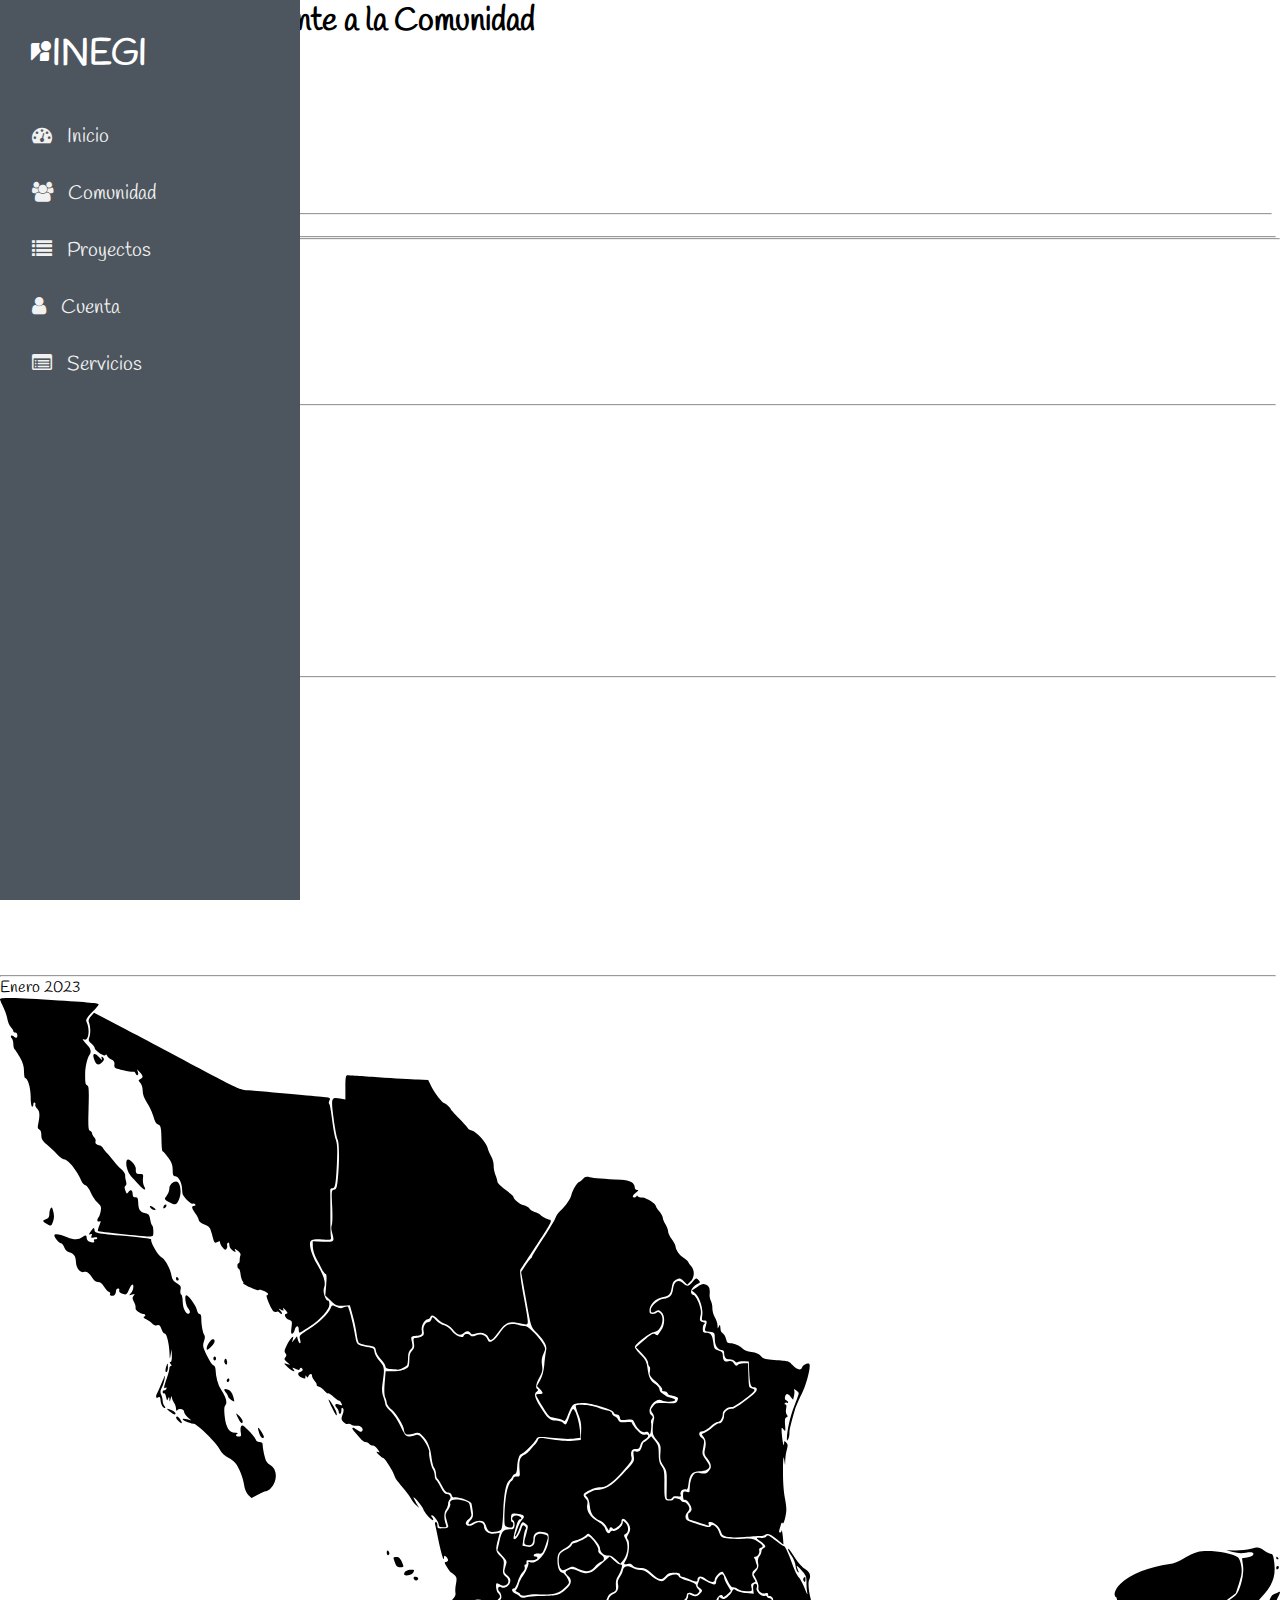
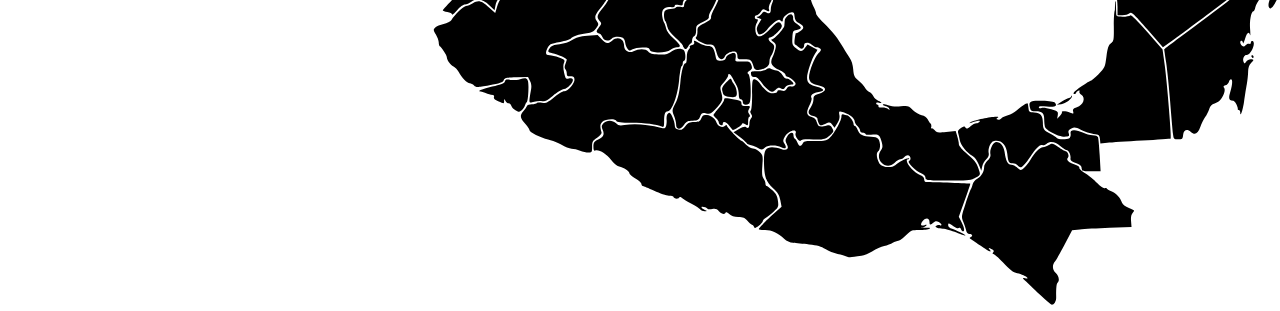
==== comunidad.html @ b6366cf2 "feat(): Mejoras de comunidad e interpolacion de paginas" ====
<!DOCTYPE html>
<html lang="en">
  <head>
    <meta charset="UTF-8">
    <meta http-equiv="X-UA-Compatible" content="IE=edge">
    <meta name="viewport" content="width=device-width, initial-scale=1.0">
    <title>Información Comunidad</title>
    <link rel="stylesheet" href="css/style.css" type="text/css" />
    <link
      rel="stylesheet"
      href="https://cdnjs.cloudflare.com/ajax/libs/font-awesome/4.7.0/css/font-awesome.min.css"
      />
    <link
      rel="stylesheet"
      href="https://fonts.googleapis.com/css2?family=Material+Symbols+Outlined:opsz,wght,FILL,GRAD@48,400,0,0"
      />
    <link rel="preconnect" href="https://fonts.googleapis.com" />
    <link rel="preconnect" href="https://fonts.gstatic.com" crossorigin />
    <link
      href="https://fonts.googleapis.com/css2?family=Handlee&display=swap"
      rel="stylesheet"
      />
    <link
      href="https://cdn.jsdelivr.net/npm/bootstrap@5.3.0-alpha1/dist/css/bootstrap.min.css"
      rel="stylesheet"
      integrity="sha384-GLhlTQ8iRABdZLl6O3oVMWSktQOp6b7In1Zl3/Jr59b6EGGoI1aFkw7cmDA6j6gD"
      crossorigin="anonymous">
  </head>
  <body>
    <div id="mySidenav" class="sidenav">
      <p class="logo">
        <span class="material-symbols-outlined"> streetview </span>INEGI
      </p>
      <a href="./index.html" class="icon-a"><i class="fa fa-dashboard icons"></i>
        &nbsp;&nbsp;Inicio</a>
      <a href="./comunidad.html" class="icon-a"><i class="fa fa-users icons"></i>
        &nbsp;&nbsp;Comunidad</a>
      <a href="#" class="icon-a"><i class="fa fa-list icons"></i>
        &nbsp;&nbsp;Proyectos</a>

      <a href="#" class="icon-a"><i class="fa fa-user icons"></i>
        &nbsp;&nbsp;Cuenta</a>
      <a href="#" class="icon-a"><i class="fa fa-list-alt icons"></i>
        &nbsp;&nbsp;Servicios</a>
    </div>
    <div class="container">
      <h1>Esta información referente a la Comunidad</h1>
      <div class="col-12 col-lg pe-lg-1">
        <div class="col-12 col-lg pe-lg-1">
          <div class="p-3 text-center shadow p-3 bg-body tarjHome1 rounded-2 border position-relative contTargetS">
              <a class="text-decoration-none position-absolute d-block w-100 h-100 top-0 start-0" href="/temas/estructura/" id="enlTarjS1" style="z-index:1" aria-labelledby="titulo_1"></a>
              <div class="d-flex align-items-center justify-content-center" style="height: 170px;">
                  <div>
                      <div class="mb-auto ms-auto me-auto h-100">
                          <h2 class="h5"><strong id="titulo_1">Población</strong></h2>
                          <strong class="fs-3 text-primary" id="valor_1_1">126,014,024</strong>
                          <small class="d-block" id="descripcion_1_1">personas</small>
                      </div>
                  </div>
              </div>
              <div class="position-absolute bottom-0 start-50 translate-middle-x w-100" style="height:27%">
                  <hr class="w-75 ms-auto me-auto" aria-hidden="true" tabindex="-1">
                  <div class="text-muted txt-color-sd-gray-800" id="periodo_1">2020</div>
              </div>
          </div>
        </div>
          <div class="p-3 text-center shadow p-3 bg-body border position-relative d-flex align-items-start contTargetS">
              <a class="text-decoration-none position-absolute d-block w-100 h-100 top-0 start-0" href="#" id="enlTarjS1" style="z-index:1"></a>
              <div class="mb-auto mt-3 ms-auto me-auto">
                  <h2 class="h5 indTargetS"><strong id="titulo_1"></strong></h2>
                  <strong class="fs-3 text-primary" id="valor_1"></strong>
                  <div id="umedida_1"></div>
              </div>
              <div class="position-absolute bottom-0 start-50 translate-middle-x w-100" style="height:27%">
                  <hr class="w-75 ms-auto me-auto" aria-hidden="true" tabindex="-1" />
                  <div class="text-secondary" id="periodo_1"></div>
              </div>
          </div>
      </div>
      <div class="col-12 col-lg pe-1">
          <div class="p-3 text-center shadow p-3 bg-body border position-relative d-flex align-items-start contTargetS">
              <a class="text-decoration-none position-absolute d-block w-100 h-100 top-0 start-0" href="#" id="enlTarjS2" style="z-index:1"></a>
              <div class="mb-auto mt-3 ms-auto me-auto">
                  <h2 class="h5 indTargetS"><strong id="titulo_2"></strong></h2>
                  <strong class="fs-3 text-primary" id="valor_2"></strong>
                  <div id="umedida_2"></div>
              </div>
              <div class="position-absolute bottom-0 start-50 translate-middle-x w-100" style="height:27%">
                  <hr class="w-75 ms-auto me-auto" aria-hidden="true" tabindex="-1" />
                  <div class="text-secondary" id="periodo_2"></div>
              </div>
          </div>
      </div>-->
      <div class="col-12 col-lg pe-lg-1">
          <div class="p-3 text-center shadow p-3 bg-body rounded-2 border position-relative" style="min-height: 17rem">
              <a class="text-decoration-none position-absolute d-block w-100 h-100 top-0 start-0" href="/temas/pib/" id="enlTarjS2" style="z-index:1" aria-labelledby="titulo_2"></a>
              <div class="pb-5 row">
                  <h2 class="h5 mt-5"><strong id="titulo_2">Producto Interno Bruto</strong></h2>
                  <!--<div class="text-muted">Serie desestacionalizada</div>-->
                  <div class="col pb-4 border-end" style="min-height:90px">
                      <strong class="fs-3 text-primary" id="valor_2_1">0.5%</strong>
                      <small class="d-block" id="descripcion_2_1">variación trimestral</small>
                  </div>
                  <div class="col pb-4">
                      <strong class="fs-3 text-primary" id="valor_2_2">3.7%</strong>
                      <small class="d-block" id="descripcion_2_2">variación anual</small>
                  </div>
                  <div class="position-absolute bottom-0 start-50 translate-middle-x" style="height:27%">
                      <hr aria-hidden="true" tabindex="-1">
                      <div class="text-muted txt-color-sd-gray-800" id="periodo_2">4° trimestre 2022</div>
                  </div>
              </div>
          </div>
      </div>
      <div class="col-12 col-lg pe-lg-1">
          <div class="p-3 text-center shadow p-3 bg-body rounded-2 border position-relative" style="min-height: 17rem">
              <a class="text-decoration-none position-absolute d-block w-100 h-100 top-0 start-0" href="/temas/inpc/" id="enlTarjS3" style="z-index:1" aria-labelledby="titulo_3"></a>
              <div class="pb-5 row">
                  <h2 class="h5 mt-5"><strong id="titulo_3">Inflación</strong></h2>
                  <div class="col pb-4 border-end" style="min-height:90px">
                      <strong class="fs-3 text-primary" id="valor_3_1">7.62%</strong>
                      <small class="d-block" id="descripcion_3_1">anual</small>
                  </div>
                  <div class="col pb-4">
                      <strong class="fs-3 text-primary" id="valor_3_2">0.56%</strong>
                      <small class="d-block" id="descripcion_3_2">mensual</small>
                  </div>
                  <div class="position-absolute bottom-0 start-50 translate-middle-x" style="height:27%">
                      <hr aria-hidden="true" tabindex="-1">
                      <div class="text-muted txt-color-sd-gray-800" id="periodo_3">Febrero 2023</div>
                  </div>
              </div>
          </div>
      </div>
      <div class="col-12 col-lg pe-lg-1">
          <div class="p-3 text-center shadow p-3 bg-body tarjHome2 rounded-2 border position-relative contTargetS">
              <a class="text-decoration-none position-absolute d-block w-100 h-100 top-0 start-0" href="/temas/empleo/" id="enlTarjS4" style="z-index:1" aria-labelledby="titulo_4"></a>
              <div class="d-flex align-items-center justify-content-center" style="height: 170px;">
                  <div>
                      <div class="mb-auto ms-auto me-auto h-100">
                          <h2 class="h5"><strong id="titulo_4">Tasa de Desocupación</strong></h2>
                          <!--<div class="text-muted">Serie desestacionalizada</div>-->
                          <strong class="fs-3 text-primary" id="valor_4_1">2.9%</strong>
                          <small class="d-block" id="descripcion_4_1">de la Población Económicamente Activa</small>
                      </div>
                  </div>
              </div>
              <div class="position-absolute bottom-0 start-50 translate-middle-x w-100" style="height:27%">
                  <hr class="w-75 ms-auto me-auto" aria-hidden="true" tabindex="-1">
                  <div class="text-muted txt-color-sd-gray-800" id="periodo_4">Enero 2023</div>
              </div>
          </div>
      </div>
  
        <svg aria-hidden="true" tabindex="-1" class="d-none d-lg-block
          mexico-cifras__mapa mexico-cifras__mapa_marg"
          xmlns="http://www.w3.org/2000/svg"
          xmlns:xlink="http://www.w3.org/1999/xlink" version="1.1" id="svg3919"
          viewBox="199.866 127.471 600 425" enable-background="new 199.866
          127.471 600 425" xml:space="preserve">
          <g id="g4">
            <g>
              <path data-id="0007" data-estado="Chiapas"
                d="M687.26,547.681c-2.815-2.635-5.821-5.483-6.681-6.33c-1.545-1.521-1.547-1.536-0.156-1.206
                c0.824,0.195,1.253,0.082,1.034-0.272c-0.384-0.62-2.87-1.724-4.745-2.102c-1.989-0.402-3.369-1.457-6.875-5.251
                c-1.933-2.091-3.856-3.801-4.275-3.801c-0.544,0-0.575-0.227-0.109-0.789c0.486-0.584,0.252-0.978-0.906-1.524
                c-1.338-0.632-1.455-0.608-0.814,0.163c1.508,1.814-0.676,0.9-4.515-1.894c-2.112-1.536-4.147-2.943-4.522-3.126
                c-0.465-0.226-0.434-0.447,0.099-0.695c1.209-0.564,0.923-1.511-0.457-1.511c-0.845,0-1.355-0.546-1.608-1.719
                c-0.203-0.945-0.803-2.748-1.332-4.008c-0.922-2.193-0.877-2.545,1.066-8.438c1.116-3.383,2.234-6.432,2.484-6.775
                c0.251-0.343,0.639-1.393,0.863-2.332c0.233-0.979,1.152-2.093,2.152-2.61c1.882-0.973,3.238-3.32,3.238-5.604
                c0-0.783,0.723-2.104,1.607-2.934c1.158-1.089,1.521-1.947,1.301-3.078c-0.422-2.172,1.308-5.631,2.815-5.631
                c1.883,0,3.483,1.95,3.859,4.702c0.577,4.23,1.469,5.924,3.12,5.924c0.814,0,1.99,0.562,2.612,1.249
                c0.622,0.688,1.439,1.245,1.815,1.239c0.864-0.014,2.973-2.223,4.507-4.724c2.148-3.504,4.52-5.892,5.85-5.892
                c0.722,0,2.021-0.465,2.889-1.032c1.52-0.995,1.677-0.962,4.372,0.938c1.537,1.083,3.059,1.971,3.381,1.971
                c1.045,0,1.887,2.242,1.125,3.003c-1.006,1.007,0.221,2.246,3.193,3.228c1.352,0.446,2.339,1.125,2.193,1.509
                c-0.146,0.384,1.072,1.532,2.708,2.551c1.636,1.02,4.158,3.093,5.607,4.608c1.696,1.773,2.976,2.623,3.595,2.385
                c0.527-0.201,0.96-0.116,0.96,0.189s0.936,0.865,2.08,1.243c2.106,0.694,4.275,3.037,5.038,5.438
                c0.257,0.81,1.509,1.733,3.251,2.398c2.693,1.027,2.781,1.139,1.792,2.23c-0.732,0.809-0.975,1.969-0.818,3.91l0.222,2.76
                l-10.314,0.411c-5.673,0.227-11.938,0.584-13.925,0.796l-3.609,0.383l-3.688,6.949c-2.028,3.822-3.944,7.239-4.259,7.595
                c-1.454,1.646-1.382,3.842,0.176,5.305c1.584,1.487,2.021,3.643,0.955,4.708c-0.53,0.531-0.686,2.19-0.663,7.092
                c0.007,1.581-0.993,3.189-1.983,3.189C692.642,552.471,690.074,550.314,687.26,547.681z">
                <title>Chiapas</title>
              </path>
              <path data-id="0020" data-estado="Oaxaca"
                d="M596.648,529.889c-0.553-0.31-2.423-0.83-4.155-1.16c-1.732-0.328-4.304-1.359-5.714-2.293
                c-1.996-1.32-3.694-1.806-7.673-2.188c-2.811-0.271-6.182-0.605-7.491-0.743c-1.426-0.149-3.058-0.885-4.063-1.83
                c-3.07-2.884-5.899-4.202-9.026-4.204c-1.633-0.001-2.969-0.182-2.969-0.4c0-0.218,0.633-1.041,1.406-1.829
                s1.688-1.73,2.031-2.095c0.344-0.363,2.114-2.002,3.934-3.64l3.308-2.978l-0.584-3.045c-0.469-2.44-1.146-3.56-3.402-5.625
                c-3.297-3.021-4.099-5.216-4.26-11.661c-0.145-5.829,0.688-7.484,3.768-7.484c1.183,0,3.083,0.338,4.225,0.751
                c2.806,1.014,3.947,0.014,2.683-2.35c-0.749-1.4-0.74-1.854,0.065-3.289c1.172-2.088,3.08-2.596,3.08-0.82
                c0,0.693,0.298,1.444,0.663,1.67s0.921,1.086,1.234,1.912c0.689,1.812,1.584,1.922,2.451,0.302
                c0.559-1.043,1.294-1.188,5.617-1.105c4.125,0.079,5.267-0.122,6.68-1.178c2.022-1.51,5.786-8.083,5.828-10.179
                c0.022-1.081,0.293-1.373,1.019-1.094c0.544,0.208,1.236,0.379,1.539,0.379c0.948,0,3.099,2.685,3.099,3.868
                c0,0.622,0.296,1.132,0.657,1.132s0.959,0.864,1.327,1.92c0.764,2.191,2.575,3.081,6.27,3.081c1.692,0,2.826,0.367,3.378,1.094
                c1.122,1.479,1.087,4.824-0.062,5.776c-0.974,0.809-0.806,2.861,0.448,5.451c0.976,2.015,5.658,2.654,7.551,1.031
                c1.947-1.67,5.99-3.629,6.48-3.139c0.228,0.227,0.085,0.412-0.316,0.412c-2.592,0,2.044,6.08,5.679,7.448
                c1.097,0.412,1.719,1.104,1.719,1.912c0,0.696,0.352,1.267,0.781,1.27c3.781,0.016,20.713,0.653,20.844,0.784
                c0.093,0.093-1.082,3.613-2.609,7.825l-2.778,7.657l1.258,2.465c1.337,2.62,1.619,4.391,0.7,4.391
                c-0.308,0-0.728-0.438-0.934-0.976s-0.686-0.786-1.063-0.552c-0.379,0.234-1.495-0.17-2.479-0.897
                c-2.135-1.578-2.467-1.628-2.467-0.367c0,0.526,0.492,1.123,1.094,1.324c2.787,0.937,7.033,2.986,7.033,3.396
                c0,0.251-1.899-0.354-4.22-1.345c-2.321-0.989-5.204-1.811-6.407-1.825c-2.731-0.033-4.355-0.893-2.81-1.485
                c0.575-0.221,1.303-0.244,1.615-0.05c0.313,0.193,0.569,0.063,0.569-0.289c0-0.352-0.587-0.954-1.303-1.337
                c-1.024-0.548-1.535-0.486-2.394,0.29c-1.453,1.315-1.93,1.246-1.93-0.281c0-1.92-1.703-2.208-3.07-0.521
                c-1.42,1.753-1.091,2.621,0.778,2.058c0.926-0.279,1.156-0.203,0.729,0.239c-0.344,0.355-1.328,0.775-2.188,0.933
                s-0.156,0.186,1.562,0.064c2.162-0.153,2.836-0.037,2.188,0.377c-0.517,0.331-2.66,0.604-4.765,0.609
                c-3.637,0.01-3.945,0.134-6.251,2.509c-1.334,1.375-2.927,2.501-3.541,2.501c-0.613,0-1.804,0.451-2.645,1.001
                c-0.84,0.551-2.655,1.256-4.034,1.565c-1.378,0.31-3.846,1.383-5.481,2.386c-1.638,1.002-3.961,1.979-5.164,2.174
                C598.839,530.375,597.61,530.427,596.648,529.889z">
                <title>Oaxaca</title>
              </path>
              <path data-id="0012" data-estado="Guerrero"
                d="M553.292,515.931c-0.204-0.529-0.64-0.963-0.969-0.963s-1.271-0.799-2.093-1.776
                c-1.218-1.447-2.013-1.783-4.301-1.818c-1.959-0.029-3.238-0.444-4.238-1.376c-0.788-0.734-1.53-1.041-1.65-0.683
                c-0.354,1.066-1.853,0.745-3.183-0.683c-0.948-1.017-1.691-1.244-3.125-0.957c-1.036,0.207-2.03,0.139-2.21-0.152
                c-0.438-0.708-2.847-1.314-2.847-0.718c0,0.26,0.633,0.776,1.406,1.149c1.39,0.67,1.39,0.678,0.076,0.721
                c-0.731,0.022-1.698-0.401-2.148-0.943c-0.45-0.543-2.243-1.7-3.983-2.572s-3.675-2.034-4.297-2.583
                c-0.874-0.77-1.242-0.82-1.613-0.221c-0.473,0.766-2.568,0.392-2.568-0.457c0-0.239-0.956-0.461-2.124-0.495
                c-1.168-0.032-4.287-1.073-6.932-2.312s-5.064-2.251-5.378-2.251s-0.569-0.41-0.569-0.911s-1.266-1.653-2.812-2.56
                c-1.548-0.906-2.813-2.012-2.813-2.455c0-1.021-2.606-2.749-4.848-3.212c-1.064-0.221-2.511-1.423-3.812-3.168
                c-2.095-2.812-5.725-4.942-7.354-4.317c-0.633,0.243-0.865-0.244-0.865-1.82c0-1.728,0.347-2.33,1.765-3.063
                c2.936-1.518,3.512-2.571,2.604-4.761c-0.678-1.638-0.633-2.059,0.334-3.126c1.44-1.591,4.328-1.58,5.93,0.021
                c1.036,1.037,1.722,1.181,3.907,0.824c4.813-0.787,10.549-0.333,17.436,1.381c1.338,0.332,1.738,0.156,2.077-0.911
                c0.231-0.728,0.34-2.091,0.241-3.03c-0.19-1.82,0.415-3.27,1.366-3.27c0.769,0,2.472,4.137,2.472,6.003
                c0,1.074,0.45,1.587,1.66,1.891c1.366,0.343,1.946,0.067,3.282-1.557c1.345-1.636,2.062-1.972,4.202-1.967
                c2.244,0.005,2.676-0.225,3.312-1.757c0.624-1.508,1.01-1.722,2.659-1.479c2.126,0.312,3.921,1.802,4.546,3.772
                c0.507,1.595,2.604,2.32,3.811,1.319c0.5-0.414,0.908-0.499,0.908-0.188c0,0.776,6.078,7.09,6.826,7.09
                c0.333,0,0.975,0.491,1.429,1.094c1.015,1.346,3.272,2.655,4.579,2.655c0.536,0,1.698,0.724,2.582,1.607
                c1.523,1.523,1.588,1.856,1.253,6.407c-0.271,3.654-0.139,5.089,0.552,6.013c0.499,0.668,0.907,1.723,0.907,2.345
                c0,0.621,0.23,1.13,0.512,1.13s1.512,0.915,2.733,2.031c1.743,1.593,2.304,2.661,2.596,4.946c0.354,2.782,0.262,3.012-2.055,5.104
                c-1.334,1.206-3.013,2.507-3.73,2.891c-0.719,0.384-1.306,1.058-1.306,1.497s-0.849,1.425-1.885,2.191
                C553.938,516.69,553.607,516.754,553.292,515.931z">
                <title>Guerrero</title>
              </path>
              <path data-id="0027" data-estado="Tabasco"
                d="M707.25,489.548c-0.229-0.229-0.416-0.874-0.416-1.434c0-0.624-1.024-1.396-2.657-2.001
                c-2.127-0.789-2.625-1.26-2.5-2.358c0.189-1.671-0.859-3.781-1.897-3.816c-0.418-0.014-1.733-0.857-2.924-1.875
                c-2.335-1.995-4.651-2.329-6.492-0.935c-0.635,0.48-1.576,0.712-2.092,0.516c-0.968-0.372-2.732,1.39-5.452,5.445
                c-2.04,3.041-3.835,5-4.581,5c-0.348,0-0.982-0.422-1.41-0.937c-0.428-0.517-1.43-0.938-2.228-0.938
                c-1.844,0-2.124-0.492-2.566-4.518c-0.432-3.92-2.282-6.108-5.164-6.108c-1.483,0-2.104,0.42-2.901,1.961
                c-0.59,1.139-0.871,2.679-0.673,3.671c0.254,1.271-0.033,2.062-1.12,3.083c-0.804,0.755-1.657,2.268-1.896,3.361l-0.434,1.986
                l-0.638-1.562c-1.32-3.23-2.312-4.708-3.618-5.391c-2.335-1.218-5.494-5.164-5.822-7.271c-0.173-1.115-0.506-2.614-0.739-3.332
                c-0.323-0.995-0.014-1.572,1.31-2.439c1.178-0.771,1.811-0.905,1.974-0.415c0.343,1.028,0.991,0.898,2.637-0.529
                c0.793-0.688,1.944-1.25,2.56-1.25c0.614,0,1.316-0.321,1.56-0.715c0.431-0.696-0.669-0.569-3.904,0.448
                c-1.042,0.327-1.038,0.288,0.054-0.404c1.301-0.826,9.053-2.458,11.608-2.443c1.12,0.006,1.321,0.162,0.711,0.549
                c-0.715,0.453-0.716,0.586-0.006,0.821c0.466,0.156,1.214-0.084,1.662-0.532s1.857-1.101,3.131-1.448
                c1.273-0.349,3.172-1.411,4.219-2.36c1.779-1.616,4.286-3.291,4.926-3.291c0.155,0,0.369,0.915,0.478,2.032
                c0.181,1.883,0.377,2.045,2.696,2.22c3.039,0.229,4.06,1.426,4.072,4.776c0.012,3.171,0.313,3.619,3.542,5.256
                c1.438,0.729,2.791,1.61,3.007,1.959c0.474,0.766,4.672,0.827,5.842,0.085c0.46-0.291,0.74-1.2,0.625-2.021
                c-0.172-1.218,0.097-1.528,1.461-1.686c0.92-0.106,2.808,0.386,4.194,1.094c1.389,0.708,3.489,1.287,4.669,1.287
                c1.338,0,2.283,0.356,2.509,0.943c0.199,0.52,0.553,4.316,0.785,8.438l0.424,7.494h-4.053
                C709.491,489.965,707.479,489.777,707.25,489.548z">
                <title>Tabasco</title>
              </path>
              <path data-id="0016" data-estado="Michoacán de Ocampo"
                d="M471.791,480.276c-1.203-0.463-3.007-0.863-4.009-0.89c-1.001-0.026-3.111-0.862-4.688-1.857
                c-1.577-0.997-4.408-2.133-6.292-2.524c-3.501-0.729-8.766-3.384-8.766-4.421c0-0.317-0.796-1.501-1.77-2.63
                c-2.649-3.073-2.834-4.101-1.107-6.154c0.829-0.985,1.61-2.1,1.735-2.478c0.126-0.377,1.148-0.711,2.271-0.744
                c1.123-0.031,2.194-0.304,2.38-0.605c0.186-0.302,1.262-0.376,2.389-0.164c1.782,0.334,2.51,0.01,5.568-2.48
                c1.936-1.576,4.101-2.866,4.813-2.866c1.878,0,5.062-3.699,4.841-5.626c-0.146-1.278-0.491-1.54-1.898-1.443
                c-1.398,0.096-1.719-0.144-1.719-1.282c0-0.77-0.292-1.69-0.648-2.047c-0.448-0.448-0.448-1.177,0-2.354
                c0.356-0.938,0.648-1.913,0.648-2.169c0-0.606-4.208-2.452-6.753-2.961c-2.26-0.452-2.365-0.692-1.089-2.515
                c0.67-0.956,1.844-1.396,4.444-1.664c2.245-0.231,4.398-0.937,5.906-1.934c1.766-1.169,3.594-1.68,7.166-2.004l4.794-0.434
                l1.795,1.965c2.095,2.293,3.021,2.426,4.992,0.716c2.62-2.271,5.626-0.969,5.626,2.439c0,2.331,2.322,3.66,4.427,2.534
                c2.466-1.32,5.76-1.256,6.859,0.134c0.749,0.945,1.868,1.264,4.874,1.387c3.254,0.134,4.228-0.081,5.869-1.292
                c2.14-1.579,4.788-1.89,5.976-0.701c0.905,0.905,1.007,4.875,0.125,4.875c-0.344,0-0.625,0.539-0.625,1.198
                c0,0.658-0.251,1.291-0.558,1.406c-0.306,0.114-0.829,3.091-1.161,6.613c-0.674,7.146-3.327,14.486-5.247,14.517
                c-1.315,0.022-1.786,1.293-1.786,4.824c0,2.454-0.145,2.766-1.094,2.359c-2.506-1.073-7.758-1.738-14.165-1.793
                c-4.854-0.043-6.896-0.285-7.084-0.841c-0.443-1.308-5.417-0.977-6.705,0.446c-1.021,1.128-1.067,1.999-0.262,4.979
                c0.138,0.506-0.776,1.568-2.102,2.449c-2.109,1.398-2.344,1.827-2.344,4.263c0,2.549-0.101,2.704-1.719,2.66
                C474.752,481.141,472.994,480.74,471.791,480.276z">
                <title>Michoacán de Ocampo</title>
              </path>
              <path data-id="0021" data-estado="Puebla"
                d="M555.182,479.075c-0.653-0.454-2.103-1.025-3.22-1.269c-1.118-0.242-2.031-0.67-2.031-0.949
                s-1.399-1.575-3.109-2.879l-3.109-2.371l2.564-1.457c1.788-1.016,2.795-1.266,3.323-0.827c1.009,0.837,1.581,0.171,1.581-1.839
                c0-0.905,0.344-1.99,0.766-2.412c0.599-0.599,0.602-1.028,0.013-1.971c-0.475-0.761-0.527-1.346-0.141-1.584
                c0.342-0.211,0.612-3.537,0.612-7.529c0-6.562,0.096-7.152,1.165-7.152c0.657,0,1.934,1.109,2.929,2.544
                c0.969,1.399,2.569,2.961,3.554,3.471c1.822,0.941,4.229,0.669,4.229-0.48c0-0.374,0.748-0.469,1.832-0.23
                c1.476,0.324,1.973,0.14,2.554-0.946c0.474-0.884,1.127-1.244,1.896-1.042c0.646,0.168,1.502-0.09,1.904-0.574
                c0.581-0.699,0.386-1.201-0.946-2.437c-0.924-0.854-2.086-1.554-2.584-1.554s-0.905-0.408-0.905-0.906
                c0-0.499-1.392-1.546-3.093-2.325c-3.495-1.604-4.318-3.286-2.935-5.993c0.481-0.943,1.083-2.673,1.335-3.845
                c0.39-1.806,0.233-2.306-1.019-3.269c-0.822-0.632-1.109-1.143-0.647-1.15c1.146-0.02,5.709-5.017,5.837-6.393
                c0.058-0.617,0.128-1.614,0.156-2.216c0.072-1.502,2.142-3.452,3.223-3.039c0.487,0.188,0.817,0.967,0.733,1.732
                c-0.107,0.976,0.446,1.775,1.853,2.678c2.376,1.523,2.318,2.419-0.182,2.853c-1.716,0.297-1.835,0.512-2.015,3.646
                c-0.172,2.993-0.012,3.486,1.562,4.841c2.222,1.91,2.932,1.895,4.384-0.099l1.172-1.609l2.163,1.141
                c1.188,0.627,2.263,1.193,2.386,1.26c0.124,0.065-0.319,0.91-0.985,1.875c-1.537,2.228-3.912,9.391-3.795,11.443
                c0.133,2.325,0.937,3.037,4.646,4.115c3.766,1.095,3.842,1.941,0.225,2.52c-2.334,0.374-3.529,1.587-2.77,2.814
                c0.198,0.322-0.244,1.836-0.984,3.366c-1.686,3.481-1.449,4.805,0.986,5.503c1.395,0.4,2.072,1.085,2.496,2.522
                c0.607,2.061,1.422,2.316,4.702,1.476c1.324-0.339,1.778-0.119,2.485,1.2c0.811,1.516,0.739,1.728-1.161,3.426
                c-2.104,1.879-3.091,2.067-9.595,1.831c-2.061-0.075-3.703,0.163-3.956,0.571c-0.608,0.984-2.936-2.101-2.479-3.286
                c1.048-2.732-3.576-1.392-5.053,1.464c-0.914,1.769-0.918,2.089-0.037,3.433c1.178,1.797,0.335,2.541-1.658,1.462
                c-2.004-1.086-6.227-1.037-7.41,0.085C557.295,479.979,556.587,480.053,555.182,479.075z">
                <title>Puebla</title>
              </path>
              <path data-id="0017" data-estado="Morelos"
                d="M541.804,468.713c-1.409-1.978-3.125-2.504-3.125-0.957c0,0.56-0.367,0.777-0.938,0.558
                c-0.516-0.197-0.938-0.754-0.938-1.235c0-0.482-0.562-1.358-1.25-1.947c-0.688-0.589-1.25-1.272-1.25-1.519s1.125-1.748,2.5-3.337
                c1.376-1.589,2.501-3.324,2.501-3.857c0-0.775,0.469-0.889,2.344-0.565c5.429,0.935,5.782,1.074,5.782,2.284
                c0,0.956,0.447,1.201,2.193,1.201c2.037,0,2.138,0.089,1.412,1.25c-0.624,1-0.624,1.5,0,2.5c0.463,0.741,0.524,1.25,0.15,1.25
                c-0.347,0-0.63,0.987-0.63,2.193c0,2.066-0.076,2.147-1.332,1.406c-1.073-0.633-1.388-0.633-1.62,0.008
                c-0.249,0.69-3.324,2.644-4.164,2.644C543.274,470.589,542.538,469.745,541.804,468.713z">
                <title>Morelos</title>
              </path>
              <path data-id="0015" data-estado="México"
                d="M517.216,469.547c-0.229-0.229-0.416-0.993-0.416-1.698c0-0.704-0.447-2.448-0.991-3.875
                c-0.964-2.522-0.945-2.684,0.673-5.876c1.225-2.416,1.819-4.869,2.256-9.303c0.598-6.065,1.5-9.459,2.514-9.459
                c0.302,0,0.549-1.246,0.549-2.768c0-1.587,0.388-3.155,0.908-3.677c0.499-0.499,0.723-1.093,0.496-1.319s0.225-0.578,1.003-0.781
                c0.862-0.226,1.286-0.704,1.086-1.226c-0.452-1.178,0.239-1.066,2.446,0.395c1.03,0.684,2.779,1.244,3.885,1.246
                c2.237,0.005,2.944,0.89,3.63,4.548c0.399,2.128,0.616,2.332,2.483,2.332c1.516,0,2.13-0.322,2.37-1.242
                c0.349-1.335,3.266-2.771,4.312-2.124c0.349,0.216,0.483,1.152,0.298,2.079c-0.335,1.676-0.316,1.686,3.196,1.643
                c3.311-0.041,3.571,0.065,4.149,1.687c0.527,1.479,0.409,1.874-0.822,2.736c-1.123,0.787-1.254,1.121-0.594,1.528
                c1.228,0.757,1.616,13.02,0.438,13.767c-1.524,0.967-3.03,0.62-3.03-0.697c0-0.693-0.417-1.249-0.938-1.249
                c-0.665,0-0.94-0.682-0.946-2.345c-0.006-1.289-0.407-3.047-0.893-3.906s-1.357-2.478-1.938-3.594
                c-1.093-2.104-2.162-2.679-2.162-1.16c0,0.479-0.88,1.813-1.955,2.963c-1.92,2.057-1.941,2.146-1.188,5.083
                c0.853,3.326,0.63,3.895-3.076,7.868c-1.695,1.816-2.232,2.044-4.038,1.705c-1.883-0.354-2.157-0.21-2.864,1.498
                c-0.699,1.688-1.068,1.889-3.478,1.889c-2.28,0-2.899,0.288-4.029,1.874C519.26,469.899,518.084,470.414,517.216,469.547z">
                <title>México</title>
              </path>
              <path data-id="0006" data-estado="Colima"
                d="M441.672,461.476c-0.921-0.485-1.855-1.446-2.074-2.136c-0.218-0.688-0.787-1.253-1.262-1.253
                c-0.476,0-1.151-0.492-1.501-1.093c-0.607-1.042-0.638-1.042-0.656,0c-0.023,1.325,0.055,1.321-2.811,0.125
                c-1.568-0.655-2.207-1.263-1.971-1.875c0.191-0.499,0.005-0.949-0.414-1.002c-1.464-0.183-2.025-0.34-3.772-1.058
                c-0.968-0.397-2.093-0.746-2.5-0.773c-1.483-0.103,3.117-1.682,7.224-2.481c3.162-0.615,4.308-1.118,4.592-2.015
                c0.312-0.981,0.758-1.123,2.5-0.798c1.167,0.219,3.258,0.058,4.648-0.358c3.591-1.075,4.092-0.355,3.87,5.559
                c-0.099,2.633-0.412,4.938-0.697,5.122c-0.285,0.185-0.704,0.931-0.93,1.659c-0.228,0.729-0.898,1.76-1.491,2.292
                C443.484,462.237,443.137,462.248,441.672,461.476z">
                <title>Colima</title>
              </path>
              <path data-id="0004" data-estado="Campeche"
                d="M723.077,415.428c0.01,2.008,0.043,2.031,3.01,2.031c1.65,0,3.268-0.261,3.595-0.58
                c0.37-0.361,3.334,2.546,7.867,7.716l7.272,8.294l0.99,7.13c1.107,7.967,3.276,34.173,2.859,34.547
                c-0.146,0.132-6.175,0.565-13.395,0.964c-7.22,0.397-14.584,0.886-16.364,1.083l-3.237,0.36l-0.201-2.098
                c-0.189-1.978-0.363-2.119-3.014-2.458c-1.548-0.196-4.138-1.021-5.757-1.83c-2.522-1.262-3.18-1.365-4.596-0.72
                c-1.342,0.611-1.58,1.044-1.264,2.3c0.361,1.44,0.226,1.547-1.959,1.547c-2.927,0-8.735-2.951-9.197-4.674
                c-0.188-0.695-0.344-2.263-0.349-3.482c-0.011-2.837-0.93-3.72-3.872-3.72c-1.999,0-2.424-0.24-2.755-1.562
                c-0.779-3.103-0.128-3.486,5.68-3.352c3.453,0.081,5.573,0.409,6.005,0.929c1.303,1.568-0.041,2.174-3.868,1.741
                c-2.688-0.305-3.698-0.214-3.698,0.329c0,0.469,0.477,0.597,1.275,0.344c0.702-0.224,2.768,0.063,4.591,0.638
                c3.063,0.963,3.293,1.17,3.019,2.707l-0.298,1.664l1.253-1.251c0.688-0.688,1.131-1.461,0.982-1.719
                c-0.389-0.678,1.942-0.575,3.903,0.17c1.509,0.574,1.647,0.513,1.356-0.599c-0.253-0.969,0.124-1.384,1.744-1.919
                c3.064-1.011,4.26-4.343,2.102-5.854c-0.721-0.505-1.124-1.218-0.897-1.585c0.254-0.41,0.039-0.524-0.557-0.296
                c-0.534,0.205-0.971,0.624-0.971,0.931s-0.281,0.558-0.625,0.558c-1.453,0-0.391-1.237,3.146-3.663
                c2.073-1.424,4.029-2.588,4.346-2.588c0.317,0,1.94-1.363,3.608-3.031c2.939-2.939,3.053-3.191,3.719-8.232
                c0.556-4.208,0.959-5.406,2.109-6.275c1.338-1.008,1.418-1.479,1.339-7.868c-0.047-3.738,0.181-7.214,0.504-7.727l0.081-3.118
                c0-0.86,0.143-1.212,0.316-0.782C722.954,412.068,723.04,413.745,723.077,415.428z
                M697.77,457.174
                c1.376-0.851,2.828-1.556,3.229-1.566s0.871-0.371,1.045-0.801s0.337-0.479,0.364-0.109c0.092,1.249-3.045,3.591-5.1,3.807
                l-2.039,0.216L697.77,457.174z">
                <title>Campeche</title>
              </path>
              <path data-id="0014" data-estado="Jalisco"
                d="M448.037,456.873c0-0.613,0.27-2.538,0.6-4.279c0.47-2.475,0.399-3.569-0.324-5.018
                l-0.924-1.852l-5.425,0.154c-4.709,0.134-5.497,0.316-5.974,1.384c-0.435,0.974-1.838,1.466-6.717,2.357
                c-5.7,1.042-6.246,1.051-7.187,0.109c-0.56-0.561-1.458-1.018-1.996-1.018c-1.197,0-3.916-2.775-5.185-5.293
                c-0.515-1.022-1.62-2.2-2.455-2.616c-1.539-0.767-3.108-2.989-3.148-4.46c-0.024-0.869-2.532-4.686-3.304-5.028
                c-0.257-0.114-0.469-0.872-0.469-1.684s-0.602-2.496-1.339-3.743c-1.252-2.122-1.271-2.337-0.292-3.317
                c0.576-0.576,2.344-1.33,3.93-1.674c1.586-0.344,3.194-1.135,3.574-1.759c1.549-2.544,5.817-6.679,6.894-6.679
                c0.633,0,2.094-0.583,3.247-1.296c2.623-1.62,4.037-1.232,7.689,2.111l2.761,2.528l0.843-2.892
                c0.464-1.59,1.121-3.062,1.458-3.271c0.915-0.565,0.744-2.768-0.296-3.807c-1.2-1.199-0.577-2.945,0.779-2.186
                c1.458,0.815,3.719-0.452,4.196-2.353c0.324-1.29,0.055-1.936-1.288-3.091c-1.59-1.368-1.652-1.609-0.986-3.832
                c0.938-3.129,1.02-2.82-1.478-5.584l-2.189-2.423l1.001-4.432c1.054-4.666,1.721-5.352,5.252-5.396
                c1.253-0.016,1.604-0.377,1.769-1.826c0.114-0.994-0.139-2.021-0.56-2.281c-1.368-0.845-0.116-2.576,1.708-2.36
                c1.703,0.202,2.889,1.761,1.34,1.761c-0.774,0-1.809,2.854-2.806,7.736c-0.277,1.358-0.156,1.729,0.497,1.513
                c0.92-0.305,2.051-2.182,3.072-5.098c0.523-1.494,0.778-1.66,1.561-1.011c0.594,0.494,0.727,1.029,0.362,1.474
                c-0.315,0.384-0.769,2.287-1.009,4.229l-0.437,3.53l1.965,0.432c2.507,0.551,3.789-0.479,3.789-3.043
                c0-2.512,1.487-3.485,4.22-2.764c2.401,0.636,2.428,0.849,0.701,5.586c-1.248,3.421-1.449,3.64-3.214,3.502
                c-1.061-0.084-2.004,0.193-2.159,0.633c-0.152,0.43,0.169,0.781,0.713,0.781c0.544,0,0.99,0.276,0.99,0.614
                c0,0.708-2.241,1.313-4.063,1.098c-0.885-0.105-1.196,0.171-1.066,0.945c0.101,0.602-0.129,1.094-0.511,1.094
                c-0.39,0-0.535,0.505-0.332,1.146c0.225,0.709-0.115,1.578-0.894,2.282c-0.691,0.626-1.731,2.642-2.311,4.48
                c-0.579,1.839-1.424,3.343-1.877,3.343c-1.376,0-0.919,1.761,0.581,2.236c0.772,0.245,1.712,0.866,2.088,1.381
                c0.53,0.724,1.234,0.817,3.128,0.413c1.344-0.287,3.709-0.546,5.257-0.576c9.413-0.182,9.675-0.234,12.712-2.6
                c3.28-2.556,3.837-4.828,1.666-6.793c-1.635-1.479-1.577-2.065,0.286-2.914c1.253-0.57,2.128-0.444,4.745,0.68
                c3.717,1.599,5.415,1.282,8.559-1.596c1.078-0.987,2.855-2.59,3.951-3.562l1.99-1.769l1.985,1.925
                c1.092,1.059,2.444,1.924,3.006,1.924c0.846,0,0.925,0.335,0.461,1.952c-0.309,1.073-1.058,2.69-1.666,3.594
                c-0.729,1.08-1.04,2.519-0.911,4.203c0.178,2.332,0.028,2.63-1.674,3.335c-1.06,0.438-2.026,1.399-2.231,2.219
                c-0.2,0.795-1.388,2.67-2.639,4.166c-3.307,3.953-3.695,5.064-2.439,6.98c1.002,1.528,0.985,1.688-0.348,3.492
                c-1.083,1.465-2.043,1.977-4.267,2.276c-3.915,0.527-6.692,1.431-7.542,2.453c-0.39,0.471-2.6,1.174-4.911,1.564
                c-4.874,0.821-5.185,0.989-6.221,3.347c-0.923,2.098-0.554,2.923,1.308,2.919c0.753-0.002,2.681,0.467,4.284,1.041
                c2.742,0.982,2.878,1.138,2.312,2.629c-0.403,1.059-0.364,2.578,0.116,4.581c0.644,2.682,0.87,2.959,2.152,2.637
                c0.788-0.198,1.617-0.062,1.843,0.303c0.664,1.073-2.138,4.28-4.081,4.669c-0.985,0.197-3.358,1.634-5.273,3.193
                c-2.657,2.164-3.827,2.748-4.942,2.47c-0.803-0.201-2.477-0.086-3.721,0.257C448.312,457.91,448.037,457.851,448.037,456.873z">
                <title>Jalisco</title>
              </path>
              <path data-id="0009" data-estado="Ciudad de México"
                d="M541.216,454.985c-1.769-0.275-2.239-0.682-2.654-2.291c-0.441-1.708-0.231-2.252,1.662-4.32
                c1.944-2.122,2.21-2.242,2.594-1.17c0.234,0.657,0.801,1.633,1.258,2.169s0.961,1.984,1.118,3.219
                C545.52,455.139,544.837,455.55,541.216,454.985z">
                <title>Ciudad de México</title>
              </path>
              <path data-id="0029" data-estado="Tlaxcala"
                d="M560.548,452.157c-0.865-0.457-2.496-2.117-3.624-3.688c-1.493-2.077-2.427-2.817-3.427-2.713
                c-1.005,0.105-1.43-0.235-1.576-1.263c-0.186-1.294,0.042-1.407,2.848-1.407c1.677,0,3.581-0.389,4.231-0.864
                c0.724-0.529,1.559-0.665,2.151-0.351c0.533,0.283,1.761,0.683,2.729,0.888c1.061,0.225,2.18,1.11,2.812,2.227
                c0.579,1.02,1.41,1.72,1.849,1.555c0.706-0.267,3.268,1.682,3.268,2.484c0,0.172-0.701,0.312-1.559,0.312
                c-0.861,0-1.894,0.539-2.311,1.206c-0.591,0.947-1.008,1.07-1.939,0.571c-0.917-0.49-1.492-0.35-2.533,0.62
                C562.277,452.842,561.936,452.892,560.548,452.157z">
                <title>Tlaxcala</title>
              </path>
              <path data-id="0013" data-estado="Hidalgo"
                d="M553.298,441.367c-1.188-3.775-1.342-3.907-4.604-3.907c-2.941,0-3.139-0.099-3.139-1.581
                c0-0.87-0.413-1.741-0.918-1.935c-1.48-0.568-4.345,0.671-5.021,2.174c-1.02,2.262-3.014,1.48-3.751-1.47
                c-0.878-3.514-1.365-4.061-3.632-4.083c-2.264-0.021-7.162-2.735-6.11-3.386c0.373-0.23,0.681-1.457,0.684-2.725
                c0.005-2.157,0.219-2.415,3.282-3.941c2.232-1.111,3.217-1.96,3.09-2.663c-0.102-0.566,0.673-2.591,1.72-4.499
                c1.048-1.908,1.904-3.877,1.904-4.375c0-0.726,0.23-0.761,1.162-0.178c0.936,0.584,1.477,0.493,2.771-0.464
                c0.884-0.654,1.906-1.831,2.271-2.613c0.604-1.3,0.786-1.348,2.074-0.543c0.776,0.484,2.918,1.046,4.76,1.246l3.348,0.364
                l-0.251-2.146c-0.158-1.355,0.041-2.261,0.539-2.452c1.03-0.395,1.563,0.509,1.065,1.806c-0.549,1.432,2.148,4.208,3.63,3.738
                c0.625-0.198,1.136-0.094,1.136,0.233s0.581,0.746,1.292,0.932c1.226,0.321,1.242,0.432,0.316,2.222
                c-0.536,1.036-0.806,2.323-0.599,2.86c0.436,1.138,0,1.228-1.654,0.342c-0.965-0.516-1.381-0.34-2.219,0.938
                c-0.567,0.864-1.421,1.572-1.896,1.572c-0.477,0-0.866,0.422-0.866,0.938s0.4,0.938,0.89,0.938c0.759,0,0.752,0.276-0.048,1.881
                c-1.047,2.099-0.635,5.5,0.731,6.023c1.228,0.47,3.312-0.841,6.217-3.918c2.852-3.019,3.734-3.313,4.672-1.562
                c0.512,0.957,0.197,1.619-1.697,3.578c-1.279,1.321-2.724,2.41-3.209,2.42c-1.547,0.028-1.438,1.463,0.193,2.531
                c1.31,0.858,1.512,1.365,1.203,3.009c-0.204,1.088-0.755,2.422-1.224,2.965s-0.852,1.816-0.852,2.833
                c0,1.377-0.464,2.121-1.816,2.92C556.362,442.794,553.743,442.783,553.298,441.367z">
                <title>Hidalgo</title>
              </path>
              <path data-id="0011" data-estado="Guanajuato"
                d="M504.454,432.997c-0.24-0.921-0.905-1.126-3.509-1.086c-1.767,0.027-3.813,0.43-4.55,0.894
                c-1.154,0.729-1.467,0.7-2.286-0.219c-0.521-0.585-1.046-1.907-1.163-2.938c-0.118-1.031-0.636-2.066-1.151-2.3
                c-1.658-0.752-4.26-0.54-5.225,0.425c-1.444,1.444-3.458,1.149-4.267-0.625c-0.392-0.859-0.878-1.566-1.08-1.572
                c-0.203-0.005-0.753-0.253-1.224-0.551c-0.691-0.438-0.582-0.91,0.577-2.479c1.345-1.819,1.369-2.006,0.386-3.092
                c-1.541-1.703-1.313-2.632,1.463-5.99c1.379-1.669,2.669-3.679,2.867-4.467c0.197-0.788,1.154-1.762,2.126-2.164
                c1.882-0.778,2.68-2.615,2.101-4.832c-0.218-0.832,0.13-2.036,0.897-3.114c0.688-0.968,1.351-2.458,1.471-3.312
                c0.27-1.91,2.402-2.38,4.412-0.973c0.77,0.539,2.392,0.981,3.604,0.983c1.661,0.002,2.812,0.561,4.669,2.265
                c1.354,1.245,3.279,2.497,4.274,2.782c1.529,0.438,2.057,0.256,3.387-1.172c1.729-1.857,5.235-2.352,5.853-0.824
                c0.193,0.476,2.092,1.4,4.22,2.054c2.32,0.713,3.869,1.536,3.869,2.058c0,0.479,0.422,1.293,0.938,1.809
                c0.834,0.833,0.829,1.047-0.043,1.918c-0.726,0.725-1.286,0.817-2.147,0.356c-1.812-0.969-3.123-0.739-3.123,0.551
                c0,0.645-0.422,1.523-0.938,1.951s-0.938,1.299-0.938,1.937c0,0.953-0.331,1.092-1.875,0.782c-1.252-0.25-1.876-0.125-1.876,0.377
                c0,0.477-0.794,0.683-2.174,0.563c-2.846-0.245-4.187,1.391-3.662,4.467c0.205,1.203,0.585,2.469,0.845,2.812
                s0.665,1.532,0.902,2.641c0.277,1.297,1.527,3.001,3.51,4.782c3.406,3.062,3.823,4.141,1.602,4.141
                c-0.813,0-2.157,0.534-2.986,1.187C512.077,434.698,504.896,434.68,504.454,432.997z">
                <title>Guanajuato</title>
              </path>
              <path data-id="0022" data-estado="Querétaro"
                d="M520.681,432.342c-0.416-0.416-0.76-1.052-0.764-1.413c-0.004-0.36-1.528-1.989-3.388-3.619
                c-2.286-2.005-3.52-3.622-3.814-5c-0.24-1.121-0.657-2.319-0.928-2.663c-0.683-0.865-0.889-3.546-0.366-4.743
                c0.272-0.623,1.295-1.026,2.745-1.081c1.271-0.047,2.403-0.363,2.516-0.7c0.113-0.338,1.029-0.449,2.037-0.248
                c1.537,0.308,1.831,0.165,1.831-0.886c0-0.688,0.422-1.602,0.938-2.03c0.517-0.428,0.938-1.336,0.938-2.019
                c0-0.937,0.269-1.13,1.095-0.79c2.503,1.03,3.196,0.972,4.454-0.377c1.317-1.413,1.317-1.418,0.073-2.577
                c-1.45-1.351-1.42-1.197-0.64-3.252l0.606-1.595l2.925,1.555c3.503,1.861,4.614,1.952,4.614,0.373
                c0-1.617,2.124-4.125,3.024-3.569c0.399,0.247,0.727,0.875,0.727,1.395c0,0.521,0.716,2.168,1.591,3.662l1.592,2.716l-1.746,1.618
                c-0.961,0.891-1.841,1.336-1.956,0.989c-0.509-1.524-2.397-0.512-3.2,1.715c-0.465,1.29-1.502,3.387-2.304,4.662
                c-0.803,1.273-1.311,2.705-1.128,3.181c0.221,0.573-0.729,1.369-2.822,2.362c-2.972,1.411-3.154,1.635-3.154,3.87
                c0,1.532-0.332,2.5-0.938,2.732c-0.516,0.197-0.938,1.032-0.938,1.855c0,0.822-0.216,1.495-0.48,1.495s-0.908,0.706-1.433,1.568
                C521.644,432.755,521.271,432.933,520.681,432.342z">
                <title>Querétaro</title>
              </path>
              <path data-id="0031" data-estado="Yucatán"
                d="M737.659,423.407c-6.594-7.544-7.443-8.305-8.349-7.485c-0.555,0.502-2.042,0.912-3.304,0.912
                h-2.295v-4.026c0-2.214-0.281-4.199-0.625-4.412c-1.516-0.938-0.591-3.835,2.031-6.366c4.557-4.398,13.487-7.979,23.055-9.244
                c1.676-0.222,4.44-1.325,6.564-2.619c2.018-1.23,4.934-2.575,6.481-2.989c4.663-1.247,15.843,0.188,18.905,2.427
                c0.645,0.472,1.286,2.155,1.587,4.167c0.42,2.804,0.246,4.166-1.028,8.062l-1.533,4.688l-12.455,9.376
                c-6.85,5.156-14.533,10.846-17.075,12.642l-4.62,3.267L737.659,423.407z">
                <title>Yucatán</title>
              </path>
              <path data-id="0032" data-estado="Zacatecas"
                d="M444.755,407.606c-0.602-0.132-1.094-0.481-1.094-0.777s-0.6-0.728-1.333-0.959
                c-0.732-0.232-1.055-0.604-0.715-0.824c0.339-0.22,0.956-1.438,1.369-2.705s1.267-2.96,1.896-3.761
                c1.542-1.96,3.152-5.913,2.638-6.472c-0.229-0.249,0.313-0.277,1.204-0.064c3.442,0.823,8.154-5.472,8.312-11.105
                c0.065-2.292-0.074-2.493-2.072-3.017c-3.064-0.801-5.047,0.378-5.047,3.001c0,2.383-1.11,3.492-3.002,2.997
                c-1.645-0.43-1.661-0.671-0.347-5.353c0.985-3.507,0.978-3.693-0.156-4.552c-1.758-1.331-1.929-1.209-3.055,2.183
                c-0.57,1.714-1.295,3.278-1.614,3.475c-0.724,0.447-0.747,0.581,0.571-3.233c0.609-1.762,1.584-3.681,2.167-4.264
                c1.885-1.885,1.126-2.572-3.315-3.006c-1.345-0.131-1.59,0.131-1.759,1.879c-0.117,1.212,0.09,2.032,0.512,2.032
                c0.389,0,0.618,0.633,0.508,1.406c-0.157,1.104-0.535,1.357-1.762,1.185c-0.859-0.121-1.78-0.543-2.044-0.937
                c-0.72-1.073-0.105-12.068,0.91-16.263c0.489-2.018,1.365-4.017,1.949-4.443c0.583-0.427,1.061-1.097,1.061-1.488
                s0.706-0.712,1.568-0.712c1.492,0,1.556-0.147,1.31-2.97c-0.377-4.318,0.143-6.144,2.03-7.116
                c0.911-0.469,2.192-1.516,2.847-2.327c0.656-0.81,1.666-1.936,2.245-2.5c0.578-0.564,1.242-1.554,1.475-2.197
                c0.364-1.01,0.871-1.121,3.694-0.803c1.8,0.202,4.538,0.6,6.085,0.885c1.547,0.284,4.501,0.365,6.564,0.178l3.75-0.339
                l0.183-4.164c0.145-3.272-0.143-4.97-1.345-7.927c-0.841-2.069-1.369-3.922-1.173-4.117c0.703-0.703,6.762-0.282,9.211,0.641
                c3.192,1.202,3.353,1.252,5.783,1.815c1.155,0.268,2.031,0.866,2.031,1.388c0,0.505,0.503,1.049,1.118,1.21
                c0.615,0.161,1.389,0.908,1.719,1.661c0.519,1.18,1.009,1.339,3.57,1.16c1.837-0.128,2.97,0.05,2.97,0.467
                c0,0.371,1.033,1.818,2.297,3.217c1.811,2.004,2.604,2.465,3.751,2.178c2.037-0.511,1.94,1.338-0.119,2.277
                c-0.933,0.425-1.78,1.5-2.084,2.643c-0.425,1.597-0.791,1.897-2.132,1.754c-1.867-0.199-2.631,1.288-1.985,3.862
                c0.346,1.378-0.3,2.384-4.507,7.022c-4.873,5.373-7.441,7.102-10.551,7.102c-2.065,0-6.925,2.198-7.358,3.329
                c-0.183,0.475,0.201,1.319,0.851,1.876c0.864,0.739,1.085,1.505,0.819,2.833c-0.574,2.87,1.221,5.832,4.801,7.923
                c1.829,1.068,3.284,2.414,3.487,3.224c0.496,1.975,1.978,3.121,2.447,1.895c0.206-0.534,0.845-0.812,1.483-0.645
                c1.373,0.358,4.423-2.317,4.423-3.882c0-1.071,0.053-1.07,1.25,0.013c1.552,1.404,1.642,4.404,0.156,5.241
                c-1.041,0.586-1.041,0.716,0.012,2.688c1.418,2.658,0.906,6.985-1.129,9.537l-1.457,1.827l-2.062-2.016
                c-1.186-1.159-2.599-1.952-3.323-1.866c-1.953,0.232-4.074-1.44-4.081-3.217c-0.004-0.978-1.037-2.686-2.741-4.533
                c-2.323-2.519-2.848-2.826-3.497-2.045c-1,1.204-4.271,2.821-5.707,2.821c-0.623,0-1.432,0.56-1.798,1.243
                c-0.366,0.685-1.474,1.663-2.463,2.174c-3.146,1.626-3.793,2.683-3.771,6.159c0.019,3.042,0.978,5.381,2.237,5.46
                c1.114,0.068,3.454,3.712,3.101,4.827c-0.196,0.616-1.532,2.024-2.97,3.13c-2.661,2.045-5.521,2.537-12.389,2.132
                c-1.203-0.07-2.891,0.101-3.75,0.381C446.552,407.616,445.356,407.738,444.755,407.606z">
                <title>Zacatecas</title>
              </path>
              <path data-id="0024" data-estado="San Luis Potosí"
                d="M545.903,404.626c-0.667-0.505-1.737-0.918-2.379-0.918c-0.805,0-1.65-1.061-2.733-3.426
                c-0.862-1.885-1.853-3.602-2.199-3.816c-0.872-0.538-3.664,2.204-3.664,3.601c0,1.612-1.856,1.438-4.36-0.41
                c-2.174-1.604-3.767-1.295-3.767,0.732c0,0.99-1.403,0.745-4.628-0.808c-0.998-0.48-2.193-0.874-2.657-0.874
                c-0.463,0-0.841-0.422-0.841-0.938c0-0.692-0.725-0.938-2.768-0.938c-2.208,0-3.017,0.316-3.997,1.562
                c-1.736,2.207-3.312,1.952-6.391-1.036c-2.269-2.201-3.104-2.613-5.466-2.693c-1.843-0.062-3.057-0.461-3.582-1.18
                c-0.568-0.777-1.256-0.97-2.423-0.677c-1.827,0.459-2.045-0.104-0.754-1.948c1.312-1.874,1.96-8.186,0.962-9.388
                c-0.669-0.805-0.62-1.292,0.28-2.815c1.231-2.085,0.922-3.893-1.03-6.026c-1.381-1.509-2.337-1.358-2.337,0.369
                c0,1.326-3.516,4.092-4.067,3.199c-0.615-0.994-1.557-0.713-1.587,0.475c-0.017,0.664-0.496,0.208-1.22-1.16
                c-0.664-1.256-2.01-2.595-3.036-3.02c-3.145-1.303-4.617-3.406-4.937-7.051c-0.172-1.962-0.688-3.615-1.271-4.076
                c-0.54-0.427-0.861-0.863-0.715-0.971c1.891-1.386,3.933-2.319,5.09-2.327c4.251-0.028,6.885-1.611,12.392-7.445
                c5.354-5.675,5.46-5.847,5.126-8.33c-0.314-2.346-0.24-2.511,0.983-2.191c1.522,0.398,2.339-0.38,2.948-2.811
                c0.237-0.943,0.682-1.715,0.988-1.715s1.162-0.605,1.902-1.345l1.346-1.346l1.764,2.127c1.52,1.833,1.765,2.674,1.779,6.093
                c0.014,3.042,0.331,4.407,1.365,5.858c1.171,1.645,1.34,2.688,1.283,7.91c-0.082,7.591,0.099,8.205,2.412,8.205
                c1.008,0,1.833-0.312,1.833-0.693c0-0.823,3.327-0.149,3.646,0.739c0.115,0.318,0.646,0.579,1.182,0.579
                c1.086,0,2.623,1.744,2.653,3.013c0.011,0.454-0.401,1.248-0.918,1.764c-1.141,1.141-1.217,2.987-0.156,3.78
                c0.43,0.321,2.981,1.255,5.669,2.075c4.047,1.235,4.979,1.343,5.419,0.633c0.815-1.319,3.145,0.5,3.998,3.123
                c0.614,1.886,1.038,2.207,3.512,2.666c1.547,0.286,4.888,0.383,7.423,0.214c4.179-0.278,4.835-0.157,7.032,1.296
                c2.646,1.752,2.941,2.355,1.434,2.935c-0.545,0.208-0.864,0.73-0.71,1.16c0.41,1.143-0.695,2.968-1.798,2.968
                c-0.61,0-0.774,0.281-0.456,0.782c0.272,0.43,0.514,0.922,0.536,1.094s0.264,0.971,0.538,1.774
                c0.385,1.129,0.199,1.671-0.812,2.38c-1.547,1.082-1.67,2.555-0.368,4.414c0.868,1.238,0.84,1.377-0.351,1.755
                c-1.055,0.336-1.219,0.745-0.893,2.232c0.395,1.795,0.36,1.821-2.307,1.801C548.335,405.553,546.571,405.131,545.903,404.626z">
                <title>San Luis Potosí</title>
              </path>
              <path data-id="0030" data-estado="Veracruz de Ignacio de la Llave"
                d="M633.695,493.018c0-0.808-0.71-1.54-2.031-2.098c-1.118-0.472-3.014-1.876-4.212-3.121
                c-1.712-1.775-1.995-2.378-1.316-2.798c1.042-0.644,0.457-2.536-0.783-2.536c-0.484,0-1.23,0.422-1.659,0.938
                c-0.428,0.516-1.221,0.938-1.762,0.938c-0.54,0-1.737,0.723-2.659,1.605c-4.047,3.876-9.686-1.271-6.45-5.889
                c0.86-1.228,0.896-1.831,0.243-4.161c-0.874-3.12-1.357-3.423-4.917-3.08c-1.44,0.139-2.583-0.022-2.583-0.363
                c0-0.338-0.562-0.613-1.25-0.613c-0.695,0-1.25-0.417-1.25-0.938c0-0.517-0.563-1.501-1.251-2.188s-1.259-1.601-1.271-2.03
                c-0.034-1.379-1.522-2.813-3.984-3.843c-3.264-1.362-3.654-1.276-3.228,0.717c0.249,1.164-0.058,2.414-0.951,3.871l-1.32,2.149
                l-1.052-1.394c-1.009-1.338-1.145-1.355-3.354-0.433c-2.167,0.905-2.338,0.891-2.947-0.247c-0.356-0.664-0.646-1.626-0.646-2.137
                c0-0.529-0.827-1.111-1.918-1.351c-2.506-0.551-2.876-1.712-1.267-3.973c0.72-1.01,1.309-2.682,1.309-3.712
                c0-1.658,0.309-1.974,2.657-2.717c3.576-1.132,3.718-3.064,0.275-3.78c-3.464-0.72-4.614-1.501-4.974-3.379
                c-0.419-2.188,2.322-9.575,4.374-11.787c1.282-1.383,1.423-1.821,0.723-2.265c-0.478-0.303-1.181-0.555-1.564-0.56
                s-1.413-0.573-2.289-1.262c-1.608-1.265-3.577-1.123-3.577,0.257c0,1.609-1.341,2.155-2.485,1.012
                c-0.61-0.61-1.388-1.216-1.728-1.345c-0.378-0.144-0.439-1.329-0.156-3.047c0.254-1.546,0.497-2.582,0.54-2.301
                c0.043,0.28,0.909-0.081,1.925-0.804c2.127-1.515,1.997-2.412-0.562-3.873c-1.342-0.766-1.875-1.59-2.022-3.126
                c-0.17-1.779-0.412-2.055-1.653-1.881c-1.753,0.245-3.859,2.223-3.859,3.622c0,0.83-0.171,0.874-0.937,0.237
                c-0.768-0.637-1.332-0.476-3.139,0.903c-1.211,0.924-2.622,2.321-3.136,3.104s-1.641,1.747-2.505,2.141
                c-1.42,0.647-1.632,0.558-2.194-0.921c-0.492-1.295-0.359-2.082,0.636-3.769l1.257-2.131l-1.399-0.562
                c-0.952-0.383-1.073-0.575-0.381-0.603c0.561-0.021,1.418-0.642,1.907-1.377c0.738-1.113,1.107-1.223,2.183-0.647
                c1.531,0.819,2.082,0.417,2.082-1.526c0-0.786,0.322-2.138,0.717-3.003c0.552-1.213,0.536-1.792-0.071-2.523
                c-0.434-0.522-1.037-0.795-1.342-0.606c-0.306,0.188-0.554-0.115-0.554-0.675c0-0.743-0.348-0.905-1.296-0.605
                c-1.678,0.533-3.682-1.22-3.256-2.85c0.173-0.661-0.265-2.313-0.973-3.672l-1.288-2.47l1.268-1.609
                c0.929-1.181,1.157-2.104,0.858-3.466c-0.271-1.236-0.08-2.323,0.576-3.26c0.541-0.772,0.984-1.875,0.984-2.449
                s0.422-1.205,0.938-1.403c1.503-0.576,1.102-1.492-1.396-3.189c-2.389-1.623-2.329-1.796,0.552-1.61
                c0.911,0.059,1.843-0.193,2.069-0.559c0.658-1.066,1.271-0.814,4.477,1.834c1.665,1.376,3.341,2.501,3.725,2.501
                c0.724,0,1.882,2.448,4.416,9.34c0.815,2.215,2.031,4.611,2.702,5.326s1.946,3.122,2.834,5.349
                c0.952,2.389,1.429,3.152,1.161,1.862c-0.25-1.203-0.418-3.454-0.376-5.001c0.068-2.463-0.238-3.164-2.46-5.625
                c-1.396-1.547-2.337-2.25-2.091-1.563c0.246,0.688,0.602,1.673,0.792,2.188c0.261,0.71,0.159,0.768-0.418,0.235
                c-0.42-0.386-0.841-1.65-0.936-2.812c-0.096-1.161-0.918-3.205-1.83-4.543c-0.912-1.337-1.657-2.729-1.657-3.095
                c0-0.891,0.56-0.202,3.407,4.187c1.307,2.015,3.294,4.204,4.417,4.867c2.343,1.381,3.017,3.132,2.035,5.285
                c-0.862,1.896,0.331,9.131,2.068,12.539c0.66,1.294,1.2,2.733,1.2,3.198c0,0.466,1.609,2.445,3.576,4.399
                c4.253,4.227,6.96,7.657,9.182,11.637c0.898,1.608,2.24,3.745,2.98,4.746c0.861,1.164,1.45,3.079,1.636,5.315
                c0.255,3.082,0.544,3.694,2.44,5.176c1.183,0.925,2.55,2.436,3.038,3.355c0.488,0.922,1.41,1.842,2.05,2.044
                c0.639,0.203,1.482,1.073,1.875,1.933c0.391,0.859,1.418,1.832,2.282,2.16c1.857,0.705,2.134,1.516,0.32,0.939
                c-0.717-0.228-1.25-0.112-1.25,0.271c0,0.367,0.281,0.667,0.625,0.667s0.555,0.349,0.469,0.775
                c-0.102,0.504,0.456,0.705,1.596,0.575c0.964-0.108,2.205,0.176,2.758,0.633c0.852,0.702,0.96,0.685,0.7-0.107
                c-0.169-0.516-0.918-1.027-1.665-1.138c-0.746-0.109-1.356-0.449-1.356-0.754s1.107-0.163,2.462,0.315
                c1.596,0.562,3.696,0.741,5.971,0.507c3.331-0.344,3.616-0.259,5.607,1.671c1.154,1.118,3.035,2.225,4.181,2.459
                c1.27,0.26,2.361,0.986,2.798,1.86c0.393,0.79,1.007,1.728,1.363,2.083c0.356,0.356,0.485,1.106,0.286,1.667
                c-0.2,0.56-0.133,0.808,0.148,0.553c0.282-0.256,0.926,0.125,1.432,0.847c0.841,1.201,1.3,1.276,5.414,0.892l4.494-0.422
                l0.738,2.46c0.405,1.353,0.74,2.989,0.747,3.637c0.005,0.646,1.303,2.302,2.882,3.678c4.547,3.957,5.306,4.873,6.226,7.516
                c1.146,3.295,1.2,3.112-1.355,4.62c-2.053,1.211-3.121,1.316-12.814,1.271C634.157,494.26,633.695,494.203,633.695,493.018z
                M576.464,400.528c-0.231-0.374-0.107-0.993,0.275-1.375c0.511-0.512,0.696-0.331,0.696,0.679
                C577.436,401.342,577.11,401.574,576.464,400.528z">
                <title>Veracruz de Ignacio de la Llave</title>
              </path>
              <path data-id="0001" data-estado="Aguascalientes" class="active"
                d="M462.751,394.984c-0.973-1.075-1.289-4.699-0.573-6.566c0.214-0.559,1.494-1.578,2.844-2.267
                c1.35-0.688,2.611-1.66,2.802-2.16c0.192-0.501,0.616-0.91,0.941-0.91c0.947,0,6.039-2.439,6.437-3.083
                c0.781-1.265,5.715,4.953,5.133,6.469c-0.2,0.521,0.292,1.312,1.181,1.895c1.907,1.249,1.958,2.711,0.119,3.416
                c-0.773,0.298-2.183,1.415-3.13,2.485c-2.029,2.288-3.94,2.468-7.771,0.729c-2.532-1.15-2.692-1.151-4.82-0.067
                C463.844,395.98,463.657,395.984,462.751,394.984z">
                <title>Aguascalientes</title>
              </path>
              <path data-id="0023" data-estado="Quintana Roo"
                d="M749.695,472.308c-0.191-1.462-0.79-8.282-1.331-15.157c-0.541-6.876-1.387-15.1-1.879-18.276
                c-0.492-3.176-0.895-5.91-0.895-6.076s2.084-1.787,4.63-3.601c6.301-4.49,27.254-20.267,28.862-21.73
                c2.116-1.927,4.046-9.631,3.472-13.854l-0.481-3.531l2.352-0.377c1.294-0.206,2.525-0.656,2.736-1
                c0.792-1.279-0.358-1.694-3.268-1.178c-2.075,0.369-3.936,0.271-6.109-0.322l-3.125-0.853l4.062,0.057
                c2.234,0.031,5.656-0.335,7.604-0.814c3.478-0.857,3.588-0.843,6.082,0.807c1.397,0.925,2.945,1.681,3.44,1.681
                c0.651,0,1.027,1.17,1.354,4.216c0.71,6.625-0.756,10.463-6.176,16.18c-1.262,1.331-2.468,3.334-2.68,4.451
                c-0.213,1.117-0.615,2.031-0.895,2.031c-1.056,0-1.914,4.426-1.6,8.243c0.178,2.17,0.174,3.454-0.011,2.852
                c-0.576-1.878-1.421-1.209-2.369,1.875c-0.503,1.633-0.933,2.477-0.957,1.875c-0.023-0.602-0.324-1.094-0.668-1.094
                c-0.915,0-0.764,1.607,0.229,2.432c0.651,0.541,1.047,0.477,1.663-0.265c0.444-0.535,1.185-0.829,1.646-0.652
                c0.478,0.184,0.838-0.095,0.838-0.648c0-0.534,0.352-0.853,0.781-0.708c1.832,0.617-0.878,6.945-2.799,6.534
                c-0.993-0.213-1.965,1.806-1.476,3.067c0.432,1.115,0.5,1.119,1.263,0.085c0.442-0.603,1.406-1.095,2.143-1.095
                c1.657,0,1.67,0.293,0.088,1.876c-0.841,0.841-1.263,2.12-1.288,3.907c-0.021,1.461-0.293,4.062-0.604,5.781
                c-0.312,1.719-0.887,5.375-1.278,8.126c-0.642,4.519-1.83,7.846-1.83,5.125c0-0.585-0.282-1.062-0.626-1.062
                s-0.579-0.211-0.523-0.469c0.214-0.995-1.36-3.907-2.117-3.916c-2.032-0.024-2.338-0.904-1.4-4.021
                c1.046-3.477,1.186-5.972,0.333-5.972c-0.321,0-0.757,0.549-0.97,1.219s-0.949,1.396-1.639,1.615
                c-0.916,0.291-1.077,0.606-0.602,1.178c1.014,1.223-1.011,5.697-2.995,6.617c-0.908,0.422-2.057,0.966-2.552,1.208
                c-0.495,0.243-1.168,1.266-1.495,2.271c-0.328,1.008-1.154,2.629-1.837,3.604s-1.71,3.082-2.283,4.685
                c-1.15,3.214-2.585,3.958-4.424,2.294c-1.771-1.604-3.403-0.969-3.634,1.411c-0.179,1.847-0.384,2.026-2.306,2.026
                C750.142,474.964,750.027,474.84,749.695,472.308z
                M786.536,436.211c-0.213-0.344-0.089-0.625,0.275-0.625
                s0.662,0.281,0.662,0.625s-0.124,0.625-0.276,0.625C787.046,436.836,786.748,436.555,786.536,436.211z
                M794.605,412.849
                c-0.541-1.409,0.951-5.427,2.151-5.792c0.567-0.174,1.523-0.578,2.125-0.898c1.449-0.775,1.358-0.268-0.671,3.754
                C796.409,413.485,795.221,414.452,794.605,412.849z
                M798.101,394.682c0-0.536,0.28-0.975,0.625-0.975
                c0.344,0,0.625,0.266,0.625,0.589s-0.281,0.762-0.625,0.975C798.381,395.482,798.101,395.218,798.101,394.682z
                M798.101,389.957
                c0-0.344,0.124-0.626,0.275-0.626s0.449,0.282,0.662,0.626s0.089,0.625-0.275,0.625S798.101,390.301,798.101,389.957z">
                <title>Quintana Roo</title>
              </path>
              <path data-id="0018" data-estado="Nayarit"
                d="M411.798,416.436c-0.01-0.392-1.003-0.897-2.207-1.122c-1.203-0.226-2.179-0.609-2.167-0.852
                c0.011-0.242,1.426-1.847,3.145-3.566c2.347-2.347,3.044-3.458,2.799-4.461c-0.18-0.734-0.078-2.663,0.225-4.287
                c0.462-2.47,0.371-3.131-0.552-4.055c-0.607-0.607-1.362-1.21-1.678-1.339s-1.218-1.288-2.004-2.578
                c-1.191-1.95-1.265-2.344-0.442-2.344c1.252,0,1.282-1.479,0.051-2.501c-0.788-0.653-0.944-0.54-0.976,0.705
                c-0.052,1.999-1.466-2.715-2.743-9.143c-0.546-2.751-1.162-5.633-1.367-6.406c-0.223-0.842-0.093-1.406,0.325-1.406
                c0.383,0,0.698,0.719,0.698,1.599c0,1.493,0.173,1.585,2.657,1.405c1.999-0.145,2.596-0.425,2.409-1.129
                c-0.136-0.516-0.535-1.953-0.887-3.193c-0.553-1.95-0.448-2.525,0.774-4.241c0.778-1.093,1.27-2.363,1.092-2.825
                c-0.806-2.101,2.232-2.809,6.53-1.521c2.093,0.627,2.453,1.014,2.764,2.968c0.196,1.237,0.456,2.741,0.577,3.343
                c0.124,0.617-0.468,1.636-1.355,2.334c-2.936,2.309-0.272,4.315,2.837,2.139c2.021-1.416,4.481-0.698,4.481,1.307
                c0,2.128,2.536,3.699,5.256,3.258l2.106-0.342l-0.861,3.231c-1.235,4.639-1.104,5.59,1.049,7.645
                c1.815,1.732,1.901,2.023,1.514,5.146c-0.375,3.024-0.277,3.414,1.143,4.53c2.707,2.13,0.413,5.393-2.641,3.759
                c-0.678-0.363-1.392-0.66-1.587-0.66c-0.769,0-0.296,3.718,0.584,4.598c1.168,1.168,1.185,1.919,0.065,2.849
                c-0.48,0.397-1.062,1.735-1.294,2.974l-0.422,2.249l-2.349-2.294c-3.032-2.96-6.156-3.582-8.548-1.7
                c-0.927,0.729-2.28,1.321-3.008,1.316c-0.784-0.006-2.269,1.076-3.648,2.656C412.864,415.947,411.809,416.826,411.798,416.436z
                M393.938,399.916c-0.575-0.931,0.092-1.438,1.289-0.978c0.552,0.212,0.829,0.669,0.615,1.015
                C395.335,400.773,394.458,400.756,393.938,399.916z
                M389.286,397.613c0.03-1.49,1.716-2.331,4.215-2.103
                c0.63,0.058,0.631,0.321,0.006,1.321C392.762,398.024,389.264,398.672,389.286,397.613z
                M385.026,392.256
                c-0.964-2.664-0.967-2.642,0.458-2.749c1.385-0.104,2.197,0.711,3.116,3.127c0.606,1.595,0.54,1.698-1.088,1.698
                C386.114,394.332,385.63,393.929,385.026,392.256z
                M381.149,387.42c0-0.708,0.281-1.114,0.625-0.901
                c0.344,0.213,0.625,0.792,0.625,1.287s-0.281,0.9-0.625,0.9C381.431,388.706,381.149,388.127,381.149,387.42z">
                <title>Nayarit</title>
              </path>
              <path data-id="0028" data-estado="Tamaulipas"
                d="M564.03,381.236c-2.795-2.418-4.591-3.079-5.61-2.062c-0.259,0.257-1.36,0.484-2.448,0.504
                s-4.229,0.241-6.979,0.492c-2.751,0.251-6.244,0.231-7.762-0.044c-2.389-0.433-2.854-0.778-3.459-2.574
                c-0.771-2.293-3.148-4.437-4.943-4.458c-0.813-0.01-1.045,0.287-0.774,0.993c0.252,0.657,0.112,0.902-0.402,0.706
                c-1.147-0.439-7.529-2.502-8.445-2.729c-0.897-0.224-1.082-3.359-0.198-3.359c0.32,0,0.758-0.553,0.972-1.229
                c0.461-1.452-2.047-5.207-3.186-4.77c-0.489,0.188-0.745-0.468-0.745-1.911c0-2.006,0.13-2.163,1.5-1.819
                c0.825,0.207,1.516,0.16,1.535-0.104c0.018-0.265,0.105-1.645,0.193-3.066c0.088-1.42,0.66-3.347,1.271-4.28
                c1.003-1.531,1.367-1.659,3.717-1.307c2.212,0.332,2.792,0.176,3.835-1.031c1.502-1.737,1.315-3.215-0.745-5.915
                c-1.214-1.592-1.473-2.463-1.129-3.788c0.76-2.919,0.552-5.121-0.606-6.401c-1.073-1.185-1.054-1.247,0.565-1.862
                c0.92-0.35,2.575-1.481,3.677-2.514c1.101-1.032,2.484-1.878,3.074-1.879c1.269-0.004,2.366-1.822,2.366-3.92
                c0-1.59,2.198-3.223,3.841-2.853c1.027,0.231,10.303-6.627,11.181-8.268c0.658-1.23,0.213-1.839-1.346-1.839
                c-1.277,0-1.718-1.812-1.958-8.052l-0.153-3.989l-2.188-0.173c-1.203-0.095-2.502,0.086-2.886,0.403
                c-0.446,0.367-0.982,0.233-1.483-0.37c-0.432-0.52-1.564-0.945-2.517-0.945c-1.759,0-2.49-0.934-2.49-3.176
                c0-0.749-0.434-1.199-1.154-1.199c-1.958,0-3.222-2.04-3.222-5.199c0-2.901-0.009-2.914-2.438-3.302
                c-2.39-0.382-2.426-0.428-1.875-2.348c0.777-2.709,0.73-2.903-0.696-2.903c-1.112,0-1.212-0.283-0.867-2.439
                c0.507-3.169-1.268-8.697-3.338-10.401l-1.552-1.278l2.55-1.688c2.198-1.455,2.768-1.587,4.133-0.966
                c1.535,0.7,1.911,1.772,1.656,4.737c-0.066,0.772,0.214,2.03,0.624,2.795c0.409,0.765,0.709,2.319,0.667,3.454
                c-0.043,1.135,0.477,3.05,1.154,4.256s1.251,2.958,1.275,3.893c0.039,1.512,0.104,1.562,0.581,0.45
                c0.555-1.292,0.649-1.108,0.875,1.719c0.035,0.43,0.533,1.133,1.107,1.563s1.229,1.625,1.456,2.656
                c0.316,1.44,0.755,1.875,1.896,1.875c1.979,0,4.762,1.229,5.918,2.612c0.558,0.667,2.205,1.279,4.063,1.509
                c2.202,0.273,3.499,0.825,4.389,1.87c1.072,1.26,2.018,1.537,6.251,1.835c7.026,0.496,6.812,0.438,8.479,2.28
                c2.053,2.269,4.104,2.82,4.605,1.238c0.363-1.145,2.748-2.272,3.408-1.612c0.854,0.854-1.424,9.756-3.589,14.019
                c-1.309,2.579-2.706,5.812-3.104,7.188c-2.117,7.303-2.625,9.462-2.634,11.208c-0.005,1.054-0.281,2.339-0.615,2.855
                c-0.539,0.833-0.604,0.833-0.597,0c0.041-3.892,1.52-10.587,3.381-15.309c1.22-3.092,2.217-5.907,2.217-6.257
                c0-0.349-0.592-1.004-1.315-1.456c-0.74-0.462-1.13-0.521-0.892-0.135c0.233,0.377,0.228,1.581-0.013,2.674l-0.437,1.988
                l-1.116-1.378c-1.395-1.723-2.235-1.751-2.67-0.09c-0.206,0.789,0.009,1.421,0.552,1.63c0.489,0.188,0.89,0.609,0.89,0.937
                c0,0.327-0.262,0.433-0.582,0.235c-0.32-0.198-0.759-0.074-0.975,0.275c-0.216,0.349-0.072,0.635,0.319,0.635
                c0.468,0,0.568,0.652,0.294,1.901c-0.254,1.157-0.124,2.255,0.333,2.805c0.594,0.715,0.561,0.978-0.162,1.255
                c-0.688,0.264-0.851,1.154-0.659,3.601c0.243,3.087,0.204,3.188-0.767,2.001c-0.965-1.18-1.005-1.029-0.72,2.704
                c0.275,3.584,1.043,6.24,1.043,3.607c0-0.982,0.093-0.993,0.97-0.117c0.79,0.79,0.849,1.41,0.316,3.326
                c-0.36,1.296-0.698,3.482-0.752,4.857l-0.098,2.5l-0.437-2.812c-0.308-1.979-0.465-0.473-0.532,5.087
                c-0.059,4.984,0.272,9.828,0.897,13.123c0.83,4.375,0.865,5.812,0.218,8.86c-0.442,2.086-0.969,3.32-1.234,2.891
                c-0.442-0.716-0.581-0.434-1.629,3.322c-0.167,0.603-0.004,1.094,0.362,1.094c0.367,0,0.708-0.491,0.759-1.094
                c0.051-0.602,0.283,0.594,0.518,2.657c0.233,2.062,0.366,3.835,0.294,3.938S565.64,382.629,564.03,381.236z">
                <title>Tamaulipas</title>
              </path>
              <path data-id="0010" data-estado="Durango"
                d="M429.197,377.452c-0.563-0.333-1.219-1.38-1.456-2.326s-0.761-1.93-1.164-2.186
                c-1.225-0.779-3.503-0.541-5.149,0.537c-2.085,1.366-2.702,0.588-0.983-1.242c1.133-1.205,1.316-1.951,1.033-4.217
                c-0.188-1.514-0.481-3.193-0.65-3.732c-0.356-1.133-6.568-3.274-7.954-2.742c-0.592,0.227-1.051-0.109-1.266-0.93
                c-0.203-0.776-0.85-1.285-1.634-1.285c-0.927,0-1.744-0.88-2.859-3.082c-0.859-1.693-1.848-3.257-2.199-3.474
                c-0.35-0.217-0.637-1.158-0.637-2.093s-0.402-2.274-0.894-2.977c-0.492-0.702-1.079-3.072-1.303-5.267
                c-0.452-4.418-1.849-7.646-4.297-9.931c-1.504-1.403-1.792-1.455-4.169-0.742c-2.724,0.815-4.338,0.222-4.338-1.597
                c0-1.813-3.354-7.481-5.698-9.628c-1.335-1.224-2.428-2.688-2.428-3.252s-0.316-1.721-0.703-2.57
                c-0.467-1.025-0.553-3.344-0.256-6.905l0.447-5.362h3.353c3.301,0,6.408-0.924,7.309-2.175c0.253-0.351,0.464-1.931,0.469-3.51
                c0.007-2.064,0.359-3.189,1.253-3.998c0.994-0.899,1.166-1.608,0.857-3.534c-0.348-2.182-0.255-2.41,0.986-2.41
                c0.754,0,1.945-0.307,2.646-0.683c1.016-0.543,1.198-1.074,0.892-2.602c-0.402-2.01,0.903-4.216,2.494-4.216
                c0.439,0,0.985-0.588,1.213-1.307c0.399-1.259,0.484-1.237,2.263,0.583c1.016,1.04,2.68,2.073,3.698,2.296
                c1.043,0.229,2.544,1.316,3.443,2.494c1.899,2.49,5.13,3.898,5.676,2.475c0.419-1.091,2.181-1.202,3.184-0.2
                c0.537,0.537,1.163,0.53,2.51-0.028c2.248-0.931,4.869-0.06,5.464,1.813c0.729,2.297,2.861,1.248,5.7-2.805
                c2.133-3.046,3.047-3.831,4.911-4.218c1.319-0.274,2.784-0.211,3.456,0.148c0.642,0.344,1.988,0.624,2.992,0.624
                c1.395,0,2.568,0.784,4.964,3.318c1.727,1.825,3.621,4.252,4.212,5.395c1.016,1.962,1.016,2.208,0.001,4.456
                c-0.783,1.736-0.958,3.143-0.649,5.206c0.354,2.358,0.159,3.301-1.173,5.688c-1.697,3.04-2.018,4.982-0.935,5.652
                c0.422,0.261,0.275,0.693-0.405,1.189c-1.38,1.009-0.933,2.771,1.836,7.226c3.257,5.242,4.396,6.25,7.056,6.25
                c1.282,0,2.829,0.464,3.463,1.038c1.416,1.281,1.517,1.179,2.976-2.963c0.65-1.843,1.416-3.429,1.704-3.523
                c0.954-0.314,2.971,5.701,3.225,9.619l0.25,3.857l-2.726,0.392c-1.5,0.215-4.274,0.223-6.165,0.017
                c-10.158-1.11-11.229-1.1-11.677,0.105c-0.546,1.468-6.128,7.085-7.041,7.085c-0.987,0-1.812,2.514-2.034,6.199
                c-0.124,2.066-0.471,3.176-0.991,3.176c-0.441,0-0.99,0.492-1.22,1.095c-0.23,0.602-0.933,1.516-1.562,2.031
                c-1.539,1.263-2.471,6.316-2.79,15.11c-0.167,4.602-0.539,7.519-1.009,7.896C433.515,377.678,430.306,378.109,429.197,377.452z">
                <title>Durango</title>
              </path>
              <path data-id="0019" data-estado="Nuevo León"
                d="M512.365,361.673c-0.032-0.43-0.01-3.404,0.052-6.608c0.103-5.38-0.02-6.025-1.574-8.375
                c-1.46-2.206-1.646-3.012-1.393-6.048c0.271-3.225,0.134-3.7-1.729-6.002c-1.755-2.171-2-2.912-1.863-5.625
                c0.086-1.719,0.354-3.595,0.596-4.168c0.255-0.608-0.014-1.732-0.643-2.692c-1.035-1.58-1.027-1.72,0.184-3.333
                c1.206-1.609,1.471-1.673,5.977-1.462c4.279,0.201,4.779,0.099,5.421-1.1c0.617-1.153,0.499-1.399-0.922-1.94
                c-0.896-0.34-2.002-0.619-2.458-0.619c-0.457,0-0.992-0.422-1.19-0.938c-0.198-0.516-0.947-0.937-1.667-0.937
                c-0.807,0-1.141-0.268-0.872-0.702c0.25-0.404-0.962-1.985-2.858-3.729c-2.921-2.685-3.25-3.238-2.918-4.899
                c0.206-1.029,0.103-2.04-0.23-2.246s-0.604-1.004-0.604-1.775c0-0.819-1.188-2.623-2.855-4.339l-2.854-2.937l3.938-3.381
                c3.222-2.766,4.149-3.269,5.097-2.762c0.637,0.341,1.204,0.526,1.263,0.413c0.058-0.114,0.736-1.11,1.509-2.213
                c1.868-2.668,1.928-7.015,0.119-8.651c-1.058-0.958-1.498-1.03-2.492-0.409c-1.702,1.063-2.474,0.938-2.474-0.404
                c0-1.912,3.326-4.861,5.966-5.289c3.084-0.5,4.051-1.53,4.486-4.773c0.465-3.468,2.473-4.602,4.613-2.607
                c1.904,1.774,2.657,1.676,4.568-0.595c1.538-1.828,1.67-1.868,2.707-0.832c0.746,0.747,0.855,1.168,0.346,1.338
                c-3.273,1.09-5.142,4.966-2.702,5.604c1.569,0.41,4.02,6.688,3.483,8.925c-0.726,3.026-0.644,3.365,0.905,3.746
                c1.053,0.259,1.306,0.538,0.781,0.861c-0.426,0.264-0.774,1.307-0.774,2.317c0,1.487,0.269,1.84,1.406,1.848
                c2.352,0.016,3.067,0.925,3.496,4.439c0.381,3.124,0.557,3.407,2.442,3.963c1.599,0.47,2.033,0.937,2.041,2.188
                c0.015,2.419,0.819,3.282,2.636,2.826c1.222-0.307,1.822-0.068,2.592,1.032c0.784,1.119,1.168,1.266,1.759,0.675
                c0.415-0.416,1.674-0.756,2.795-0.756h2.04l0.179,5.782c0.171,5.501,0.25,5.792,1.623,5.986c0.793,0.112,1.333,0.535,1.198,0.938
                c-0.416,1.246-9.458,7.918-10.517,7.758c-1.827-0.274-4.313,1.525-4.313,3.122c0,2.099-1.099,3.917-2.366,3.917
                c-0.59,0-2.179,0.984-3.53,2.188s-2.979,2.187-3.613,2.187c-1.814,0-2.054,1.736-0.422,3.056c1.365,1.106,1.414,1.378,0.791,4.417
                c-0.629,3.075-0.573,3.364,1.113,5.691c0.977,1.349,1.775,2.755,1.775,3.126c0,1.458-1.886,2.461-4.629,2.461
                c-3.397,0-4.719,1.509-5.221,5.963c-0.261,2.314-0.512,2.758-1.397,2.477c-1.346-0.427-2.777,1.2-2.255,2.563
                c0.322,0.837,0.047,0.968-1.551,0.733c-1.262-0.187-2.054,0.008-2.263,0.552C514.705,362.675,512.443,362.722,512.365,361.673z">
                <title>Nuevo León</title>
              </path>
              <path data-id="0005" data-estado="Coahuila de Zaragoza"
                d="M504.124,331.627c-0.319-0.814-0.817-1.019-1.752-0.722c-1.573,0.499-3.849-1.415-5.008-4.215
                c-0.75-1.811-0.903-1.874-3.762-1.535c-2.721,0.322-2.997,0.233-3.175-1.02c-0.127-0.887-0.636-1.373-1.438-1.374
                c-0.682-0.001-1.322-0.422-1.421-0.938c-0.261-1.347-10.988-4.637-14.527-4.454c-4.884,0.253-4.662,0.063-7.208,6.172
                c-0.922,2.214-1.259,2.529-2.021,1.896c-0.503-0.417-2.192-0.909-3.753-1.093c-2.781-0.327-2.9-0.435-5.86-5.333
                c-1.662-2.75-3.025-5.211-3.028-5.469c-0.004-0.258,0.696-0.469,1.555-0.469c1.917,0,1.956-0.44,0.2-2.308l-1.363-1.451
                l1.517-2.652c1.041-1.819,1.65-4.124,1.943-7.34c0.235-2.579,0.618-5.587,0.851-6.687c0.476-2.243-0.656-4.286-4.776-8.627
                c-2.364-2.49-2.383-2.551-4.669-15.325l-2.294-12.824l2.083-3.115c1.145-1.713,2.305-3.208,2.577-3.323
                c0.272-0.114,0.495-0.457,0.495-0.761s2.359-4.148,5.241-8.542c2.883-4.395,5.448-8.693,5.699-9.553
                c0.251-0.859,1.349-2.42,2.439-3.468c2.763-2.654,4.59-5.349,5.093-7.508c0.491-2.11,2.828-5.889,3.646-5.896
                c0.303-0.002,1.068-0.6,1.7-1.328c0.927-1.069,1.543-1.237,3.199-0.875c1.986,0.435,6.642,0.807,14.696,1.178
                c4.163,0.191,6.421,1.464,6.421,3.619c0,0.681,0.448,1.155,1.094,1.156c0.835,0.002,0.662,0.349-0.729,1.462
                c-1.336,1.069-1.61,1.59-1.024,1.952c0.47,0.291,1.023,0.139,1.345-0.368c0.3-0.473,0.55-0.58,0.556-0.236
                c0.007,0.344,1.029,0.698,2.274,0.787c2.128,0.152,6.333,2.845,6.441,4.124c0.023,0.294,0.748,1.37,1.607,2.392
                c0.859,1.021,1.563,2.328,1.565,2.902c0.001,0.575,0.563,1.967,1.25,3.093c0.687,1.126,1.248,2.646,1.248,3.378
                s0.743,2.307,1.651,3.498c0.908,1.19,1.697,2.624,1.754,3.184c0.197,1.98,1.689,4.185,3.817,5.643
                c1.185,0.811,2.153,1.649,2.154,1.863c0.001,0.213,0.649,1.142,1.442,2.064c1.793,2.085,1.58,5.428-0.468,7.353l-1.4,1.315
                l-1.628-1.628c-1.496-1.496-1.77-1.561-3.364-0.796c-1.356,0.65-1.839,1.429-2.202,3.555c-0.604,3.542-1.285,4.277-4.45,4.802
                c-3.103,0.515-5.994,3.424-6.033,6.07c-0.021,1.413,0.246,1.719,1.5,1.719c0.84,0,1.712-0.3,1.938-0.666
                c0.271-0.437,0.815-0.3,1.585,0.396c2.456,2.223,0.327,8.708-2.859,8.708c-1.69,0-8.971,5.705-9.029,7.075
                c-0.02,0.453,1.209,2.104,2.729,3.668c2.314,2.38,2.83,3.368,3.164,6.052c0.56,4.504,1.346,6.144,3.64,7.595
                c1.097,0.694,1.995,1.788,1.996,2.43c0,0.642,0.563,1.48,1.251,1.863s1.425,0.934,1.638,1.227
                c0.214,0.292,1.283,0.714,2.376,0.938s2.044,0.688,2.112,1.032c0.18,0.896-5.113,1.153-6.143,0.299
                c-1.165-0.967-3.12-0.254-4.655,1.697c-1.501,1.908-1.637,4.106-0.321,5.198c0.717,0.595,0.774,0.99,0.238,1.636
                c-0.388,0.469-0.57,1.373-0.402,2.011c0.166,0.637,0.12,2.256-0.103,3.597C504.67,332.165,504.461,332.484,504.124,331.627z">
                <title>Coahuila de Zaragoza</title>
              </path>
              <path data-id="0025" data-estado="Sinaloa"
                d="M405.529,374.415c0-1.341-2.271-4.46-3.248-4.46c-0.399,0-0.347,0.373,0.134,0.953
                c0.435,0.523,0.64,1.103,0.456,1.287c-0.518,0.518-4.203-3.631-4.608-5.188c-0.344-1.322-4.612-6.367-4.612-5.452
                c0,0.242,0.615,1.457,1.367,2.701l1.366,2.261l-1.43-1.248c-0.787-0.687-1.865-2.093-2.396-3.125
                c-0.531-1.032-2.472-3.596-4.312-5.697c-1.84-2.1-3.347-4.19-3.347-4.645c0-1.243-4.588-8.7-5.361-8.713
                c-0.37-0.006-1.348-0.729-2.173-1.608c-1.233-1.312-1.292-1.517-0.327-1.146c1.044,0.4,1.017,0.237-0.251-1.478
                c-0.784-1.06-1.767-1.797-2.183-1.637c-0.417,0.159-1.118-0.144-1.559-0.675c-0.441-0.532-1.31-0.966-1.931-0.966
                c-0.62,0-1.705-0.773-2.41-1.719c-0.706-0.945-1.906-2.343-2.669-3.106c-1.872-1.873-1.009-2.529,1.121-0.854
                c1.196,0.94,1.9,1.143,2.363,0.679c1.114-1.114-0.478-2.841-2.419-2.625c-0.929,0.104-2.05-0.112-2.493-0.479
                c-0.442-0.367-1.209-0.512-1.705-0.323c-0.495,0.19-1.428-0.236-2.072-0.949c-1.043-1.152-1.083-1.541-0.367-3.522
                c0.586-1.62,0.618-2.414,0.118-2.914c-0.501-0.501-0.688-0.229-0.688,0.999c0,0.929-0.281,1.688-0.625,1.688
                s-0.625-0.442-0.625-0.982s-0.424-1.407-0.943-1.926c-1.327-1.326-0.579-2.165,1.295-1.453c1.427,0.543,1.502,0.488,0.894-0.649
                c-0.365-0.682-0.885-1.241-1.155-1.241s-1.426-0.835-2.569-1.856c-1.144-1.021-2.296-1.721-2.563-1.557
                c-0.266,0.165-1.009-0.369-1.652-1.185c-0.642-0.816-1.794-1.683-2.56-1.926c-0.766-0.243-1.257-0.66-1.092-0.927
                s-0.253-1.079-0.928-1.804c-0.676-0.725-1.229-1.752-1.229-2.282c0-1.262-1.182-1.243-1.669,0.026
                c-0.306,0.797-0.483,0.828-0.908,0.156c-0.406-0.641-0.531-0.583-0.538,0.247c-0.008,0.919-0.239,0.977-1.538,0.384
                c-2.009-0.916-2.466-2.241-0.94-2.725c1.295-0.411,1.591-1.248,0.646-1.832c-0.314-0.195-0.688-0.003-0.831,0.424
                c-0.206,0.616-0.628,0.61-2.034-0.03c-1.586-0.723-1.689-0.706-0.968,0.164c1.463,1.762-0.477,1.065-2.618-0.941
                c-1.948-1.825-1.97-1.895-0.479-1.529l1.563,0.383l-1.48-1.287c-1.215-1.057-1.341-1.454-0.705-2.221
                c0.612-0.737,0.614-1.128,0.01-1.856c-0.614-0.74-0.5-1.468,0.58-3.7c0.74-1.528,1.793-3.15,2.341-3.605
                c0.879-0.729,0.944-0.643,0.555,0.73l-0.442,1.558l1.2-1.492l1.2-1.491l0.414,1.647c0.228,0.907,0.67,1.648,0.983,1.648
                c0.332,0,0.352-0.761,0.046-1.824c-0.503-1.755-0.352-1.932,4.066-4.73c4.819-3.052,9.307-7.407,10.286-9.981
                c0.563-1.481,0.635-1.496,2.54-0.546c1.575,0.786,2.276,0.834,3.562,0.249c0.881-0.401,1.796-0.505,2.035-0.23
                c0.594,0.683,2.991,10.457,3.444,14.042c0.452,3.579,1.066,4.121,5.36,4.735c3.159,0.451,3.4,0.608,3.598,2.338
                c0.116,1.021,1.171,2.917,2.344,4.216c2.339,2.589,2.457,3.379,1.498,10.012c-0.483,3.337-0.417,4.773,0.315,6.876
                c0.509,1.462,0.93,3.062,0.936,3.558c0.005,0.495,1.098,1.902,2.428,3.125c1.443,1.327,3.339,4.18,4.697,7.069
                c2.403,5.113,2.739,5.337,6.425,4.28c1.71-0.491,2.171-0.347,3.514,1.094c1.647,1.767,3.733,5.802,3.479,6.728
                c-0.327,1.185,0.88,6.825,1.716,8.017c0.483,0.69,0.879,2.021,0.879,2.955s0.287,1.876,0.637,2.093s1.339,1.779,2.199,3.474
                c1.092,2.156,1.939,3.082,2.82,3.082c1.495,0,2.307,1.663,1.303,2.668c-0.39,0.39-0.708,1.292-0.708,2.007
                c0,0.713-0.455,1.948-1.012,2.742c-0.996,1.423-0.961,4.532,0.08,7.116c0.364,0.901,0.1,1.093-1.501,1.093
                C405.992,375.58,405.529,375.303,405.529,374.415z
                M356.99,322.301c-1.148-1.857-3.286-6.37-3.103-6.552
                c0.335-0.335,3.273,4.421,3.656,5.92C357.942,323.229,357.72,323.483,356.99,322.301z">
                <title>Sinaloa</title>
              </path>
              <path data-id="0008" data-estado="Chihuahua"
                d="M383.181,301.367c-2.004-0.181-2.657-0.504-2.657-1.315c0-0.592-0.96-2.065-2.134-3.273
                c-1.211-1.247-2.225-2.995-2.344-4.042c-0.195-1.715-0.451-1.882-3.648-2.381c-1.891-0.295-3.772-0.808-4.18-1.14
                c-0.408-0.333-0.93-2.202-1.16-4.154c-0.23-1.953-1.037-5.801-1.792-8.551l-1.374-5l-3.16,0.192
                c-2.949,0.18-3.334,0.025-5.767-2.312l-2.606-2.504l0.42-5.033c0.278-3.334,0.201-5.033-0.23-5.033
                c-0.357,0-1.19-1.055-1.851-2.344c-0.661-1.29-1.864-3.579-2.674-5.088c-0.816-1.521-1.495-3.89-1.521-5.313l-0.047-2.569
                l4.845,0.198c5.421,0.222,5.463,0.178,4.189-4.408c-0.393-1.413-0.428-2.77-0.09-3.438c0.307-0.607,0.39-4.539,0.183-8.737
                c-0.359-7.304-0.321-7.643,0.875-7.813c1.06-0.151,1.322-0.845,1.721-4.554c0.822-7.631,0.803-17.381-0.038-18.892
                c-0.425-0.765-1.274-5.206-1.887-9.87c-1.273-9.686-1.15-10.07,2.995-9.371l2.522,0.426v-5.68c0-4.304,0.201-5.68,0.83-5.68
                c0.457,0,6.997,0.414,14.534,0.919c7.537,0.506,15.896,0.998,18.577,1.093l4.873,0.173L402.07,169
                c1.433,3.014,5.199,7.814,6.131,7.814c0.479,0,2.954,2.315,2.954,2.763c0,0.145,1.829,2.147,4.063,4.449
                c2.235,2.301,4.063,4.403,4.063,4.669c0,0.267,0.757,0.675,1.683,0.907c2.195,0.55,6.895,5.621,7.418,8.004
                c0.225,1.025,0.986,2.841,1.692,4.037c0.713,1.209,1.246,3.144,1.2,4.358c-0.045,1.202,0.333,3.177,0.839,4.389
                c0.507,1.212,0.924,2.662,0.927,3.222c0.004,0.56,1.692,2.245,3.751,3.745c2.06,1.5,3.745,2.962,3.745,3.249
                c0,1.157,2.937,3.575,4.849,3.993c1.12,0.245,2.314,0.961,2.652,1.593c0.338,0.632,1.441,1.331,2.452,1.552
                c1.011,0.222,2.197,0.836,2.637,1.366c0.705,0.85,3.231,2.196,4.392,2.342c1.356,0.17,0.487,1.853-6.037,11.684
                c-3.968,5.979-7.446,11.293-7.73,11.809c-0.305,0.556,0.324,5.516,1.547,12.188c2.66,14.511,2.674,13.715-0.229,13.132
                c-7.294-1.465-7.746-1.292-12.162,4.633c-2.519,3.38-3.204,3.653-4.119,1.645c-0.855-1.876-3.452-2.657-5.842-1.755
                c-1.347,0.508-1.905,0.459-2.466-0.217c-0.95-1.145-2.125-1.107-3.339,0.106c-1.332,1.332-3.127,0.655-5.092-1.92
                c-0.898-1.178-2.409-2.281-3.43-2.506c-1.003-0.22-2.6-1.223-3.549-2.228c-1.916-2.029-2.977-2.297-3.518-0.89
                c-0.198,0.516-0.72,0.947-1.161,0.958c-1.429,0.035-3.136,3.069-2.845,5.055c0.31,2.115,0.077,2.352-2.621,2.667
                c-2.525,0.294-2.546,0.328-1.938,3.028c0.424,1.879,0.304,2.489-0.66,3.361c-0.824,0.746-1.18,1.927-1.187,3.938
                c-0.005,1.58-0.216,3.159-0.469,3.51c-0.521,0.724-3.729,2.231-4.396,2.065C386.036,301.655,384.643,301.499,383.181,301.367z">
                <title>Chihuahua</title>
              </path>
              <path data-id="0003" data-estado="Baja California Sur"
                d="M316.143,360.272c-0.948-1.01-1.621-2.715-1.913-4.845c-0.248-1.808-1.255-4.945-2.241-6.973
                c-1.464-3.015-2.348-3.992-4.853-5.373c-1.953-1.076-3.473-2.486-4.193-3.892c-1.638-3.191-10.214-11.639-12.272-12.088
                c-2.709-0.592-5.164-1.629-5.164-2.183c0-0.278,0.915-0.253,2.032,0.056l2.032,0.561l-1.719-1.513
                c-0.945-0.832-1.719-2.041-1.719-2.686c0-1.272-2.423-1.604-3.272-0.449c-0.252,0.343-0.472-0.078-0.489-0.938
                c-0.016-0.859-0.442-2.109-0.947-2.776s-0.951-1.792-0.992-2.5c-0.052-0.904-0.216-0.729-0.551,0.588
                c-0.449,1.767-0.484,1.785-0.595,0.313c-0.108-1.428-0.16-1.456-0.611-0.313c-0.43,1.092-0.55,0.993-0.944-0.787
                c-0.249-1.12-0.71-1.877-1.026-1.682s-0.574-0.083-0.574-0.62c0-0.536,0.316-0.904,0.703-0.818
                c0.387,0.086,0.846-0.234,1.019-0.712c0.193-0.532,0.042-0.699-0.391-0.432c-0.987,0.61-0.891-0.156,0.543-4.325
                c0.688-1.999,1.25-4.152,1.25-4.786s0.316-1.152,0.702-1.152c0.485,0,0.461-0.29-0.077-0.938
                c-0.538-0.647-0.561-0.938-0.076-0.938c0.433,0,0.667-1.138,0.613-2.969l-0.089-2.969l-0.448,2.5
                c-0.444,2.478-0.449,2.47-0.563-0.938c-0.145-4.266-1.411-9.238-2.28-8.949c-0.357,0.119-1.011-0.784-1.454-2.007
                c-0.629-1.74-1.058-2.142-1.972-1.852c-0.699,0.222-1.628-0.081-2.313-0.755c-0.63-0.619-1.936-1.539-2.903-2.044
                c-0.967-0.505-1.451-1.021-1.075-1.146c1.028-0.343,0.821-1.373-0.276-1.373c-1.535,0-3.995-1.892-3.646-2.804
                c0.176-0.458-0.14-1.723-0.702-2.81c-0.848-1.639-0.883-2.145-0.206-2.959c0.716-0.863,0.626-0.923-0.743-0.497
                c-1.51,0.471-1.524,0.448-0.464-0.74c1.11-1.244,1.513-3.94,0.589-3.94c-0.278,0-0.993,1.106-1.589,2.458
                c-1.043,2.364-1.157,2.433-2.972,1.801c-1.206-0.42-1.768-0.969-1.556-1.521c0.189-0.493-0.063-0.863-0.587-0.863
                c-0.505,0-0.918,0.506-0.918,1.125c0,0.619-0.315,1.441-0.701,1.826c-0.797,0.797-2.602,0.342-2.069-0.521
                c0.192-0.31-0.085-0.73-0.616-0.934c-0.531-0.203-1.556-1.326-2.279-2.496c-0.888-1.437-1.788-2.125-2.775-2.125
                c-0.987,0-1.886-0.689-2.774-2.126c-1.385-2.241-2.636-3.038-3.967-2.527c-1.482,0.568-3.571-2.102-3.593-4.591
                c-0.024-2.773-0.962-4.156-3.199-4.712c-1.091-0.271-1.88-1.054-2.312-2.291c-0.361-1.034-1.039-1.879-1.508-1.879
                c-1.114,0-3.752-3.574-2.988-4.047c0.788-0.487,2.977-0.054,5.9,1.168c2.992,1.25,5.398,1.279,6.976,0.086
                c1.657-1.253,2.151-1.181,2.151,0.313c0,0.743,0.583,1.49,1.406,1.801c1.56,0.589,2.56,0.283,2.005-0.615
                c-0.198-0.32,0.079-0.581,0.615-0.581s0.974-0.287,0.974-0.637c0-0.368-0.663-0.471-1.57-0.243
                c-1.323,0.333-1.502,0.219-1.142-0.722c0.333-0.867,0.194-1.025-0.624-0.712c-0.835,0.321-0.761,0.008,0.36-1.517
                c1.299-1.765,1.429-1.814,1.612-0.608c0.249,1.633,0.276,1.639,14.924,2.963c6.599,0.597,11.868,1.295,11.709,1.551
                c-0.618,0.999,3.067,7.5,4.741,8.366c1.83,0.947,4.262,5.412,4.82,8.85c0.24,1.484,0.917,2.401,2.432,3.293
                c1.819,1.073,2.05,1.481,1.733,3.065c-0.209,1.047-0.072,2.007,0.323,2.251c0.378,0.234,0.694,1.745,0.702,3.358
                c0.016,3.306,1.897,6.577,3.096,5.383c0.485-0.483,0.318-1.13-0.592-2.287c-1.25-1.588-1.802-6.103-0.748-6.103
                c0.976,0,4.501,4.949,4.882,6.853c0.208,1.044,0.766,1.898,1.238,1.898c0.558,0,0.85,0.712,0.833,2.031
                c-0.038,2.869,0.69,6.895,1.408,7.79c0.398,0.496,0.348,1.543-0.145,3.037c-0.693,2.1-0.587,2.62,1.344,6.593
                c1.153,2.373,2.521,4.448,3.041,4.613c0.519,0.165,0.972,0.936,1.007,1.713c0.181,3.998,1.07,7.22,2.739,9.933
                c2.313,3.759,2.881,5.906,1.881,7.111c-0.546,0.658-0.638,2.144-0.316,5.146c0.563,5.258,2.077,7.644,4.895,7.714
                c1.094,0.027,1.637,0.191,1.208,0.364c-1.236,0.5-0.909,1.461,0.497,1.461c1.099,0,1.229-0.286,0.925-2.031
                c-0.195-1.117-0.087-2.438,0.24-2.935c0.476-0.723,1.226-0.24,3.764,2.42c1.743,1.828,3.169,3.711,3.169,4.185
                c0,0.502,0.652,0.862,1.563,0.862c1.198,0,1.562,0.324,1.562,1.388c0,0.763,0.352,2.922,0.781,4.797
                c0.635,2.77,1.158,3.632,2.781,4.593c3.377,1.998,3.49,7.502,0.224,10.942c-0.734,0.773-1.736,1.406-2.226,1.406
                c-0.49,0-2.15,0.703-3.69,1.562s-2.907,1.562-3.039,1.562C317.714,361.829,316.947,361.129,316.143,360.272z
                M321.338,331.364
                c-0.956-3.055-0.579-3.315,1.015-0.702c1.487,2.438,1.586,3.039,0.502,3.039C322.423,333.702,321.74,332.649,321.338,331.364z
                M283.416,325.683c-1.147-1.268-1.321-1.982-0.481-1.982c0.305,0,1.014,0.703,1.577,1.562
                C285.698,327.074,284.938,327.365,283.416,325.683z
                M311.565,324.617c-1.387-2.908-1.339-3.02,0.509-1.172
                c0.859,0.859,1.563,1.972,1.563,2.472C313.637,327.514,312.651,326.896,311.565,324.617z
                M279.568,321.402
                c-1.808-1.499-1.819-1.54-0.312-1.123c1.867,0.515,3.458,1.893,2.716,2.35C281.682,322.81,280.6,322.258,279.568,321.402z
                M276.134,319.017c-0.44-0.53-0.866-1.592-0.947-2.358c-0.238-2.267-0.266-2.309-1.244-1.934
                c-1.059,0.407-1.217-0.512-0.365-2.126c0.315-0.597,0.971-2.07,1.458-3.273c0.486-1.203,1.214-2.891,1.617-3.75
                c0.679-1.449,0.704-1.404,0.343,0.625c-0.214,1.203-0.805,3-1.312,3.993c-0.711,1.392-0.766,2.15-0.237,3.311
                c0.377,0.828,0.686,2.14,0.686,2.914c0,0.774,0.333,1.741,0.74,2.147c0.407,0.407,0.587,0.892,0.402,1.078
                C277.086,319.829,276.574,319.547,276.134,319.017z
                M308.13,315.838c-0.753-0.527-1.369-1.272-1.369-1.656
                c0-0.383-0.467-1.212-1.038-1.843c-1.313-1.451-0.83-1.968,1.14-1.219c0.999,0.38,1.777,1.399,2.254,2.955
                c0.401,1.306,0.651,2.453,0.555,2.549C309.577,316.719,308.882,316.365,308.13,315.838z
                M306.136,306.861
                c0-0.323,0.281-0.762,0.625-0.974c0.344-0.212,0.625,0.052,0.625,0.588s-0.281,0.974-0.625,0.974
                C306.417,307.449,306.136,307.185,306.136,306.861z
                M277.424,302.017c0.024-0.622,0.286-1.693,0.581-2.38
                c0.453-1.054,0.544-0.938,0.582,0.744c0.024,1.098-0.237,2.168-0.582,2.381C277.662,302.974,277.4,302.639,277.424,302.017z
                M305.096,298.344c-0.207-0.539-0.094-1.262,0.25-1.606c0.419-0.419,0.729-0.095,0.934,0.979
                C306.614,299.46,305.708,299.939,305.096,298.344z
                M299.885,296.511c0-0.515,0.281-0.937,0.625-0.937s0.625,0.422,0.625,0.937
                c0,0.516-0.281,0.938-0.625,0.938S299.885,297.027,299.885,296.511z
                M296.759,291.792c0-1.359,1.944-4.344,2.83-4.344
                c1.418,0,1.095,1.645-0.67,3.41C297.173,292.602,296.759,292.782,296.759,291.792z
                M282.381,258.971
                c0-0.536,0.281-0.801,0.625-0.588c0.344,0.212,0.625,0.651,0.625,0.975c0,0.324-0.281,0.588-0.625,0.588
                C282.663,259.946,282.381,259.507,282.381,258.971z">
                <title>Baja California Sur</title>
              </path>
              <path data-id="0002" data-estado="Baja California"
                d="M270.504,225.88c-0.998-1.201,0.02-1.214,1.6-0.02c1.02,0.771,1.05,0.921,0.196,0.938
                C271.74,226.809,270.933,226.396,270.504,225.88z
                M256.581,238.075c-5.767-0.593-10.624-1.216-10.792-1.384s0.12-1.324,0.64-2.569
                c0.839-2.007,0.84-2.224,0.008-1.905c-1.041,0.4-1.299-1.027-0.361-1.992c0.317-0.327,0.762-1.604,0.988-2.837
                c0.36-1.959,0.171-2.47-1.496-4.044c-1.049-0.99-2.479-3.126-3.175-4.746c-0.697-1.62-1.807-3.117-2.466-3.326
                c-0.659-0.209-1.511-1.142-1.892-2.074c-1.889-4.612-6.343-10.131-8.178-10.131c-0.567,0-2.032-1.055-3.255-2.344
                c-1.224-1.289-3.379-3.326-4.791-4.526c-2.138-1.818-2.566-2.563-2.566-4.464c0-1.469-0.34-2.413-0.953-2.648
                c-0.604-0.231-0.847-0.886-0.665-1.786c1.018-5.009,0.96-6.532-0.299-7.884c-0.7-0.751-1.113-1.624-0.918-1.939
                c0.195-0.315,0.069-0.75-0.28-0.966c-0.354-0.219-0.636,0.193-0.636,0.931c0,0.729-0.281,1.15-0.625,0.938
                c-0.344-0.212-0.625-2.329-0.625-4.703c0-4.134-1.378-8.736-2.616-8.736c-0.28,0-0.509-1.41-0.509-3.134
                c0-2.35-0.485-3.994-1.935-6.563c-1.064-1.885-2.189-3.585-2.5-3.777c-0.311-0.192-0.565-1.261-0.565-2.375
                c0-1.114-0.333-2.358-0.74-2.765s-0.542-0.937-0.302-1.177c0.241-0.241,0.771-0.104,1.177,0.302
                c1.092,1.092,1.74,0.902,1.74-0.511c0-0.695-0.417-1.25-0.938-1.25c-0.516,0-0.938-0.293-0.938-0.651
                c0-0.358-0.543-1.234-1.208-1.947s-1.391-2.459-1.615-3.88c-0.224-1.422-1.087-3.916-1.918-5.542
                c-0.831-1.627-1.511-3.244-1.511-3.594c0-0.879,5.686-0.806,24.067,0.31c18.313,1.111,22.192,1.479,22.192,2.104
                c0,0.253-1.413,1.927-3.141,3.718c-2.441,2.533-3.018,3.499-2.588,4.338c1.759,3.444,1.049,9.208-1.039,8.426
                c-0.944-0.354-0.955-0.276-0.108,0.792c0.516,0.651,1.43,1.688,2.032,2.304c1.166,1.194,1.427,2.989,0.578,3.965
                c-0.986,1.134-2.049,5.611-2.072,8.72c-0.034,4.699,0.083,5.351,1.025,5.712c0.704,0.27,0.812,2.241,0.579,10.608
                c-0.244,8.78-0.147,10.33,0.662,10.64c0.521,0.2,0.947,0.735,0.947,1.189s0.45,1.275,0.999,1.824
                c0.549,0.549,0.843,1.404,0.653,1.899c-0.356,0.929,0.488,1.743,2.053,1.979c0.49,0.074,1.171,0.635,1.513,1.247
                s1.243,1.732,2.001,2.49c0.758,0.758,2.043,2.312,2.856,3.454c0.813,1.141,2.406,2.89,3.541,3.886
                c1.134,0.996,2.007,2.264,1.939,2.818c-0.068,0.554,0.099,1.812,0.372,2.794c0.329,1.181,0.248,1.939-0.237,2.239
                c-0.542,0.335-0.559,0.915-0.064,2.213c0.638,1.679,0.708,1.705,1.536,0.574c0.991-1.355,1.907-0.772,1.907,1.213
                c0,0.933,0.386,1.35,1.25,1.35c1.041,0,1.266,0.447,1.341,2.669c0.107,3.155,0.905,4.294,3.392,4.841
                c1.551,0.341,1.893,0.781,2.227,2.867c0.217,1.355,0.639,2.615,0.937,2.8c0.299,0.185,0.543,1.444,0.543,2.799
                c0,2.444-0.018,2.463-2.344,2.381C268.121,239.191,262.348,238.668,256.581,238.075z
                M221.891,233.413
                c-2.233-1.234-2.304-1.518-0.544-2.187c1.231-0.468,1.652-1.066,1.659-2.361c0.012-2.21,1.024-4.045,1.464-2.654
                c0.856,2.71,0.921,4.243,0.259,6.077C223.919,234.527,223.912,234.53,221.891,233.413z
                M264.864,214.875
                c-1.4-1.51-3.052-3.308-3.67-3.996c-1.939-2.155-2.888-7.104-1.467-7.649c1.031-0.396,3.902,2.774,3.815,4.211
                c-0.127,2.102,0.165,2.5,1.837,2.5c1.621,0,1.731,0.156,1.502,2.116c-0.136,1.165,0.084,2.736,0.489,3.491
                C268.687,218.01,267.467,217.682,264.864,214.875z">
                <title>Baja California</title>
              </path>
              <path data-id="0026" data-estado="Sonora"
                d="M276.509,225.308c0.209-0.544,0.654-0.99,0.99-0.99c0.822,0,0.307,1.42-0.627,1.731
                C276.416,226.202,276.276,225.916,276.509,225.308z
                M279.727,223.414c-3.025-1.578-3.046-1.617-1.732-3.287
                c0.694-0.882,1.261-2.402,1.261-3.378c0-2.114,2.917-4.108,4.115-2.813c1.331,1.436,1.536,5.541,0.4,8.008
                C282.569,224.558,282.186,224.697,279.727,223.414z
                M336.496,281.949c0.374-2.817,0.285-3.163-0.909-3.542
                c-1.817-0.577-2.926-2.672-1.559-2.946c0.861-0.172,0.808-0.43-0.367-1.765c-0.965-1.097-1.271-1.232-1.024-0.455
                c0.307,0.969,0.175,1.017-1.042,0.378c-1.384-0.726-1.385-0.723-0.202,0.611c0.655,0.738,0.882,1.341,0.506,1.341
                c-0.377,0-0.871-0.3-1.098-0.668c-0.227-0.367-0.761-0.534-1.187-0.37c-0.427,0.164-1.09,0.103-1.475-0.135
                c-1.004-0.62-3.981-7.578-3.243-7.578c0.339,0,0.617-0.28,0.617-0.623c0-0.799-3.96-2.46-4.377-1.836
                c-0.173,0.258-2.001-0.337-4.063-1.323c-2.062-0.986-3.504-1.804-3.204-1.818c0.3-0.014,0.19-0.453-0.244-0.976
                s-0.883-1.998-0.998-3.276s-0.498-2.421-0.85-2.539c-0.787-0.262-0.861-2.61-0.083-2.61c0.307,0,0.543-0.633,0.524-1.406
                c-0.019-0.773,0.144-1.828,0.362-2.344c0.251-0.595-0.208-1.377-1.26-2.144c-1.434-1.044-1.602-1.064-1.252-0.154
                c0.375,0.977,0.293,0.979-1.14,0.04c-0.945-0.618-1.544-1.604-1.544-2.539c0-0.924-0.264-1.365-0.667-1.115
                c-0.367,0.227-0.534,0.762-0.371,1.188c0.164,0.426,0.037,1.171-0.282,1.656c-0.474,0.719-0.807,0.61-1.817-0.595
                c-0.681-0.812-1.238-1.876-1.238-2.366c0-0.687-0.276-0.743-1.212-0.241c-1.439,0.77-1.508,0.672-2.596-3.656
                c-0.775-3.082-1.069-3.459-3.519-4.509c-1.559-0.668-2.674-1.564-2.674-2.148c0-0.551-0.703-1.923-1.563-3.05
                c-1.793-2.351-1.985-3.493-0.588-3.493c0.536,0,0.789-0.3,0.562-0.668c-0.227-0.367-0.791-0.523-1.251-0.346
                c-0.858,0.329-4.582-3.419-4.759-4.79c-0.054-0.417-0.152-1.514-0.219-2.435c-0.207-2.859-1.586-5.429-3.026-5.634
                c-1.149-0.164-1.346-0.602-1.346-3.004c0-2.207-0.46-3.453-2.137-5.782c-1.176-1.633-2.345-2.969-2.598-2.969
                c-0.253,0-0.485-2.365-0.517-5.256c-0.064-5.945-0.328-7.006-1.837-7.4c-0.667-0.175-1.365-1.452-1.871-3.423
                c-0.443-1.73-1.773-4.647-2.956-6.482c-1.524-2.366-2.15-4.055-2.15-5.809c0-1.466-0.44-2.958-1.081-3.666
                c-1.024-1.132-1.024-1.226,0-1.799c1.42-0.794,1.364-1.549-0.24-3.225l-1.321-1.38l0.426,1.406
                c0.477,1.575-0.562,1.962-1.15,0.429c-0.206-0.537-0.602-0.837-0.878-0.666s-2.459-0.163-4.849-0.742
                c-4.073-0.987-4.334-1.154-4.16-2.658c0.141-1.215-0.205-1.783-1.424-2.338c-0.886-0.404-1.782-1.182-1.992-1.729
                c-0.24-0.625-0.535-0.748-0.793-0.33c-0.529,0.856-5.041-2.142-5.041-3.35c0-0.478-0.7-1.42-1.555-2.093
                c-1.369-1.077-1.479-1.445-0.912-3.07c0.64-1.835,0.496-5.196-0.304-7.116c-0.259-0.621,0.13-1.622,1.02-2.624l1.439-1.62
                l10.314,5.362c5.673,2.95,14.393,7.541,19.378,10.203c38.874,20.76,38.199,20.43,42.508,20.791
                c17.239,1.446,35.037,3.055,36.731,3.321c1.772,0.278,1.956,0.474,1.405,1.502c-0.348,0.651-0.393,1.332-0.1,1.513
                c0.293,0.181,0.889,3.362,1.323,7.07c0.434,3.707,1.216,8.006,1.738,9.553c0.752,2.23,0.869,4.561,0.559,11.25
                c-0.467,10.121-0.811,11.957-2.194,11.73c-0.766-0.125-1,0.299-0.941,1.708c0.068,1.632,0.127,9.555,0.13,17.501
                c0.001,1.375,0.095,3.063,0.209,3.75c0.194,1.167-0.083,1.236-4.204,1.041c-5.562-0.264-6.232,0.326-5.265,4.64
                c0.371,1.654,1.59,4.569,2.709,6.477c3.623,6.174,4.483,9.086,3.471,11.749c-0.617,1.624,0.751,5.784,1.902,5.784
                c0.361,0,0.657,0.805,0.657,1.787c0,2.422-4.06,6.942-9.39,10.453c-2.305,1.519-4.371,2.762-4.59,2.762
                c-0.219,0-0.398-0.727-0.398-1.615c0-1.992-1.382-1.724-1.875,0.365c-0.191,0.809-0.704,1.589-1.141,1.735
                C336.27,285.009,336.18,284.334,336.496,281.949z
                M244.35,157.095c-1.618-3.551-0.405-4.517,2.121-1.69
                c1.106,1.238,1.418,1.384,1.114,0.522c-0.292-0.827-0.196-1.057,0.31-0.745c0.993,0.614,0.919,1.352-0.251,2.522
                C246.233,159.114,245.181,158.92,244.35,157.095z">
                <title>Sonora</title>
              </path>
            </g>
          </g>
        </svg>


      </div>
    </div>
  </body>
</html>
---- css/style.css ----
.Graficas{
  display: grid;
  gap: 15px;
  justify-content: space-between;
  grid-template-columns: repeat(2,1fr);
  width: 100%;
 
 }
 .Graficas div{
 box-shadow: 2px 2px 2px 2px rgba(0, 0, 0, 0.2);
 
 width: 70%;
 }
 .Graficas canvas{
   height: 200px;
 }
 * {
   box-sizing: border-box;
   margin: 0;
   padding: 0;
 }
 
 body{
   background-color:#ffffff;
   font-family: 'Handlee', cursive;
 }
 .clearfix{
   clear: both;
 }
 .logo{
   margin: 0px;
   margin-left: 28px;
     font-weight: bold;
     color: white;
     margin-bottom: 30px;
 }
 .logo span{
   color: #ffffff;
 }
 .sidenav {
   height: 100%;
   width: 300px;
   position: fixed;
   z-index: 1;
   top: 0;
   left: 0;
   background-color: #4d565e;
   overflow: hidden;
   transition: 0.5s;
   padding-top: 30px;
 }
 .sidenav a {
   padding: 15px 8px 15px 32px;
   text-decoration: none;
   font-size: 20px;
   color: #f1f1f1;
   display: block;
   transition: 0.3s;
 }
 .sidenav a:hover {
   color: #f1f1f1;
   background-color:#1b203d;
 }
 .sidenav{
   top: 0;
   right: 25px;
   font-size: 36px;
 }
 #main  {
   overflow-y: scroll;
   padding: 16px;
   margin-left: 300px;
   width: 100%;
   height: 100%;
 }
 .head{
   padding:20px;
 }
 .col-div-6{
   width: 50%;
   float: left;
 }
 .profile{
   display: inline-block;
   float: right;
   width: 160px;
 }
 .pro-img{
   float: left;
   width: 40px;
   margin-top: 5px;
 }
 .profile p{
   color: black;
   font-weight: 500;
   margin-left: 55px;
   margin-top: 10px;
   font-size: 13.5px;
 }
 .profile p span{
   font-weight: 400;
     font-size: 12px;
     display: block;
     color: #8e8b8b;
 }
 .col-div-3{
   display: grid;
   grid-template-columns: repeat(1, 1fr);
   justify-content: center;
   align-items: center;
     gap: 20px;
    
   width: 40%;
   height: 65%;
   float: left;
 }
 .box{
   width: 85%;
   height: 100px;
   background-color: #ededf0;
   margin-left: 10px;
   padding:10px;
 }
 .box p{
    font-size: 35px;
     color: rgb(131, 69, 69);
     font-weight: bold;
     line-height: 30px;
     padding-left: 10px;
     margin-top: 20px;
     display: inline-block;
 }
 .box p span{
   font-size: 20px;
   font-weight: 400;
   color: #818181;
 }
 .box-icon{
   font-size: 40px!important;
     float: right;
     margin-top: 35px!important;
     color: #818181;
     padding-right: 10px;
 }
 .col-div-8{
   width: 70%;
   float: left;
 }
 .col-div-4{
   width: 30%;
   float: left;
 }
 .content-box{
   padding: 20px;
 }
 .content-box p{
   margin: 0px;
     font-size: 20px;
     color: #f7403b;
 }
 .content-box p span{
   float: right;
     background-color: #ddd;
     padding: 3px 10px;
     font-size: 15px;
 }
 .box-8, .box-4{
   width: 95%;
   background-color: #272c4a;
   height: 330px;
   
 }
 .nav2{
   display: none;
 }
 
 .box-8{
   margin-left: 10px;
 }
 table {
   font-family: arial, sans-serif;
   border-collapse: collapse;
   width: 100%;
   
 }
 td, th {
   text-align: left;
   padding:15px;
   color: #ddd;
   border-bottom: 1px solid #81818140;
 }
 .circle-wrap {
   margin: 50px auto;
   width: 150px;
   height: 150px;
   background: #e6e2e7;
   border-radius: 50%;
 }
 .circle-wrap .circle .mask,
 .circle-wrap .circle .fill {
   width: 150px;
   height: 150px;
   position: absolute;
   border-radius: 50%;
 }
 .circle-wrap .circle .mask {
   clip: rect(0px, 150px, 150px, 75px);
 }
 
 .circle-wrap .circle .mask .fill {
   clip: rect(0px, 75px, 150px, 0px);
   background-color: #f7403b;
 }
 .circle-wrap .circle .mask.full,
 .circle-wrap .circle .fill {
   animation: fill ease-in-out 3s;
   transform: rotate(126deg);
 }
 
 @keyframes fill {
   0% {
     transform: rotate(0deg);
   }
   100% {
     transform: rotate(126deg);
   }
 }
 .circle-wrap .inside-circle {
   width: 130px;
   height: 130px;
   border-radius: 50%;
   background: #fff;
   line-height: 130px;
   text-align: center;
   margin-top: 10px;
   margin-left: 10px;
   position: absolute;
   z-index: 100;
   font-weight: 700;
   font-size: 2em;
 }
 
 /*Comunidad Page Styles*/
 .col-12 {
  flex: 0 0 auto;
  width: 100%;
}
.col-lg {
  flex: 1 0 0%;
}
.pe-lg-1 {
  padding-right: 0.25rem !important;
}
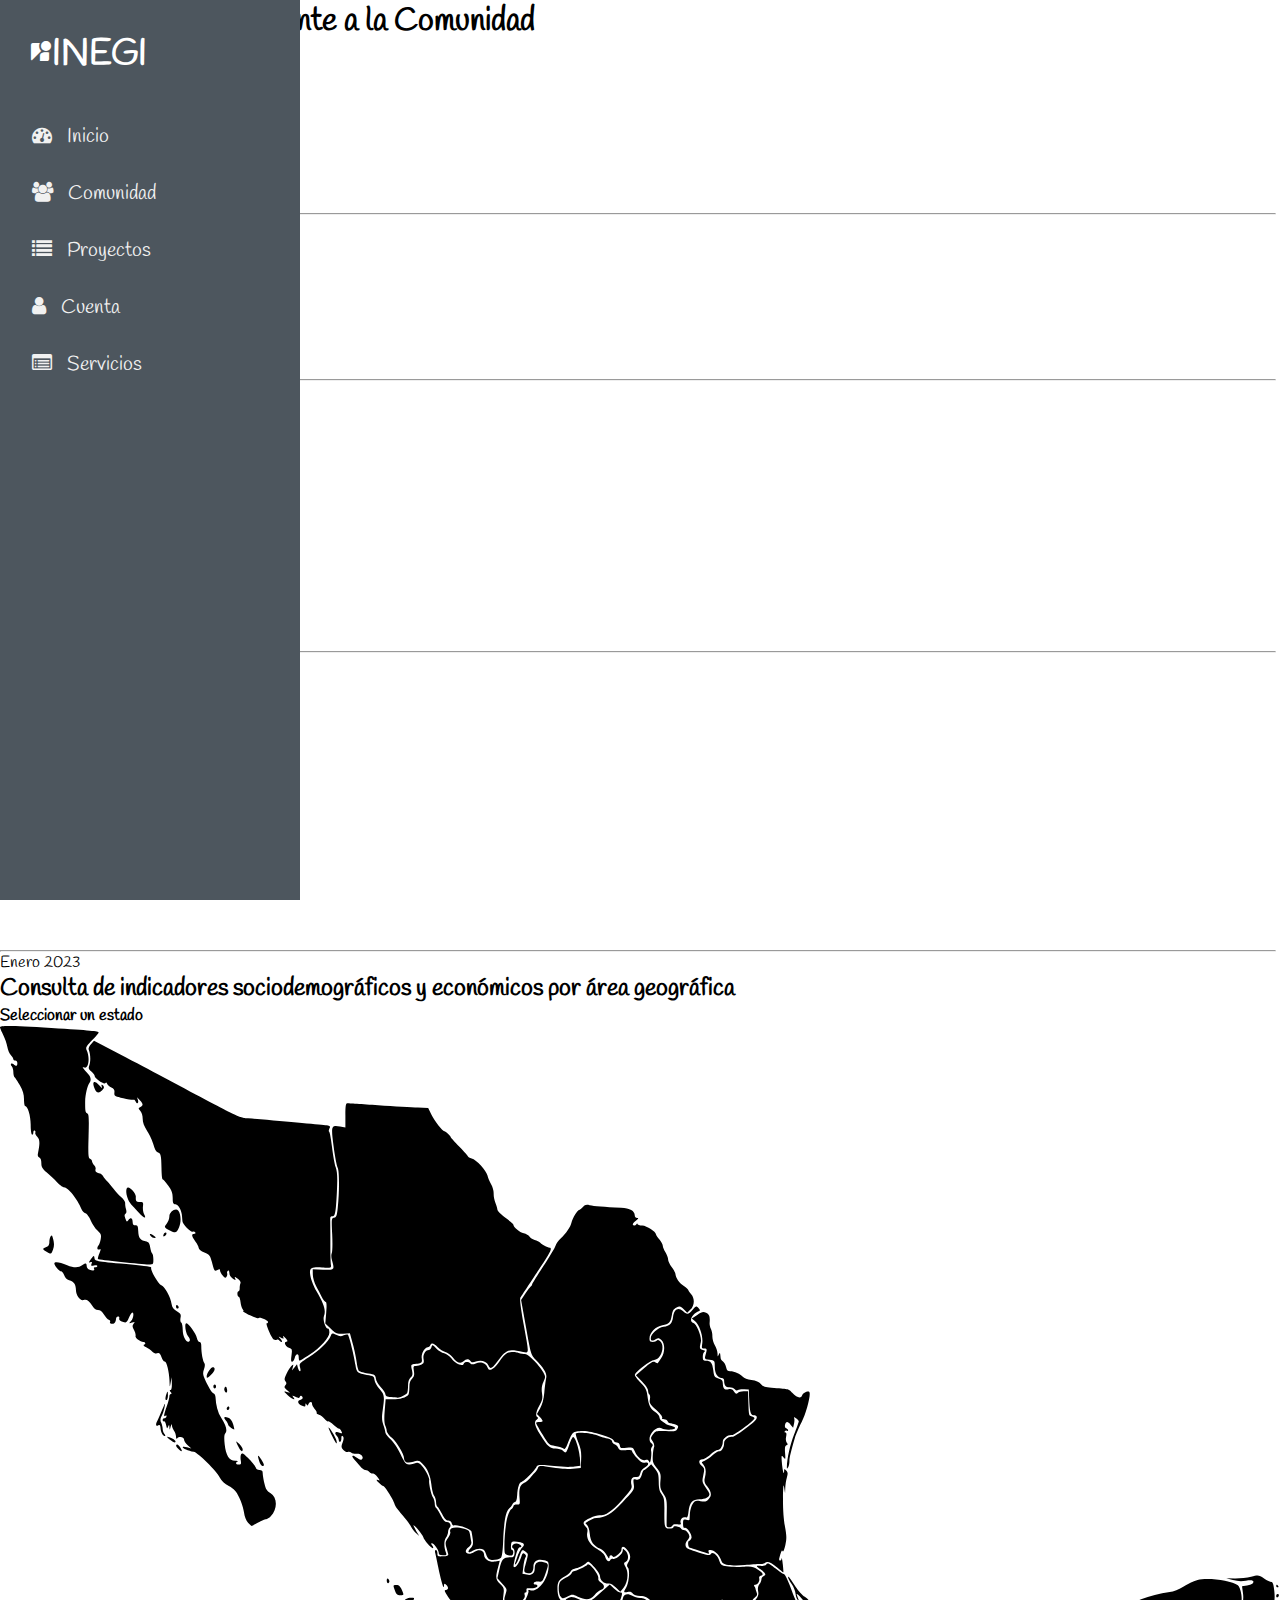
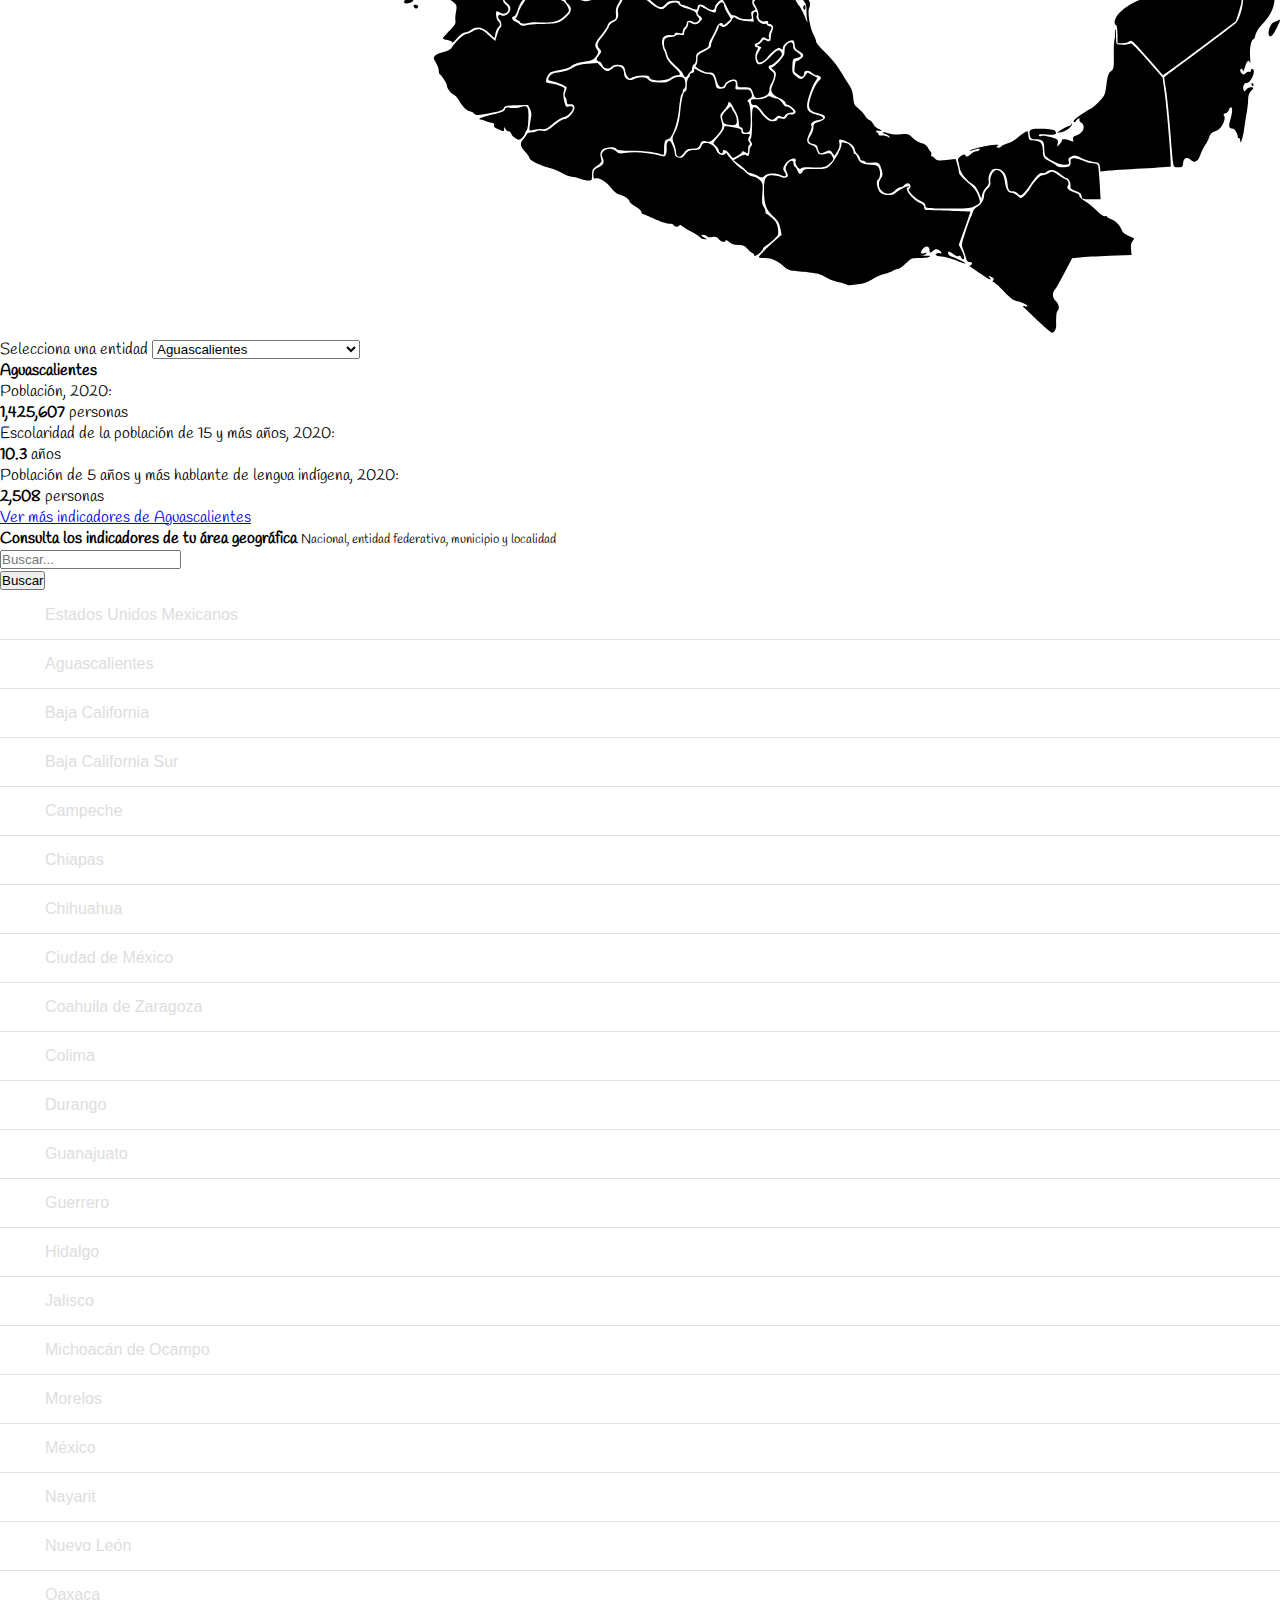
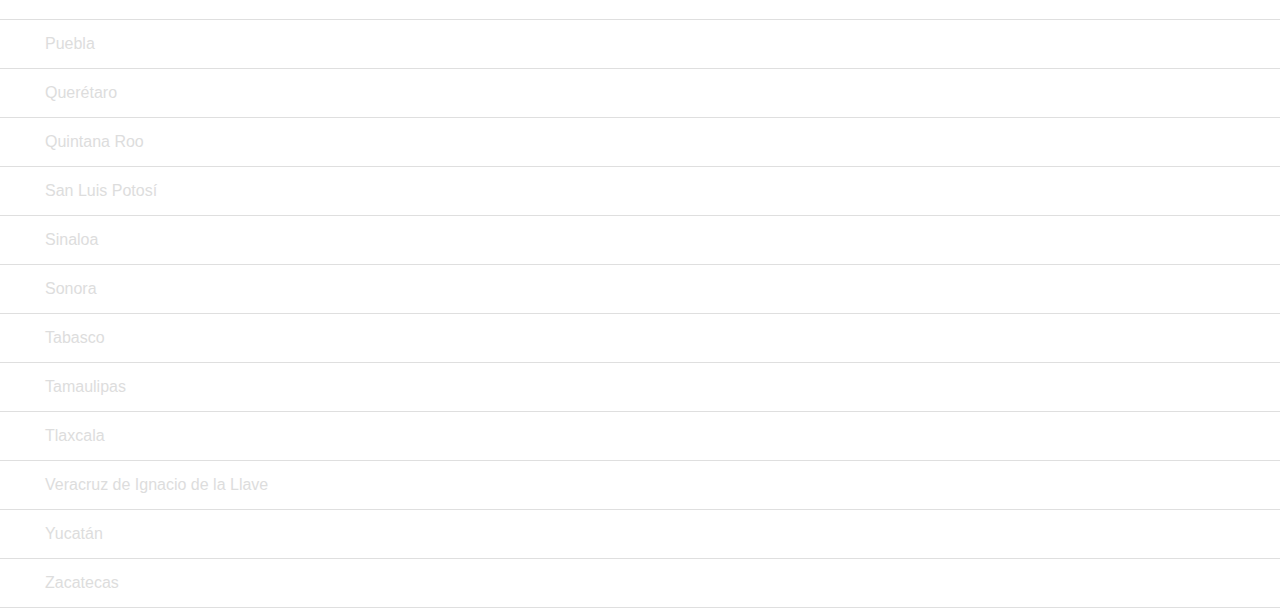
==== commit 87dee759: "feat(): Mejoras Diego Falconi" ====
--- a/comunidad.html
+++ b/comunidad.html
@@ -1,946 +1,1566 @@
 <!DOCTYPE html>
 <html lang="en">
-  <head>
-    <meta charset="UTF-8">
-    <meta http-equiv="X-UA-Compatible" content="IE=edge">
-    <meta name="viewport" content="width=device-width, initial-scale=1.0">
-    <title>Información Comunidad</title>
-    <link rel="stylesheet" href="css/style.css" type="text/css" />
-    <link
-      rel="stylesheet"
-      href="https://cdnjs.cloudflare.com/ajax/libs/font-awesome/4.7.0/css/font-awesome.min.css"
-      />
-    <link
-      rel="stylesheet"
-      href="https://fonts.googleapis.com/css2?family=Material+Symbols+Outlined:opsz,wght,FILL,GRAD@48,400,0,0"
-      />
-    <link rel="preconnect" href="https://fonts.googleapis.com" />
-    <link rel="preconnect" href="https://fonts.gstatic.com" crossorigin />
-    <link
-      href="https://fonts.googleapis.com/css2?family=Handlee&display=swap"
-      rel="stylesheet"
-      />
-    <link
-      href="https://cdn.jsdelivr.net/npm/bootstrap@5.3.0-alpha1/dist/css/bootstrap.min.css"
-      rel="stylesheet"
-      integrity="sha384-GLhlTQ8iRABdZLl6O3oVMWSktQOp6b7In1Zl3/Jr59b6EGGoI1aFkw7cmDA6j6gD"
-      crossorigin="anonymous">
-  </head>
-  <body>
-    <div id="mySidenav" class="sidenav">
-      <p class="logo">
-        <span class="material-symbols-outlined"> streetview </span>INEGI
-      </p>
-      <a href="./index.html" class="icon-a"><i class="fa fa-dashboard icons"></i>
-        &nbsp;&nbsp;Inicio</a>
-      <a href="./comunidad.html" class="icon-a"><i class="fa fa-users icons"></i>
-        &nbsp;&nbsp;Comunidad</a>
-      <a href="#" class="icon-a"><i class="fa fa-list icons"></i>
-        &nbsp;&nbsp;Proyectos</a>
 
-      <a href="#" class="icon-a"><i class="fa fa-user icons"></i>
-        &nbsp;&nbsp;Cuenta</a>
-      <a href="#" class="icon-a"><i class="fa fa-list-alt icons"></i>
-        &nbsp;&nbsp;Servicios</a>
+<head>
+  <meta charset="UTF-8">
+  <meta http-equiv="X-UA-Compatible" content="IE=edge">
+  <meta name="viewport" content="width=device-width, initial-scale=1.0">
+  <title>Información Comunidad</title>
+  <link rel="stylesheet" href="css/style.css" type="text/css" />
+  <link rel="stylesheet" href="https://cdnjs.cloudflare.com/ajax/libs/font-awesome/4.7.0/css/font-awesome.min.css" />
+  <link rel="stylesheet"
+    href="https://fonts.googleapis.com/css2?family=Material+Symbols+Outlined:opsz,wght,FILL,GRAD@48,400,0,0" />
+  <link rel="preconnect" href="https://fonts.googleapis.com" />
+  <link rel="preconnect" href="https://fonts.gstatic.com" crossorigin />
+  <link href="https://fonts.googleapis.com/css2?family=Handlee&display=swap" rel="stylesheet" />
+  <link href="https://cdn.jsdelivr.net/npm/bootstrap@5.3.0-alpha1/dist/css/bootstrap.min.css" rel="stylesheet"
+    integrity="sha384-GLhlTQ8iRABdZLl6O3oVMWSktQOp6b7In1Zl3/Jr59b6EGGoI1aFkw7cmDA6j6gD" crossorigin="anonymous">
+</head>
+
+<body>
+  <div id="mySidenav" class="sidenav">
+    <p class="logo">
+      <span class="material-symbols-outlined"> streetview </span>INEGI
+    </p>
+    <a href="./index.html" class="icon-a"><i class="fa fa-dashboard icons"></i>
+      &nbsp;&nbsp;Inicio</a>
+    <a href="./comunidad.html" class="icon-a"><i class="fa fa-users icons"></i>
+      &nbsp;&nbsp;Comunidad</a>
+    <a href="#" class="icon-a"><i class="fa fa-list icons"></i>
+      &nbsp;&nbsp;Proyectos</a>
+
+    <a href="#" class="icon-a"><i class="fa fa-user icons"></i>
+      &nbsp;&nbsp;Cuenta</a>
+    <a href="#" class="icon-a"><i class="fa fa-list-alt icons"></i>
+      &nbsp;&nbsp;Servicios</a>
+  </div>
+  <div class="container">
+    <h1>Esta información referente a la Comunidad</h1>
+<div class="row">
+  <div class="col-12 col-lg pe-lg-1">
+    <div class="p-3 text-center shadow p-3 bg-body tarjHome1 rounded-2 border position-relative contTargetS">
+        <a class="text-decoration-none position-absolute d-block w-100 h-100 top-0 start-0" href="/temas/estructura/" id="enlTarjS1" style="z-index:1" aria-labelledby="titulo_1"></a>
+        <div class="d-flex align-items-center justify-content-center" style="height: 170px;">
+            <div>
+                <div class="mb-auto ms-auto me-auto h-100">
+                    <h2 class="h5"><strong id="titulo_1">Población</strong></h2>
+                    <strong class="fs-3 text-primary" id="valor_1_1">126,014,024</strong>
+                    <small class="d-block" id="descripcion_1_1">personas</small>
+                </div>
+            </div>
+        </div>
+        <div class="position-absolute bottom-0 start-50 translate-middle-x w-100" style="height:27%">
+            <hr class="w-75 ms-auto me-auto" aria-hidden="true" tabindex="-1">
+            <div class="text-muted txt-color-sd-gray-800" id="periodo_1">2020</div>
+        </div>
     </div>
-    <div class="container">
-      <h1>Esta información referente a la Comunidad</h1>
-      <div class="col-12 col-lg pe-lg-1">
-        <div class="col-12 col-lg pe-lg-1">
-          <div class="p-3 text-center shadow p-3 bg-body tarjHome1 rounded-2 border position-relative contTargetS">
-              <a class="text-decoration-none position-absolute d-block w-100 h-100 top-0 start-0" href="/temas/estructura/" id="enlTarjS1" style="z-index:1" aria-labelledby="titulo_1"></a>
-              <div class="d-flex align-items-center justify-content-center" style="height: 170px;">
-                  <div>
-                      <div class="mb-auto ms-auto me-auto h-100">
-                          <h2 class="h5"><strong id="titulo_1">Población</strong></h2>
-                          <strong class="fs-3 text-primary" id="valor_1_1">126,014,024</strong>
-                          <small class="d-block" id="descripcion_1_1">personas</small>
+</div>
+<div class="col-12 col-lg pe-lg-1">
+    <div class="p-3 text-center shadow p-3 bg-body rounded-2 border position-relative" style="min-height: 17rem">
+        <a class="text-decoration-none position-absolute d-block w-100 h-100 top-0 start-0" href="/temas/pib/" id="enlTarjS2" style="z-index:1" aria-labelledby="titulo_2"></a>
+        <div class="pb-5 row">
+            <h2 class="h5 mt-5"><strong id="titulo_2">Producto Interno Bruto</strong></h2>
+            <!--<div class="text-muted">Serie desestacionalizada</div>-->
+            <div class="col pb-4 border-end" style="min-height:90px">
+                <strong class="fs-3 text-primary" id="valor_2_1">0.5%</strong>
+                <small class="d-block" id="descripcion_2_1">variación trimestral</small>
+            </div>
+            <div class="col pb-4">
+                <strong class="fs-3 text-primary" id="valor_2_2">3.7%</strong>
+                <small class="d-block" id="descripcion_2_2">variación anual</small>
+            </div>
+            <div class="position-absolute bottom-0 start-50 translate-middle-x" style="height:27%">
+                <hr aria-hidden="true" tabindex="-1">
+                <div class="text-muted txt-color-sd-gray-800" id="periodo_2">4° trimestre 2022</div>
+            </div>
+        </div>
+    </div>
+</div>
+<div class="col-12 col-lg pe-lg-1">
+    <div class="p-3 text-center shadow p-3 bg-body rounded-2 border position-relative" style="min-height: 17rem">
+        <a class="text-decoration-none position-absolute d-block w-100 h-100 top-0 start-0" href="/temas/inpc/" id="enlTarjS3" style="z-index:1" aria-labelledby="titulo_3"></a>
+        <div class="pb-5 row">
+            <h2 class="h5 mt-5"><strong id="titulo_3">Inflación</strong></h2>
+            <div class="col pb-4 border-end" style="min-height:90px">
+                <strong class="fs-3 text-primary" id="valor_3_1">7.62%</strong>
+                <small class="d-block" id="descripcion_3_1">anual</small>
+            </div>
+            <div class="col pb-4">
+                <strong class="fs-3 text-primary" id="valor_3_2">0.56%</strong>
+                <small class="d-block" id="descripcion_3_2">mensual</small>
+            </div>
+            <div class="position-absolute bottom-0 start-50 translate-middle-x" style="height:27%">
+                <hr aria-hidden="true" tabindex="-1">
+                <div class="text-muted txt-color-sd-gray-800" id="periodo_3">Febrero 2023</div>
+            </div>
+        </div>
+    </div>
+</div>
+<div class="col-12 col-lg pe-lg-1">
+    <div class="p-3 text-center shadow p-3 bg-body tarjHome2 rounded-2 border position-relative contTargetS">
+        <a class="text-decoration-none position-absolute d-block w-100 h-100 top-0 start-0" href="/temas/empleo/" id="enlTarjS4" style="z-index:1" aria-labelledby="titulo_4"></a>
+        <div class="d-flex align-items-center justify-content-center" style="height: 170px;">
+            <div>
+                <div class="mb-auto ms-auto me-auto h-100">
+                    <h2 class="h5"><strong id="titulo_4">Tasa de Desocupación</strong></h2>
+                    <!--<div class="text-muted">Serie desestacionalizada</div>-->
+                    <strong class="fs-3 text-primary" id="valor_4_1">2.9%</strong>
+                    <small class="d-block" id="descripcion_4_1">de la Población Económicamente Activa</small>
+                </div>
+            </div>
+        </div>
+        <div class="position-absolute bottom-0 start-50 translate-middle-x w-100" style="height:27%">
+            <hr class="w-75 ms-auto me-auto" aria-hidden="true" tabindex="-1">
+            <div class="text-muted txt-color-sd-gray-800" id="periodo_4">Enero 2023</div>
+        </div>
+    </div>
+</div>
+</div>
+    <div class="col">
+      <div class="border p-4 rounded-2">
+        <div class="row">
+          <h2 class="h4 text-primary">Consulta de indicadores sociodemográficos y económicos por área geográfica</h2>
+          <strong class="text-primary pb-2 pb-lg-4">Seleccionar un estado</strong>
+          <div class="col-lg-7 d-none d-lg-block">
+            <div>
+              <figure style="min-height:6rem" class="combMex__mov position-relative">
+                <svg aria-hidden="true" tabindex="-1"
+                  class="d-none d-lg-block mexico-cifras__mapa mexico-cifras__mapa_marg"
+                  xmlns="http://www.w3.org/2000/svg" xmlns:xlink="http://www.w3.org/1999/xlink" version="1.1"
+                  id="svg3919" viewBox="199.866 127.471 600 425" enable-background="new 199.866 127.471 600 425"
+                  xml:space="preserve">
+                  <g id="g4">
+                    <g>
+                      <path data-id="0007" data-estado="Chiapas" d="M687.26,547.681c-2.815-2.635-5.821-5.483-6.681-6.33c-1.545-1.521-1.547-1.536-0.156-1.206
+c0.824,0.195,1.253,0.082,1.034-0.272c-0.384-0.62-2.87-1.724-4.745-2.102c-1.989-0.402-3.369-1.457-6.875-5.251
+c-1.933-2.091-3.856-3.801-4.275-3.801c-0.544,0-0.575-0.227-0.109-0.789c0.486-0.584,0.252-0.978-0.906-1.524
+c-1.338-0.632-1.455-0.608-0.814,0.163c1.508,1.814-0.676,0.9-4.515-1.894c-2.112-1.536-4.147-2.943-4.522-3.126
+c-0.465-0.226-0.434-0.447,0.099-0.695c1.209-0.564,0.923-1.511-0.457-1.511c-0.845,0-1.355-0.546-1.608-1.719
+c-0.203-0.945-0.803-2.748-1.332-4.008c-0.922-2.193-0.877-2.545,1.066-8.438c1.116-3.383,2.234-6.432,2.484-6.775
+c0.251-0.343,0.639-1.393,0.863-2.332c0.233-0.979,1.152-2.093,2.152-2.61c1.882-0.973,3.238-3.32,3.238-5.604
+c0-0.783,0.723-2.104,1.607-2.934c1.158-1.089,1.521-1.947,1.301-3.078c-0.422-2.172,1.308-5.631,2.815-5.631
+c1.883,0,3.483,1.95,3.859,4.702c0.577,4.23,1.469,5.924,3.12,5.924c0.814,0,1.99,0.562,2.612,1.249
+c0.622,0.688,1.439,1.245,1.815,1.239c0.864-0.014,2.973-2.223,4.507-4.724c2.148-3.504,4.52-5.892,5.85-5.892
+c0.722,0,2.021-0.465,2.889-1.032c1.52-0.995,1.677-0.962,4.372,0.938c1.537,1.083,3.059,1.971,3.381,1.971
+c1.045,0,1.887,2.242,1.125,3.003c-1.006,1.007,0.221,2.246,3.193,3.228c1.352,0.446,2.339,1.125,2.193,1.509
+c-0.146,0.384,1.072,1.532,2.708,2.551c1.636,1.02,4.158,3.093,5.607,4.608c1.696,1.773,2.976,2.623,3.595,2.385
+c0.527-0.201,0.96-0.116,0.96,0.189s0.936,0.865,2.08,1.243c2.106,0.694,4.275,3.037,5.038,5.438
+c0.257,0.81,1.509,1.733,3.251,2.398c2.693,1.027,2.781,1.139,1.792,2.23c-0.732,0.809-0.975,1.969-0.818,3.91l0.222,2.76
+l-10.314,0.411c-5.673,0.227-11.938,0.584-13.925,0.796l-3.609,0.383l-3.688,6.949c-2.028,3.822-3.944,7.239-4.259,7.595
+c-1.454,1.646-1.382,3.842,0.176,5.305c1.584,1.487,2.021,3.643,0.955,4.708c-0.53,0.531-0.686,2.19-0.663,7.092
+c0.007,1.581-0.993,3.189-1.983,3.189C692.642,552.471,690.074,550.314,687.26,547.681z">
+                        <title>Chiapas</title>
+                      </path>
+                      <path data-id="0020" data-estado="Oaxaca" d="M596.648,529.889c-0.553-0.31-2.423-0.83-4.155-1.16c-1.732-0.328-4.304-1.359-5.714-2.293
+c-1.996-1.32-3.694-1.806-7.673-2.188c-2.811-0.271-6.182-0.605-7.491-0.743c-1.426-0.149-3.058-0.885-4.063-1.83
+c-3.07-2.884-5.899-4.202-9.026-4.204c-1.633-0.001-2.969-0.182-2.969-0.4c0-0.218,0.633-1.041,1.406-1.829
+s1.688-1.73,2.031-2.095c0.344-0.363,2.114-2.002,3.934-3.64l3.308-2.978l-0.584-3.045c-0.469-2.44-1.146-3.56-3.402-5.625
+c-3.297-3.021-4.099-5.216-4.26-11.661c-0.145-5.829,0.688-7.484,3.768-7.484c1.183,0,3.083,0.338,4.225,0.751
+c2.806,1.014,3.947,0.014,2.683-2.35c-0.749-1.4-0.74-1.854,0.065-3.289c1.172-2.088,3.08-2.596,3.08-0.82
+c0,0.693,0.298,1.444,0.663,1.67s0.921,1.086,1.234,1.912c0.689,1.812,1.584,1.922,2.451,0.302
+c0.559-1.043,1.294-1.188,5.617-1.105c4.125,0.079,5.267-0.122,6.68-1.178c2.022-1.51,5.786-8.083,5.828-10.179
+c0.022-1.081,0.293-1.373,1.019-1.094c0.544,0.208,1.236,0.379,1.539,0.379c0.948,0,3.099,2.685,3.099,3.868
+c0,0.622,0.296,1.132,0.657,1.132s0.959,0.864,1.327,1.92c0.764,2.191,2.575,3.081,6.27,3.081c1.692,0,2.826,0.367,3.378,1.094
+c1.122,1.479,1.087,4.824-0.062,5.776c-0.974,0.809-0.806,2.861,0.448,5.451c0.976,2.015,5.658,2.654,7.551,1.031
+c1.947-1.67,5.99-3.629,6.48-3.139c0.228,0.227,0.085,0.412-0.316,0.412c-2.592,0,2.044,6.08,5.679,7.448
+c1.097,0.412,1.719,1.104,1.719,1.912c0,0.696,0.352,1.267,0.781,1.27c3.781,0.016,20.713,0.653,20.844,0.784
+c0.093,0.093-1.082,3.613-2.609,7.825l-2.778,7.657l1.258,2.465c1.337,2.62,1.619,4.391,0.7,4.391
+c-0.308,0-0.728-0.438-0.934-0.976s-0.686-0.786-1.063-0.552c-0.379,0.234-1.495-0.17-2.479-0.897
+c-2.135-1.578-2.467-1.628-2.467-0.367c0,0.526,0.492,1.123,1.094,1.324c2.787,0.937,7.033,2.986,7.033,3.396
+c0,0.251-1.899-0.354-4.22-1.345c-2.321-0.989-5.204-1.811-6.407-1.825c-2.731-0.033-4.355-0.893-2.81-1.485
+c0.575-0.221,1.303-0.244,1.615-0.05c0.313,0.193,0.569,0.063,0.569-0.289c0-0.352-0.587-0.954-1.303-1.337
+c-1.024-0.548-1.535-0.486-2.394,0.29c-1.453,1.315-1.93,1.246-1.93-0.281c0-1.92-1.703-2.208-3.07-0.521
+c-1.42,1.753-1.091,2.621,0.778,2.058c0.926-0.279,1.156-0.203,0.729,0.239c-0.344,0.355-1.328,0.775-2.188,0.933
+s-0.156,0.186,1.562,0.064c2.162-0.153,2.836-0.037,2.188,0.377c-0.517,0.331-2.66,0.604-4.765,0.609
+c-3.637,0.01-3.945,0.134-6.251,2.509c-1.334,1.375-2.927,2.501-3.541,2.501c-0.613,0-1.804,0.451-2.645,1.001
+c-0.84,0.551-2.655,1.256-4.034,1.565c-1.378,0.31-3.846,1.383-5.481,2.386c-1.638,1.002-3.961,1.979-5.164,2.174
+                        C598.839,530.375,597.61,530.427,596.648,529.889z">
+                        <title>Oaxaca</title>
+                      </path>
+                      <path data-id="0012" data-estado="Guerrero" d="M553.292,515.931c-0.204-0.529-0.64-0.963-0.969-0.963s-1.271-0.799-2.093-1.776
+c-1.218-1.447-2.013-1.783-4.301-1.818c-1.959-0.029-3.238-0.444-4.238-1.376c-0.788-0.734-1.53-1.041-1.65-0.683
+c-0.354,1.066-1.853,0.745-3.183-0.683c-0.948-1.017-1.691-1.244-3.125-0.957c-1.036,0.207-2.03,0.139-2.21-0.152
+c-0.438-0.708-2.847-1.314-2.847-0.718c0,0.26,0.633,0.776,1.406,1.149c1.39,0.67,1.39,0.678,0.076,0.721
+c-0.731,0.022-1.698-0.401-2.148-0.943c-0.45-0.543-2.243-1.7-3.983-2.572s-3.675-2.034-4.297-2.583
+c-0.874-0.77-1.242-0.82-1.613-0.221c-0.473,0.766-2.568,0.392-2.568-0.457c0-0.239-0.956-0.461-2.124-0.495
+c-1.168-0.032-4.287-1.073-6.932-2.312s-5.064-2.251-5.378-2.251s-0.569-0.41-0.569-0.911s-1.266-1.653-2.812-2.56
+c-1.548-0.906-2.813-2.012-2.813-2.455c0-1.021-2.606-2.749-4.848-3.212c-1.064-0.221-2.511-1.423-3.812-3.168
+c-2.095-2.812-5.725-4.942-7.354-4.317c-0.633,0.243-0.865-0.244-0.865-1.82c0-1.728,0.347-2.33,1.765-3.063
+c2.936-1.518,3.512-2.571,2.604-4.761c-0.678-1.638-0.633-2.059,0.334-3.126c1.44-1.591,4.328-1.58,5.93,0.021
+c1.036,1.037,1.722,1.181,3.907,0.824c4.813-0.787,10.549-0.333,17.436,1.381c1.338,0.332,1.738,0.156,2.077-0.911
+c0.231-0.728,0.34-2.091,0.241-3.03c-0.19-1.82,0.415-3.27,1.366-3.27c0.769,0,2.472,4.137,2.472,6.003
+c0,1.074,0.45,1.587,1.66,1.891c1.366,0.343,1.946,0.067,3.282-1.557c1.345-1.636,2.062-1.972,4.202-1.967
+c2.244,0.005,2.676-0.225,3.312-1.757c0.624-1.508,1.01-1.722,2.659-1.479c2.126,0.312,3.921,1.802,4.546,3.772
+c0.507,1.595,2.604,2.32,3.811,1.319c0.5-0.414,0.908-0.499,0.908-0.188c0,0.776,6.078,7.09,6.826,7.09
+c0.333,0,0.975,0.491,1.429,1.094c1.015,1.346,3.272,2.655,4.579,2.655c0.536,0,1.698,0.724,2.582,1.607
+c1.523,1.523,1.588,1.856,1.253,6.407c-0.271,3.654-0.139,5.089,0.552,6.013c0.499,0.668,0.907,1.723,0.907,2.345
+c0,0.621,0.23,1.13,0.512,1.13s1.512,0.915,2.733,2.031c1.743,1.593,2.304,2.661,2.596,4.946c0.354,2.782,0.262,3.012-2.055,5.104
+c-1.334,1.206-3.013,2.507-3.73,2.891c-0.719,0.384-1.306,1.058-1.306,1.497s-0.849,1.425-1.885,2.191
+C553.938,516.69,553.607,516.754,553.292,515.931z">
+                        <title>Guerrero</title>
+                      </path>
+                      <path data-id="0027" data-estado="Tabasco" d="M707.25,489.548c-0.229-0.229-0.416-0.874-0.416-1.434c0-0.624-1.024-1.396-2.657-2.001
+c-2.127-0.789-2.625-1.26-2.5-2.358c0.189-1.671-0.859-3.781-1.897-3.816c-0.418-0.014-1.733-0.857-2.924-1.875
+c-2.335-1.995-4.651-2.329-6.492-0.935c-0.635,0.48-1.576,0.712-2.092,0.516c-0.968-0.372-2.732,1.39-5.452,5.445
+c-2.04,3.041-3.835,5-4.581,5c-0.348,0-0.982-0.422-1.41-0.937c-0.428-0.517-1.43-0.938-2.228-0.938
+c-1.844,0-2.124-0.492-2.566-4.518c-0.432-3.92-2.282-6.108-5.164-6.108c-1.483,0-2.104,0.42-2.901,1.961
+c-0.59,1.139-0.871,2.679-0.673,3.671c0.254,1.271-0.033,2.062-1.12,3.083c-0.804,0.755-1.657,2.268-1.896,3.361l-0.434,1.986
+l-0.638-1.562c-1.32-3.23-2.312-4.708-3.618-5.391c-2.335-1.218-5.494-5.164-5.822-7.271c-0.173-1.115-0.506-2.614-0.739-3.332
+c-0.323-0.995-0.014-1.572,1.31-2.439c1.178-0.771,1.811-0.905,1.974-0.415c0.343,1.028,0.991,0.898,2.637-0.529
+c0.793-0.688,1.944-1.25,2.56-1.25c0.614,0,1.316-0.321,1.56-0.715c0.431-0.696-0.669-0.569-3.904,0.448
+c-1.042,0.327-1.038,0.288,0.054-0.404c1.301-0.826,9.053-2.458,11.608-2.443c1.12,0.006,1.321,0.162,0.711,0.549
+c-0.715,0.453-0.716,0.586-0.006,0.821c0.466,0.156,1.214-0.084,1.662-0.532s1.857-1.101,3.131-1.448
+c1.273-0.349,3.172-1.411,4.219-2.36c1.779-1.616,4.286-3.291,4.926-3.291c0.155,0,0.369,0.915,0.478,2.032
+c0.181,1.883,0.377,2.045,2.696,2.22c3.039,0.229,4.06,1.426,4.072,4.776c0.012,3.171,0.313,3.619,3.542,5.256
+c1.438,0.729,2.791,1.61,3.007,1.959c0.474,0.766,4.672,0.827,5.842,0.085c0.46-0.291,0.74-1.2,0.625-2.021
+c-0.172-1.218,0.097-1.528,1.461-1.686c0.92-0.106,2.808,0.386,4.194,1.094c1.389,0.708,3.489,1.287,4.669,1.287
+c1.338,0,2.283,0.356,2.509,0.943c0.199,0.52,0.553,4.316,0.785,8.438l0.424,7.494h-4.053
+C709.491,489.965,707.479,489.777,707.25,489.548z">
+                        <title>Tabasco</title>
+                      </path>
+                      <path data-id="0016" data-estado="Michoacán de Ocampo" d="M471.791,480.276c-1.203-0.463-3.007-0.863-4.009-0.89c-1.001-0.026-3.111-0.862-4.688-1.857
+c-1.577-0.997-4.408-2.133-6.292-2.524c-3.501-0.729-8.766-3.384-8.766-4.421c0-0.317-0.796-1.501-1.77-2.63
+c-2.649-3.073-2.834-4.101-1.107-6.154c0.829-0.985,1.61-2.1,1.735-2.478c0.126-0.377,1.148-0.711,2.271-0.744
+c1.123-0.031,2.194-0.304,2.38-0.605c0.186-0.302,1.262-0.376,2.389-0.164c1.782,0.334,2.51,0.01,5.568-2.48
+c1.936-1.576,4.101-2.866,4.813-2.866c1.878,0,5.062-3.699,4.841-5.626c-0.146-1.278-0.491-1.54-1.898-1.443
+c-1.398,0.096-1.719-0.144-1.719-1.282c0-0.77-0.292-1.69-0.648-2.047c-0.448-0.448-0.448-1.177,0-2.354
+c0.356-0.938,0.648-1.913,0.648-2.169c0-0.606-4.208-2.452-6.753-2.961c-2.26-0.452-2.365-0.692-1.089-2.515
+c0.67-0.956,1.844-1.396,4.444-1.664c2.245-0.231,4.398-0.937,5.906-1.934c1.766-1.169,3.594-1.68,7.166-2.004l4.794-0.434
+l1.795,1.965c2.095,2.293,3.021,2.426,4.992,0.716c2.62-2.271,5.626-0.969,5.626,2.439c0,2.331,2.322,3.66,4.427,2.534
+c2.466-1.32,5.76-1.256,6.859,0.134c0.749,0.945,1.868,1.264,4.874,1.387c3.254,0.134,4.228-0.081,5.869-1.292
+c2.14-1.579,4.788-1.89,5.976-0.701c0.905,0.905,1.007,4.875,0.125,4.875c-0.344,0-0.625,0.539-0.625,1.198
+c0,0.658-0.251,1.291-0.558,1.406c-0.306,0.114-0.829,3.091-1.161,6.613c-0.674,7.146-3.327,14.486-5.247,14.517
+c-1.315,0.022-1.786,1.293-1.786,4.824c0,2.454-0.145,2.766-1.094,2.359c-2.506-1.073-7.758-1.738-14.165-1.793
+c-4.854-0.043-6.896-0.285-7.084-0.841c-0.443-1.308-5.417-0.977-6.705,0.446c-1.021,1.128-1.067,1.999-0.262,4.979
+c0.138,0.506-0.776,1.568-2.102,2.449c-2.109,1.398-2.344,1.827-2.344,4.263c0,2.549-0.101,2.704-1.719,2.66
+C474.752,481.141,472.994,480.74,471.791,480.276z">
+                        <title>Michoacán de Ocampo</title>
+                      </path>
+                      <path data-id="0021" data-estado="Puebla" d="M555.182,479.075c-0.653-0.454-2.103-1.025-3.22-1.269c-1.118-0.242-2.031-0.67-2.031-0.949
+s-1.399-1.575-3.109-2.879l-3.109-2.371l2.564-1.457c1.788-1.016,2.795-1.266,3.323-0.827c1.009,0.837,1.581,0.171,1.581-1.839
+c0-0.905,0.344-1.99,0.766-2.412c0.599-0.599,0.602-1.028,0.013-1.971c-0.475-0.761-0.527-1.346-0.141-1.584
+c0.342-0.211,0.612-3.537,0.612-7.529c0-6.562,0.096-7.152,1.165-7.152c0.657,0,1.934,1.109,2.929,2.544
+c0.969,1.399,2.569,2.961,3.554,3.471c1.822,0.941,4.229,0.669,4.229-0.48c0-0.374,0.748-0.469,1.832-0.23
+c1.476,0.324,1.973,0.14,2.554-0.946c0.474-0.884,1.127-1.244,1.896-1.042c0.646,0.168,1.502-0.09,1.904-0.574
+c0.581-0.699,0.386-1.201-0.946-2.437c-0.924-0.854-2.086-1.554-2.584-1.554s-0.905-0.408-0.905-0.906
+c0-0.499-1.392-1.546-3.093-2.325c-3.495-1.604-4.318-3.286-2.935-5.993c0.481-0.943,1.083-2.673,1.335-3.845
+c0.39-1.806,0.233-2.306-1.019-3.269c-0.822-0.632-1.109-1.143-0.647-1.15c1.146-0.02,5.709-5.017,5.837-6.393
+c0.058-0.617,0.128-1.614,0.156-2.216c0.072-1.502,2.142-3.452,3.223-3.039c0.487,0.188,0.817,0.967,0.733,1.732
+c-0.107,0.976,0.446,1.775,1.853,2.678c2.376,1.523,2.318,2.419-0.182,2.853c-1.716,0.297-1.835,0.512-2.015,3.646
+c-0.172,2.993-0.012,3.486,1.562,4.841c2.222,1.91,2.932,1.895,4.384-0.099l1.172-1.609l2.163,1.141
+c1.188,0.627,2.263,1.193,2.386,1.26c0.124,0.065-0.319,0.91-0.985,1.875c-1.537,2.228-3.912,9.391-3.795,11.443
+c0.133,2.325,0.937,3.037,4.646,4.115c3.766,1.095,3.842,1.941,0.225,2.52c-2.334,0.374-3.529,1.587-2.77,2.814
+c0.198,0.322-0.244,1.836-0.984,3.366c-1.686,3.481-1.449,4.805,0.986,5.503c1.395,0.4,2.072,1.085,2.496,2.522
+c0.607,2.061,1.422,2.316,4.702,1.476c1.324-0.339,1.778-0.119,2.485,1.2c0.811,1.516,0.739,1.728-1.161,3.426
+c-2.104,1.879-3.091,2.067-9.595,1.831c-2.061-0.075-3.703,0.163-3.956,0.571c-0.608,0.984-2.936-2.101-2.479-3.286
+c1.048-2.732-3.576-1.392-5.053,1.464c-0.914,1.769-0.918,2.089-0.037,3.433c1.178,1.797,0.335,2.541-1.658,1.462
+c-2.004-1.086-6.227-1.037-7.41,0.085C557.295,479.979,556.587,480.053,555.182,479.075z">
+                        <title>Puebla</title>
+                      </path>
+                      <path data-id="0017" data-estado="Morelos" d="M541.804,468.713c-1.409-1.978-3.125-2.504-3.125-0.957c0,0.56-0.367,0.777-0.938,0.558
+c-0.516-0.197-0.938-0.754-0.938-1.235c0-0.482-0.562-1.358-1.25-1.947c-0.688-0.589-1.25-1.272-1.25-1.519s1.125-1.748,2.5-3.337
+c1.376-1.589,2.501-3.324,2.501-3.857c0-0.775,0.469-0.889,2.344-0.565c5.429,0.935,5.782,1.074,5.782,2.284
+c0,0.956,0.447,1.201,2.193,1.201c2.037,0,2.138,0.089,1.412,1.25c-0.624,1-0.624,1.5,0,2.5c0.463,0.741,0.524,1.25,0.15,1.25
+c-0.347,0-0.63,0.987-0.63,2.193c0,2.066-0.076,2.147-1.332,1.406c-1.073-0.633-1.388-0.633-1.62,0.008
+c-0.249,0.69-3.324,2.644-4.164,2.644C543.274,470.589,542.538,469.745,541.804,468.713z">
+                        <title>Morelos</title>
+                      </path>
+                      <path data-id="0015" data-estado="México" d="M517.216,469.547c-0.229-0.229-0.416-0.993-0.416-1.698c0-0.704-0.447-2.448-0.991-3.875
+c-0.964-2.522-0.945-2.684,0.673-5.876c1.225-2.416,1.819-4.869,2.256-9.303c0.598-6.065,1.5-9.459,2.514-9.459
+c0.302,0,0.549-1.246,0.549-2.768c0-1.587,0.388-3.155,0.908-3.677c0.499-0.499,0.723-1.093,0.496-1.319s0.225-0.578,1.003-0.781
+c0.862-0.226,1.286-0.704,1.086-1.226c-0.452-1.178,0.239-1.066,2.446,0.395c1.03,0.684,2.779,1.244,3.885,1.246
+c2.237,0.005,2.944,0.89,3.63,4.548c0.399,2.128,0.616,2.332,2.483,2.332c1.516,0,2.13-0.322,2.37-1.242
+c0.349-1.335,3.266-2.771,4.312-2.124c0.349,0.216,0.483,1.152,0.298,2.079c-0.335,1.676-0.316,1.686,3.196,1.643
+c3.311-0.041,3.571,0.065,4.149,1.687c0.527,1.479,0.409,1.874-0.822,2.736c-1.123,0.787-1.254,1.121-0.594,1.528
+c1.228,0.757,1.616,13.02,0.438,13.767c-1.524,0.967-3.03,0.62-3.03-0.697c0-0.693-0.417-1.249-0.938-1.249
+c-0.665,0-0.94-0.682-0.946-2.345c-0.006-1.289-0.407-3.047-0.893-3.906s-1.357-2.478-1.938-3.594
+c-1.093-2.104-2.162-2.679-2.162-1.16c0,0.479-0.88,1.813-1.955,2.963c-1.92,2.057-1.941,2.146-1.188,5.083
+c0.853,3.326,0.63,3.895-3.076,7.868c-1.695,1.816-2.232,2.044-4.038,1.705c-1.883-0.354-2.157-0.21-2.864,1.498
+c-0.699,1.688-1.068,1.889-3.478,1.889c-2.28,0-2.899,0.288-4.029,1.874C519.26,469.899,518.084,470.414,517.216,469.547z">
+                        <title>México</title>
+                      </path>
+                      <path data-id="0006" data-estado="Colima" d="M441.672,461.476c-0.921-0.485-1.855-1.446-2.074-2.136c-0.218-0.688-0.787-1.253-1.262-1.253
+c-0.476,0-1.151-0.492-1.501-1.093c-0.607-1.042-0.638-1.042-0.656,0c-0.023,1.325,0.055,1.321-2.811,0.125
+c-1.568-0.655-2.207-1.263-1.971-1.875c0.191-0.499,0.005-0.949-0.414-1.002c-1.464-0.183-2.025-0.34-3.772-1.058
+c-0.968-0.397-2.093-0.746-2.5-0.773c-1.483-0.103,3.117-1.682,7.224-2.481c3.162-0.615,4.308-1.118,4.592-2.015
+c0.312-0.981,0.758-1.123,2.5-0.798c1.167,0.219,3.258,0.058,4.648-0.358c3.591-1.075,4.092-0.355,3.87,5.559
+c-0.099,2.633-0.412,4.938-0.697,5.122c-0.285,0.185-0.704,0.931-0.93,1.659c-0.228,0.729-0.898,1.76-1.491,2.292
+C443.484,462.237,443.137,462.248,441.672,461.476z">
+                        <title>Colima</title>
+                      </path>
+                      <path data-id="0004" data-estado="Campeche" d="M723.077,415.428c0.01,2.008,0.043,2.031,3.01,2.031c1.65,0,3.268-0.261,3.595-0.58
+c0.37-0.361,3.334,2.546,7.867,7.716l7.272,8.294l0.99,7.13c1.107,7.967,3.276,34.173,2.859,34.547
+c-0.146,0.132-6.175,0.565-13.395,0.964c-7.22,0.397-14.584,0.886-16.364,1.083l-3.237,0.36l-0.201-2.098
+c-0.189-1.978-0.363-2.119-3.014-2.458c-1.548-0.196-4.138-1.021-5.757-1.83c-2.522-1.262-3.18-1.365-4.596-0.72
+c-1.342,0.611-1.58,1.044-1.264,2.3c0.361,1.44,0.226,1.547-1.959,1.547c-2.927,0-8.735-2.951-9.197-4.674
+c-0.188-0.695-0.344-2.263-0.349-3.482c-0.011-2.837-0.93-3.72-3.872-3.72c-1.999,0-2.424-0.24-2.755-1.562
+c-0.779-3.103-0.128-3.486,5.68-3.352c3.453,0.081,5.573,0.409,6.005,0.929c1.303,1.568-0.041,2.174-3.868,1.741
+c-2.688-0.305-3.698-0.214-3.698,0.329c0,0.469,0.477,0.597,1.275,0.344c0.702-0.224,2.768,0.063,4.591,0.638
+c3.063,0.963,3.293,1.17,3.019,2.707l-0.298,1.664l1.253-1.251c0.688-0.688,1.131-1.461,0.982-1.719
+c-0.389-0.678,1.942-0.575,3.903,0.17c1.509,0.574,1.647,0.513,1.356-0.599c-0.253-0.969,0.124-1.384,1.744-1.919
+c3.064-1.011,4.26-4.343,2.102-5.854c-0.721-0.505-1.124-1.218-0.897-1.585c0.254-0.41,0.039-0.524-0.557-0.296
+c-0.534,0.205-0.971,0.624-0.971,0.931s-0.281,0.558-0.625,0.558c-1.453,0-0.391-1.237,3.146-3.663
+c2.073-1.424,4.029-2.588,4.346-2.588c0.317,0,1.94-1.363,3.608-3.031c2.939-2.939,3.053-3.191,3.719-8.232
+c0.556-4.208,0.959-5.406,2.109-6.275c1.338-1.008,1.418-1.479,1.339-7.868c-0.047-3.738,0.181-7.214,0.504-7.727l0.081-3.118
+c0-0.86,0.143-1.212,0.316-0.782C722.954,412.068,723.04,413.745,723.077,415.428z M697.77,457.174
+c1.376-0.851,2.828-1.556,3.229-1.566s0.871-0.371,1.045-0.801s0.337-0.479,0.364-0.109c0.092,1.249-3.045,3.591-5.1,3.807
+l-2.039,0.216L697.77,457.174z">
+                        <title>Campeche</title>
+                      </path>
+                      <path data-id="0014" data-estado="Jalisco"
+                        d="M448.037,456.873c0-0.613,0.27-2.538,0.6-4.279c0.47-2.475,0.399-3.569-0.324-5.018
+l-0.924-1.852l-5.425,0.154c-4.709,0.134-5.497,0.316-5.974,1.384c-0.435,0.974-1.838,1.466-6.717,2.357
+c-5.7,1.042-6.246,1.051-7.187,0.109c-0.56-0.561-1.458-1.018-1.996-1.018c-1.197,0-3.916-2.775-5.185-5.293
+c-0.515-1.022-1.62-2.2-2.455-2.616c-1.539-0.767-3.108-2.989-3.148-4.46c-0.024-0.869-2.532-4.686-3.304-5.028
+c-0.257-0.114-0.469-0.872-0.469-1.684s-0.602-2.496-1.339-3.743c-1.252-2.122-1.271-2.337-0.292-3.317
+c0.576-0.576,2.344-1.33,3.93-1.674c1.586-0.344,3.194-1.135,3.574-1.759c1.549-2.544,5.817-6.679,6.894-6.679
+c0.633,0,2.094-0.583,3.247-1.296c2.623-1.62,4.037-1.232,7.689,2.111l2.761,2.528l0.843-2.892
+c0.464-1.59,1.121-3.062,1.458-3.271c0.915-0.565,0.744-2.768-0.296-3.807c-1.2-1.199-0.577-2.945,0.779-2.186
+c1.458,0.815,3.719-0.452,4.196-2.353c0.324-1.29,0.055-1.936-1.288-3.091c-1.59-1.368-1.652-1.609-0.986-3.832
+c0.938-3.129,1.02-2.82-1.478-5.584l-2.189-2.423l1.001-4.432c1.054-4.666,1.721-5.352,5.252-5.396
+c1.253-0.016,1.604-0.377,1.769-1.826c0.114-0.994-0.139-2.021-0.56-2.281c-1.368-0.845-0.116-2.576,1.708-2.36
+c1.703,0.202,2.889,1.761,1.34,1.761c-0.774,0-1.809,2.854-2.806,7.736c-0.277,1.358-0.156,1.729,0.497,1.513
+c0.92-0.305,2.051-2.182,3.072-5.098c0.523-1.494,0.778-1.66,1.561-1.011c0.594,0.494,0.727,1.029,0.362,1.474
+c-0.315,0.384-0.769,2.287-1.009,4.229l-0.437,3.53l1.965,0.432c2.507,0.551,3.789-0.479,3.789-3.043
+c0-2.512,1.487-3.485,4.22-2.764c2.401,0.636,2.428,0.849,0.701,5.586c-1.248,3.421-1.449,3.64-3.214,3.502
+c-1.061-0.084-2.004,0.193-2.159,0.633c-0.152,0.43,0.169,0.781,0.713,0.781c0.544,0,0.99,0.276,0.99,0.614
+c0,0.708-2.241,1.313-4.063,1.098c-0.885-0.105-1.196,0.171-1.066,0.945c0.101,0.602-0.129,1.094-0.511,1.094
+c-0.39,0-0.535,0.505-0.332,1.146c0.225,0.709-0.115,1.578-0.894,2.282c-0.691,0.626-1.731,2.642-2.311,4.48
+c-0.579,1.839-1.424,3.343-1.877,3.343c-1.376,0-0.919,1.761,0.581,2.236c0.772,0.245,1.712,0.866,2.088,1.381
+c0.53,0.724,1.234,0.817,3.128,0.413c1.344-0.287,3.709-0.546,5.257-0.576c9.413-0.182,9.675-0.234,12.712-2.6
+c3.28-2.556,3.837-4.828,1.666-6.793c-1.635-1.479-1.577-2.065,0.286-2.914c1.253-0.57,2.128-0.444,4.745,0.68
+c3.717,1.599,5.415,1.282,8.559-1.596c1.078-0.987,2.855-2.59,3.951-3.562l1.99-1.769l1.985,1.925
+c1.092,1.059,2.444,1.924,3.006,1.924c0.846,0,0.925,0.335,0.461,1.952c-0.309,1.073-1.058,2.69-1.666,3.594
+c-0.729,1.08-1.04,2.519-0.911,4.203c0.178,2.332,0.028,2.63-1.674,3.335c-1.06,0.438-2.026,1.399-2.231,2.219
+c-0.2,0.795-1.388,2.67-2.639,4.166c-3.307,3.953-3.695,5.064-2.439,6.98c1.002,1.528,0.985,1.688-0.348,3.492
+c-1.083,1.465-2.043,1.977-4.267,2.276c-3.915,0.527-6.692,1.431-7.542,2.453c-0.39,0.471-2.6,1.174-4.911,1.564
+c-4.874,0.821-5.185,0.989-6.221,3.347c-0.923,2.098-0.554,2.923,1.308,2.919c0.753-0.002,2.681,0.467,4.284,1.041
+c2.742,0.982,2.878,1.138,2.312,2.629c-0.403,1.059-0.364,2.578,0.116,4.581c0.644,2.682,0.87,2.959,2.152,2.637
+c0.788-0.198,1.617-0.062,1.843,0.303c0.664,1.073-2.138,4.28-4.081,4.669c-0.985,0.197-3.358,1.634-5.273,3.193
+c-2.657,2.164-3.827,2.748-4.942,2.47c-0.803-0.201-2.477-0.086-3.721,0.257C448.312,457.91,448.037,457.851,448.037,456.873z">
+                        <title>Jalisco</title>
+                      </path>
+                      <path data-id="0009" data-estado="Ciudad de México" d="M541.216,454.985c-1.769-0.275-2.239-0.682-2.654-2.291c-0.441-1.708-0.231-2.252,1.662-4.32
+c1.944-2.122,2.21-2.242,2.594-1.17c0.234,0.657,0.801,1.633,1.258,2.169s0.961,1.984,1.118,3.219
+C545.52,455.139,544.837,455.55,541.216,454.985z">
+                        <title>Ciudad de México</title>
+                      </path>
+                      <path data-id="0029" data-estado="Tlaxcala" d="M560.548,452.157c-0.865-0.457-2.496-2.117-3.624-3.688c-1.493-2.077-2.427-2.817-3.427-2.713
+c-1.005,0.105-1.43-0.235-1.576-1.263c-0.186-1.294,0.042-1.407,2.848-1.407c1.677,0,3.581-0.389,4.231-0.864
+c0.724-0.529,1.559-0.665,2.151-0.351c0.533,0.283,1.761,0.683,2.729,0.888c1.061,0.225,2.18,1.11,2.812,2.227
+c0.579,1.02,1.41,1.72,1.849,1.555c0.706-0.267,3.268,1.682,3.268,2.484c0,0.172-0.701,0.312-1.559,0.312
+c-0.861,0-1.894,0.539-2.311,1.206c-0.591,0.947-1.008,1.07-1.939,0.571c-0.917-0.49-1.492-0.35-2.533,0.62
+C562.277,452.842,561.936,452.892,560.548,452.157z">
+                        <title>Tlaxcala</title>
+                      </path>
+                      <path data-id="0013" data-estado="Hidalgo" d="M553.298,441.367c-1.188-3.775-1.342-3.907-4.604-3.907c-2.941,0-3.139-0.099-3.139-1.581
+c0-0.87-0.413-1.741-0.918-1.935c-1.48-0.568-4.345,0.671-5.021,2.174c-1.02,2.262-3.014,1.48-3.751-1.47
+c-0.878-3.514-1.365-4.061-3.632-4.083c-2.264-0.021-7.162-2.735-6.11-3.386c0.373-0.23,0.681-1.457,0.684-2.725
+c0.005-2.157,0.219-2.415,3.282-3.941c2.232-1.111,3.217-1.96,3.09-2.663c-0.102-0.566,0.673-2.591,1.72-4.499
+c1.048-1.908,1.904-3.877,1.904-4.375c0-0.726,0.23-0.761,1.162-0.178c0.936,0.584,1.477,0.493,2.771-0.464
+c0.884-0.654,1.906-1.831,2.271-2.613c0.604-1.3,0.786-1.348,2.074-0.543c0.776,0.484,2.918,1.046,4.76,1.246l3.348,0.364
+l-0.251-2.146c-0.158-1.355,0.041-2.261,0.539-2.452c1.03-0.395,1.563,0.509,1.065,1.806c-0.549,1.432,2.148,4.208,3.63,3.738
+c0.625-0.198,1.136-0.094,1.136,0.233s0.581,0.746,1.292,0.932c1.226,0.321,1.242,0.432,0.316,2.222
+c-0.536,1.036-0.806,2.323-0.599,2.86c0.436,1.138,0,1.228-1.654,0.342c-0.965-0.516-1.381-0.34-2.219,0.938
+c-0.567,0.864-1.421,1.572-1.896,1.572c-0.477,0-0.866,0.422-0.866,0.938s0.4,0.938,0.89,0.938c0.759,0,0.752,0.276-0.048,1.881
+c-1.047,2.099-0.635,5.5,0.731,6.023c1.228,0.47,3.312-0.841,6.217-3.918c2.852-3.019,3.734-3.313,4.672-1.562
+c0.512,0.957,0.197,1.619-1.697,3.578c-1.279,1.321-2.724,2.41-3.209,2.42c-1.547,0.028-1.438,1.463,0.193,2.531
+c1.31,0.858,1.512,1.365,1.203,3.009c-0.204,1.088-0.755,2.422-1.224,2.965s-0.852,1.816-0.852,2.833
+c0,1.377-0.464,2.121-1.816,2.92C556.362,442.794,553.743,442.783,553.298,441.367z">
+                        <title>Hidalgo</title>
+                      </path>
+                      <path data-id="0011" data-estado="Guanajuato" d="M504.454,432.997c-0.24-0.921-0.905-1.126-3.509-1.086c-1.767,0.027-3.813,0.43-4.55,0.894
+c-1.154,0.729-1.467,0.7-2.286-0.219c-0.521-0.585-1.046-1.907-1.163-2.938c-0.118-1.031-0.636-2.066-1.151-2.3
+c-1.658-0.752-4.26-0.54-5.225,0.425c-1.444,1.444-3.458,1.149-4.267-0.625c-0.392-0.859-0.878-1.566-1.08-1.572
+c-0.203-0.005-0.753-0.253-1.224-0.551c-0.691-0.438-0.582-0.91,0.577-2.479c1.345-1.819,1.369-2.006,0.386-3.092
+c-1.541-1.703-1.313-2.632,1.463-5.99c1.379-1.669,2.669-3.679,2.867-4.467c0.197-0.788,1.154-1.762,2.126-2.164
+c1.882-0.778,2.68-2.615,2.101-4.832c-0.218-0.832,0.13-2.036,0.897-3.114c0.688-0.968,1.351-2.458,1.471-3.312
+c0.27-1.91,2.402-2.38,4.412-0.973c0.77,0.539,2.392,0.981,3.604,0.983c1.661,0.002,2.812,0.561,4.669,2.265
+c1.354,1.245,3.279,2.497,4.274,2.782c1.529,0.438,2.057,0.256,3.387-1.172c1.729-1.857,5.235-2.352,5.853-0.824
+c0.193,0.476,2.092,1.4,4.22,2.054c2.32,0.713,3.869,1.536,3.869,2.058c0,0.479,0.422,1.293,0.938,1.809
+c0.834,0.833,0.829,1.047-0.043,1.918c-0.726,0.725-1.286,0.817-2.147,0.356c-1.812-0.969-3.123-0.739-3.123,0.551
+c0,0.645-0.422,1.523-0.938,1.951s-0.938,1.299-0.938,1.937c0,0.953-0.331,1.092-1.875,0.782c-1.252-0.25-1.876-0.125-1.876,0.377
+c0,0.477-0.794,0.683-2.174,0.563c-2.846-0.245-4.187,1.391-3.662,4.467c0.205,1.203,0.585,2.469,0.845,2.812
+s0.665,1.532,0.902,2.641c0.277,1.297,1.527,3.001,3.51,4.782c3.406,3.062,3.823,4.141,1.602,4.141
+c-0.813,0-2.157,0.534-2.986,1.187C512.077,434.698,504.896,434.68,504.454,432.997z">
+                        <title>Guanajuato</title>
+                      </path>
+                      <path data-id="0022" data-estado="Querétaro" d="M520.681,432.342c-0.416-0.416-0.76-1.052-0.764-1.413c-0.004-0.36-1.528-1.989-3.388-3.619
+c-2.286-2.005-3.52-3.622-3.814-5c-0.24-1.121-0.657-2.319-0.928-2.663c-0.683-0.865-0.889-3.546-0.366-4.743
+c0.272-0.623,1.295-1.026,2.745-1.081c1.271-0.047,2.403-0.363,2.516-0.7c0.113-0.338,1.029-0.449,2.037-0.248
+c1.537,0.308,1.831,0.165,1.831-0.886c0-0.688,0.422-1.602,0.938-2.03c0.517-0.428,0.938-1.336,0.938-2.019
+c0-0.937,0.269-1.13,1.095-0.79c2.503,1.03,3.196,0.972,4.454-0.377c1.317-1.413,1.317-1.418,0.073-2.577
+c-1.45-1.351-1.42-1.197-0.64-3.252l0.606-1.595l2.925,1.555c3.503,1.861,4.614,1.952,4.614,0.373
+c0-1.617,2.124-4.125,3.024-3.569c0.399,0.247,0.727,0.875,0.727,1.395c0,0.521,0.716,2.168,1.591,3.662l1.592,2.716l-1.746,1.618
+c-0.961,0.891-1.841,1.336-1.956,0.989c-0.509-1.524-2.397-0.512-3.2,1.715c-0.465,1.29-1.502,3.387-2.304,4.662
+c-0.803,1.273-1.311,2.705-1.128,3.181c0.221,0.573-0.729,1.369-2.822,2.362c-2.972,1.411-3.154,1.635-3.154,3.87
+c0,1.532-0.332,2.5-0.938,2.732c-0.516,0.197-0.938,1.032-0.938,1.855c0,0.822-0.216,1.495-0.48,1.495s-0.908,0.706-1.433,1.568
+C521.644,432.755,521.271,432.933,520.681,432.342z">
+                        <title>Querétaro</title>
+                      </path>
+                      <path data-id="0031" data-estado="Yucatán" d="M737.659,423.407c-6.594-7.544-7.443-8.305-8.349-7.485c-0.555,0.502-2.042,0.912-3.304,0.912
+h-2.295v-4.026c0-2.214-0.281-4.199-0.625-4.412c-1.516-0.938-0.591-3.835,2.031-6.366c4.557-4.398,13.487-7.979,23.055-9.244
+c1.676-0.222,4.44-1.325,6.564-2.619c2.018-1.23,4.934-2.575,6.481-2.989c4.663-1.247,15.843,0.188,18.905,2.427
+c0.645,0.472,1.286,2.155,1.587,4.167c0.42,2.804,0.246,4.166-1.028,8.062l-1.533,4.688l-12.455,9.376
+c-6.85,5.156-14.533,10.846-17.075,12.642l-4.62,3.267L737.659,423.407z">
+                        <title>Yucatán</title>
+                      </path>
+                      <path data-id="0032" data-estado="Zacatecas" d="M444.755,407.606c-0.602-0.132-1.094-0.481-1.094-0.777s-0.6-0.728-1.333-0.959
+c-0.732-0.232-1.055-0.604-0.715-0.824c0.339-0.22,0.956-1.438,1.369-2.705s1.267-2.96,1.896-3.761
+c1.542-1.96,3.152-5.913,2.638-6.472c-0.229-0.249,0.313-0.277,1.204-0.064c3.442,0.823,8.154-5.472,8.312-11.105
+c0.065-2.292-0.074-2.493-2.072-3.017c-3.064-0.801-5.047,0.378-5.047,3.001c0,2.383-1.11,3.492-3.002,2.997
+c-1.645-0.43-1.661-0.671-0.347-5.353c0.985-3.507,0.978-3.693-0.156-4.552c-1.758-1.331-1.929-1.209-3.055,2.183
+c-0.57,1.714-1.295,3.278-1.614,3.475c-0.724,0.447-0.747,0.581,0.571-3.233c0.609-1.762,1.584-3.681,2.167-4.264
+c1.885-1.885,1.126-2.572-3.315-3.006c-1.345-0.131-1.59,0.131-1.759,1.879c-0.117,1.212,0.09,2.032,0.512,2.032
+c0.389,0,0.618,0.633,0.508,1.406c-0.157,1.104-0.535,1.357-1.762,1.185c-0.859-0.121-1.78-0.543-2.044-0.937
+c-0.72-1.073-0.105-12.068,0.91-16.263c0.489-2.018,1.365-4.017,1.949-4.443c0.583-0.427,1.061-1.097,1.061-1.488
+s0.706-0.712,1.568-0.712c1.492,0,1.556-0.147,1.31-2.97c-0.377-4.318,0.143-6.144,2.03-7.116
+c0.911-0.469,2.192-1.516,2.847-2.327c0.656-0.81,1.666-1.936,2.245-2.5c0.578-0.564,1.242-1.554,1.475-2.197
+c0.364-1.01,0.871-1.121,3.694-0.803c1.8,0.202,4.538,0.6,6.085,0.885c1.547,0.284,4.501,0.365,6.564,0.178l3.75-0.339
+l0.183-4.164c0.145-3.272-0.143-4.97-1.345-7.927c-0.841-2.069-1.369-3.922-1.173-4.117c0.703-0.703,6.762-0.282,9.211,0.641
+c3.192,1.202,3.353,1.252,5.783,1.815c1.155,0.268,2.031,0.866,2.031,1.388c0,0.505,0.503,1.049,1.118,1.21
+c0.615,0.161,1.389,0.908,1.719,1.661c0.519,1.18,1.009,1.339,3.57,1.16c1.837-0.128,2.97,0.05,2.97,0.467
+c0,0.371,1.033,1.818,2.297,3.217c1.811,2.004,2.604,2.465,3.751,2.178c2.037-0.511,1.94,1.338-0.119,2.277
+c-0.933,0.425-1.78,1.5-2.084,2.643c-0.425,1.597-0.791,1.897-2.132,1.754c-1.867-0.199-2.631,1.288-1.985,3.862
+c0.346,1.378-0.3,2.384-4.507,7.022c-4.873,5.373-7.441,7.102-10.551,7.102c-2.065,0-6.925,2.198-7.358,3.329
+c-0.183,0.475,0.201,1.319,0.851,1.876c0.864,0.739,1.085,1.505,0.819,2.833c-0.574,2.87,1.221,5.832,4.801,7.923
+c1.829,1.068,3.284,2.414,3.487,3.224c0.496,1.975,1.978,3.121,2.447,1.895c0.206-0.534,0.845-0.812,1.483-0.645
+c1.373,0.358,4.423-2.317,4.423-3.882c0-1.071,0.053-1.07,1.25,0.013c1.552,1.404,1.642,4.404,0.156,5.241
+c-1.041,0.586-1.041,0.716,0.012,2.688c1.418,2.658,0.906,6.985-1.129,9.537l-1.457,1.827l-2.062-2.016
+c-1.186-1.159-2.599-1.952-3.323-1.866c-1.953,0.232-4.074-1.44-4.081-3.217c-0.004-0.978-1.037-2.686-2.741-4.533
+c-2.323-2.519-2.848-2.826-3.497-2.045c-1,1.204-4.271,2.821-5.707,2.821c-0.623,0-1.432,0.56-1.798,1.243
+c-0.366,0.685-1.474,1.663-2.463,2.174c-3.146,1.626-3.793,2.683-3.771,6.159c0.019,3.042,0.978,5.381,2.237,5.46
+c1.114,0.068,3.454,3.712,3.101,4.827c-0.196,0.616-1.532,2.024-2.97,3.13c-2.661,2.045-5.521,2.537-12.389,2.132
+c-1.203-0.07-2.891,0.101-3.75,0.381C446.552,407.616,445.356,407.738,444.755,407.606z">
+                        <title>Zacatecas</title>
+                      </path>
+                      <path data-id="0024" data-estado="San Luis Potosí"
+                        d="M545.903,404.626c-0.667-0.505-1.737-0.918-2.379-0.918c-0.805,0-1.65-1.061-2.733-3.426
+c-0.862-1.885-1.853-3.602-2.199-3.816c-0.872-0.538-3.664,2.204-3.664,3.601c0,1.612-1.856,1.438-4.36-0.41
+c-2.174-1.604-3.767-1.295-3.767,0.732c0,0.99-1.403,0.745-4.628-0.808c-0.998-0.48-2.193-0.874-2.657-0.874
+c-0.463,0-0.841-0.422-0.841-0.938c0-0.692-0.725-0.938-2.768-0.938c-2.208,0-3.017,0.316-3.997,1.562
+c-1.736,2.207-3.312,1.952-6.391-1.036c-2.269-2.201-3.104-2.613-5.466-2.693c-1.843-0.062-3.057-0.461-3.582-1.18
+c-0.568-0.777-1.256-0.97-2.423-0.677c-1.827,0.459-2.045-0.104-0.754-1.948c1.312-1.874,1.96-8.186,0.962-9.388
+c-0.669-0.805-0.62-1.292,0.28-2.815c1.231-2.085,0.922-3.893-1.03-6.026c-1.381-1.509-2.337-1.358-2.337,0.369
+c0,1.326-3.516,4.092-4.067,3.199c-0.615-0.994-1.557-0.713-1.587,0.475c-0.017,0.664-0.496,0.208-1.22-1.16
+c-0.664-1.256-2.01-2.595-3.036-3.02c-3.145-1.303-4.617-3.406-4.937-7.051c-0.172-1.962-0.688-3.615-1.271-4.076
+c-0.54-0.427-0.861-0.863-0.715-0.971c1.891-1.386,3.933-2.319,5.09-2.327c4.251-0.028,6.885-1.611,12.392-7.445
+c5.354-5.675,5.46-5.847,5.126-8.33c-0.314-2.346-0.24-2.511,0.983-2.191c1.522,0.398,2.339-0.38,2.948-2.811
+c0.237-0.943,0.682-1.715,0.988-1.715s1.162-0.605,1.902-1.345l1.346-1.346l1.764,2.127c1.52,1.833,1.765,2.674,1.779,6.093
+c0.014,3.042,0.331,4.407,1.365,5.858c1.171,1.645,1.34,2.688,1.283,7.91c-0.082,7.591,0.099,8.205,2.412,8.205
+c1.008,0,1.833-0.312,1.833-0.693c0-0.823,3.327-0.149,3.646,0.739c0.115,0.318,0.646,0.579,1.182,0.579
+c1.086,0,2.623,1.744,2.653,3.013c0.011,0.454-0.401,1.248-0.918,1.764c-1.141,1.141-1.217,2.987-0.156,3.78
+c0.43,0.321,2.981,1.255,5.669,2.075c4.047,1.235,4.979,1.343,5.419,0.633c0.815-1.319,3.145,0.5,3.998,3.123
+c0.614,1.886,1.038,2.207,3.512,2.666c1.547,0.286,4.888,0.383,7.423,0.214c4.179-0.278,4.835-0.157,7.032,1.296
+c2.646,1.752,2.941,2.355,1.434,2.935c-0.545,0.208-0.864,0.73-0.71,1.16c0.41,1.143-0.695,2.968-1.798,2.968
+c-0.61,0-0.774,0.281-0.456,0.782c0.272,0.43,0.514,0.922,0.536,1.094s0.264,0.971,0.538,1.774
+c0.385,1.129,0.199,1.671-0.812,2.38c-1.547,1.082-1.67,2.555-0.368,4.414c0.868,1.238,0.84,1.377-0.351,1.755
+c-1.055,0.336-1.219,0.745-0.893,2.232c0.395,1.795,0.36,1.821-2.307,1.801C548.335,405.553,546.571,405.131,545.903,404.626z">
+                        <title>San Luis Potosí</title>
+                      </path>
+                      <path data-id="0030" data-estado="Veracruz de Ignacio de la Llave" d="M633.695,493.018c0-0.808-0.71-1.54-2.031-2.098c-1.118-0.472-3.014-1.876-4.212-3.121
+c-1.712-1.775-1.995-2.378-1.316-2.798c1.042-0.644,0.457-2.536-0.783-2.536c-0.484,0-1.23,0.422-1.659,0.938
+c-0.428,0.516-1.221,0.938-1.762,0.938c-0.54,0-1.737,0.723-2.659,1.605c-4.047,3.876-9.686-1.271-6.45-5.889
+c0.86-1.228,0.896-1.831,0.243-4.161c-0.874-3.12-1.357-3.423-4.917-3.08c-1.44,0.139-2.583-0.022-2.583-0.363
+c0-0.338-0.562-0.613-1.25-0.613c-0.695,0-1.25-0.417-1.25-0.938c0-0.517-0.563-1.501-1.251-2.188s-1.259-1.601-1.271-2.03
+c-0.034-1.379-1.522-2.813-3.984-3.843c-3.264-1.362-3.654-1.276-3.228,0.717c0.249,1.164-0.058,2.414-0.951,3.871l-1.32,2.149
+l-1.052-1.394c-1.009-1.338-1.145-1.355-3.354-0.433c-2.167,0.905-2.338,0.891-2.947-0.247c-0.356-0.664-0.646-1.626-0.646-2.137
+c0-0.529-0.827-1.111-1.918-1.351c-2.506-0.551-2.876-1.712-1.267-3.973c0.72-1.01,1.309-2.682,1.309-3.712
+c0-1.658,0.309-1.974,2.657-2.717c3.576-1.132,3.718-3.064,0.275-3.78c-3.464-0.72-4.614-1.501-4.974-3.379
+c-0.419-2.188,2.322-9.575,4.374-11.787c1.282-1.383,1.423-1.821,0.723-2.265c-0.478-0.303-1.181-0.555-1.564-0.56
+s-1.413-0.573-2.289-1.262c-1.608-1.265-3.577-1.123-3.577,0.257c0,1.609-1.341,2.155-2.485,1.012
+c-0.61-0.61-1.388-1.216-1.728-1.345c-0.378-0.144-0.439-1.329-0.156-3.047c0.254-1.546,0.497-2.582,0.54-2.301
+c0.043,0.28,0.909-0.081,1.925-0.804c2.127-1.515,1.997-2.412-0.562-3.873c-1.342-0.766-1.875-1.59-2.022-3.126
+c-0.17-1.779-0.412-2.055-1.653-1.881c-1.753,0.245-3.859,2.223-3.859,3.622c0,0.83-0.171,0.874-0.937,0.237
+c-0.768-0.637-1.332-0.476-3.139,0.903c-1.211,0.924-2.622,2.321-3.136,3.104s-1.641,1.747-2.505,2.141
+c-1.42,0.647-1.632,0.558-2.194-0.921c-0.492-1.295-0.359-2.082,0.636-3.769l1.257-2.131l-1.399-0.562
+c-0.952-0.383-1.073-0.575-0.381-0.603c0.561-0.021,1.418-0.642,1.907-1.377c0.738-1.113,1.107-1.223,2.183-0.647
+c1.531,0.819,2.082,0.417,2.082-1.526c0-0.786,0.322-2.138,0.717-3.003c0.552-1.213,0.536-1.792-0.071-2.523
+c-0.434-0.522-1.037-0.795-1.342-0.606c-0.306,0.188-0.554-0.115-0.554-0.675c0-0.743-0.348-0.905-1.296-0.605
+c-1.678,0.533-3.682-1.22-3.256-2.85c0.173-0.661-0.265-2.313-0.973-3.672l-1.288-2.47l1.268-1.609
+c0.929-1.181,1.157-2.104,0.858-3.466c-0.271-1.236-0.08-2.323,0.576-3.26c0.541-0.772,0.984-1.875,0.984-2.449
+s0.422-1.205,0.938-1.403c1.503-0.576,1.102-1.492-1.396-3.189c-2.389-1.623-2.329-1.796,0.552-1.61
+c0.911,0.059,1.843-0.193,2.069-0.559c0.658-1.066,1.271-0.814,4.477,1.834c1.665,1.376,3.341,2.501,3.725,2.501
+c0.724,0,1.882,2.448,4.416,9.34c0.815,2.215,2.031,4.611,2.702,5.326s1.946,3.122,2.834,5.349
+c0.952,2.389,1.429,3.152,1.161,1.862c-0.25-1.203-0.418-3.454-0.376-5.001c0.068-2.463-0.238-3.164-2.46-5.625
+c-1.396-1.547-2.337-2.25-2.091-1.563c0.246,0.688,0.602,1.673,0.792,2.188c0.261,0.71,0.159,0.768-0.418,0.235
+c-0.42-0.386-0.841-1.65-0.936-2.812c-0.096-1.161-0.918-3.205-1.83-4.543c-0.912-1.337-1.657-2.729-1.657-3.095
+c0-0.891,0.56-0.202,3.407,4.187c1.307,2.015,3.294,4.204,4.417,4.867c2.343,1.381,3.017,3.132,2.035,5.285
+c-0.862,1.896,0.331,9.131,2.068,12.539c0.66,1.294,1.2,2.733,1.2,3.198c0,0.466,1.609,2.445,3.576,4.399
+c4.253,4.227,6.96,7.657,9.182,11.637c0.898,1.608,2.24,3.745,2.98,4.746c0.861,1.164,1.45,3.079,1.636,5.315
+c0.255,3.082,0.544,3.694,2.44,5.176c1.183,0.925,2.55,2.436,3.038,3.355c0.488,0.922,1.41,1.842,2.05,2.044
+c0.639,0.203,1.482,1.073,1.875,1.933c0.391,0.859,1.418,1.832,2.282,2.16c1.857,0.705,2.134,1.516,0.32,0.939
+c-0.717-0.228-1.25-0.112-1.25,0.271c0,0.367,0.281,0.667,0.625,0.667s0.555,0.349,0.469,0.775
+c-0.102,0.504,0.456,0.705,1.596,0.575c0.964-0.108,2.205,0.176,2.758,0.633c0.852,0.702,0.96,0.685,0.7-0.107
+c-0.169-0.516-0.918-1.027-1.665-1.138c-0.746-0.109-1.356-0.449-1.356-0.754s1.107-0.163,2.462,0.315
+c1.596,0.562,3.696,0.741,5.971,0.507c3.331-0.344,3.616-0.259,5.607,1.671c1.154,1.118,3.035,2.225,4.181,2.459
+c1.27,0.26,2.361,0.986,2.798,1.86c0.393,0.79,1.007,1.728,1.363,2.083c0.356,0.356,0.485,1.106,0.286,1.667
+c-0.2,0.56-0.133,0.808,0.148,0.553c0.282-0.256,0.926,0.125,1.432,0.847c0.841,1.201,1.3,1.276,5.414,0.892l4.494-0.422
+l0.738,2.46c0.405,1.353,0.74,2.989,0.747,3.637c0.005,0.646,1.303,2.302,2.882,3.678c4.547,3.957,5.306,4.873,6.226,7.516
+c1.146,3.295,1.2,3.112-1.355,4.62c-2.053,1.211-3.121,1.316-12.814,1.271C634.157,494.26,633.695,494.203,633.695,493.018z
+M576.464,400.528c-0.231-0.374-0.107-0.993,0.275-1.375c0.511-0.512,0.696-0.331,0.696,0.679
+C577.436,401.342,577.11,401.574,576.464,400.528z">
+                        <title>Veracruz de Ignacio de la Llave</title>
+                      </path>
+                      <path data-id="0001" data-estado="Aguascalientes" class="active" d="M462.751,394.984c-0.973-1.075-1.289-4.699-0.573-6.566c0.214-0.559,1.494-1.578,2.844-2.267
+c1.35-0.688,2.611-1.66,2.802-2.16c0.192-0.501,0.616-0.91,0.941-0.91c0.947,0,6.039-2.439,6.437-3.083
+c0.781-1.265,5.715,4.953,5.133,6.469c-0.2,0.521,0.292,1.312,1.181,1.895c1.907,1.249,1.958,2.711,0.119,3.416
+c-0.773,0.298-2.183,1.415-3.13,2.485c-2.029,2.288-3.94,2.468-7.771,0.729c-2.532-1.15-2.692-1.151-4.82-0.067
+C463.844,395.98,463.657,395.984,462.751,394.984z">
+                        <title>Aguascalientes</title>
+                      </path>
+                      <path data-id="0023" data-estado="Quintana Roo" d="M749.695,472.308c-0.191-1.462-0.79-8.282-1.331-15.157c-0.541-6.876-1.387-15.1-1.879-18.276
+c-0.492-3.176-0.895-5.91-0.895-6.076s2.084-1.787,4.63-3.601c6.301-4.49,27.254-20.267,28.862-21.73
+c2.116-1.927,4.046-9.631,3.472-13.854l-0.481-3.531l2.352-0.377c1.294-0.206,2.525-0.656,2.736-1
+c0.792-1.279-0.358-1.694-3.268-1.178c-2.075,0.369-3.936,0.271-6.109-0.322l-3.125-0.853l4.062,0.057
+c2.234,0.031,5.656-0.335,7.604-0.814c3.478-0.857,3.588-0.843,6.082,0.807c1.397,0.925,2.945,1.681,3.44,1.681
+c0.651,0,1.027,1.17,1.354,4.216c0.71,6.625-0.756,10.463-6.176,16.18c-1.262,1.331-2.468,3.334-2.68,4.451
+c-0.213,1.117-0.615,2.031-0.895,2.031c-1.056,0-1.914,4.426-1.6,8.243c0.178,2.17,0.174,3.454-0.011,2.852
+c-0.576-1.878-1.421-1.209-2.369,1.875c-0.503,1.633-0.933,2.477-0.957,1.875c-0.023-0.602-0.324-1.094-0.668-1.094
+c-0.915,0-0.764,1.607,0.229,2.432c0.651,0.541,1.047,0.477,1.663-0.265c0.444-0.535,1.185-0.829,1.646-0.652
+c0.478,0.184,0.838-0.095,0.838-0.648c0-0.534,0.352-0.853,0.781-0.708c1.832,0.617-0.878,6.945-2.799,6.534
+c-0.993-0.213-1.965,1.806-1.476,3.067c0.432,1.115,0.5,1.119,1.263,0.085c0.442-0.603,1.406-1.095,2.143-1.095
+c1.657,0,1.67,0.293,0.088,1.876c-0.841,0.841-1.263,2.12-1.288,3.907c-0.021,1.461-0.293,4.062-0.604,5.781
+c-0.312,1.719-0.887,5.375-1.278,8.126c-0.642,4.519-1.83,7.846-1.83,5.125c0-0.585-0.282-1.062-0.626-1.062
+s-0.579-0.211-0.523-0.469c0.214-0.995-1.36-3.907-2.117-3.916c-2.032-0.024-2.338-0.904-1.4-4.021
+c1.046-3.477,1.186-5.972,0.333-5.972c-0.321,0-0.757,0.549-0.97,1.219s-0.949,1.396-1.639,1.615
+c-0.916,0.291-1.077,0.606-0.602,1.178c1.014,1.223-1.011,5.697-2.995,6.617c-0.908,0.422-2.057,0.966-2.552,1.208
+c-0.495,0.243-1.168,1.266-1.495,2.271c-0.328,1.008-1.154,2.629-1.837,3.604s-1.71,3.082-2.283,4.685
+c-1.15,3.214-2.585,3.958-4.424,2.294c-1.771-1.604-3.403-0.969-3.634,1.411c-0.179,1.847-0.384,2.026-2.306,2.026
+C750.142,474.964,750.027,474.84,749.695,472.308z M786.536,436.211c-0.213-0.344-0.089-0.625,0.275-0.625
+s0.662,0.281,0.662,0.625s-0.124,0.625-0.276,0.625C787.046,436.836,786.748,436.555,786.536,436.211z M794.605,412.849
+c-0.541-1.409,0.951-5.427,2.151-5.792c0.567-0.174,1.523-0.578,2.125-0.898c1.449-0.775,1.358-0.268-0.671,3.754
+C796.409,413.485,795.221,414.452,794.605,412.849z M798.101,394.682c0-0.536,0.28-0.975,0.625-0.975
+c0.344,0,0.625,0.266,0.625,0.589s-0.281,0.762-0.625,0.975C798.381,395.482,798.101,395.218,798.101,394.682z M798.101,389.957
+c0-0.344,0.124-0.626,0.275-0.626s0.449,0.282,0.662,0.626s0.089,0.625-0.275,0.625S798.101,390.301,798.101,389.957z">
+                        <title>Quintana Roo</title>
+                      </path>
+                      <path data-id="0018" data-estado="Nayarit" d="M411.798,416.436c-0.01-0.392-1.003-0.897-2.207-1.122c-1.203-0.226-2.179-0.609-2.167-0.852
+c0.011-0.242,1.426-1.847,3.145-3.566c2.347-2.347,3.044-3.458,2.799-4.461c-0.18-0.734-0.078-2.663,0.225-4.287
+c0.462-2.47,0.371-3.131-0.552-4.055c-0.607-0.607-1.362-1.21-1.678-1.339s-1.218-1.288-2.004-2.578
+c-1.191-1.95-1.265-2.344-0.442-2.344c1.252,0,1.282-1.479,0.051-2.501c-0.788-0.653-0.944-0.54-0.976,0.705
+c-0.052,1.999-1.466-2.715-2.743-9.143c-0.546-2.751-1.162-5.633-1.367-6.406c-0.223-0.842-0.093-1.406,0.325-1.406
+c0.383,0,0.698,0.719,0.698,1.599c0,1.493,0.173,1.585,2.657,1.405c1.999-0.145,2.596-0.425,2.409-1.129
+c-0.136-0.516-0.535-1.953-0.887-3.193c-0.553-1.95-0.448-2.525,0.774-4.241c0.778-1.093,1.27-2.363,1.092-2.825
+c-0.806-2.101,2.232-2.809,6.53-1.521c2.093,0.627,2.453,1.014,2.764,2.968c0.196,1.237,0.456,2.741,0.577,3.343
+c0.124,0.617-0.468,1.636-1.355,2.334c-2.936,2.309-0.272,4.315,2.837,2.139c2.021-1.416,4.481-0.698,4.481,1.307
+c0,2.128,2.536,3.699,5.256,3.258l2.106-0.342l-0.861,3.231c-1.235,4.639-1.104,5.59,1.049,7.645
+c1.815,1.732,1.901,2.023,1.514,5.146c-0.375,3.024-0.277,3.414,1.143,4.53c2.707,2.13,0.413,5.393-2.641,3.759
+c-0.678-0.363-1.392-0.66-1.587-0.66c-0.769,0-0.296,3.718,0.584,4.598c1.168,1.168,1.185,1.919,0.065,2.849
+c-0.48,0.397-1.062,1.735-1.294,2.974l-0.422,2.249l-2.349-2.294c-3.032-2.96-6.156-3.582-8.548-1.7
+c-0.927,0.729-2.28,1.321-3.008,1.316c-0.784-0.006-2.269,1.076-3.648,2.656C412.864,415.947,411.809,416.826,411.798,416.436z
+M393.938,399.916c-0.575-0.931,0.092-1.438,1.289-0.978c0.552,0.212,0.829,0.669,0.615,1.015
+C395.335,400.773,394.458,400.756,393.938,399.916z M389.286,397.613c0.03-1.49,1.716-2.331,4.215-2.103
+c0.63,0.058,0.631,0.321,0.006,1.321C392.762,398.024,389.264,398.672,389.286,397.613z M385.026,392.256
+c-0.964-2.664-0.967-2.642,0.458-2.749c1.385-0.104,2.197,0.711,3.116,3.127c0.606,1.595,0.54,1.698-1.088,1.698
+C386.114,394.332,385.63,393.929,385.026,392.256z M381.149,387.42c0-0.708,0.281-1.114,0.625-0.901
+c0.344,0.213,0.625,0.792,0.625,1.287s-0.281,0.9-0.625,0.9C381.431,388.706,381.149,388.127,381.149,387.42z">
+                        <title>Nayarit</title>
+                      </path>
+                      <path data-id="0028" data-estado="Tamaulipas" d="M564.03,381.236c-2.795-2.418-4.591-3.079-5.61-2.062c-0.259,0.257-1.36,0.484-2.448,0.504
+s-4.229,0.241-6.979,0.492c-2.751,0.251-6.244,0.231-7.762-0.044c-2.389-0.433-2.854-0.778-3.459-2.574
+c-0.771-2.293-3.148-4.437-4.943-4.458c-0.813-0.01-1.045,0.287-0.774,0.993c0.252,0.657,0.112,0.902-0.402,0.706
+c-1.147-0.439-7.529-2.502-8.445-2.729c-0.897-0.224-1.082-3.359-0.198-3.359c0.32,0,0.758-0.553,0.972-1.229
+c0.461-1.452-2.047-5.207-3.186-4.77c-0.489,0.188-0.745-0.468-0.745-1.911c0-2.006,0.13-2.163,1.5-1.819
+c0.825,0.207,1.516,0.16,1.535-0.104c0.018-0.265,0.105-1.645,0.193-3.066c0.088-1.42,0.66-3.347,1.271-4.28
+c1.003-1.531,1.367-1.659,3.717-1.307c2.212,0.332,2.792,0.176,3.835-1.031c1.502-1.737,1.315-3.215-0.745-5.915
+c-1.214-1.592-1.473-2.463-1.129-3.788c0.76-2.919,0.552-5.121-0.606-6.401c-1.073-1.185-1.054-1.247,0.565-1.862
+c0.92-0.35,2.575-1.481,3.677-2.514c1.101-1.032,2.484-1.878,3.074-1.879c1.269-0.004,2.366-1.822,2.366-3.92
+c0-1.59,2.198-3.223,3.841-2.853c1.027,0.231,10.303-6.627,11.181-8.268c0.658-1.23,0.213-1.839-1.346-1.839
+c-1.277,0-1.718-1.812-1.958-8.052l-0.153-3.989l-2.188-0.173c-1.203-0.095-2.502,0.086-2.886,0.403
+c-0.446,0.367-0.982,0.233-1.483-0.37c-0.432-0.52-1.564-0.945-2.517-0.945c-1.759,0-2.49-0.934-2.49-3.176
+c0-0.749-0.434-1.199-1.154-1.199c-1.958,0-3.222-2.04-3.222-5.199c0-2.901-0.009-2.914-2.438-3.302
+c-2.39-0.382-2.426-0.428-1.875-2.348c0.777-2.709,0.73-2.903-0.696-2.903c-1.112,0-1.212-0.283-0.867-2.439
+c0.507-3.169-1.268-8.697-3.338-10.401l-1.552-1.278l2.55-1.688c2.198-1.455,2.768-1.587,4.133-0.966
+c1.535,0.7,1.911,1.772,1.656,4.737c-0.066,0.772,0.214,2.03,0.624,2.795c0.409,0.765,0.709,2.319,0.667,3.454
+c-0.043,1.135,0.477,3.05,1.154,4.256s1.251,2.958,1.275,3.893c0.039,1.512,0.104,1.562,0.581,0.45
+c0.555-1.292,0.649-1.108,0.875,1.719c0.035,0.43,0.533,1.133,1.107,1.563s1.229,1.625,1.456,2.656
+c0.316,1.44,0.755,1.875,1.896,1.875c1.979,0,4.762,1.229,5.918,2.612c0.558,0.667,2.205,1.279,4.063,1.509
+c2.202,0.273,3.499,0.825,4.389,1.87c1.072,1.26,2.018,1.537,6.251,1.835c7.026,0.496,6.812,0.438,8.479,2.28
+c2.053,2.269,4.104,2.82,4.605,1.238c0.363-1.145,2.748-2.272,3.408-1.612c0.854,0.854-1.424,9.756-3.589,14.019
+c-1.309,2.579-2.706,5.812-3.104,7.188c-2.117,7.303-2.625,9.462-2.634,11.208c-0.005,1.054-0.281,2.339-0.615,2.855
+c-0.539,0.833-0.604,0.833-0.597,0c0.041-3.892,1.52-10.587,3.381-15.309c1.22-3.092,2.217-5.907,2.217-6.257
+c0-0.349-0.592-1.004-1.315-1.456c-0.74-0.462-1.13-0.521-0.892-0.135c0.233,0.377,0.228,1.581-0.013,2.674l-0.437,1.988
+l-1.116-1.378c-1.395-1.723-2.235-1.751-2.67-0.09c-0.206,0.789,0.009,1.421,0.552,1.63c0.489,0.188,0.89,0.609,0.89,0.937
+c0,0.327-0.262,0.433-0.582,0.235c-0.32-0.198-0.759-0.074-0.975,0.275c-0.216,0.349-0.072,0.635,0.319,0.635
+c0.468,0,0.568,0.652,0.294,1.901c-0.254,1.157-0.124,2.255,0.333,2.805c0.594,0.715,0.561,0.978-0.162,1.255
+c-0.688,0.264-0.851,1.154-0.659,3.601c0.243,3.087,0.204,3.188-0.767,2.001c-0.965-1.18-1.005-1.029-0.72,2.704
+c0.275,3.584,1.043,6.24,1.043,3.607c0-0.982,0.093-0.993,0.97-0.117c0.79,0.79,0.849,1.41,0.316,3.326
+c-0.36,1.296-0.698,3.482-0.752,4.857l-0.098,2.5l-0.437-2.812c-0.308-1.979-0.465-0.473-0.532,5.087
+c-0.059,4.984,0.272,9.828,0.897,13.123c0.83,4.375,0.865,5.812,0.218,8.86c-0.442,2.086-0.969,3.32-1.234,2.891
+c-0.442-0.716-0.581-0.434-1.629,3.322c-0.167,0.603-0.004,1.094,0.362,1.094c0.367,0,0.708-0.491,0.759-1.094
+c0.051-0.602,0.283,0.594,0.518,2.657c0.233,2.062,0.366,3.835,0.294,3.938S565.64,382.629,564.03,381.236z">
+                        <title>Tamaulipas</title>
+                      </path>
+                      <path data-id="0010" data-estado="Durango"
+                        d="M429.197,377.452c-0.563-0.333-1.219-1.38-1.456-2.326s-0.761-1.93-1.164-2.186
+c-1.225-0.779-3.503-0.541-5.149,0.537c-2.085,1.366-2.702,0.588-0.983-1.242c1.133-1.205,1.316-1.951,1.033-4.217
+c-0.188-1.514-0.481-3.193-0.65-3.732c-0.356-1.133-6.568-3.274-7.954-2.742c-0.592,0.227-1.051-0.109-1.266-0.93
+c-0.203-0.776-0.85-1.285-1.634-1.285c-0.927,0-1.744-0.88-2.859-3.082c-0.859-1.693-1.848-3.257-2.199-3.474
+c-0.35-0.217-0.637-1.158-0.637-2.093s-0.402-2.274-0.894-2.977c-0.492-0.702-1.079-3.072-1.303-5.267
+c-0.452-4.418-1.849-7.646-4.297-9.931c-1.504-1.403-1.792-1.455-4.169-0.742c-2.724,0.815-4.338,0.222-4.338-1.597
+c0-1.813-3.354-7.481-5.698-9.628c-1.335-1.224-2.428-2.688-2.428-3.252s-0.316-1.721-0.703-2.57
+c-0.467-1.025-0.553-3.344-0.256-6.905l0.447-5.362h3.353c3.301,0,6.408-0.924,7.309-2.175c0.253-0.351,0.464-1.931,0.469-3.51
+c0.007-2.064,0.359-3.189,1.253-3.998c0.994-0.899,1.166-1.608,0.857-3.534c-0.348-2.182-0.255-2.41,0.986-2.41
+c0.754,0,1.945-0.307,2.646-0.683c1.016-0.543,1.198-1.074,0.892-2.602c-0.402-2.01,0.903-4.216,2.494-4.216
+c0.439,0,0.985-0.588,1.213-1.307c0.399-1.259,0.484-1.237,2.263,0.583c1.016,1.04,2.68,2.073,3.698,2.296
+c1.043,0.229,2.544,1.316,3.443,2.494c1.899,2.49,5.13,3.898,5.676,2.475c0.419-1.091,2.181-1.202,3.184-0.2
+c0.537,0.537,1.163,0.53,2.51-0.028c2.248-0.931,4.869-0.06,5.464,1.813c0.729,2.297,2.861,1.248,5.7-2.805
+c2.133-3.046,3.047-3.831,4.911-4.218c1.319-0.274,2.784-0.211,3.456,0.148c0.642,0.344,1.988,0.624,2.992,0.624
+c1.395,0,2.568,0.784,4.964,3.318c1.727,1.825,3.621,4.252,4.212,5.395c1.016,1.962,1.016,2.208,0.001,4.456
+c-0.783,1.736-0.958,3.143-0.649,5.206c0.354,2.358,0.159,3.301-1.173,5.688c-1.697,3.04-2.018,4.982-0.935,5.652
+c0.422,0.261,0.275,0.693-0.405,1.189c-1.38,1.009-0.933,2.771,1.836,7.226c3.257,5.242,4.396,6.25,7.056,6.25
+c1.282,0,2.829,0.464,3.463,1.038c1.416,1.281,1.517,1.179,2.976-2.963c0.65-1.843,1.416-3.429,1.704-3.523
+c0.954-0.314,2.971,5.701,3.225,9.619l0.25,3.857l-2.726,0.392c-1.5,0.215-4.274,0.223-6.165,0.017
+c-10.158-1.11-11.229-1.1-11.677,0.105c-0.546,1.468-6.128,7.085-7.041,7.085c-0.987,0-1.812,2.514-2.034,6.199
+c-0.124,2.066-0.471,3.176-0.991,3.176c-0.441,0-0.99,0.492-1.22,1.095c-0.23,0.602-0.933,1.516-1.562,2.031
+c-1.539,1.263-2.471,6.316-2.79,15.11c-0.167,4.602-0.539,7.519-1.009,7.896C433.515,377.678,430.306,378.109,429.197,377.452z">
+                        <title>Durango</title>
+                      </path>
+                      <path data-id="0019" data-estado="Nuevo León"
+                        d="M512.365,361.673c-0.032-0.43-0.01-3.404,0.052-6.608c0.103-5.38-0.02-6.025-1.574-8.375
+c-1.46-2.206-1.646-3.012-1.393-6.048c0.271-3.225,0.134-3.7-1.729-6.002c-1.755-2.171-2-2.912-1.863-5.625
+c0.086-1.719,0.354-3.595,0.596-4.168c0.255-0.608-0.014-1.732-0.643-2.692c-1.035-1.58-1.027-1.72,0.184-3.333
+c1.206-1.609,1.471-1.673,5.977-1.462c4.279,0.201,4.779,0.099,5.421-1.1c0.617-1.153,0.499-1.399-0.922-1.94
+c-0.896-0.34-2.002-0.619-2.458-0.619c-0.457,0-0.992-0.422-1.19-0.938c-0.198-0.516-0.947-0.937-1.667-0.937
+c-0.807,0-1.141-0.268-0.872-0.702c0.25-0.404-0.962-1.985-2.858-3.729c-2.921-2.685-3.25-3.238-2.918-4.899
+c0.206-1.029,0.103-2.04-0.23-2.246s-0.604-1.004-0.604-1.775c0-0.819-1.188-2.623-2.855-4.339l-2.854-2.937l3.938-3.381
+c3.222-2.766,4.149-3.269,5.097-2.762c0.637,0.341,1.204,0.526,1.263,0.413c0.058-0.114,0.736-1.11,1.509-2.213
+c1.868-2.668,1.928-7.015,0.119-8.651c-1.058-0.958-1.498-1.03-2.492-0.409c-1.702,1.063-2.474,0.938-2.474-0.404
+c0-1.912,3.326-4.861,5.966-5.289c3.084-0.5,4.051-1.53,4.486-4.773c0.465-3.468,2.473-4.602,4.613-2.607
+c1.904,1.774,2.657,1.676,4.568-0.595c1.538-1.828,1.67-1.868,2.707-0.832c0.746,0.747,0.855,1.168,0.346,1.338
+c-3.273,1.09-5.142,4.966-2.702,5.604c1.569,0.41,4.02,6.688,3.483,8.925c-0.726,3.026-0.644,3.365,0.905,3.746
+c1.053,0.259,1.306,0.538,0.781,0.861c-0.426,0.264-0.774,1.307-0.774,2.317c0,1.487,0.269,1.84,1.406,1.848
+c2.352,0.016,3.067,0.925,3.496,4.439c0.381,3.124,0.557,3.407,2.442,3.963c1.599,0.47,2.033,0.937,2.041,2.188
+c0.015,2.419,0.819,3.282,2.636,2.826c1.222-0.307,1.822-0.068,2.592,1.032c0.784,1.119,1.168,1.266,1.759,0.675
+c0.415-0.416,1.674-0.756,2.795-0.756h2.04l0.179,5.782c0.171,5.501,0.25,5.792,1.623,5.986c0.793,0.112,1.333,0.535,1.198,0.938
+c-0.416,1.246-9.458,7.918-10.517,7.758c-1.827-0.274-4.313,1.525-4.313,3.122c0,2.099-1.099,3.917-2.366,3.917
+c-0.59,0-2.179,0.984-3.53,2.188s-2.979,2.187-3.613,2.187c-1.814,0-2.054,1.736-0.422,3.056c1.365,1.106,1.414,1.378,0.791,4.417
+c-0.629,3.075-0.573,3.364,1.113,5.691c0.977,1.349,1.775,2.755,1.775,3.126c0,1.458-1.886,2.461-4.629,2.461
+c-3.397,0-4.719,1.509-5.221,5.963c-0.261,2.314-0.512,2.758-1.397,2.477c-1.346-0.427-2.777,1.2-2.255,2.563
+c0.322,0.837,0.047,0.968-1.551,0.733c-1.262-0.187-2.054,0.008-2.263,0.552C514.705,362.675,512.443,362.722,512.365,361.673z">
+                        <title>Nuevo León</title>
+                      </path>
+                      <path data-id="0005" data-estado="Coahuila de Zaragoza"
+                        d="M504.124,331.627c-0.319-0.814-0.817-1.019-1.752-0.722c-1.573,0.499-3.849-1.415-5.008-4.215
+c-0.75-1.811-0.903-1.874-3.762-1.535c-2.721,0.322-2.997,0.233-3.175-1.02c-0.127-0.887-0.636-1.373-1.438-1.374
+c-0.682-0.001-1.322-0.422-1.421-0.938c-0.261-1.347-10.988-4.637-14.527-4.454c-4.884,0.253-4.662,0.063-7.208,6.172
+c-0.922,2.214-1.259,2.529-2.021,1.896c-0.503-0.417-2.192-0.909-3.753-1.093c-2.781-0.327-2.9-0.435-5.86-5.333
+c-1.662-2.75-3.025-5.211-3.028-5.469c-0.004-0.258,0.696-0.469,1.555-0.469c1.917,0,1.956-0.44,0.2-2.308l-1.363-1.451
+l1.517-2.652c1.041-1.819,1.65-4.124,1.943-7.34c0.235-2.579,0.618-5.587,0.851-6.687c0.476-2.243-0.656-4.286-4.776-8.627
+c-2.364-2.49-2.383-2.551-4.669-15.325l-2.294-12.824l2.083-3.115c1.145-1.713,2.305-3.208,2.577-3.323
+c0.272-0.114,0.495-0.457,0.495-0.761s2.359-4.148,5.241-8.542c2.883-4.395,5.448-8.693,5.699-9.553
+c0.251-0.859,1.349-2.42,2.439-3.468c2.763-2.654,4.59-5.349,5.093-7.508c0.491-2.11,2.828-5.889,3.646-5.896
+c0.303-0.002,1.068-0.6,1.7-1.328c0.927-1.069,1.543-1.237,3.199-0.875c1.986,0.435,6.642,0.807,14.696,1.178
+c4.163,0.191,6.421,1.464,6.421,3.619c0,0.681,0.448,1.155,1.094,1.156c0.835,0.002,0.662,0.349-0.729,1.462
+c-1.336,1.069-1.61,1.59-1.024,1.952c0.47,0.291,1.023,0.139,1.345-0.368c0.3-0.473,0.55-0.58,0.556-0.236
+c0.007,0.344,1.029,0.698,2.274,0.787c2.128,0.152,6.333,2.845,6.441,4.124c0.023,0.294,0.748,1.37,1.607,2.392
+c0.859,1.021,1.563,2.328,1.565,2.902c0.001,0.575,0.563,1.967,1.25,3.093c0.687,1.126,1.248,2.646,1.248,3.378
+s0.743,2.307,1.651,3.498c0.908,1.19,1.697,2.624,1.754,3.184c0.197,1.98,1.689,4.185,3.817,5.643
+c1.185,0.811,2.153,1.649,2.154,1.863c0.001,0.213,0.649,1.142,1.442,2.064c1.793,2.085,1.58,5.428-0.468,7.353l-1.4,1.315
+l-1.628-1.628c-1.496-1.496-1.77-1.561-3.364-0.796c-1.356,0.65-1.839,1.429-2.202,3.555c-0.604,3.542-1.285,4.277-4.45,4.802
+c-3.103,0.515-5.994,3.424-6.033,6.07c-0.021,1.413,0.246,1.719,1.5,1.719c0.84,0,1.712-0.3,1.938-0.666
+c0.271-0.437,0.815-0.3,1.585,0.396c2.456,2.223,0.327,8.708-2.859,8.708c-1.69,0-8.971,5.705-9.029,7.075
+c-0.02,0.453,1.209,2.104,2.729,3.668c2.314,2.38,2.83,3.368,3.164,6.052c0.56,4.504,1.346,6.144,3.64,7.595
+c1.097,0.694,1.995,1.788,1.996,2.43c0,0.642,0.563,1.48,1.251,1.863s1.425,0.934,1.638,1.227
+c0.214,0.292,1.283,0.714,2.376,0.938s2.044,0.688,2.112,1.032c0.18,0.896-5.113,1.153-6.143,0.299
+c-1.165-0.967-3.12-0.254-4.655,1.697c-1.501,1.908-1.637,4.106-0.321,5.198c0.717,0.595,0.774,0.99,0.238,1.636
+c-0.388,0.469-0.57,1.373-0.402,2.011c0.166,0.637,0.12,2.256-0.103,3.597C504.67,332.165,504.461,332.484,504.124,331.627z">
+                        <title>Coahuila de Zaragoza</title>
+                      </path>
+                      <path data-id="0025" data-estado="Sinaloa" d="M405.529,374.415c0-1.341-2.271-4.46-3.248-4.46c-0.399,0-0.347,0.373,0.134,0.953
+c0.435,0.523,0.64,1.103,0.456,1.287c-0.518,0.518-4.203-3.631-4.608-5.188c-0.344-1.322-4.612-6.367-4.612-5.452
+c0,0.242,0.615,1.457,1.367,2.701l1.366,2.261l-1.43-1.248c-0.787-0.687-1.865-2.093-2.396-3.125
+c-0.531-1.032-2.472-3.596-4.312-5.697c-1.84-2.1-3.347-4.19-3.347-4.645c0-1.243-4.588-8.7-5.361-8.713
+c-0.37-0.006-1.348-0.729-2.173-1.608c-1.233-1.312-1.292-1.517-0.327-1.146c1.044,0.4,1.017,0.237-0.251-1.478
+c-0.784-1.06-1.767-1.797-2.183-1.637c-0.417,0.159-1.118-0.144-1.559-0.675c-0.441-0.532-1.31-0.966-1.931-0.966
+c-0.62,0-1.705-0.773-2.41-1.719c-0.706-0.945-1.906-2.343-2.669-3.106c-1.872-1.873-1.009-2.529,1.121-0.854
+c1.196,0.94,1.9,1.143,2.363,0.679c1.114-1.114-0.478-2.841-2.419-2.625c-0.929,0.104-2.05-0.112-2.493-0.479
+c-0.442-0.367-1.209-0.512-1.705-0.323c-0.495,0.19-1.428-0.236-2.072-0.949c-1.043-1.152-1.083-1.541-0.367-3.522
+c0.586-1.62,0.618-2.414,0.118-2.914c-0.501-0.501-0.688-0.229-0.688,0.999c0,0.929-0.281,1.688-0.625,1.688
+s-0.625-0.442-0.625-0.982s-0.424-1.407-0.943-1.926c-1.327-1.326-0.579-2.165,1.295-1.453c1.427,0.543,1.502,0.488,0.894-0.649
+c-0.365-0.682-0.885-1.241-1.155-1.241s-1.426-0.835-2.569-1.856c-1.144-1.021-2.296-1.721-2.563-1.557
+c-0.266,0.165-1.009-0.369-1.652-1.185c-0.642-0.816-1.794-1.683-2.56-1.926c-0.766-0.243-1.257-0.66-1.092-0.927
+s-0.253-1.079-0.928-1.804c-0.676-0.725-1.229-1.752-1.229-2.282c0-1.262-1.182-1.243-1.669,0.026
+c-0.306,0.797-0.483,0.828-0.908,0.156c-0.406-0.641-0.531-0.583-0.538,0.247c-0.008,0.919-0.239,0.977-1.538,0.384
+c-2.009-0.916-2.466-2.241-0.94-2.725c1.295-0.411,1.591-1.248,0.646-1.832c-0.314-0.195-0.688-0.003-0.831,0.424
+c-0.206,0.616-0.628,0.61-2.034-0.03c-1.586-0.723-1.689-0.706-0.968,0.164c1.463,1.762-0.477,1.065-2.618-0.941
+c-1.948-1.825-1.97-1.895-0.479-1.529l1.563,0.383l-1.48-1.287c-1.215-1.057-1.341-1.454-0.705-2.221
+c0.612-0.737,0.614-1.128,0.01-1.856c-0.614-0.74-0.5-1.468,0.58-3.7c0.74-1.528,1.793-3.15,2.341-3.605
+c0.879-0.729,0.944-0.643,0.555,0.73l-0.442,1.558l1.2-1.492l1.2-1.491l0.414,1.647c0.228,0.907,0.67,1.648,0.983,1.648
+c0.332,0,0.352-0.761,0.046-1.824c-0.503-1.755-0.352-1.932,4.066-4.73c4.819-3.052,9.307-7.407,10.286-9.981
+c0.563-1.481,0.635-1.496,2.54-0.546c1.575,0.786,2.276,0.834,3.562,0.249c0.881-0.401,1.796-0.505,2.035-0.23
+c0.594,0.683,2.991,10.457,3.444,14.042c0.452,3.579,1.066,4.121,5.36,4.735c3.159,0.451,3.4,0.608,3.598,2.338
+c0.116,1.021,1.171,2.917,2.344,4.216c2.339,2.589,2.457,3.379,1.498,10.012c-0.483,3.337-0.417,4.773,0.315,6.876
+c0.509,1.462,0.93,3.062,0.936,3.558c0.005,0.495,1.098,1.902,2.428,3.125c1.443,1.327,3.339,4.18,4.697,7.069
+c2.403,5.113,2.739,5.337,6.425,4.28c1.71-0.491,2.171-0.347,3.514,1.094c1.647,1.767,3.733,5.802,3.479,6.728
+c-0.327,1.185,0.88,6.825,1.716,8.017c0.483,0.69,0.879,2.021,0.879,2.955s0.287,1.876,0.637,2.093s1.339,1.779,2.199,3.474
+c1.092,2.156,1.939,3.082,2.82,3.082c1.495,0,2.307,1.663,1.303,2.668c-0.39,0.39-0.708,1.292-0.708,2.007
+c0,0.713-0.455,1.948-1.012,2.742c-0.996,1.423-0.961,4.532,0.08,7.116c0.364,0.901,0.1,1.093-1.501,1.093
+C405.992,375.58,405.529,375.303,405.529,374.415z M356.99,322.301c-1.148-1.857-3.286-6.37-3.103-6.552
+c0.335-0.335,3.273,4.421,3.656,5.92C357.942,323.229,357.72,323.483,356.99,322.301z">
+                        <title>Sinaloa</title>
+                      </path>
+                      <path data-id="0008" data-estado="Chihuahua"
+                        d="M383.181,301.367c-2.004-0.181-2.657-0.504-2.657-1.315c0-0.592-0.96-2.065-2.134-3.273
+c-1.211-1.247-2.225-2.995-2.344-4.042c-0.195-1.715-0.451-1.882-3.648-2.381c-1.891-0.295-3.772-0.808-4.18-1.14
+c-0.408-0.333-0.93-2.202-1.16-4.154c-0.23-1.953-1.037-5.801-1.792-8.551l-1.374-5l-3.16,0.192
+c-2.949,0.18-3.334,0.025-5.767-2.312l-2.606-2.504l0.42-5.033c0.278-3.334,0.201-5.033-0.23-5.033
+c-0.357,0-1.19-1.055-1.851-2.344c-0.661-1.29-1.864-3.579-2.674-5.088c-0.816-1.521-1.495-3.89-1.521-5.313l-0.047-2.569
+l4.845,0.198c5.421,0.222,5.463,0.178,4.189-4.408c-0.393-1.413-0.428-2.77-0.09-3.438c0.307-0.607,0.39-4.539,0.183-8.737
+c-0.359-7.304-0.321-7.643,0.875-7.813c1.06-0.151,1.322-0.845,1.721-4.554c0.822-7.631,0.803-17.381-0.038-18.892
+c-0.425-0.765-1.274-5.206-1.887-9.87c-1.273-9.686-1.15-10.07,2.995-9.371l2.522,0.426v-5.68c0-4.304,0.201-5.68,0.83-5.68
+c0.457,0,6.997,0.414,14.534,0.919c7.537,0.506,15.896,0.998,18.577,1.093l4.873,0.173L402.07,169
+c1.433,3.014,5.199,7.814,6.131,7.814c0.479,0,2.954,2.315,2.954,2.763c0,0.145,1.829,2.147,4.063,4.449
+c2.235,2.301,4.063,4.403,4.063,4.669c0,0.267,0.757,0.675,1.683,0.907c2.195,0.55,6.895,5.621,7.418,8.004
+c0.225,1.025,0.986,2.841,1.692,4.037c0.713,1.209,1.246,3.144,1.2,4.358c-0.045,1.202,0.333,3.177,0.839,4.389
+c0.507,1.212,0.924,2.662,0.927,3.222c0.004,0.56,1.692,2.245,3.751,3.745c2.06,1.5,3.745,2.962,3.745,3.249
+c0,1.157,2.937,3.575,4.849,3.993c1.12,0.245,2.314,0.961,2.652,1.593c0.338,0.632,1.441,1.331,2.452,1.552
+c1.011,0.222,2.197,0.836,2.637,1.366c0.705,0.85,3.231,2.196,4.392,2.342c1.356,0.17,0.487,1.853-6.037,11.684
+c-3.968,5.979-7.446,11.293-7.73,11.809c-0.305,0.556,0.324,5.516,1.547,12.188c2.66,14.511,2.674,13.715-0.229,13.132
+c-7.294-1.465-7.746-1.292-12.162,4.633c-2.519,3.38-3.204,3.653-4.119,1.645c-0.855-1.876-3.452-2.657-5.842-1.755
+c-1.347,0.508-1.905,0.459-2.466-0.217c-0.95-1.145-2.125-1.107-3.339,0.106c-1.332,1.332-3.127,0.655-5.092-1.92
+c-0.898-1.178-2.409-2.281-3.43-2.506c-1.003-0.22-2.6-1.223-3.549-2.228c-1.916-2.029-2.977-2.297-3.518-0.89
+c-0.198,0.516-0.72,0.947-1.161,0.958c-1.429,0.035-3.136,3.069-2.845,5.055c0.31,2.115,0.077,2.352-2.621,2.667
+c-2.525,0.294-2.546,0.328-1.938,3.028c0.424,1.879,0.304,2.489-0.66,3.361c-0.824,0.746-1.18,1.927-1.187,3.938
+c-0.005,1.58-0.216,3.159-0.469,3.51c-0.521,0.724-3.729,2.231-4.396,2.065C386.036,301.655,384.643,301.499,383.181,301.367z">
+                        <title>Chihuahua</title>
+                      </path>
+                      <path data-id="0003" data-estado="Baja California Sur" d="M316.143,360.272c-0.948-1.01-1.621-2.715-1.913-4.845c-0.248-1.808-1.255-4.945-2.241-6.973
+c-1.464-3.015-2.348-3.992-4.853-5.373c-1.953-1.076-3.473-2.486-4.193-3.892c-1.638-3.191-10.214-11.639-12.272-12.088
+c-2.709-0.592-5.164-1.629-5.164-2.183c0-0.278,0.915-0.253,2.032,0.056l2.032,0.561l-1.719-1.513
+c-0.945-0.832-1.719-2.041-1.719-2.686c0-1.272-2.423-1.604-3.272-0.449c-0.252,0.343-0.472-0.078-0.489-0.938
+c-0.016-0.859-0.442-2.109-0.947-2.776s-0.951-1.792-0.992-2.5c-0.052-0.904-0.216-0.729-0.551,0.588
+c-0.449,1.767-0.484,1.785-0.595,0.313c-0.108-1.428-0.16-1.456-0.611-0.313c-0.43,1.092-0.55,0.993-0.944-0.787
+c-0.249-1.12-0.71-1.877-1.026-1.682s-0.574-0.083-0.574-0.62c0-0.536,0.316-0.904,0.703-0.818
+c0.387,0.086,0.846-0.234,1.019-0.712c0.193-0.532,0.042-0.699-0.391-0.432c-0.987,0.61-0.891-0.156,0.543-4.325
+c0.688-1.999,1.25-4.152,1.25-4.786s0.316-1.152,0.702-1.152c0.485,0,0.461-0.29-0.077-0.938
+c-0.538-0.647-0.561-0.938-0.076-0.938c0.433,0,0.667-1.138,0.613-2.969l-0.089-2.969l-0.448,2.5
+c-0.444,2.478-0.449,2.47-0.563-0.938c-0.145-4.266-1.411-9.238-2.28-8.949c-0.357,0.119-1.011-0.784-1.454-2.007
+c-0.629-1.74-1.058-2.142-1.972-1.852c-0.699,0.222-1.628-0.081-2.313-0.755c-0.63-0.619-1.936-1.539-2.903-2.044
+c-0.967-0.505-1.451-1.021-1.075-1.146c1.028-0.343,0.821-1.373-0.276-1.373c-1.535,0-3.995-1.892-3.646-2.804
+c0.176-0.458-0.14-1.723-0.702-2.81c-0.848-1.639-0.883-2.145-0.206-2.959c0.716-0.863,0.626-0.923-0.743-0.497
+c-1.51,0.471-1.524,0.448-0.464-0.74c1.11-1.244,1.513-3.94,0.589-3.94c-0.278,0-0.993,1.106-1.589,2.458
+c-1.043,2.364-1.157,2.433-2.972,1.801c-1.206-0.42-1.768-0.969-1.556-1.521c0.189-0.493-0.063-0.863-0.587-0.863
+c-0.505,0-0.918,0.506-0.918,1.125c0,0.619-0.315,1.441-0.701,1.826c-0.797,0.797-2.602,0.342-2.069-0.521
+c0.192-0.31-0.085-0.73-0.616-0.934c-0.531-0.203-1.556-1.326-2.279-2.496c-0.888-1.437-1.788-2.125-2.775-2.125
+c-0.987,0-1.886-0.689-2.774-2.126c-1.385-2.241-2.636-3.038-3.967-2.527c-1.482,0.568-3.571-2.102-3.593-4.591
+c-0.024-2.773-0.962-4.156-3.199-4.712c-1.091-0.271-1.88-1.054-2.312-2.291c-0.361-1.034-1.039-1.879-1.508-1.879
+c-1.114,0-3.752-3.574-2.988-4.047c0.788-0.487,2.977-0.054,5.9,1.168c2.992,1.25,5.398,1.279,6.976,0.086
+c1.657-1.253,2.151-1.181,2.151,0.313c0,0.743,0.583,1.49,1.406,1.801c1.56,0.589,2.56,0.283,2.005-0.615
+c-0.198-0.32,0.079-0.581,0.615-0.581s0.974-0.287,0.974-0.637c0-0.368-0.663-0.471-1.57-0.243
+c-1.323,0.333-1.502,0.219-1.142-0.722c0.333-0.867,0.194-1.025-0.624-0.712c-0.835,0.321-0.761,0.008,0.36-1.517
+c1.299-1.765,1.429-1.814,1.612-0.608c0.249,1.633,0.276,1.639,14.924,2.963c6.599,0.597,11.868,1.295,11.709,1.551
+c-0.618,0.999,3.067,7.5,4.741,8.366c1.83,0.947,4.262,5.412,4.82,8.85c0.24,1.484,0.917,2.401,2.432,3.293
+c1.819,1.073,2.05,1.481,1.733,3.065c-0.209,1.047-0.072,2.007,0.323,2.251c0.378,0.234,0.694,1.745,0.702,3.358
+c0.016,3.306,1.897,6.577,3.096,5.383c0.485-0.483,0.318-1.13-0.592-2.287c-1.25-1.588-1.802-6.103-0.748-6.103
+c0.976,0,4.501,4.949,4.882,6.853c0.208,1.044,0.766,1.898,1.238,1.898c0.558,0,0.85,0.712,0.833,2.031
+c-0.038,2.869,0.69,6.895,1.408,7.79c0.398,0.496,0.348,1.543-0.145,3.037c-0.693,2.1-0.587,2.62,1.344,6.593
+c1.153,2.373,2.521,4.448,3.041,4.613c0.519,0.165,0.972,0.936,1.007,1.713c0.181,3.998,1.07,7.22,2.739,9.933
+c2.313,3.759,2.881,5.906,1.881,7.111c-0.546,0.658-0.638,2.144-0.316,5.146c0.563,5.258,2.077,7.644,4.895,7.714
+c1.094,0.027,1.637,0.191,1.208,0.364c-1.236,0.5-0.909,1.461,0.497,1.461c1.099,0,1.229-0.286,0.925-2.031
+c-0.195-1.117-0.087-2.438,0.24-2.935c0.476-0.723,1.226-0.24,3.764,2.42c1.743,1.828,3.169,3.711,3.169,4.185
+c0,0.502,0.652,0.862,1.563,0.862c1.198,0,1.562,0.324,1.562,1.388c0,0.763,0.352,2.922,0.781,4.797
+c0.635,2.77,1.158,3.632,2.781,4.593c3.377,1.998,3.49,7.502,0.224,10.942c-0.734,0.773-1.736,1.406-2.226,1.406
+c-0.49,0-2.15,0.703-3.69,1.562s-2.907,1.562-3.039,1.562C317.714,361.829,316.947,361.129,316.143,360.272z M321.338,331.364
+c-0.956-3.055-0.579-3.315,1.015-0.702c1.487,2.438,1.586,3.039,0.502,3.039C322.423,333.702,321.74,332.649,321.338,331.364z
+M283.416,325.683c-1.147-1.268-1.321-1.982-0.481-1.982c0.305,0,1.014,0.703,1.577,1.562
+C285.698,327.074,284.938,327.365,283.416,325.683z M311.565,324.617c-1.387-2.908-1.339-3.02,0.509-1.172
+c0.859,0.859,1.563,1.972,1.563,2.472C313.637,327.514,312.651,326.896,311.565,324.617z M279.568,321.402
+c-1.808-1.499-1.819-1.54-0.312-1.123c1.867,0.515,3.458,1.893,2.716,2.35C281.682,322.81,280.6,322.258,279.568,321.402z
+M276.134,319.017c-0.44-0.53-0.866-1.592-0.947-2.358c-0.238-2.267-0.266-2.309-1.244-1.934
+c-1.059,0.407-1.217-0.512-0.365-2.126c0.315-0.597,0.971-2.07,1.458-3.273c0.486-1.203,1.214-2.891,1.617-3.75
+c0.679-1.449,0.704-1.404,0.343,0.625c-0.214,1.203-0.805,3-1.312,3.993c-0.711,1.392-0.766,2.15-0.237,3.311
+c0.377,0.828,0.686,2.14,0.686,2.914c0,0.774,0.333,1.741,0.74,2.147c0.407,0.407,0.587,0.892,0.402,1.078
+C277.086,319.829,276.574,319.547,276.134,319.017z M308.13,315.838c-0.753-0.527-1.369-1.272-1.369-1.656
+c0-0.383-0.467-1.212-1.038-1.843c-1.313-1.451-0.83-1.968,1.14-1.219c0.999,0.38,1.777,1.399,2.254,2.955
+c0.401,1.306,0.651,2.453,0.555,2.549C309.577,316.719,308.882,316.365,308.13,315.838z M306.136,306.861
+c0-0.323,0.281-0.762,0.625-0.974c0.344-0.212,0.625,0.052,0.625,0.588s-0.281,0.974-0.625,0.974
+C306.417,307.449,306.136,307.185,306.136,306.861z M277.424,302.017c0.024-0.622,0.286-1.693,0.581-2.38
+c0.453-1.054,0.544-0.938,0.582,0.744c0.024,1.098-0.237,2.168-0.582,2.381C277.662,302.974,277.4,302.639,277.424,302.017z
+M305.096,298.344c-0.207-0.539-0.094-1.262,0.25-1.606c0.419-0.419,0.729-0.095,0.934,0.979
+C306.614,299.46,305.708,299.939,305.096,298.344z M299.885,296.511c0-0.515,0.281-0.937,0.625-0.937s0.625,0.422,0.625,0.937
+c0,0.516-0.281,0.938-0.625,0.938S299.885,297.027,299.885,296.511z M296.759,291.792c0-1.359,1.944-4.344,2.83-4.344
+c1.418,0,1.095,1.645-0.67,3.41C297.173,292.602,296.759,292.782,296.759,291.792z M282.381,258.971
+c0-0.536,0.281-0.801,0.625-0.588c0.344,0.212,0.625,0.651,0.625,0.975c0,0.324-0.281,0.588-0.625,0.588
+C282.663,259.946,282.381,259.507,282.381,258.971z">
+                        <title>Baja California Sur</title>
+                      </path>
+                      <path data-id="0002" data-estado="Baja California" d="M270.504,225.88c-0.998-1.201,0.02-1.214,1.6-0.02c1.02,0.771,1.05,0.921,0.196,0.938
+C271.74,226.809,270.933,226.396,270.504,225.88z M256.581,238.075c-5.767-0.593-10.624-1.216-10.792-1.384s0.12-1.324,0.64-2.569
+c0.839-2.007,0.84-2.224,0.008-1.905c-1.041,0.4-1.299-1.027-0.361-1.992c0.317-0.327,0.762-1.604,0.988-2.837
+c0.36-1.959,0.171-2.47-1.496-4.044c-1.049-0.99-2.479-3.126-3.175-4.746c-0.697-1.62-1.807-3.117-2.466-3.326
+c-0.659-0.209-1.511-1.142-1.892-2.074c-1.889-4.612-6.343-10.131-8.178-10.131c-0.567,0-2.032-1.055-3.255-2.344
+c-1.224-1.289-3.379-3.326-4.791-4.526c-2.138-1.818-2.566-2.563-2.566-4.464c0-1.469-0.34-2.413-0.953-2.648
+c-0.604-0.231-0.847-0.886-0.665-1.786c1.018-5.009,0.96-6.532-0.299-7.884c-0.7-0.751-1.113-1.624-0.918-1.939
+c0.195-0.315,0.069-0.75-0.28-0.966c-0.354-0.219-0.636,0.193-0.636,0.931c0,0.729-0.281,1.15-0.625,0.938
+c-0.344-0.212-0.625-2.329-0.625-4.703c0-4.134-1.378-8.736-2.616-8.736c-0.28,0-0.509-1.41-0.509-3.134
+c0-2.35-0.485-3.994-1.935-6.563c-1.064-1.885-2.189-3.585-2.5-3.777c-0.311-0.192-0.565-1.261-0.565-2.375
+c0-1.114-0.333-2.358-0.74-2.765s-0.542-0.937-0.302-1.177c0.241-0.241,0.771-0.104,1.177,0.302
+c1.092,1.092,1.74,0.902,1.74-0.511c0-0.695-0.417-1.25-0.938-1.25c-0.516,0-0.938-0.293-0.938-0.651
+c0-0.358-0.543-1.234-1.208-1.947s-1.391-2.459-1.615-3.88c-0.224-1.422-1.087-3.916-1.918-5.542
+c-0.831-1.627-1.511-3.244-1.511-3.594c0-0.879,5.686-0.806,24.067,0.31c18.313,1.111,22.192,1.479,22.192,2.104
+c0,0.253-1.413,1.927-3.141,3.718c-2.441,2.533-3.018,3.499-2.588,4.338c1.759,3.444,1.049,9.208-1.039,8.426
+c-0.944-0.354-0.955-0.276-0.108,0.792c0.516,0.651,1.43,1.688,2.032,2.304c1.166,1.194,1.427,2.989,0.578,3.965
+c-0.986,1.134-2.049,5.611-2.072,8.72c-0.034,4.699,0.083,5.351,1.025,5.712c0.704,0.27,0.812,2.241,0.579,10.608
+c-0.244,8.78-0.147,10.33,0.662,10.64c0.521,0.2,0.947,0.735,0.947,1.189s0.45,1.275,0.999,1.824
+c0.549,0.549,0.843,1.404,0.653,1.899c-0.356,0.929,0.488,1.743,2.053,1.979c0.49,0.074,1.171,0.635,1.513,1.247
+s1.243,1.732,2.001,2.49c0.758,0.758,2.043,2.312,2.856,3.454c0.813,1.141,2.406,2.89,3.541,3.886
+c1.134,0.996,2.007,2.264,1.939,2.818c-0.068,0.554,0.099,1.812,0.372,2.794c0.329,1.181,0.248,1.939-0.237,2.239
+c-0.542,0.335-0.559,0.915-0.064,2.213c0.638,1.679,0.708,1.705,1.536,0.574c0.991-1.355,1.907-0.772,1.907,1.213
+c0,0.933,0.386,1.35,1.25,1.35c1.041,0,1.266,0.447,1.341,2.669c0.107,3.155,0.905,4.294,3.392,4.841
+c1.551,0.341,1.893,0.781,2.227,2.867c0.217,1.355,0.639,2.615,0.937,2.8c0.299,0.185,0.543,1.444,0.543,2.799
+c0,2.444-0.018,2.463-2.344,2.381C268.121,239.191,262.348,238.668,256.581,238.075z M221.891,233.413
+c-2.233-1.234-2.304-1.518-0.544-2.187c1.231-0.468,1.652-1.066,1.659-2.361c0.012-2.21,1.024-4.045,1.464-2.654
+c0.856,2.71,0.921,4.243,0.259,6.077C223.919,234.527,223.912,234.53,221.891,233.413z M264.864,214.875
+c-1.4-1.51-3.052-3.308-3.67-3.996c-1.939-2.155-2.888-7.104-1.467-7.649c1.031-0.396,3.902,2.774,3.815,4.211
+c-0.127,2.102,0.165,2.5,1.837,2.5c1.621,0,1.731,0.156,1.502,2.116c-0.136,1.165,0.084,2.736,0.489,3.491
+C268.687,218.01,267.467,217.682,264.864,214.875z">
+                        <title>Baja California</title>
+                      </path>
+                      <path data-id="0026" data-estado="Sonora" d="M276.509,225.308c0.209-0.544,0.654-0.99,0.99-0.99c0.822,0,0.307,1.42-0.627,1.731
+C276.416,226.202,276.276,225.916,276.509,225.308z M279.727,223.414c-3.025-1.578-3.046-1.617-1.732-3.287
+c0.694-0.882,1.261-2.402,1.261-3.378c0-2.114,2.917-4.108,4.115-2.813c1.331,1.436,1.536,5.541,0.4,8.008
+C282.569,224.558,282.186,224.697,279.727,223.414z M336.496,281.949c0.374-2.817,0.285-3.163-0.909-3.542
+c-1.817-0.577-2.926-2.672-1.559-2.946c0.861-0.172,0.808-0.43-0.367-1.765c-0.965-1.097-1.271-1.232-1.024-0.455
+c0.307,0.969,0.175,1.017-1.042,0.378c-1.384-0.726-1.385-0.723-0.202,0.611c0.655,0.738,0.882,1.341,0.506,1.341
+c-0.377,0-0.871-0.3-1.098-0.668c-0.227-0.367-0.761-0.534-1.187-0.37c-0.427,0.164-1.09,0.103-1.475-0.135
+c-1.004-0.62-3.981-7.578-3.243-7.578c0.339,0,0.617-0.28,0.617-0.623c0-0.799-3.96-2.46-4.377-1.836
+c-0.173,0.258-2.001-0.337-4.063-1.323c-2.062-0.986-3.504-1.804-3.204-1.818c0.3-0.014,0.19-0.453-0.244-0.976
+s-0.883-1.998-0.998-3.276s-0.498-2.421-0.85-2.539c-0.787-0.262-0.861-2.61-0.083-2.61c0.307,0,0.543-0.633,0.524-1.406
+c-0.019-0.773,0.144-1.828,0.362-2.344c0.251-0.595-0.208-1.377-1.26-2.144c-1.434-1.044-1.602-1.064-1.252-0.154
+c0.375,0.977,0.293,0.979-1.14,0.04c-0.945-0.618-1.544-1.604-1.544-2.539c0-0.924-0.264-1.365-0.667-1.115
+c-0.367,0.227-0.534,0.762-0.371,1.188c0.164,0.426,0.037,1.171-0.282,1.656c-0.474,0.719-0.807,0.61-1.817-0.595
+c-0.681-0.812-1.238-1.876-1.238-2.366c0-0.687-0.276-0.743-1.212-0.241c-1.439,0.77-1.508,0.672-2.596-3.656
+c-0.775-3.082-1.069-3.459-3.519-4.509c-1.559-0.668-2.674-1.564-2.674-2.148c0-0.551-0.703-1.923-1.563-3.05
+c-1.793-2.351-1.985-3.493-0.588-3.493c0.536,0,0.789-0.3,0.562-0.668c-0.227-0.367-0.791-0.523-1.251-0.346
+c-0.858,0.329-4.582-3.419-4.759-4.79c-0.054-0.417-0.152-1.514-0.219-2.435c-0.207-2.859-1.586-5.429-3.026-5.634
+c-1.149-0.164-1.346-0.602-1.346-3.004c0-2.207-0.46-3.453-2.137-5.782c-1.176-1.633-2.345-2.969-2.598-2.969
+c-0.253,0-0.485-2.365-0.517-5.256c-0.064-5.945-0.328-7.006-1.837-7.4c-0.667-0.175-1.365-1.452-1.871-3.423
+c-0.443-1.73-1.773-4.647-2.956-6.482c-1.524-2.366-2.15-4.055-2.15-5.809c0-1.466-0.44-2.958-1.081-3.666
+c-1.024-1.132-1.024-1.226,0-1.799c1.42-0.794,1.364-1.549-0.24-3.225l-1.321-1.38l0.426,1.406
+c0.477,1.575-0.562,1.962-1.15,0.429c-0.206-0.537-0.602-0.837-0.878-0.666s-2.459-0.163-4.849-0.742
+c-4.073-0.987-4.334-1.154-4.16-2.658c0.141-1.215-0.205-1.783-1.424-2.338c-0.886-0.404-1.782-1.182-1.992-1.729
+c-0.24-0.625-0.535-0.748-0.793-0.33c-0.529,0.856-5.041-2.142-5.041-3.35c0-0.478-0.7-1.42-1.555-2.093
+c-1.369-1.077-1.479-1.445-0.912-3.07c0.64-1.835,0.496-5.196-0.304-7.116c-0.259-0.621,0.13-1.622,1.02-2.624l1.439-1.62
+l10.314,5.362c5.673,2.95,14.393,7.541,19.378,10.203c38.874,20.76,38.199,20.43,42.508,20.791
+c17.239,1.446,35.037,3.055,36.731,3.321c1.772,0.278,1.956,0.474,1.405,1.502c-0.348,0.651-0.393,1.332-0.1,1.513
+c0.293,0.181,0.889,3.362,1.323,7.07c0.434,3.707,1.216,8.006,1.738,9.553c0.752,2.23,0.869,4.561,0.559,11.25
+c-0.467,10.121-0.811,11.957-2.194,11.73c-0.766-0.125-1,0.299-0.941,1.708c0.068,1.632,0.127,9.555,0.13,17.501
+c0.001,1.375,0.095,3.063,0.209,3.75c0.194,1.167-0.083,1.236-4.204,1.041c-5.562-0.264-6.232,0.326-5.265,4.64
+c0.371,1.654,1.59,4.569,2.709,6.477c3.623,6.174,4.483,9.086,3.471,11.749c-0.617,1.624,0.751,5.784,1.902,5.784
+c0.361,0,0.657,0.805,0.657,1.787c0,2.422-4.06,6.942-9.39,10.453c-2.305,1.519-4.371,2.762-4.59,2.762
+c-0.219,0-0.398-0.727-0.398-1.615c0-1.992-1.382-1.724-1.875,0.365c-0.191,0.809-0.704,1.589-1.141,1.735
+C336.27,285.009,336.18,284.334,336.496,281.949z M244.35,157.095c-1.618-3.551-0.405-4.517,2.121-1.69
+c1.106,1.238,1.418,1.384,1.114,0.522c-0.292-0.827-0.196-1.057,0.31-0.745c0.993,0.614,0.919,1.352-0.251,2.522
+C246.233,159.114,245.181,158.92,244.35,157.095z">
+                        <title>Sonora</title>
+                      </path>
+                    </g>
+                  </g>
+                </svg>
+
+              </figure>
+            </div>
+          </div>
+          <div id="indApiRes" class="col">
+            <div class="w-100 pb-3 text-end">
+              <div class="form-inline d-block d-lg-none pb-2">
+                <div class="dropdown w-100">
+                  <label for="cb1-listbox" class="d-none">
+                    Selecciona una entidad
+                  </label>
+                  <select class="dropdown-menu d-inline-block position-relative w-100" id="cb1-listbox"
+                    name="mexCifras">
+                    <!--<option id="lb1-01" value="0000" class="notranslate">Estados Unidos Mexicanos</option>-->
+                    <option id="lb1-02" value="0001" class="notranslate">Aguascalientes</option>
+                    <option id="lb1-03" value="0002" class="notranslate">Baja California</option>
+                    <option id="lb1-04" value="0003" class="notranslate">Baja California Sur</option>
+                    <option id="lb1-05" value="0004" class="notranslate">Campeche</option>
+                    <option id="lb1-06" value="0005" class="notranslate">Coahuila de Zaragoza</option>
+                    <option id="lb1-07" value="0006" class="notranslate">Colima</option>
+                    <option id="lb1-08" value="0007" class="notranslate">Chiapas</option>
+                    <option id="lb1-09" value="0008" class="notranslate">Chihuahua</option>
+                    <option id="lb1-10" value="0009" class="notranslate">Ciudad de México</option>
+                    <option id="lb1-11" value="0010" class="notranslate">Durango</option>
+                    <option id="lb1-12" value="0011" class="notranslate">Guanajuato</option>
+                    <option id="lb1-13" value="0012" class="notranslate">Guerrero</option>
+                    <option id="lb1-14" value="0013" class="notranslate">Hidalgo</option>
+                    <option id="lb1-15" value="0014" class="notranslate">Jalisco</option>
+                    <option id="lb1-16" value="0015" class="notranslate">México</option>
+                    <option id="lb1-17" value="0016" class="notranslate">Michoacán de Ocampo</option>
+                    <option id="lb1-18" value="0017" class="notranslate">Morelos</option>
+                    <option id="lb1-19" value="0018" class="notranslate">Nayarit</option>
+                    <option id="lb1-20" value="0019" class="notranslate">Nuevo León</option>
+                    <option id="lb1-21" value="0020" class="notranslate">Oaxaca</option>
+                    <option id="lb1-22" value="0021" class="notranslate">Puebla</option>
+                    <option id="lb1-23" value="0022" class="notranslate">Querétaro</option>
+                    <option id="lb1-24" value="0023" class="notranslate">Quintana Roo</option>
+                    <option id="lb1-25" value="0024" class="notranslate">San Luis Potosí</option>
+                    <option id="lb1-26" value="0025" class="notranslate">Sinaloa</option>
+                    <option id="lb1-27" value="0026" class="notranslate">Sonora</option>
+                    <option id="lb1-28" value="0027" class="notranslate">Tabasco</option>
+                    <option id="lb1-29" value="0028" class="notranslate">Tamaulipas</option>
+                    <option id="lb1-30" value="0029" class="notranslate">Tlaxcala</option>
+                    <option id="lb1-31" value="0030" class="notranslate">Veracruz de Ignacio de la Llave</option>
+                    <option id="lb1-32" value="0031" class="notranslate">Yucatán</option>
+                    <option id="lb1-33" value="0032" class="notranslate">Zacatecas</option>
+                  </select>
+                </div>
+
+              </div>
+              <p class="text-primary d-none d-lg-block"><strong id="entIndMex" class="h5">Aguascalientes</strong></p>
+              <p><span id="indTitMex0">Población,</span> <span id="indFrMex0">2020:</span></p>
+              <p><strong class="text-primary" id="indDatMex0">1,425,607</strong> <span id="indUniMex0">personas</span>
+              </p>
+              <p><span id="indTitMex1">Escolaridad de la población de 15 y más años,</span> <span
+                  id="indFrMex1">2020:</span></p>
+              <p><strong class="text-primary" id="indDatMex1">10.3</strong> <span id="indUniMex1">años</span></p>
+              <p><span id="indTitMex2">Población de 5 años y más hablante de lengua indígena,</span> <span
+                  id="indFrMex2">2020:</span></p>
+              <p><strong class="text-primary" id="indDatMex2">2,508</strong> <span id="indUniMex2">personas</span></p>
+              <a id="verMasIndMex" target="_blank" href="/app/areasgeograficas/?ag=01">Ver más indicadores de
+                Aguascalientes</a>
+            </div>
+            <div class="border p-3 rounded-2">
+              <strong class="text-primary d-block pb-1">Consulta los indicadores de tu área geográfica</strong>
+              <small class="d-block pb-2">Nacional, entidad federativa, municipio y localidad</small>
+              <div id="treeAreageografica">
+                <div class="dropdown">
+                  <form class="d-flex" role="search" display="flex !important;">
+                    <div id="dropdownAgeo" class="input-group dropdown-toggle bt" data-bs-toggle="dropdown"
+                      aria-expanded="false" onclick="SitioINEGI_TreeAgeoBeta('#treeAreageografica').onDropAgeo(event);">
+                      <div class="input-group"><input type="text" id="txtageo_treeAreageografica"
+                          placeholder="Buscar..." class="form-control quitabtnLimp"
+                          onkeyup="SitioINEGI_TreeAgeoBeta('#treeAreageografica').validaUp(event);"
+                          onkeypress="SitioINEGI_TreeAgeoBeta('#treeAreageografica').validaKey(event);"><span
+                          id="btnlimpia_treeAreageografica" class="input-group-text btnLimp inegi-cerrar"
+                          style="display:none;" aria-hidden="true"
+                          onclick="SitioINEGI_TreeAgeoBeta('#treeAreageografica').buttonLimpia('treeAreageografica'); return false;"></span>
                       </div>
-                  </div>
+                    </div><button id="btnageo_treeAreageografica" class="btn btn-primary" type="submit"
+                      onclick="SitioINEGI_TreeAgeoBeta('#treeAreageografica').buttonFind('treeAreageografica'); return false;">Buscar</button>
+                    <div class="dropdown-menu dmenu" aria-labelledby="dropdownAgeo"
+                      onclick="SitioINEGI_TreeAgeoBeta('#treeAreageografica').onclickAgeo(event)" id="ddAgeo">
+                      <div class="col-12" id="tree_treeAreageografica">
+                        <ul class="tree">
+                          <li class="closed" id="li_0700">
+                            <table width="100%">
+                              <tbody>
+                                <tr>
+                                  <td style="white-space: nowrap; vertical-align: top; padding-top:4px;" width="1%"
+                                    align="left"></td>
+                                  <td align="left"><label id="label_0700_1" class="notranslate ttl negro"
+                                      onclick="SitioINEGI_TreeAgeoBeta('#treeAreageografica').clickLI('0700_1','Estados Unidos Mexicanos',this,'listado');">Estados
+                                      Unidos Mexicanos</label>
+                                    <ul class="tree" id="ul_0700"></ul>
+                                  </td>
+                                </tr>
+                              </tbody>
+                            </table>
+                          </li>
+                          <li class="closed" id="li_07000001">
+                            <table width="100%">
+                              <tbody>
+                                <tr>
+                                  <td style="white-space: nowrap; vertical-align: top; padding-top:4px;" width="1%"
+                                    align="left"><span id="img_07000001" style="vertical-align: sub; cursor: pointer;"
+                                      class="inegi-mascirculo span" data-bs-original-title="Abrir"
+                                      data-bs-toggle="tooltip"
+                                      onclick="SitioINEGI_TreeAgeoBeta('#treeAreageografica').trataNodo('07000001','Aguascalientes');"></span>
+                                  </td>
+                                  <td align="left"><label id="label_07000001_1" class="notranslate ttl negro"
+                                      onclick="SitioINEGI_TreeAgeoBeta('#treeAreageografica').clickLI('07000001_1','Aguascalientes',this,'listado');">Aguascalientes</label>
+                                    <ul class="tree" id="ul_07000001"></ul>
+                                  </td>
+                                </tr>
+                              </tbody>
+                            </table>
+                          </li>
+                          <li class="closed" id="li_07000002">
+                            <table width="100%">
+                              <tbody>
+                                <tr>
+                                  <td style="white-space: nowrap; vertical-align: top; padding-top:4px;" width="1%"
+                                    align="left"><span id="img_07000002" style="vertical-align: sub; cursor: pointer;"
+                                      class="inegi-mascirculo span" data-bs-original-title="Abrir"
+                                      data-bs-toggle="tooltip"
+                                      onclick="SitioINEGI_TreeAgeoBeta('#treeAreageografica').trataNodo('07000002','Baja California');"></span>
+                                  </td>
+                                  <td align="left"><label id="label_07000002_1" class="notranslate ttl negro"
+                                      onclick="SitioINEGI_TreeAgeoBeta('#treeAreageografica').clickLI('07000002_1','Baja California',this,'listado');">Baja
+                                      California</label>
+                                    <ul class="tree" id="ul_07000002"></ul>
+                                  </td>
+                                </tr>
+                              </tbody>
+                            </table>
+                          </li>
+                          <li class="closed" id="li_07000003">
+                            <table width="100%">
+                              <tbody>
+                                <tr>
+                                  <td style="white-space: nowrap; vertical-align: top; padding-top:4px;" width="1%"
+                                    align="left"><span id="img_07000003" style="vertical-align: sub; cursor: pointer;"
+                                      class="inegi-mascirculo span" data-bs-original-title="Abrir"
+                                      data-bs-toggle="tooltip"
+                                      onclick="SitioINEGI_TreeAgeoBeta('#treeAreageografica').trataNodo('07000003','Baja California Sur');"></span>
+                                  </td>
+                                  <td align="left"><label id="label_07000003_1" class="notranslate ttl negro"
+                                      onclick="SitioINEGI_TreeAgeoBeta('#treeAreageografica').clickLI('07000003_1','Baja California Sur',this,'listado');">Baja
+                                      California Sur</label>
+                                    <ul class="tree" id="ul_07000003"></ul>
+                                  </td>
+                                </tr>
+                              </tbody>
+                            </table>
+                          </li>
+                          <li class="closed" id="li_07000004">
+                            <table width="100%">
+                              <tbody>
+                                <tr>
+                                  <td style="white-space: nowrap; vertical-align: top; padding-top:4px;" width="1%"
+                                    align="left"><span id="img_07000004" style="vertical-align: sub; cursor: pointer;"
+                                      class="inegi-mascirculo span" data-bs-original-title="Abrir"
+                                      data-bs-toggle="tooltip"
+                                      onclick="SitioINEGI_TreeAgeoBeta('#treeAreageografica').trataNodo('07000004','Campeche');"></span>
+                                  </td>
+                                  <td align="left"><label id="label_07000004_1" class="notranslate ttl negro"
+                                      onclick="SitioINEGI_TreeAgeoBeta('#treeAreageografica').clickLI('07000004_1','Campeche',this,'listado');">Campeche</label>
+                                    <ul class="tree" id="ul_07000004"></ul>
+                                  </td>
+                                </tr>
+                              </tbody>
+                            </table>
+                          </li>
+                          <li class="closed" id="li_07000007">
+                            <table width="100%">
+                              <tbody>
+                                <tr>
+                                  <td style="white-space: nowrap; vertical-align: top; padding-top:4px;" width="1%"
+                                    align="left"><span id="img_07000007" style="vertical-align: sub; cursor: pointer;"
+                                      class="inegi-mascirculo span" data-bs-original-title="Abrir"
+                                      data-bs-toggle="tooltip"
+                                      onclick="SitioINEGI_TreeAgeoBeta('#treeAreageografica').trataNodo('07000007','Chiapas');"></span>
+                                  </td>
+                                  <td align="left"><label id="label_07000007_1" class="notranslate ttl negro"
+                                      onclick="SitioINEGI_TreeAgeoBeta('#treeAreageografica').clickLI('07000007_1','Chiapas',this,'listado');">Chiapas</label>
+                                    <ul class="tree" id="ul_07000007"></ul>
+                                  </td>
+                                </tr>
+                              </tbody>
+                            </table>
+                          </li>
+                          <li class="closed" id="li_07000008">
+                            <table width="100%">
+                              <tbody>
+                                <tr>
+                                  <td style="white-space: nowrap; vertical-align: top; padding-top:4px;" width="1%"
+                                    align="left"><span id="img_07000008" style="vertical-align: sub; cursor: pointer;"
+                                      class="inegi-mascirculo span" data-bs-original-title="Abrir"
+                                      data-bs-toggle="tooltip"
+                                      onclick="SitioINEGI_TreeAgeoBeta('#treeAreageografica').trataNodo('07000008','Chihuahua');"></span>
+                                  </td>
+                                  <td align="left"><label id="label_07000008_1" class="notranslate ttl negro"
+                                      onclick="SitioINEGI_TreeAgeoBeta('#treeAreageografica').clickLI('07000008_1','Chihuahua',this,'listado');">Chihuahua</label>
+                                    <ul class="tree" id="ul_07000008"></ul>
+                                  </td>
+                                </tr>
+                              </tbody>
+                            </table>
+                          </li>
+                          <li class="closed" id="li_07000009">
+                            <table width="100%">
+                              <tbody>
+                                <tr>
+                                  <td style="white-space: nowrap; vertical-align: top; padding-top:4px;" width="1%"
+                                    align="left"><span id="img_07000009" style="vertical-align: sub; cursor: pointer;"
+                                      class="inegi-mascirculo span" data-bs-original-title="Abrir"
+                                      data-bs-toggle="tooltip"
+                                      onclick="SitioINEGI_TreeAgeoBeta('#treeAreageografica').trataNodo('07000009','Ciudad de México');"></span>
+                                  </td>
+                                  <td align="left"><label id="label_07000009_1" class="notranslate ttl negro"
+                                      onclick="SitioINEGI_TreeAgeoBeta('#treeAreageografica').clickLI('07000009_1','Ciudad de México',this,'listado');">Ciudad
+                                      de México</label>
+                                    <ul class="tree" id="ul_07000009"></ul>
+                                  </td>
+                                </tr>
+                              </tbody>
+                            </table>
+                          </li>
+                          <li class="closed" id="li_07000005">
+                            <table width="100%">
+                              <tbody>
+                                <tr>
+                                  <td style="white-space: nowrap; vertical-align: top; padding-top:4px;" width="1%"
+                                    align="left"><span id="img_07000005" style="vertical-align: sub; cursor: pointer;"
+                                      class="inegi-mascirculo span" data-bs-original-title="Abrir"
+                                      data-bs-toggle="tooltip"
+                                      onclick="SitioINEGI_TreeAgeoBeta('#treeAreageografica').trataNodo('07000005','Coahuila de Zaragoza');"></span>
+                                  </td>
+                                  <td align="left"><label id="label_07000005_1" class="notranslate ttl negro"
+                                      onclick="SitioINEGI_TreeAgeoBeta('#treeAreageografica').clickLI('07000005_1','Coahuila de Zaragoza',this,'listado');">Coahuila
+                                      de Zaragoza</label>
+                                    <ul class="tree" id="ul_07000005"></ul>
+                                  </td>
+                                </tr>
+                              </tbody>
+                            </table>
+                          </li>
+                          <li class="closed" id="li_07000006">
+                            <table width="100%">
+                              <tbody>
+                                <tr>
+                                  <td style="white-space: nowrap; vertical-align: top; padding-top:4px;" width="1%"
+                                    align="left"><span id="img_07000006" style="vertical-align: sub; cursor: pointer;"
+                                      class="inegi-mascirculo span" data-bs-original-title="Abrir"
+                                      data-bs-toggle="tooltip"
+                                      onclick="SitioINEGI_TreeAgeoBeta('#treeAreageografica').trataNodo('07000006','Colima');"></span>
+                                  </td>
+                                  <td align="left"><label id="label_07000006_1" class="notranslate ttl negro"
+                                      onclick="SitioINEGI_TreeAgeoBeta('#treeAreageografica').clickLI('07000006_1','Colima',this,'listado');">Colima</label>
+                                    <ul class="tree" id="ul_07000006"></ul>
+                                  </td>
+                                </tr>
+                              </tbody>
+                            </table>
+                          </li>
+                          <li class="closed" id="li_07000010">
+                            <table width="100%">
+                              <tbody>
+                                <tr>
+                                  <td style="white-space: nowrap; vertical-align: top; padding-top:4px;" width="1%"
+                                    align="left"><span id="img_07000010" style="vertical-align: sub; cursor: pointer;"
+                                      class="inegi-mascirculo span" data-bs-original-title="Abrir"
+                                      data-bs-toggle="tooltip"
+                                      onclick="SitioINEGI_TreeAgeoBeta('#treeAreageografica').trataNodo('07000010','Durango');"></span>
+                                  </td>
+                                  <td align="left"><label id="label_07000010_1" class="notranslate ttl negro"
+                                      onclick="SitioINEGI_TreeAgeoBeta('#treeAreageografica').clickLI('07000010_1','Durango',this,'listado');">Durango</label>
+                                    <ul class="tree" id="ul_07000010"></ul>
+                                  </td>
+                                </tr>
+                              </tbody>
+                            </table>
+                          </li>
+                          <li class="closed" id="li_07000011">
+                            <table width="100%">
+                              <tbody>
+                                <tr>
+                                  <td style="white-space: nowrap; vertical-align: top; padding-top:4px;" width="1%"
+                                    align="left"><span id="img_07000011" style="vertical-align: sub; cursor: pointer;"
+                                      class="inegi-mascirculo span" data-bs-original-title="Abrir"
+                                      data-bs-toggle="tooltip"
+                                      onclick="SitioINEGI_TreeAgeoBeta('#treeAreageografica').trataNodo('07000011','Guanajuato');"></span>
+                                  </td>
+                                  <td align="left"><label id="label_07000011_1" class="notranslate ttl negro"
+                                      onclick="SitioINEGI_TreeAgeoBeta('#treeAreageografica').clickLI('07000011_1','Guanajuato',this,'listado');">Guanajuato</label>
+                                    <ul class="tree" id="ul_07000011"></ul>
+                                  </td>
+                                </tr>
+                              </tbody>
+                            </table>
+                          </li>
+                          <li class="closed" id="li_07000012">
+                            <table width="100%">
+                              <tbody>
+                                <tr>
+                                  <td style="white-space: nowrap; vertical-align: top; padding-top:4px;" width="1%"
+                                    align="left"><span id="img_07000012" style="vertical-align: sub; cursor: pointer;"
+                                      class="inegi-mascirculo span" data-bs-original-title="Abrir"
+                                      data-bs-toggle="tooltip"
+                                      onclick="SitioINEGI_TreeAgeoBeta('#treeAreageografica').trataNodo('07000012','Guerrero');"></span>
+                                  </td>
+                                  <td align="left"><label id="label_07000012_1" class="notranslate ttl negro"
+                                      onclick="SitioINEGI_TreeAgeoBeta('#treeAreageografica').clickLI('07000012_1','Guerrero',this,'listado');">Guerrero</label>
+                                    <ul class="tree" id="ul_07000012"></ul>
+                                  </td>
+                                </tr>
+                              </tbody>
+                            </table>
+                          </li>
+                          <li class="closed" id="li_07000013">
+                            <table width="100%">
+                              <tbody>
+                                <tr>
+                                  <td style="white-space: nowrap; vertical-align: top; padding-top:4px;" width="1%"
+                                    align="left"><span id="img_07000013" style="vertical-align: sub; cursor: pointer;"
+                                      class="inegi-mascirculo span" data-bs-original-title="Abrir"
+                                      data-bs-toggle="tooltip"
+                                      onclick="SitioINEGI_TreeAgeoBeta('#treeAreageografica').trataNodo('07000013','Hidalgo');"></span>
+                                  </td>
+                                  <td align="left"><label id="label_07000013_1" class="notranslate ttl negro"
+                                      onclick="SitioINEGI_TreeAgeoBeta('#treeAreageografica').clickLI('07000013_1','Hidalgo',this,'listado');">Hidalgo</label>
+                                    <ul class="tree" id="ul_07000013"></ul>
+                                  </td>
+                                </tr>
+                              </tbody>
+                            </table>
+                          </li>
+                          <li class="closed" id="li_07000014">
+                            <table width="100%">
+                              <tbody>
+                                <tr>
+                                  <td style="white-space: nowrap; vertical-align: top; padding-top:4px;" width="1%"
+                                    align="left"><span id="img_07000014" style="vertical-align: sub; cursor: pointer;"
+                                      class="inegi-mascirculo span" data-bs-original-title="Abrir"
+                                      data-bs-toggle="tooltip"
+                                      onclick="SitioINEGI_TreeAgeoBeta('#treeAreageografica').trataNodo('07000014','Jalisco');"></span>
+                                  </td>
+                                  <td align="left"><label id="label_07000014_1" class="notranslate ttl negro"
+                                      onclick="SitioINEGI_TreeAgeoBeta('#treeAreageografica').clickLI('07000014_1','Jalisco',this,'listado');">Jalisco</label>
+                                    <ul class="tree" id="ul_07000014"></ul>
+                                  </td>
+                                </tr>
+                              </tbody>
+                            </table>
+                          </li>
+                          <li class="closed" id="li_07000016">
+                            <table width="100%">
+                              <tbody>
+                                <tr>
+                                  <td style="white-space: nowrap; vertical-align: top; padding-top:4px;" width="1%"
+                                    align="left"><span id="img_07000016" style="vertical-align: sub; cursor: pointer;"
+                                      class="inegi-mascirculo span" data-bs-original-title="Abrir"
+                                      data-bs-toggle="tooltip"
+                                      onclick="SitioINEGI_TreeAgeoBeta('#treeAreageografica').trataNodo('07000016','Michoacán de Ocampo');"></span>
+                                  </td>
+                                  <td align="left"><label id="label_07000016_1" class="notranslate ttl negro"
+                                      onclick="SitioINEGI_TreeAgeoBeta('#treeAreageografica').clickLI('07000016_1','Michoacán de Ocampo',this,'listado');">Michoacán
+                                      de Ocampo</label>
+                                    <ul class="tree" id="ul_07000016"></ul>
+                                  </td>
+                                </tr>
+                              </tbody>
+                            </table>
+                          </li>
+                          <li class="closed" id="li_07000017">
+                            <table width="100%">
+                              <tbody>
+                                <tr>
+                                  <td style="white-space: nowrap; vertical-align: top; padding-top:4px;" width="1%"
+                                    align="left"><span id="img_07000017" style="vertical-align: sub; cursor: pointer;"
+                                      class="inegi-mascirculo span" data-bs-original-title="Abrir"
+                                      data-bs-toggle="tooltip"
+                                      onclick="SitioINEGI_TreeAgeoBeta('#treeAreageografica').trataNodo('07000017','Morelos');"></span>
+                                  </td>
+                                  <td align="left"><label id="label_07000017_1" class="notranslate ttl negro"
+                                      onclick="SitioINEGI_TreeAgeoBeta('#treeAreageografica').clickLI('07000017_1','Morelos',this,'listado');">Morelos</label>
+                                    <ul class="tree" id="ul_07000017"></ul>
+                                  </td>
+                                </tr>
+                              </tbody>
+                            </table>
+                          </li>
+                          <li class="closed" id="li_07000015">
+                            <table width="100%">
+                              <tbody>
+                                <tr>
+                                  <td style="white-space: nowrap; vertical-align: top; padding-top:4px;" width="1%"
+                                    align="left"><span id="img_07000015" style="vertical-align: sub; cursor: pointer;"
+                                      class="inegi-mascirculo span" data-bs-original-title="Abrir"
+                                      data-bs-toggle="tooltip"
+                                      onclick="SitioINEGI_TreeAgeoBeta('#treeAreageografica').trataNodo('07000015','México');"></span>
+                                  </td>
+                                  <td align="left"><label id="label_07000015_1" class="notranslate ttl negro"
+                                      onclick="SitioINEGI_TreeAgeoBeta('#treeAreageografica').clickLI('07000015_1','México',this,'listado');">México</label>
+                                    <ul class="tree" id="ul_07000015"></ul>
+                                  </td>
+                                </tr>
+                              </tbody>
+                            </table>
+                          </li>
+                          <li class="closed" id="li_07000018">
+                            <table width="100%">
+                              <tbody>
+                                <tr>
+                                  <td style="white-space: nowrap; vertical-align: top; padding-top:4px;" width="1%"
+                                    align="left"><span id="img_07000018" style="vertical-align: sub; cursor: pointer;"
+                                      class="inegi-mascirculo span" data-bs-original-title="Abrir"
+                                      data-bs-toggle="tooltip"
+                                      onclick="SitioINEGI_TreeAgeoBeta('#treeAreageografica').trataNodo('07000018','Nayarit');"></span>
+                                  </td>
+                                  <td align="left"><label id="label_07000018_1" class="notranslate ttl negro"
+                                      onclick="SitioINEGI_TreeAgeoBeta('#treeAreageografica').clickLI('07000018_1','Nayarit',this,'listado');">Nayarit</label>
+                                    <ul class="tree" id="ul_07000018"></ul>
+                                  </td>
+                                </tr>
+                              </tbody>
+                            </table>
+                          </li>
+                          <li class="closed" id="li_07000019">
+                            <table width="100%">
+                              <tbody>
+                                <tr>
+                                  <td style="white-space: nowrap; vertical-align: top; padding-top:4px;" width="1%"
+                                    align="left"><span id="img_07000019" style="vertical-align: sub; cursor: pointer;"
+                                      class="inegi-mascirculo span" data-bs-original-title="Abrir"
+                                      data-bs-toggle="tooltip"
+                                      onclick="SitioINEGI_TreeAgeoBeta('#treeAreageografica').trataNodo('07000019','Nuevo León');"></span>
+                                  </td>
+                                  <td align="left"><label id="label_07000019_1" class="notranslate ttl negro"
+                                      onclick="SitioINEGI_TreeAgeoBeta('#treeAreageografica').clickLI('07000019_1','Nuevo León',this,'listado');">Nuevo
+                                      León</label>
+                                    <ul class="tree" id="ul_07000019"></ul>
+                                  </td>
+                                </tr>
+                              </tbody>
+                            </table>
+                          </li>
+                          <li class="closed" id="li_07000020">
+                            <table width="100%">
+                              <tbody>
+                                <tr>
+                                  <td style="white-space: nowrap; vertical-align: top; padding-top:4px;" width="1%"
+                                    align="left"><span id="img_07000020" style="vertical-align: sub; cursor: pointer;"
+                                      class="inegi-mascirculo span" data-bs-original-title="Abrir"
+                                      data-bs-toggle="tooltip"
+                                      onclick="SitioINEGI_TreeAgeoBeta('#treeAreageografica').trataNodo('07000020','Oaxaca');"></span>
+                                  </td>
+                                  <td align="left"><label id="label_07000020_1" class="notranslate ttl negro"
+                                      onclick="SitioINEGI_TreeAgeoBeta('#treeAreageografica').clickLI('07000020_1','Oaxaca',this,'listado');">Oaxaca</label>
+                                    <ul class="tree" id="ul_07000020"></ul>
+                                  </td>
+                                </tr>
+                              </tbody>
+                            </table>
+                          </li>
+                          <li class="closed" id="li_07000021">
+                            <table width="100%">
+                              <tbody>
+                                <tr>
+                                  <td style="white-space: nowrap; vertical-align: top; padding-top:4px;" width="1%"
+                                    align="left"><span id="img_07000021" style="vertical-align: sub; cursor: pointer;"
+                                      class="inegi-mascirculo span" data-bs-original-title="Abrir"
+                                      data-bs-toggle="tooltip"
+                                      onclick="SitioINEGI_TreeAgeoBeta('#treeAreageografica').trataNodo('07000021','Puebla');"></span>
+                                  </td>
+                                  <td align="left"><label id="label_07000021_1" class="notranslate ttl negro"
+                                      onclick="SitioINEGI_TreeAgeoBeta('#treeAreageografica').clickLI('07000021_1','Puebla',this,'listado');">Puebla</label>
+                                    <ul class="tree" id="ul_07000021"></ul>
+                                  </td>
+                                </tr>
+                              </tbody>
+                            </table>
+                          </li>
+                          <li class="closed" id="li_07000022">
+                            <table width="100%">
+                              <tbody>
+                                <tr>
+                                  <td style="white-space: nowrap; vertical-align: top; padding-top:4px;" width="1%"
+                                    align="left"><span id="img_07000022" style="vertical-align: sub; cursor: pointer;"
+                                      class="inegi-mascirculo span" data-bs-original-title="Abrir"
+                                      data-bs-toggle="tooltip"
+                                      onclick="SitioINEGI_TreeAgeoBeta('#treeAreageografica').trataNodo('07000022','Querétaro');"></span>
+                                  </td>
+                                  <td align="left"><label id="label_07000022_1" class="notranslate ttl negro"
+                                      onclick="SitioINEGI_TreeAgeoBeta('#treeAreageografica').clickLI('07000022_1','Querétaro',this,'listado');">Querétaro</label>
+                                    <ul class="tree" id="ul_07000022"></ul>
+                                  </td>
+                                </tr>
+                              </tbody>
+                            </table>
+                          </li>
+                          <li class="closed" id="li_07000023">
+                            <table width="100%">
+                              <tbody>
+                                <tr>
+                                  <td style="white-space: nowrap; vertical-align: top; padding-top:4px;" width="1%"
+                                    align="left"><span id="img_07000023" style="vertical-align: sub; cursor: pointer;"
+                                      class="inegi-mascirculo span" data-bs-original-title="Abrir"
+                                      data-bs-toggle="tooltip"
+                                      onclick="SitioINEGI_TreeAgeoBeta('#treeAreageografica').trataNodo('07000023','Quintana Roo');"></span>
+                                  </td>
+                                  <td align="left"><label id="label_07000023_1" class="notranslate ttl negro"
+                                      onclick="SitioINEGI_TreeAgeoBeta('#treeAreageografica').clickLI('07000023_1','Quintana Roo',this,'listado');">Quintana
+                                      Roo</label>
+                                    <ul class="tree" id="ul_07000023"></ul>
+                                  </td>
+                                </tr>
+                              </tbody>
+                            </table>
+                          </li>
+                          <li class="closed" id="li_07000024">
+                            <table width="100%">
+                              <tbody>
+                                <tr>
+                                  <td style="white-space: nowrap; vertical-align: top; padding-top:4px;" width="1%"
+                                    align="left"><span id="img_07000024" style="vertical-align: sub; cursor: pointer;"
+                                      class="inegi-mascirculo span" data-bs-original-title="Abrir"
+                                      data-bs-toggle="tooltip"
+                                      onclick="SitioINEGI_TreeAgeoBeta('#treeAreageografica').trataNodo('07000024','San Luis Potosí');"></span>
+                                  </td>
+                                  <td align="left"><label id="label_07000024_1" class="notranslate ttl negro"
+                                      onclick="SitioINEGI_TreeAgeoBeta('#treeAreageografica').clickLI('07000024_1','San Luis Potosí',this,'listado');">San
+                                      Luis Potosí</label>
+                                    <ul class="tree" id="ul_07000024"></ul>
+                                  </td>
+                                </tr>
+                              </tbody>
+                            </table>
+                          </li>
+                          <li class="closed" id="li_07000025">
+                            <table width="100%">
+                              <tbody>
+                                <tr>
+                                  <td style="white-space: nowrap; vertical-align: top; padding-top:4px;" width="1%"
+                                    align="left"><span id="img_07000025" style="vertical-align: sub; cursor: pointer;"
+                                      class="inegi-mascirculo span" data-bs-original-title="Abrir"
+                                      data-bs-toggle="tooltip"
+                                      onclick="SitioINEGI_TreeAgeoBeta('#treeAreageografica').trataNodo('07000025','Sinaloa');"></span>
+                                  </td>
+                                  <td align="left"><label id="label_07000025_1" class="notranslate ttl negro"
+                                      onclick="SitioINEGI_TreeAgeoBeta('#treeAreageografica').clickLI('07000025_1','Sinaloa',this,'listado');">Sinaloa</label>
+                                    <ul class="tree" id="ul_07000025"></ul>
+                                  </td>
+                                </tr>
+                              </tbody>
+                            </table>
+                          </li>
+                          <li class="closed" id="li_07000026">
+                            <table width="100%">
+                              <tbody>
+                                <tr>
+                                  <td style="white-space: nowrap; vertical-align: top; padding-top:4px;" width="1%"
+                                    align="left"><span id="img_07000026" style="vertical-align: sub; cursor: pointer;"
+                                      class="inegi-mascirculo span" data-bs-original-title="Abrir"
+                                      data-bs-toggle="tooltip"
+                                      onclick="SitioINEGI_TreeAgeoBeta('#treeAreageografica').trataNodo('07000026','Sonora');"></span>
+                                  </td>
+                                  <td align="left"><label id="label_07000026_1" class="notranslate ttl negro"
+                                      onclick="SitioINEGI_TreeAgeoBeta('#treeAreageografica').clickLI('07000026_1','Sonora',this,'listado');">Sonora</label>
+                                    <ul class="tree" id="ul_07000026"></ul>
+                                  </td>
+                                </tr>
+                              </tbody>
+                            </table>
+                          </li>
+                          <li class="closed" id="li_07000027">
+                            <table width="100%">
+                              <tbody>
+                                <tr>
+                                  <td style="white-space: nowrap; vertical-align: top; padding-top:4px;" width="1%"
+                                    align="left"><span id="img_07000027" style="vertical-align: sub; cursor: pointer;"
+                                      class="inegi-mascirculo span" data-bs-original-title="Abrir"
+                                      data-bs-toggle="tooltip"
+                                      onclick="SitioINEGI_TreeAgeoBeta('#treeAreageografica').trataNodo('07000027','Tabasco');"></span>
+                                  </td>
+                                  <td align="left"><label id="label_07000027_1" class="notranslate ttl negro"
+                                      onclick="SitioINEGI_TreeAgeoBeta('#treeAreageografica').clickLI('07000027_1','Tabasco',this,'listado');">Tabasco</label>
+                                    <ul class="tree" id="ul_07000027"></ul>
+                                  </td>
+                                </tr>
+                              </tbody>
+                            </table>
+                          </li>
+                          <li class="closed" id="li_07000028">
+                            <table width="100%">
+                              <tbody>
+                                <tr>
+                                  <td style="white-space: nowrap; vertical-align: top; padding-top:4px;" width="1%"
+                                    align="left"><span id="img_07000028" style="vertical-align: sub; cursor: pointer;"
+                                      class="inegi-mascirculo span" data-bs-original-title="Abrir"
+                                      data-bs-toggle="tooltip"
+                                      onclick="SitioINEGI_TreeAgeoBeta('#treeAreageografica').trataNodo('07000028','Tamaulipas');"></span>
+                                  </td>
+                                  <td align="left"><label id="label_07000028_1" class="notranslate ttl negro"
+                                      onclick="SitioINEGI_TreeAgeoBeta('#treeAreageografica').clickLI('07000028_1','Tamaulipas',this,'listado');">Tamaulipas</label>
+                                    <ul class="tree" id="ul_07000028"></ul>
+                                  </td>
+                                </tr>
+                              </tbody>
+                            </table>
+                          </li>
+                          <li class="closed" id="li_07000029">
+                            <table width="100%">
+                              <tbody>
+                                <tr>
+                                  <td style="white-space: nowrap; vertical-align: top; padding-top:4px;" width="1%"
+                                    align="left"><span id="img_07000029" style="vertical-align: sub; cursor: pointer;"
+                                      class="inegi-mascirculo span" data-bs-original-title="Abrir"
+                                      data-bs-toggle="tooltip"
+                                      onclick="SitioINEGI_TreeAgeoBeta('#treeAreageografica').trataNodo('07000029','Tlaxcala');"></span>
+                                  </td>
+                                  <td align="left"><label id="label_07000029_1" class="notranslate ttl negro"
+                                      onclick="SitioINEGI_TreeAgeoBeta('#treeAreageografica').clickLI('07000029_1','Tlaxcala',this,'listado');">Tlaxcala</label>
+                                    <ul class="tree" id="ul_07000029"></ul>
+                                  </td>
+                                </tr>
+                              </tbody>
+                            </table>
+                          </li>
+                          <li class="closed" id="li_07000030">
+                            <table width="100%">
+                              <tbody>
+                                <tr>
+                                  <td style="white-space: nowrap; vertical-align: top; padding-top:4px;" width="1%"
+                                    align="left"><span id="img_07000030" style="vertical-align: sub; cursor: pointer;"
+                                      class="inegi-mascirculo span" data-bs-original-title="Abrir"
+                                      data-bs-toggle="tooltip"
+                                      onclick="SitioINEGI_TreeAgeoBeta('#treeAreageografica').trataNodo('07000030','Veracruz de Ignacio de la Llave');"></span>
+                                  </td>
+                                  <td align="left"><label id="label_07000030_1" class="notranslate ttl negro"
+                                      onclick="SitioINEGI_TreeAgeoBeta('#treeAreageografica').clickLI('07000030_1','Veracruz de Ignacio de la Llave',this,'listado');">Veracruz
+                                      de Ignacio de la Llave</label>
+                                    <ul class="tree" id="ul_07000030"></ul>
+                                  </td>
+                                </tr>
+                              </tbody>
+                            </table>
+                          </li>
+                          <li class="closed" id="li_07000031">
+                            <table width="100%">
+                              <tbody>
+                                <tr>
+                                  <td style="white-space: nowrap; vertical-align: top; padding-top:4px;" width="1%"
+                                    align="left"><span id="img_07000031" style="vertical-align: sub; cursor: pointer;"
+                                      class="inegi-mascirculo span" data-bs-original-title="Abrir"
+                                      data-bs-toggle="tooltip"
+                                      onclick="SitioINEGI_TreeAgeoBeta('#treeAreageografica').trataNodo('07000031','Yucatán');"></span>
+                                  </td>
+                                  <td align="left"><label id="label_07000031_1" class="notranslate ttl negro"
+                                      onclick="SitioINEGI_TreeAgeoBeta('#treeAreageografica').clickLI('07000031_1','Yucatán',this,'listado');">Yucatán</label>
+                                    <ul class="tree" id="ul_07000031"></ul>
+                                  </td>
+                                </tr>
+                              </tbody>
+                            </table>
+                          </li>
+                          <li class="closed" id="li_07000032">
+                            <table width="100%">
+                              <tbody>
+                                <tr>
+                                  <td style="white-space: nowrap; vertical-align: top; padding-top:4px;" width="1%"
+                                    align="left"><span id="img_07000032" style="vertical-align: sub; cursor: pointer;"
+                                      class="inegi-mascirculo span" data-bs-original-title="Abrir"
+                                      data-bs-toggle="tooltip"
+                                      onclick="SitioINEGI_TreeAgeoBeta('#treeAreageografica').trataNodo('07000032','Zacatecas');"></span>
+                                  </td>
+                                  <td align="left"><label id="label_07000032_1" class="notranslate ttl negro"
+                                      onclick="SitioINEGI_TreeAgeoBeta('#treeAreageografica').clickLI('07000032_1','Zacatecas',this,'listado');">Zacatecas</label>
+                                    <ul class="tree" id="ul_07000032"></ul>
+                                  </td>
+                                </tr>
+                              </tbody>
+                            </table>
+                          </li>
+                        </ul>
+                      </div>
+                      <div class="col-12" id="buscador_treeAreageografica"></div>
+                    </div>
+                  </form>
+                </div>
               </div>
-              <div class="position-absolute bottom-0 start-50 translate-middle-x w-100" style="height:27%">
-                  <hr class="w-75 ms-auto me-auto" aria-hidden="true" tabindex="-1">
-                  <div class="text-muted txt-color-sd-gray-800" id="periodo_1">2020</div>
-              </div>
-          </div>
-        </div>
-          <div class="p-3 text-center shadow p-3 bg-body border position-relative d-flex align-items-start contTargetS">
-              <a class="text-decoration-none position-absolute d-block w-100 h-100 top-0 start-0" href="#" id="enlTarjS1" style="z-index:1"></a>
-              <div class="mb-auto mt-3 ms-auto me-auto">
-                  <h2 class="h5 indTargetS"><strong id="titulo_1"></strong></h2>
-                  <strong class="fs-3 text-primary" id="valor_1"></strong>
-                  <div id="umedida_1"></div>
-              </div>
-              <div class="position-absolute bottom-0 start-50 translate-middle-x w-100" style="height:27%">
-                  <hr class="w-75 ms-auto me-auto" aria-hidden="true" tabindex="-1" />
-                  <div class="text-secondary" id="periodo_1"></div>
-              </div>
-          </div>
-      </div>
-      <div class="col-12 col-lg pe-1">
-          <div class="p-3 text-center shadow p-3 bg-body border position-relative d-flex align-items-start contTargetS">
-              <a class="text-decoration-none position-absolute d-block w-100 h-100 top-0 start-0" href="#" id="enlTarjS2" style="z-index:1"></a>
-              <div class="mb-auto mt-3 ms-auto me-auto">
-                  <h2 class="h5 indTargetS"><strong id="titulo_2"></strong></h2>
-                  <strong class="fs-3 text-primary" id="valor_2"></strong>
-                  <div id="umedida_2"></div>
-              </div>
-              <div class="position-absolute bottom-0 start-50 translate-middle-x w-100" style="height:27%">
-                  <hr class="w-75 ms-auto me-auto" aria-hidden="true" tabindex="-1" />
-                  <div class="text-secondary" id="periodo_2"></div>
-              </div>
-          </div>
-      </div>-->
-      <div class="col-12 col-lg pe-lg-1">
-          <div class="p-3 text-center shadow p-3 bg-body rounded-2 border position-relative" style="min-height: 17rem">
-              <a class="text-decoration-none position-absolute d-block w-100 h-100 top-0 start-0" href="/temas/pib/" id="enlTarjS2" style="z-index:1" aria-labelledby="titulo_2"></a>
-              <div class="pb-5 row">
-                  <h2 class="h5 mt-5"><strong id="titulo_2">Producto Interno Bruto</strong></h2>
-                  <!--<div class="text-muted">Serie desestacionalizada</div>-->
-                  <div class="col pb-4 border-end" style="min-height:90px">
-                      <strong class="fs-3 text-primary" id="valor_2_1">0.5%</strong>
-                      <small class="d-block" id="descripcion_2_1">variación trimestral</small>
-                  </div>
-                  <div class="col pb-4">
-                      <strong class="fs-3 text-primary" id="valor_2_2">3.7%</strong>
-                      <small class="d-block" id="descripcion_2_2">variación anual</small>
-                  </div>
-                  <div class="position-absolute bottom-0 start-50 translate-middle-x" style="height:27%">
-                      <hr aria-hidden="true" tabindex="-1">
-                      <div class="text-muted txt-color-sd-gray-800" id="periodo_2">4° trimestre 2022</div>
-                  </div>
-              </div>
-          </div>
-      </div>
-      <div class="col-12 col-lg pe-lg-1">
-          <div class="p-3 text-center shadow p-3 bg-body rounded-2 border position-relative" style="min-height: 17rem">
-              <a class="text-decoration-none position-absolute d-block w-100 h-100 top-0 start-0" href="/temas/inpc/" id="enlTarjS3" style="z-index:1" aria-labelledby="titulo_3"></a>
-              <div class="pb-5 row">
-                  <h2 class="h5 mt-5"><strong id="titulo_3">Inflación</strong></h2>
-                  <div class="col pb-4 border-end" style="min-height:90px">
-                      <strong class="fs-3 text-primary" id="valor_3_1">7.62%</strong>
-                      <small class="d-block" id="descripcion_3_1">anual</small>
-                  </div>
-                  <div class="col pb-4">
-                      <strong class="fs-3 text-primary" id="valor_3_2">0.56%</strong>
-                      <small class="d-block" id="descripcion_3_2">mensual</small>
-                  </div>
-                  <div class="position-absolute bottom-0 start-50 translate-middle-x" style="height:27%">
-                      <hr aria-hidden="true" tabindex="-1">
-                      <div class="text-muted txt-color-sd-gray-800" id="periodo_3">Febrero 2023</div>
-                  </div>
-              </div>
-          </div>
-      </div>
-      <div class="col-12 col-lg pe-lg-1">
-          <div class="p-3 text-center shadow p-3 bg-body tarjHome2 rounded-2 border position-relative contTargetS">
-              <a class="text-decoration-none position-absolute d-block w-100 h-100 top-0 start-0" href="/temas/empleo/" id="enlTarjS4" style="z-index:1" aria-labelledby="titulo_4"></a>
-              <div class="d-flex align-items-center justify-content-center" style="height: 170px;">
-                  <div>
-                      <div class="mb-auto ms-auto me-auto h-100">
-                          <h2 class="h5"><strong id="titulo_4">Tasa de Desocupación</strong></h2>
-                          <!--<div class="text-muted">Serie desestacionalizada</div>-->
-                          <strong class="fs-3 text-primary" id="valor_4_1">2.9%</strong>
-                          <small class="d-block" id="descripcion_4_1">de la Población Económicamente Activa</small>
-                      </div>
-                  </div>
-              </div>
-              <div class="position-absolute bottom-0 start-50 translate-middle-x w-100" style="height:27%">
-                  <hr class="w-75 ms-auto me-auto" aria-hidden="true" tabindex="-1">
-                  <div class="text-muted txt-color-sd-gray-800" id="periodo_4">Enero 2023</div>
-              </div>
-          </div>
-      </div>
-  
-        <svg aria-hidden="true" tabindex="-1" class="d-none d-lg-block
-          mexico-cifras__mapa mexico-cifras__mapa_marg"
-          xmlns="http://www.w3.org/2000/svg"
-          xmlns:xlink="http://www.w3.org/1999/xlink" version="1.1" id="svg3919"
-          viewBox="199.866 127.471 600 425" enable-background="new 199.866
-          127.471 600 425" xml:space="preserve">
-          <g id="g4">
-            <g>
-              <path data-id="0007" data-estado="Chiapas"
-                d="M687.26,547.681c-2.815-2.635-5.821-5.483-6.681-6.33c-1.545-1.521-1.547-1.536-0.156-1.206
-                c0.824,0.195,1.253,0.082,1.034-0.272c-0.384-0.62-2.87-1.724-4.745-2.102c-1.989-0.402-3.369-1.457-6.875-5.251
-                c-1.933-2.091-3.856-3.801-4.275-3.801c-0.544,0-0.575-0.227-0.109-0.789c0.486-0.584,0.252-0.978-0.906-1.524
-                c-1.338-0.632-1.455-0.608-0.814,0.163c1.508,1.814-0.676,0.9-4.515-1.894c-2.112-1.536-4.147-2.943-4.522-3.126
-                c-0.465-0.226-0.434-0.447,0.099-0.695c1.209-0.564,0.923-1.511-0.457-1.511c-0.845,0-1.355-0.546-1.608-1.719
-                c-0.203-0.945-0.803-2.748-1.332-4.008c-0.922-2.193-0.877-2.545,1.066-8.438c1.116-3.383,2.234-6.432,2.484-6.775
-                c0.251-0.343,0.639-1.393,0.863-2.332c0.233-0.979,1.152-2.093,2.152-2.61c1.882-0.973,3.238-3.32,3.238-5.604
-                c0-0.783,0.723-2.104,1.607-2.934c1.158-1.089,1.521-1.947,1.301-3.078c-0.422-2.172,1.308-5.631,2.815-5.631
-                c1.883,0,3.483,1.95,3.859,4.702c0.577,4.23,1.469,5.924,3.12,5.924c0.814,0,1.99,0.562,2.612,1.249
-                c0.622,0.688,1.439,1.245,1.815,1.239c0.864-0.014,2.973-2.223,4.507-4.724c2.148-3.504,4.52-5.892,5.85-5.892
-                c0.722,0,2.021-0.465,2.889-1.032c1.52-0.995,1.677-0.962,4.372,0.938c1.537,1.083,3.059,1.971,3.381,1.971
-                c1.045,0,1.887,2.242,1.125,3.003c-1.006,1.007,0.221,2.246,3.193,3.228c1.352,0.446,2.339,1.125,2.193,1.509
-                c-0.146,0.384,1.072,1.532,2.708,2.551c1.636,1.02,4.158,3.093,5.607,4.608c1.696,1.773,2.976,2.623,3.595,2.385
-                c0.527-0.201,0.96-0.116,0.96,0.189s0.936,0.865,2.08,1.243c2.106,0.694,4.275,3.037,5.038,5.438
-                c0.257,0.81,1.509,1.733,3.251,2.398c2.693,1.027,2.781,1.139,1.792,2.23c-0.732,0.809-0.975,1.969-0.818,3.91l0.222,2.76
-                l-10.314,0.411c-5.673,0.227-11.938,0.584-13.925,0.796l-3.609,0.383l-3.688,6.949c-2.028,3.822-3.944,7.239-4.259,7.595
-                c-1.454,1.646-1.382,3.842,0.176,5.305c1.584,1.487,2.021,3.643,0.955,4.708c-0.53,0.531-0.686,2.19-0.663,7.092
-                c0.007,1.581-0.993,3.189-1.983,3.189C692.642,552.471,690.074,550.314,687.26,547.681z">
-                <title>Chiapas</title>
-              </path>
-              <path data-id="0020" data-estado="Oaxaca"
-                d="M596.648,529.889c-0.553-0.31-2.423-0.83-4.155-1.16c-1.732-0.328-4.304-1.359-5.714-2.293
-                c-1.996-1.32-3.694-1.806-7.673-2.188c-2.811-0.271-6.182-0.605-7.491-0.743c-1.426-0.149-3.058-0.885-4.063-1.83
-                c-3.07-2.884-5.899-4.202-9.026-4.204c-1.633-0.001-2.969-0.182-2.969-0.4c0-0.218,0.633-1.041,1.406-1.829
-                s1.688-1.73,2.031-2.095c0.344-0.363,2.114-2.002,3.934-3.64l3.308-2.978l-0.584-3.045c-0.469-2.44-1.146-3.56-3.402-5.625
-                c-3.297-3.021-4.099-5.216-4.26-11.661c-0.145-5.829,0.688-7.484,3.768-7.484c1.183,0,3.083,0.338,4.225,0.751
-                c2.806,1.014,3.947,0.014,2.683-2.35c-0.749-1.4-0.74-1.854,0.065-3.289c1.172-2.088,3.08-2.596,3.08-0.82
-                c0,0.693,0.298,1.444,0.663,1.67s0.921,1.086,1.234,1.912c0.689,1.812,1.584,1.922,2.451,0.302
-                c0.559-1.043,1.294-1.188,5.617-1.105c4.125,0.079,5.267-0.122,6.68-1.178c2.022-1.51,5.786-8.083,5.828-10.179
-                c0.022-1.081,0.293-1.373,1.019-1.094c0.544,0.208,1.236,0.379,1.539,0.379c0.948,0,3.099,2.685,3.099,3.868
-                c0,0.622,0.296,1.132,0.657,1.132s0.959,0.864,1.327,1.92c0.764,2.191,2.575,3.081,6.27,3.081c1.692,0,2.826,0.367,3.378,1.094
-                c1.122,1.479,1.087,4.824-0.062,5.776c-0.974,0.809-0.806,2.861,0.448,5.451c0.976,2.015,5.658,2.654,7.551,1.031
-                c1.947-1.67,5.99-3.629,6.48-3.139c0.228,0.227,0.085,0.412-0.316,0.412c-2.592,0,2.044,6.08,5.679,7.448
-                c1.097,0.412,1.719,1.104,1.719,1.912c0,0.696,0.352,1.267,0.781,1.27c3.781,0.016,20.713,0.653,20.844,0.784
-                c0.093,0.093-1.082,3.613-2.609,7.825l-2.778,7.657l1.258,2.465c1.337,2.62,1.619,4.391,0.7,4.391
-                c-0.308,0-0.728-0.438-0.934-0.976s-0.686-0.786-1.063-0.552c-0.379,0.234-1.495-0.17-2.479-0.897
-                c-2.135-1.578-2.467-1.628-2.467-0.367c0,0.526,0.492,1.123,1.094,1.324c2.787,0.937,7.033,2.986,7.033,3.396
-                c0,0.251-1.899-0.354-4.22-1.345c-2.321-0.989-5.204-1.811-6.407-1.825c-2.731-0.033-4.355-0.893-2.81-1.485
-                c0.575-0.221,1.303-0.244,1.615-0.05c0.313,0.193,0.569,0.063,0.569-0.289c0-0.352-0.587-0.954-1.303-1.337
-                c-1.024-0.548-1.535-0.486-2.394,0.29c-1.453,1.315-1.93,1.246-1.93-0.281c0-1.92-1.703-2.208-3.07-0.521
-                c-1.42,1.753-1.091,2.621,0.778,2.058c0.926-0.279,1.156-0.203,0.729,0.239c-0.344,0.355-1.328,0.775-2.188,0.933
-                s-0.156,0.186,1.562,0.064c2.162-0.153,2.836-0.037,2.188,0.377c-0.517,0.331-2.66,0.604-4.765,0.609
-                c-3.637,0.01-3.945,0.134-6.251,2.509c-1.334,1.375-2.927,2.501-3.541,2.501c-0.613,0-1.804,0.451-2.645,1.001
-                c-0.84,0.551-2.655,1.256-4.034,1.565c-1.378,0.31-3.846,1.383-5.481,2.386c-1.638,1.002-3.961,1.979-5.164,2.174
-                C598.839,530.375,597.61,530.427,596.648,529.889z">
-                <title>Oaxaca</title>
-              </path>
-              <path data-id="0012" data-estado="Guerrero"
-                d="M553.292,515.931c-0.204-0.529-0.64-0.963-0.969-0.963s-1.271-0.799-2.093-1.776
-                c-1.218-1.447-2.013-1.783-4.301-1.818c-1.959-0.029-3.238-0.444-4.238-1.376c-0.788-0.734-1.53-1.041-1.65-0.683
-                c-0.354,1.066-1.853,0.745-3.183-0.683c-0.948-1.017-1.691-1.244-3.125-0.957c-1.036,0.207-2.03,0.139-2.21-0.152
-                c-0.438-0.708-2.847-1.314-2.847-0.718c0,0.26,0.633,0.776,1.406,1.149c1.39,0.67,1.39,0.678,0.076,0.721
-                c-0.731,0.022-1.698-0.401-2.148-0.943c-0.45-0.543-2.243-1.7-3.983-2.572s-3.675-2.034-4.297-2.583
-                c-0.874-0.77-1.242-0.82-1.613-0.221c-0.473,0.766-2.568,0.392-2.568-0.457c0-0.239-0.956-0.461-2.124-0.495
-                c-1.168-0.032-4.287-1.073-6.932-2.312s-5.064-2.251-5.378-2.251s-0.569-0.41-0.569-0.911s-1.266-1.653-2.812-2.56
-                c-1.548-0.906-2.813-2.012-2.813-2.455c0-1.021-2.606-2.749-4.848-3.212c-1.064-0.221-2.511-1.423-3.812-3.168
-                c-2.095-2.812-5.725-4.942-7.354-4.317c-0.633,0.243-0.865-0.244-0.865-1.82c0-1.728,0.347-2.33,1.765-3.063
-                c2.936-1.518,3.512-2.571,2.604-4.761c-0.678-1.638-0.633-2.059,0.334-3.126c1.44-1.591,4.328-1.58,5.93,0.021
-                c1.036,1.037,1.722,1.181,3.907,0.824c4.813-0.787,10.549-0.333,17.436,1.381c1.338,0.332,1.738,0.156,2.077-0.911
-                c0.231-0.728,0.34-2.091,0.241-3.03c-0.19-1.82,0.415-3.27,1.366-3.27c0.769,0,2.472,4.137,2.472,6.003
-                c0,1.074,0.45,1.587,1.66,1.891c1.366,0.343,1.946,0.067,3.282-1.557c1.345-1.636,2.062-1.972,4.202-1.967
-                c2.244,0.005,2.676-0.225,3.312-1.757c0.624-1.508,1.01-1.722,2.659-1.479c2.126,0.312,3.921,1.802,4.546,3.772
-                c0.507,1.595,2.604,2.32,3.811,1.319c0.5-0.414,0.908-0.499,0.908-0.188c0,0.776,6.078,7.09,6.826,7.09
-                c0.333,0,0.975,0.491,1.429,1.094c1.015,1.346,3.272,2.655,4.579,2.655c0.536,0,1.698,0.724,2.582,1.607
-                c1.523,1.523,1.588,1.856,1.253,6.407c-0.271,3.654-0.139,5.089,0.552,6.013c0.499,0.668,0.907,1.723,0.907,2.345
-                c0,0.621,0.23,1.13,0.512,1.13s1.512,0.915,2.733,2.031c1.743,1.593,2.304,2.661,2.596,4.946c0.354,2.782,0.262,3.012-2.055,5.104
-                c-1.334,1.206-3.013,2.507-3.73,2.891c-0.719,0.384-1.306,1.058-1.306,1.497s-0.849,1.425-1.885,2.191
-                C553.938,516.69,553.607,516.754,553.292,515.931z">
-                <title>Guerrero</title>
-              </path>
-              <path data-id="0027" data-estado="Tabasco"
-                d="M707.25,489.548c-0.229-0.229-0.416-0.874-0.416-1.434c0-0.624-1.024-1.396-2.657-2.001
-                c-2.127-0.789-2.625-1.26-2.5-2.358c0.189-1.671-0.859-3.781-1.897-3.816c-0.418-0.014-1.733-0.857-2.924-1.875
-                c-2.335-1.995-4.651-2.329-6.492-0.935c-0.635,0.48-1.576,0.712-2.092,0.516c-0.968-0.372-2.732,1.39-5.452,5.445
-                c-2.04,3.041-3.835,5-4.581,5c-0.348,0-0.982-0.422-1.41-0.937c-0.428-0.517-1.43-0.938-2.228-0.938
-                c-1.844,0-2.124-0.492-2.566-4.518c-0.432-3.92-2.282-6.108-5.164-6.108c-1.483,0-2.104,0.42-2.901,1.961
-                c-0.59,1.139-0.871,2.679-0.673,3.671c0.254,1.271-0.033,2.062-1.12,3.083c-0.804,0.755-1.657,2.268-1.896,3.361l-0.434,1.986
-                l-0.638-1.562c-1.32-3.23-2.312-4.708-3.618-5.391c-2.335-1.218-5.494-5.164-5.822-7.271c-0.173-1.115-0.506-2.614-0.739-3.332
-                c-0.323-0.995-0.014-1.572,1.31-2.439c1.178-0.771,1.811-0.905,1.974-0.415c0.343,1.028,0.991,0.898,2.637-0.529
-                c0.793-0.688,1.944-1.25,2.56-1.25c0.614,0,1.316-0.321,1.56-0.715c0.431-0.696-0.669-0.569-3.904,0.448
-                c-1.042,0.327-1.038,0.288,0.054-0.404c1.301-0.826,9.053-2.458,11.608-2.443c1.12,0.006,1.321,0.162,0.711,0.549
-                c-0.715,0.453-0.716,0.586-0.006,0.821c0.466,0.156,1.214-0.084,1.662-0.532s1.857-1.101,3.131-1.448
-                c1.273-0.349,3.172-1.411,4.219-2.36c1.779-1.616,4.286-3.291,4.926-3.291c0.155,0,0.369,0.915,0.478,2.032
-                c0.181,1.883,0.377,2.045,2.696,2.22c3.039,0.229,4.06,1.426,4.072,4.776c0.012,3.171,0.313,3.619,3.542,5.256
-                c1.438,0.729,2.791,1.61,3.007,1.959c0.474,0.766,4.672,0.827,5.842,0.085c0.46-0.291,0.74-1.2,0.625-2.021
-                c-0.172-1.218,0.097-1.528,1.461-1.686c0.92-0.106,2.808,0.386,4.194,1.094c1.389,0.708,3.489,1.287,4.669,1.287
-                c1.338,0,2.283,0.356,2.509,0.943c0.199,0.52,0.553,4.316,0.785,8.438l0.424,7.494h-4.053
-                C709.491,489.965,707.479,489.777,707.25,489.548z">
-                <title>Tabasco</title>
-              </path>
-              <path data-id="0016" data-estado="Michoacán de Ocampo"
-                d="M471.791,480.276c-1.203-0.463-3.007-0.863-4.009-0.89c-1.001-0.026-3.111-0.862-4.688-1.857
-                c-1.577-0.997-4.408-2.133-6.292-2.524c-3.501-0.729-8.766-3.384-8.766-4.421c0-0.317-0.796-1.501-1.77-2.63
-                c-2.649-3.073-2.834-4.101-1.107-6.154c0.829-0.985,1.61-2.1,1.735-2.478c0.126-0.377,1.148-0.711,2.271-0.744
-                c1.123-0.031,2.194-0.304,2.38-0.605c0.186-0.302,1.262-0.376,2.389-0.164c1.782,0.334,2.51,0.01,5.568-2.48
-                c1.936-1.576,4.101-2.866,4.813-2.866c1.878,0,5.062-3.699,4.841-5.626c-0.146-1.278-0.491-1.54-1.898-1.443
-                c-1.398,0.096-1.719-0.144-1.719-1.282c0-0.77-0.292-1.69-0.648-2.047c-0.448-0.448-0.448-1.177,0-2.354
-                c0.356-0.938,0.648-1.913,0.648-2.169c0-0.606-4.208-2.452-6.753-2.961c-2.26-0.452-2.365-0.692-1.089-2.515
-                c0.67-0.956,1.844-1.396,4.444-1.664c2.245-0.231,4.398-0.937,5.906-1.934c1.766-1.169,3.594-1.68,7.166-2.004l4.794-0.434
-                l1.795,1.965c2.095,2.293,3.021,2.426,4.992,0.716c2.62-2.271,5.626-0.969,5.626,2.439c0,2.331,2.322,3.66,4.427,2.534
-                c2.466-1.32,5.76-1.256,6.859,0.134c0.749,0.945,1.868,1.264,4.874,1.387c3.254,0.134,4.228-0.081,5.869-1.292
-                c2.14-1.579,4.788-1.89,5.976-0.701c0.905,0.905,1.007,4.875,0.125,4.875c-0.344,0-0.625,0.539-0.625,1.198
-                c0,0.658-0.251,1.291-0.558,1.406c-0.306,0.114-0.829,3.091-1.161,6.613c-0.674,7.146-3.327,14.486-5.247,14.517
-                c-1.315,0.022-1.786,1.293-1.786,4.824c0,2.454-0.145,2.766-1.094,2.359c-2.506-1.073-7.758-1.738-14.165-1.793
-                c-4.854-0.043-6.896-0.285-7.084-0.841c-0.443-1.308-5.417-0.977-6.705,0.446c-1.021,1.128-1.067,1.999-0.262,4.979
-                c0.138,0.506-0.776,1.568-2.102,2.449c-2.109,1.398-2.344,1.827-2.344,4.263c0,2.549-0.101,2.704-1.719,2.66
-                C474.752,481.141,472.994,480.74,471.791,480.276z">
-                <title>Michoacán de Ocampo</title>
-              </path>
-              <path data-id="0021" data-estado="Puebla"
-                d="M555.182,479.075c-0.653-0.454-2.103-1.025-3.22-1.269c-1.118-0.242-2.031-0.67-2.031-0.949
-                s-1.399-1.575-3.109-2.879l-3.109-2.371l2.564-1.457c1.788-1.016,2.795-1.266,3.323-0.827c1.009,0.837,1.581,0.171,1.581-1.839
-                c0-0.905,0.344-1.99,0.766-2.412c0.599-0.599,0.602-1.028,0.013-1.971c-0.475-0.761-0.527-1.346-0.141-1.584
-                c0.342-0.211,0.612-3.537,0.612-7.529c0-6.562,0.096-7.152,1.165-7.152c0.657,0,1.934,1.109,2.929,2.544
-                c0.969,1.399,2.569,2.961,3.554,3.471c1.822,0.941,4.229,0.669,4.229-0.48c0-0.374,0.748-0.469,1.832-0.23
-                c1.476,0.324,1.973,0.14,2.554-0.946c0.474-0.884,1.127-1.244,1.896-1.042c0.646,0.168,1.502-0.09,1.904-0.574
-                c0.581-0.699,0.386-1.201-0.946-2.437c-0.924-0.854-2.086-1.554-2.584-1.554s-0.905-0.408-0.905-0.906
-                c0-0.499-1.392-1.546-3.093-2.325c-3.495-1.604-4.318-3.286-2.935-5.993c0.481-0.943,1.083-2.673,1.335-3.845
-                c0.39-1.806,0.233-2.306-1.019-3.269c-0.822-0.632-1.109-1.143-0.647-1.15c1.146-0.02,5.709-5.017,5.837-6.393
-                c0.058-0.617,0.128-1.614,0.156-2.216c0.072-1.502,2.142-3.452,3.223-3.039c0.487,0.188,0.817,0.967,0.733,1.732
-                c-0.107,0.976,0.446,1.775,1.853,2.678c2.376,1.523,2.318,2.419-0.182,2.853c-1.716,0.297-1.835,0.512-2.015,3.646
-                c-0.172,2.993-0.012,3.486,1.562,4.841c2.222,1.91,2.932,1.895,4.384-0.099l1.172-1.609l2.163,1.141
-                c1.188,0.627,2.263,1.193,2.386,1.26c0.124,0.065-0.319,0.91-0.985,1.875c-1.537,2.228-3.912,9.391-3.795,11.443
-                c0.133,2.325,0.937,3.037,4.646,4.115c3.766,1.095,3.842,1.941,0.225,2.52c-2.334,0.374-3.529,1.587-2.77,2.814
-                c0.198,0.322-0.244,1.836-0.984,3.366c-1.686,3.481-1.449,4.805,0.986,5.503c1.395,0.4,2.072,1.085,2.496,2.522
-                c0.607,2.061,1.422,2.316,4.702,1.476c1.324-0.339,1.778-0.119,2.485,1.2c0.811,1.516,0.739,1.728-1.161,3.426
-                c-2.104,1.879-3.091,2.067-9.595,1.831c-2.061-0.075-3.703,0.163-3.956,0.571c-0.608,0.984-2.936-2.101-2.479-3.286
-                c1.048-2.732-3.576-1.392-5.053,1.464c-0.914,1.769-0.918,2.089-0.037,3.433c1.178,1.797,0.335,2.541-1.658,1.462
-                c-2.004-1.086-6.227-1.037-7.41,0.085C557.295,479.979,556.587,480.053,555.182,479.075z">
-                <title>Puebla</title>
-              </path>
-              <path data-id="0017" data-estado="Morelos"
-                d="M541.804,468.713c-1.409-1.978-3.125-2.504-3.125-0.957c0,0.56-0.367,0.777-0.938,0.558
-                c-0.516-0.197-0.938-0.754-0.938-1.235c0-0.482-0.562-1.358-1.25-1.947c-0.688-0.589-1.25-1.272-1.25-1.519s1.125-1.748,2.5-3.337
-                c1.376-1.589,2.501-3.324,2.501-3.857c0-0.775,0.469-0.889,2.344-0.565c5.429,0.935,5.782,1.074,5.782,2.284
-                c0,0.956,0.447,1.201,2.193,1.201c2.037,0,2.138,0.089,1.412,1.25c-0.624,1-0.624,1.5,0,2.5c0.463,0.741,0.524,1.25,0.15,1.25
-                c-0.347,0-0.63,0.987-0.63,2.193c0,2.066-0.076,2.147-1.332,1.406c-1.073-0.633-1.388-0.633-1.62,0.008
-                c-0.249,0.69-3.324,2.644-4.164,2.644C543.274,470.589,542.538,469.745,541.804,468.713z">
-                <title>Morelos</title>
-              </path>
-              <path data-id="0015" data-estado="México"
-                d="M517.216,469.547c-0.229-0.229-0.416-0.993-0.416-1.698c0-0.704-0.447-2.448-0.991-3.875
-                c-0.964-2.522-0.945-2.684,0.673-5.876c1.225-2.416,1.819-4.869,2.256-9.303c0.598-6.065,1.5-9.459,2.514-9.459
-                c0.302,0,0.549-1.246,0.549-2.768c0-1.587,0.388-3.155,0.908-3.677c0.499-0.499,0.723-1.093,0.496-1.319s0.225-0.578,1.003-0.781
-                c0.862-0.226,1.286-0.704,1.086-1.226c-0.452-1.178,0.239-1.066,2.446,0.395c1.03,0.684,2.779,1.244,3.885,1.246
-                c2.237,0.005,2.944,0.89,3.63,4.548c0.399,2.128,0.616,2.332,2.483,2.332c1.516,0,2.13-0.322,2.37-1.242
-                c0.349-1.335,3.266-2.771,4.312-2.124c0.349,0.216,0.483,1.152,0.298,2.079c-0.335,1.676-0.316,1.686,3.196,1.643
-                c3.311-0.041,3.571,0.065,4.149,1.687c0.527,1.479,0.409,1.874-0.822,2.736c-1.123,0.787-1.254,1.121-0.594,1.528
-                c1.228,0.757,1.616,13.02,0.438,13.767c-1.524,0.967-3.03,0.62-3.03-0.697c0-0.693-0.417-1.249-0.938-1.249
-                c-0.665,0-0.94-0.682-0.946-2.345c-0.006-1.289-0.407-3.047-0.893-3.906s-1.357-2.478-1.938-3.594
-                c-1.093-2.104-2.162-2.679-2.162-1.16c0,0.479-0.88,1.813-1.955,2.963c-1.92,2.057-1.941,2.146-1.188,5.083
-                c0.853,3.326,0.63,3.895-3.076,7.868c-1.695,1.816-2.232,2.044-4.038,1.705c-1.883-0.354-2.157-0.21-2.864,1.498
-                c-0.699,1.688-1.068,1.889-3.478,1.889c-2.28,0-2.899,0.288-4.029,1.874C519.26,469.899,518.084,470.414,517.216,469.547z">
-                <title>México</title>
-              </path>
-              <path data-id="0006" data-estado="Colima"
-                d="M441.672,461.476c-0.921-0.485-1.855-1.446-2.074-2.136c-0.218-0.688-0.787-1.253-1.262-1.253
-                c-0.476,0-1.151-0.492-1.501-1.093c-0.607-1.042-0.638-1.042-0.656,0c-0.023,1.325,0.055,1.321-2.811,0.125
-                c-1.568-0.655-2.207-1.263-1.971-1.875c0.191-0.499,0.005-0.949-0.414-1.002c-1.464-0.183-2.025-0.34-3.772-1.058
-                c-0.968-0.397-2.093-0.746-2.5-0.773c-1.483-0.103,3.117-1.682,7.224-2.481c3.162-0.615,4.308-1.118,4.592-2.015
-                c0.312-0.981,0.758-1.123,2.5-0.798c1.167,0.219,3.258,0.058,4.648-0.358c3.591-1.075,4.092-0.355,3.87,5.559
-                c-0.099,2.633-0.412,4.938-0.697,5.122c-0.285,0.185-0.704,0.931-0.93,1.659c-0.228,0.729-0.898,1.76-1.491,2.292
-                C443.484,462.237,443.137,462.248,441.672,461.476z">
-                <title>Colima</title>
-              </path>
-              <path data-id="0004" data-estado="Campeche"
-                d="M723.077,415.428c0.01,2.008,0.043,2.031,3.01,2.031c1.65,0,3.268-0.261,3.595-0.58
-                c0.37-0.361,3.334,2.546,7.867,7.716l7.272,8.294l0.99,7.13c1.107,7.967,3.276,34.173,2.859,34.547
-                c-0.146,0.132-6.175,0.565-13.395,0.964c-7.22,0.397-14.584,0.886-16.364,1.083l-3.237,0.36l-0.201-2.098
-                c-0.189-1.978-0.363-2.119-3.014-2.458c-1.548-0.196-4.138-1.021-5.757-1.83c-2.522-1.262-3.18-1.365-4.596-0.72
-                c-1.342,0.611-1.58,1.044-1.264,2.3c0.361,1.44,0.226,1.547-1.959,1.547c-2.927,0-8.735-2.951-9.197-4.674
-                c-0.188-0.695-0.344-2.263-0.349-3.482c-0.011-2.837-0.93-3.72-3.872-3.72c-1.999,0-2.424-0.24-2.755-1.562
-                c-0.779-3.103-0.128-3.486,5.68-3.352c3.453,0.081,5.573,0.409,6.005,0.929c1.303,1.568-0.041,2.174-3.868,1.741
-                c-2.688-0.305-3.698-0.214-3.698,0.329c0,0.469,0.477,0.597,1.275,0.344c0.702-0.224,2.768,0.063,4.591,0.638
-                c3.063,0.963,3.293,1.17,3.019,2.707l-0.298,1.664l1.253-1.251c0.688-0.688,1.131-1.461,0.982-1.719
-                c-0.389-0.678,1.942-0.575,3.903,0.17c1.509,0.574,1.647,0.513,1.356-0.599c-0.253-0.969,0.124-1.384,1.744-1.919
-                c3.064-1.011,4.26-4.343,2.102-5.854c-0.721-0.505-1.124-1.218-0.897-1.585c0.254-0.41,0.039-0.524-0.557-0.296
-                c-0.534,0.205-0.971,0.624-0.971,0.931s-0.281,0.558-0.625,0.558c-1.453,0-0.391-1.237,3.146-3.663
-                c2.073-1.424,4.029-2.588,4.346-2.588c0.317,0,1.94-1.363,3.608-3.031c2.939-2.939,3.053-3.191,3.719-8.232
-                c0.556-4.208,0.959-5.406,2.109-6.275c1.338-1.008,1.418-1.479,1.339-7.868c-0.047-3.738,0.181-7.214,0.504-7.727l0.081-3.118
-                c0-0.86,0.143-1.212,0.316-0.782C722.954,412.068,723.04,413.745,723.077,415.428z
-                M697.77,457.174
-                c1.376-0.851,2.828-1.556,3.229-1.566s0.871-0.371,1.045-0.801s0.337-0.479,0.364-0.109c0.092,1.249-3.045,3.591-5.1,3.807
-                l-2.039,0.216L697.77,457.174z">
-                <title>Campeche</title>
-              </path>
-              <path data-id="0014" data-estado="Jalisco"
-                d="M448.037,456.873c0-0.613,0.27-2.538,0.6-4.279c0.47-2.475,0.399-3.569-0.324-5.018
-                l-0.924-1.852l-5.425,0.154c-4.709,0.134-5.497,0.316-5.974,1.384c-0.435,0.974-1.838,1.466-6.717,2.357
-                c-5.7,1.042-6.246,1.051-7.187,0.109c-0.56-0.561-1.458-1.018-1.996-1.018c-1.197,0-3.916-2.775-5.185-5.293
-                c-0.515-1.022-1.62-2.2-2.455-2.616c-1.539-0.767-3.108-2.989-3.148-4.46c-0.024-0.869-2.532-4.686-3.304-5.028
-                c-0.257-0.114-0.469-0.872-0.469-1.684s-0.602-2.496-1.339-3.743c-1.252-2.122-1.271-2.337-0.292-3.317
-                c0.576-0.576,2.344-1.33,3.93-1.674c1.586-0.344,3.194-1.135,3.574-1.759c1.549-2.544,5.817-6.679,6.894-6.679
-                c0.633,0,2.094-0.583,3.247-1.296c2.623-1.62,4.037-1.232,7.689,2.111l2.761,2.528l0.843-2.892
-                c0.464-1.59,1.121-3.062,1.458-3.271c0.915-0.565,0.744-2.768-0.296-3.807c-1.2-1.199-0.577-2.945,0.779-2.186
-                c1.458,0.815,3.719-0.452,4.196-2.353c0.324-1.29,0.055-1.936-1.288-3.091c-1.59-1.368-1.652-1.609-0.986-3.832
-                c0.938-3.129,1.02-2.82-1.478-5.584l-2.189-2.423l1.001-4.432c1.054-4.666,1.721-5.352,5.252-5.396
-                c1.253-0.016,1.604-0.377,1.769-1.826c0.114-0.994-0.139-2.021-0.56-2.281c-1.368-0.845-0.116-2.576,1.708-2.36
-                c1.703,0.202,2.889,1.761,1.34,1.761c-0.774,0-1.809,2.854-2.806,7.736c-0.277,1.358-0.156,1.729,0.497,1.513
-                c0.92-0.305,2.051-2.182,3.072-5.098c0.523-1.494,0.778-1.66,1.561-1.011c0.594,0.494,0.727,1.029,0.362,1.474
-                c-0.315,0.384-0.769,2.287-1.009,4.229l-0.437,3.53l1.965,0.432c2.507,0.551,3.789-0.479,3.789-3.043
-                c0-2.512,1.487-3.485,4.22-2.764c2.401,0.636,2.428,0.849,0.701,5.586c-1.248,3.421-1.449,3.64-3.214,3.502
-                c-1.061-0.084-2.004,0.193-2.159,0.633c-0.152,0.43,0.169,0.781,0.713,0.781c0.544,0,0.99,0.276,0.99,0.614
-                c0,0.708-2.241,1.313-4.063,1.098c-0.885-0.105-1.196,0.171-1.066,0.945c0.101,0.602-0.129,1.094-0.511,1.094
-                c-0.39,0-0.535,0.505-0.332,1.146c0.225,0.709-0.115,1.578-0.894,2.282c-0.691,0.626-1.731,2.642-2.311,4.48
-                c-0.579,1.839-1.424,3.343-1.877,3.343c-1.376,0-0.919,1.761,0.581,2.236c0.772,0.245,1.712,0.866,2.088,1.381
-                c0.53,0.724,1.234,0.817,3.128,0.413c1.344-0.287,3.709-0.546,5.257-0.576c9.413-0.182,9.675-0.234,12.712-2.6
-                c3.28-2.556,3.837-4.828,1.666-6.793c-1.635-1.479-1.577-2.065,0.286-2.914c1.253-0.57,2.128-0.444,4.745,0.68
-                c3.717,1.599,5.415,1.282,8.559-1.596c1.078-0.987,2.855-2.59,3.951-3.562l1.99-1.769l1.985,1.925
-                c1.092,1.059,2.444,1.924,3.006,1.924c0.846,0,0.925,0.335,0.461,1.952c-0.309,1.073-1.058,2.69-1.666,3.594
-                c-0.729,1.08-1.04,2.519-0.911,4.203c0.178,2.332,0.028,2.63-1.674,3.335c-1.06,0.438-2.026,1.399-2.231,2.219
-                c-0.2,0.795-1.388,2.67-2.639,4.166c-3.307,3.953-3.695,5.064-2.439,6.98c1.002,1.528,0.985,1.688-0.348,3.492
-                c-1.083,1.465-2.043,1.977-4.267,2.276c-3.915,0.527-6.692,1.431-7.542,2.453c-0.39,0.471-2.6,1.174-4.911,1.564
-                c-4.874,0.821-5.185,0.989-6.221,3.347c-0.923,2.098-0.554,2.923,1.308,2.919c0.753-0.002,2.681,0.467,4.284,1.041
-                c2.742,0.982,2.878,1.138,2.312,2.629c-0.403,1.059-0.364,2.578,0.116,4.581c0.644,2.682,0.87,2.959,2.152,2.637
-                c0.788-0.198,1.617-0.062,1.843,0.303c0.664,1.073-2.138,4.28-4.081,4.669c-0.985,0.197-3.358,1.634-5.273,3.193
-                c-2.657,2.164-3.827,2.748-4.942,2.47c-0.803-0.201-2.477-0.086-3.721,0.257C448.312,457.91,448.037,457.851,448.037,456.873z">
-                <title>Jalisco</title>
-              </path>
-              <path data-id="0009" data-estado="Ciudad de México"
-                d="M541.216,454.985c-1.769-0.275-2.239-0.682-2.654-2.291c-0.441-1.708-0.231-2.252,1.662-4.32
-                c1.944-2.122,2.21-2.242,2.594-1.17c0.234,0.657,0.801,1.633,1.258,2.169s0.961,1.984,1.118,3.219
-                C545.52,455.139,544.837,455.55,541.216,454.985z">
-                <title>Ciudad de México</title>
-              </path>
-              <path data-id="0029" data-estado="Tlaxcala"
-                d="M560.548,452.157c-0.865-0.457-2.496-2.117-3.624-3.688c-1.493-2.077-2.427-2.817-3.427-2.713
-                c-1.005,0.105-1.43-0.235-1.576-1.263c-0.186-1.294,0.042-1.407,2.848-1.407c1.677,0,3.581-0.389,4.231-0.864
-                c0.724-0.529,1.559-0.665,2.151-0.351c0.533,0.283,1.761,0.683,2.729,0.888c1.061,0.225,2.18,1.11,2.812,2.227
-                c0.579,1.02,1.41,1.72,1.849,1.555c0.706-0.267,3.268,1.682,3.268,2.484c0,0.172-0.701,0.312-1.559,0.312
-                c-0.861,0-1.894,0.539-2.311,1.206c-0.591,0.947-1.008,1.07-1.939,0.571c-0.917-0.49-1.492-0.35-2.533,0.62
-                C562.277,452.842,561.936,452.892,560.548,452.157z">
-                <title>Tlaxcala</title>
-              </path>
-              <path data-id="0013" data-estado="Hidalgo"
-                d="M553.298,441.367c-1.188-3.775-1.342-3.907-4.604-3.907c-2.941,0-3.139-0.099-3.139-1.581
-                c0-0.87-0.413-1.741-0.918-1.935c-1.48-0.568-4.345,0.671-5.021,2.174c-1.02,2.262-3.014,1.48-3.751-1.47
-                c-0.878-3.514-1.365-4.061-3.632-4.083c-2.264-0.021-7.162-2.735-6.11-3.386c0.373-0.23,0.681-1.457,0.684-2.725
-                c0.005-2.157,0.219-2.415,3.282-3.941c2.232-1.111,3.217-1.96,3.09-2.663c-0.102-0.566,0.673-2.591,1.72-4.499
-                c1.048-1.908,1.904-3.877,1.904-4.375c0-0.726,0.23-0.761,1.162-0.178c0.936,0.584,1.477,0.493,2.771-0.464
-                c0.884-0.654,1.906-1.831,2.271-2.613c0.604-1.3,0.786-1.348,2.074-0.543c0.776,0.484,2.918,1.046,4.76,1.246l3.348,0.364
-                l-0.251-2.146c-0.158-1.355,0.041-2.261,0.539-2.452c1.03-0.395,1.563,0.509,1.065,1.806c-0.549,1.432,2.148,4.208,3.63,3.738
-                c0.625-0.198,1.136-0.094,1.136,0.233s0.581,0.746,1.292,0.932c1.226,0.321,1.242,0.432,0.316,2.222
-                c-0.536,1.036-0.806,2.323-0.599,2.86c0.436,1.138,0,1.228-1.654,0.342c-0.965-0.516-1.381-0.34-2.219,0.938
-                c-0.567,0.864-1.421,1.572-1.896,1.572c-0.477,0-0.866,0.422-0.866,0.938s0.4,0.938,0.89,0.938c0.759,0,0.752,0.276-0.048,1.881
-                c-1.047,2.099-0.635,5.5,0.731,6.023c1.228,0.47,3.312-0.841,6.217-3.918c2.852-3.019,3.734-3.313,4.672-1.562
-                c0.512,0.957,0.197,1.619-1.697,3.578c-1.279,1.321-2.724,2.41-3.209,2.42c-1.547,0.028-1.438,1.463,0.193,2.531
-                c1.31,0.858,1.512,1.365,1.203,3.009c-0.204,1.088-0.755,2.422-1.224,2.965s-0.852,1.816-0.852,2.833
-                c0,1.377-0.464,2.121-1.816,2.92C556.362,442.794,553.743,442.783,553.298,441.367z">
-                <title>Hidalgo</title>
-              </path>
-              <path data-id="0011" data-estado="Guanajuato"
-                d="M504.454,432.997c-0.24-0.921-0.905-1.126-3.509-1.086c-1.767,0.027-3.813,0.43-4.55,0.894
-                c-1.154,0.729-1.467,0.7-2.286-0.219c-0.521-0.585-1.046-1.907-1.163-2.938c-0.118-1.031-0.636-2.066-1.151-2.3
-                c-1.658-0.752-4.26-0.54-5.225,0.425c-1.444,1.444-3.458,1.149-4.267-0.625c-0.392-0.859-0.878-1.566-1.08-1.572
-                c-0.203-0.005-0.753-0.253-1.224-0.551c-0.691-0.438-0.582-0.91,0.577-2.479c1.345-1.819,1.369-2.006,0.386-3.092
-                c-1.541-1.703-1.313-2.632,1.463-5.99c1.379-1.669,2.669-3.679,2.867-4.467c0.197-0.788,1.154-1.762,2.126-2.164
-                c1.882-0.778,2.68-2.615,2.101-4.832c-0.218-0.832,0.13-2.036,0.897-3.114c0.688-0.968,1.351-2.458,1.471-3.312
-                c0.27-1.91,2.402-2.38,4.412-0.973c0.77,0.539,2.392,0.981,3.604,0.983c1.661,0.002,2.812,0.561,4.669,2.265
-                c1.354,1.245,3.279,2.497,4.274,2.782c1.529,0.438,2.057,0.256,3.387-1.172c1.729-1.857,5.235-2.352,5.853-0.824
-                c0.193,0.476,2.092,1.4,4.22,2.054c2.32,0.713,3.869,1.536,3.869,2.058c0,0.479,0.422,1.293,0.938,1.809
-                c0.834,0.833,0.829,1.047-0.043,1.918c-0.726,0.725-1.286,0.817-2.147,0.356c-1.812-0.969-3.123-0.739-3.123,0.551
-                c0,0.645-0.422,1.523-0.938,1.951s-0.938,1.299-0.938,1.937c0,0.953-0.331,1.092-1.875,0.782c-1.252-0.25-1.876-0.125-1.876,0.377
-                c0,0.477-0.794,0.683-2.174,0.563c-2.846-0.245-4.187,1.391-3.662,4.467c0.205,1.203,0.585,2.469,0.845,2.812
-                s0.665,1.532,0.902,2.641c0.277,1.297,1.527,3.001,3.51,4.782c3.406,3.062,3.823,4.141,1.602,4.141
-                c-0.813,0-2.157,0.534-2.986,1.187C512.077,434.698,504.896,434.68,504.454,432.997z">
-                <title>Guanajuato</title>
-              </path>
-              <path data-id="0022" data-estado="Querétaro"
-                d="M520.681,432.342c-0.416-0.416-0.76-1.052-0.764-1.413c-0.004-0.36-1.528-1.989-3.388-3.619
-                c-2.286-2.005-3.52-3.622-3.814-5c-0.24-1.121-0.657-2.319-0.928-2.663c-0.683-0.865-0.889-3.546-0.366-4.743
-                c0.272-0.623,1.295-1.026,2.745-1.081c1.271-0.047,2.403-0.363,2.516-0.7c0.113-0.338,1.029-0.449,2.037-0.248
-                c1.537,0.308,1.831,0.165,1.831-0.886c0-0.688,0.422-1.602,0.938-2.03c0.517-0.428,0.938-1.336,0.938-2.019
-                c0-0.937,0.269-1.13,1.095-0.79c2.503,1.03,3.196,0.972,4.454-0.377c1.317-1.413,1.317-1.418,0.073-2.577
-                c-1.45-1.351-1.42-1.197-0.64-3.252l0.606-1.595l2.925,1.555c3.503,1.861,4.614,1.952,4.614,0.373
-                c0-1.617,2.124-4.125,3.024-3.569c0.399,0.247,0.727,0.875,0.727,1.395c0,0.521,0.716,2.168,1.591,3.662l1.592,2.716l-1.746,1.618
-                c-0.961,0.891-1.841,1.336-1.956,0.989c-0.509-1.524-2.397-0.512-3.2,1.715c-0.465,1.29-1.502,3.387-2.304,4.662
-                c-0.803,1.273-1.311,2.705-1.128,3.181c0.221,0.573-0.729,1.369-2.822,2.362c-2.972,1.411-3.154,1.635-3.154,3.87
-                c0,1.532-0.332,2.5-0.938,2.732c-0.516,0.197-0.938,1.032-0.938,1.855c0,0.822-0.216,1.495-0.48,1.495s-0.908,0.706-1.433,1.568
-                C521.644,432.755,521.271,432.933,520.681,432.342z">
-                <title>Querétaro</title>
-              </path>
-              <path data-id="0031" data-estado="Yucatán"
-                d="M737.659,423.407c-6.594-7.544-7.443-8.305-8.349-7.485c-0.555,0.502-2.042,0.912-3.304,0.912
-                h-2.295v-4.026c0-2.214-0.281-4.199-0.625-4.412c-1.516-0.938-0.591-3.835,2.031-6.366c4.557-4.398,13.487-7.979,23.055-9.244
-                c1.676-0.222,4.44-1.325,6.564-2.619c2.018-1.23,4.934-2.575,6.481-2.989c4.663-1.247,15.843,0.188,18.905,2.427
-                c0.645,0.472,1.286,2.155,1.587,4.167c0.42,2.804,0.246,4.166-1.028,8.062l-1.533,4.688l-12.455,9.376
-                c-6.85,5.156-14.533,10.846-17.075,12.642l-4.62,3.267L737.659,423.407z">
-                <title>Yucatán</title>
-              </path>
-              <path data-id="0032" data-estado="Zacatecas"
-                d="M444.755,407.606c-0.602-0.132-1.094-0.481-1.094-0.777s-0.6-0.728-1.333-0.959
-                c-0.732-0.232-1.055-0.604-0.715-0.824c0.339-0.22,0.956-1.438,1.369-2.705s1.267-2.96,1.896-3.761
-                c1.542-1.96,3.152-5.913,2.638-6.472c-0.229-0.249,0.313-0.277,1.204-0.064c3.442,0.823,8.154-5.472,8.312-11.105
-                c0.065-2.292-0.074-2.493-2.072-3.017c-3.064-0.801-5.047,0.378-5.047,3.001c0,2.383-1.11,3.492-3.002,2.997
-                c-1.645-0.43-1.661-0.671-0.347-5.353c0.985-3.507,0.978-3.693-0.156-4.552c-1.758-1.331-1.929-1.209-3.055,2.183
-                c-0.57,1.714-1.295,3.278-1.614,3.475c-0.724,0.447-0.747,0.581,0.571-3.233c0.609-1.762,1.584-3.681,2.167-4.264
-                c1.885-1.885,1.126-2.572-3.315-3.006c-1.345-0.131-1.59,0.131-1.759,1.879c-0.117,1.212,0.09,2.032,0.512,2.032
-                c0.389,0,0.618,0.633,0.508,1.406c-0.157,1.104-0.535,1.357-1.762,1.185c-0.859-0.121-1.78-0.543-2.044-0.937
-                c-0.72-1.073-0.105-12.068,0.91-16.263c0.489-2.018,1.365-4.017,1.949-4.443c0.583-0.427,1.061-1.097,1.061-1.488
-                s0.706-0.712,1.568-0.712c1.492,0,1.556-0.147,1.31-2.97c-0.377-4.318,0.143-6.144,2.03-7.116
-                c0.911-0.469,2.192-1.516,2.847-2.327c0.656-0.81,1.666-1.936,2.245-2.5c0.578-0.564,1.242-1.554,1.475-2.197
-                c0.364-1.01,0.871-1.121,3.694-0.803c1.8,0.202,4.538,0.6,6.085,0.885c1.547,0.284,4.501,0.365,6.564,0.178l3.75-0.339
-                l0.183-4.164c0.145-3.272-0.143-4.97-1.345-7.927c-0.841-2.069-1.369-3.922-1.173-4.117c0.703-0.703,6.762-0.282,9.211,0.641
-                c3.192,1.202,3.353,1.252,5.783,1.815c1.155,0.268,2.031,0.866,2.031,1.388c0,0.505,0.503,1.049,1.118,1.21
-                c0.615,0.161,1.389,0.908,1.719,1.661c0.519,1.18,1.009,1.339,3.57,1.16c1.837-0.128,2.97,0.05,2.97,0.467
-                c0,0.371,1.033,1.818,2.297,3.217c1.811,2.004,2.604,2.465,3.751,2.178c2.037-0.511,1.94,1.338-0.119,2.277
-                c-0.933,0.425-1.78,1.5-2.084,2.643c-0.425,1.597-0.791,1.897-2.132,1.754c-1.867-0.199-2.631,1.288-1.985,3.862
-                c0.346,1.378-0.3,2.384-4.507,7.022c-4.873,5.373-7.441,7.102-10.551,7.102c-2.065,0-6.925,2.198-7.358,3.329
-                c-0.183,0.475,0.201,1.319,0.851,1.876c0.864,0.739,1.085,1.505,0.819,2.833c-0.574,2.87,1.221,5.832,4.801,7.923
-                c1.829,1.068,3.284,2.414,3.487,3.224c0.496,1.975,1.978,3.121,2.447,1.895c0.206-0.534,0.845-0.812,1.483-0.645
-                c1.373,0.358,4.423-2.317,4.423-3.882c0-1.071,0.053-1.07,1.25,0.013c1.552,1.404,1.642,4.404,0.156,5.241
-                c-1.041,0.586-1.041,0.716,0.012,2.688c1.418,2.658,0.906,6.985-1.129,9.537l-1.457,1.827l-2.062-2.016
-                c-1.186-1.159-2.599-1.952-3.323-1.866c-1.953,0.232-4.074-1.44-4.081-3.217c-0.004-0.978-1.037-2.686-2.741-4.533
-                c-2.323-2.519-2.848-2.826-3.497-2.045c-1,1.204-4.271,2.821-5.707,2.821c-0.623,0-1.432,0.56-1.798,1.243
-                c-0.366,0.685-1.474,1.663-2.463,2.174c-3.146,1.626-3.793,2.683-3.771,6.159c0.019,3.042,0.978,5.381,2.237,5.46
-                c1.114,0.068,3.454,3.712,3.101,4.827c-0.196,0.616-1.532,2.024-2.97,3.13c-2.661,2.045-5.521,2.537-12.389,2.132
-                c-1.203-0.07-2.891,0.101-3.75,0.381C446.552,407.616,445.356,407.738,444.755,407.606z">
-                <title>Zacatecas</title>
-              </path>
-              <path data-id="0024" data-estado="San Luis Potosí"
-                d="M545.903,404.626c-0.667-0.505-1.737-0.918-2.379-0.918c-0.805,0-1.65-1.061-2.733-3.426
-                c-0.862-1.885-1.853-3.602-2.199-3.816c-0.872-0.538-3.664,2.204-3.664,3.601c0,1.612-1.856,1.438-4.36-0.41
-                c-2.174-1.604-3.767-1.295-3.767,0.732c0,0.99-1.403,0.745-4.628-0.808c-0.998-0.48-2.193-0.874-2.657-0.874
-                c-0.463,0-0.841-0.422-0.841-0.938c0-0.692-0.725-0.938-2.768-0.938c-2.208,0-3.017,0.316-3.997,1.562
-                c-1.736,2.207-3.312,1.952-6.391-1.036c-2.269-2.201-3.104-2.613-5.466-2.693c-1.843-0.062-3.057-0.461-3.582-1.18
-                c-0.568-0.777-1.256-0.97-2.423-0.677c-1.827,0.459-2.045-0.104-0.754-1.948c1.312-1.874,1.96-8.186,0.962-9.388
-                c-0.669-0.805-0.62-1.292,0.28-2.815c1.231-2.085,0.922-3.893-1.03-6.026c-1.381-1.509-2.337-1.358-2.337,0.369
-                c0,1.326-3.516,4.092-4.067,3.199c-0.615-0.994-1.557-0.713-1.587,0.475c-0.017,0.664-0.496,0.208-1.22-1.16
-                c-0.664-1.256-2.01-2.595-3.036-3.02c-3.145-1.303-4.617-3.406-4.937-7.051c-0.172-1.962-0.688-3.615-1.271-4.076
-                c-0.54-0.427-0.861-0.863-0.715-0.971c1.891-1.386,3.933-2.319,5.09-2.327c4.251-0.028,6.885-1.611,12.392-7.445
-                c5.354-5.675,5.46-5.847,5.126-8.33c-0.314-2.346-0.24-2.511,0.983-2.191c1.522,0.398,2.339-0.38,2.948-2.811
-                c0.237-0.943,0.682-1.715,0.988-1.715s1.162-0.605,1.902-1.345l1.346-1.346l1.764,2.127c1.52,1.833,1.765,2.674,1.779,6.093
-                c0.014,3.042,0.331,4.407,1.365,5.858c1.171,1.645,1.34,2.688,1.283,7.91c-0.082,7.591,0.099,8.205,2.412,8.205
-                c1.008,0,1.833-0.312,1.833-0.693c0-0.823,3.327-0.149,3.646,0.739c0.115,0.318,0.646,0.579,1.182,0.579
-                c1.086,0,2.623,1.744,2.653,3.013c0.011,0.454-0.401,1.248-0.918,1.764c-1.141,1.141-1.217,2.987-0.156,3.78
-                c0.43,0.321,2.981,1.255,5.669,2.075c4.047,1.235,4.979,1.343,5.419,0.633c0.815-1.319,3.145,0.5,3.998,3.123
-                c0.614,1.886,1.038,2.207,3.512,2.666c1.547,0.286,4.888,0.383,7.423,0.214c4.179-0.278,4.835-0.157,7.032,1.296
-                c2.646,1.752,2.941,2.355,1.434,2.935c-0.545,0.208-0.864,0.73-0.71,1.16c0.41,1.143-0.695,2.968-1.798,2.968
-                c-0.61,0-0.774,0.281-0.456,0.782c0.272,0.43,0.514,0.922,0.536,1.094s0.264,0.971,0.538,1.774
-                c0.385,1.129,0.199,1.671-0.812,2.38c-1.547,1.082-1.67,2.555-0.368,4.414c0.868,1.238,0.84,1.377-0.351,1.755
-                c-1.055,0.336-1.219,0.745-0.893,2.232c0.395,1.795,0.36,1.821-2.307,1.801C548.335,405.553,546.571,405.131,545.903,404.626z">
-                <title>San Luis Potosí</title>
-              </path>
-              <path data-id="0030" data-estado="Veracruz de Ignacio de la Llave"
-                d="M633.695,493.018c0-0.808-0.71-1.54-2.031-2.098c-1.118-0.472-3.014-1.876-4.212-3.121
-                c-1.712-1.775-1.995-2.378-1.316-2.798c1.042-0.644,0.457-2.536-0.783-2.536c-0.484,0-1.23,0.422-1.659,0.938
-                c-0.428,0.516-1.221,0.938-1.762,0.938c-0.54,0-1.737,0.723-2.659,1.605c-4.047,3.876-9.686-1.271-6.45-5.889
-                c0.86-1.228,0.896-1.831,0.243-4.161c-0.874-3.12-1.357-3.423-4.917-3.08c-1.44,0.139-2.583-0.022-2.583-0.363
-                c0-0.338-0.562-0.613-1.25-0.613c-0.695,0-1.25-0.417-1.25-0.938c0-0.517-0.563-1.501-1.251-2.188s-1.259-1.601-1.271-2.03
-                c-0.034-1.379-1.522-2.813-3.984-3.843c-3.264-1.362-3.654-1.276-3.228,0.717c0.249,1.164-0.058,2.414-0.951,3.871l-1.32,2.149
-                l-1.052-1.394c-1.009-1.338-1.145-1.355-3.354-0.433c-2.167,0.905-2.338,0.891-2.947-0.247c-0.356-0.664-0.646-1.626-0.646-2.137
-                c0-0.529-0.827-1.111-1.918-1.351c-2.506-0.551-2.876-1.712-1.267-3.973c0.72-1.01,1.309-2.682,1.309-3.712
-                c0-1.658,0.309-1.974,2.657-2.717c3.576-1.132,3.718-3.064,0.275-3.78c-3.464-0.72-4.614-1.501-4.974-3.379
-                c-0.419-2.188,2.322-9.575,4.374-11.787c1.282-1.383,1.423-1.821,0.723-2.265c-0.478-0.303-1.181-0.555-1.564-0.56
-                s-1.413-0.573-2.289-1.262c-1.608-1.265-3.577-1.123-3.577,0.257c0,1.609-1.341,2.155-2.485,1.012
-                c-0.61-0.61-1.388-1.216-1.728-1.345c-0.378-0.144-0.439-1.329-0.156-3.047c0.254-1.546,0.497-2.582,0.54-2.301
-                c0.043,0.28,0.909-0.081,1.925-0.804c2.127-1.515,1.997-2.412-0.562-3.873c-1.342-0.766-1.875-1.59-2.022-3.126
-                c-0.17-1.779-0.412-2.055-1.653-1.881c-1.753,0.245-3.859,2.223-3.859,3.622c0,0.83-0.171,0.874-0.937,0.237
-                c-0.768-0.637-1.332-0.476-3.139,0.903c-1.211,0.924-2.622,2.321-3.136,3.104s-1.641,1.747-2.505,2.141
-                c-1.42,0.647-1.632,0.558-2.194-0.921c-0.492-1.295-0.359-2.082,0.636-3.769l1.257-2.131l-1.399-0.562
-                c-0.952-0.383-1.073-0.575-0.381-0.603c0.561-0.021,1.418-0.642,1.907-1.377c0.738-1.113,1.107-1.223,2.183-0.647
-                c1.531,0.819,2.082,0.417,2.082-1.526c0-0.786,0.322-2.138,0.717-3.003c0.552-1.213,0.536-1.792-0.071-2.523
-                c-0.434-0.522-1.037-0.795-1.342-0.606c-0.306,0.188-0.554-0.115-0.554-0.675c0-0.743-0.348-0.905-1.296-0.605
-                c-1.678,0.533-3.682-1.22-3.256-2.85c0.173-0.661-0.265-2.313-0.973-3.672l-1.288-2.47l1.268-1.609
-                c0.929-1.181,1.157-2.104,0.858-3.466c-0.271-1.236-0.08-2.323,0.576-3.26c0.541-0.772,0.984-1.875,0.984-2.449
-                s0.422-1.205,0.938-1.403c1.503-0.576,1.102-1.492-1.396-3.189c-2.389-1.623-2.329-1.796,0.552-1.61
-                c0.911,0.059,1.843-0.193,2.069-0.559c0.658-1.066,1.271-0.814,4.477,1.834c1.665,1.376,3.341,2.501,3.725,2.501
-                c0.724,0,1.882,2.448,4.416,9.34c0.815,2.215,2.031,4.611,2.702,5.326s1.946,3.122,2.834,5.349
-                c0.952,2.389,1.429,3.152,1.161,1.862c-0.25-1.203-0.418-3.454-0.376-5.001c0.068-2.463-0.238-3.164-2.46-5.625
-                c-1.396-1.547-2.337-2.25-2.091-1.563c0.246,0.688,0.602,1.673,0.792,2.188c0.261,0.71,0.159,0.768-0.418,0.235
-                c-0.42-0.386-0.841-1.65-0.936-2.812c-0.096-1.161-0.918-3.205-1.83-4.543c-0.912-1.337-1.657-2.729-1.657-3.095
-                c0-0.891,0.56-0.202,3.407,4.187c1.307,2.015,3.294,4.204,4.417,4.867c2.343,1.381,3.017,3.132,2.035,5.285
-                c-0.862,1.896,0.331,9.131,2.068,12.539c0.66,1.294,1.2,2.733,1.2,3.198c0,0.466,1.609,2.445,3.576,4.399
-                c4.253,4.227,6.96,7.657,9.182,11.637c0.898,1.608,2.24,3.745,2.98,4.746c0.861,1.164,1.45,3.079,1.636,5.315
-                c0.255,3.082,0.544,3.694,2.44,5.176c1.183,0.925,2.55,2.436,3.038,3.355c0.488,0.922,1.41,1.842,2.05,2.044
-                c0.639,0.203,1.482,1.073,1.875,1.933c0.391,0.859,1.418,1.832,2.282,2.16c1.857,0.705,2.134,1.516,0.32,0.939
-                c-0.717-0.228-1.25-0.112-1.25,0.271c0,0.367,0.281,0.667,0.625,0.667s0.555,0.349,0.469,0.775
-                c-0.102,0.504,0.456,0.705,1.596,0.575c0.964-0.108,2.205,0.176,2.758,0.633c0.852,0.702,0.96,0.685,0.7-0.107
-                c-0.169-0.516-0.918-1.027-1.665-1.138c-0.746-0.109-1.356-0.449-1.356-0.754s1.107-0.163,2.462,0.315
-                c1.596,0.562,3.696,0.741,5.971,0.507c3.331-0.344,3.616-0.259,5.607,1.671c1.154,1.118,3.035,2.225,4.181,2.459
-                c1.27,0.26,2.361,0.986,2.798,1.86c0.393,0.79,1.007,1.728,1.363,2.083c0.356,0.356,0.485,1.106,0.286,1.667
-                c-0.2,0.56-0.133,0.808,0.148,0.553c0.282-0.256,0.926,0.125,1.432,0.847c0.841,1.201,1.3,1.276,5.414,0.892l4.494-0.422
-                l0.738,2.46c0.405,1.353,0.74,2.989,0.747,3.637c0.005,0.646,1.303,2.302,2.882,3.678c4.547,3.957,5.306,4.873,6.226,7.516
-                c1.146,3.295,1.2,3.112-1.355,4.62c-2.053,1.211-3.121,1.316-12.814,1.271C634.157,494.26,633.695,494.203,633.695,493.018z
-                M576.464,400.528c-0.231-0.374-0.107-0.993,0.275-1.375c0.511-0.512,0.696-0.331,0.696,0.679
-                C577.436,401.342,577.11,401.574,576.464,400.528z">
-                <title>Veracruz de Ignacio de la Llave</title>
-              </path>
-              <path data-id="0001" data-estado="Aguascalientes" class="active"
-                d="M462.751,394.984c-0.973-1.075-1.289-4.699-0.573-6.566c0.214-0.559,1.494-1.578,2.844-2.267
-                c1.35-0.688,2.611-1.66,2.802-2.16c0.192-0.501,0.616-0.91,0.941-0.91c0.947,0,6.039-2.439,6.437-3.083
-                c0.781-1.265,5.715,4.953,5.133,6.469c-0.2,0.521,0.292,1.312,1.181,1.895c1.907,1.249,1.958,2.711,0.119,3.416
-                c-0.773,0.298-2.183,1.415-3.13,2.485c-2.029,2.288-3.94,2.468-7.771,0.729c-2.532-1.15-2.692-1.151-4.82-0.067
-                C463.844,395.98,463.657,395.984,462.751,394.984z">
-                <title>Aguascalientes</title>
-              </path>
-              <path data-id="0023" data-estado="Quintana Roo"
-                d="M749.695,472.308c-0.191-1.462-0.79-8.282-1.331-15.157c-0.541-6.876-1.387-15.1-1.879-18.276
-                c-0.492-3.176-0.895-5.91-0.895-6.076s2.084-1.787,4.63-3.601c6.301-4.49,27.254-20.267,28.862-21.73
-                c2.116-1.927,4.046-9.631,3.472-13.854l-0.481-3.531l2.352-0.377c1.294-0.206,2.525-0.656,2.736-1
-                c0.792-1.279-0.358-1.694-3.268-1.178c-2.075,0.369-3.936,0.271-6.109-0.322l-3.125-0.853l4.062,0.057
-                c2.234,0.031,5.656-0.335,7.604-0.814c3.478-0.857,3.588-0.843,6.082,0.807c1.397,0.925,2.945,1.681,3.44,1.681
-                c0.651,0,1.027,1.17,1.354,4.216c0.71,6.625-0.756,10.463-6.176,16.18c-1.262,1.331-2.468,3.334-2.68,4.451
-                c-0.213,1.117-0.615,2.031-0.895,2.031c-1.056,0-1.914,4.426-1.6,8.243c0.178,2.17,0.174,3.454-0.011,2.852
-                c-0.576-1.878-1.421-1.209-2.369,1.875c-0.503,1.633-0.933,2.477-0.957,1.875c-0.023-0.602-0.324-1.094-0.668-1.094
-                c-0.915,0-0.764,1.607,0.229,2.432c0.651,0.541,1.047,0.477,1.663-0.265c0.444-0.535,1.185-0.829,1.646-0.652
-                c0.478,0.184,0.838-0.095,0.838-0.648c0-0.534,0.352-0.853,0.781-0.708c1.832,0.617-0.878,6.945-2.799,6.534
-                c-0.993-0.213-1.965,1.806-1.476,3.067c0.432,1.115,0.5,1.119,1.263,0.085c0.442-0.603,1.406-1.095,2.143-1.095
-                c1.657,0,1.67,0.293,0.088,1.876c-0.841,0.841-1.263,2.12-1.288,3.907c-0.021,1.461-0.293,4.062-0.604,5.781
-                c-0.312,1.719-0.887,5.375-1.278,8.126c-0.642,4.519-1.83,7.846-1.83,5.125c0-0.585-0.282-1.062-0.626-1.062
-                s-0.579-0.211-0.523-0.469c0.214-0.995-1.36-3.907-2.117-3.916c-2.032-0.024-2.338-0.904-1.4-4.021
-                c1.046-3.477,1.186-5.972,0.333-5.972c-0.321,0-0.757,0.549-0.97,1.219s-0.949,1.396-1.639,1.615
-                c-0.916,0.291-1.077,0.606-0.602,1.178c1.014,1.223-1.011,5.697-2.995,6.617c-0.908,0.422-2.057,0.966-2.552,1.208
-                c-0.495,0.243-1.168,1.266-1.495,2.271c-0.328,1.008-1.154,2.629-1.837,3.604s-1.71,3.082-2.283,4.685
-                c-1.15,3.214-2.585,3.958-4.424,2.294c-1.771-1.604-3.403-0.969-3.634,1.411c-0.179,1.847-0.384,2.026-2.306,2.026
-                C750.142,474.964,750.027,474.84,749.695,472.308z
-                M786.536,436.211c-0.213-0.344-0.089-0.625,0.275-0.625
-                s0.662,0.281,0.662,0.625s-0.124,0.625-0.276,0.625C787.046,436.836,786.748,436.555,786.536,436.211z
-                M794.605,412.849
-                c-0.541-1.409,0.951-5.427,2.151-5.792c0.567-0.174,1.523-0.578,2.125-0.898c1.449-0.775,1.358-0.268-0.671,3.754
-                C796.409,413.485,795.221,414.452,794.605,412.849z
-                M798.101,394.682c0-0.536,0.28-0.975,0.625-0.975
-                c0.344,0,0.625,0.266,0.625,0.589s-0.281,0.762-0.625,0.975C798.381,395.482,798.101,395.218,798.101,394.682z
-                M798.101,389.957
-                c0-0.344,0.124-0.626,0.275-0.626s0.449,0.282,0.662,0.626s0.089,0.625-0.275,0.625S798.101,390.301,798.101,389.957z">
-                <title>Quintana Roo</title>
-              </path>
-              <path data-id="0018" data-estado="Nayarit"
-                d="M411.798,416.436c-0.01-0.392-1.003-0.897-2.207-1.122c-1.203-0.226-2.179-0.609-2.167-0.852
-                c0.011-0.242,1.426-1.847,3.145-3.566c2.347-2.347,3.044-3.458,2.799-4.461c-0.18-0.734-0.078-2.663,0.225-4.287
-                c0.462-2.47,0.371-3.131-0.552-4.055c-0.607-0.607-1.362-1.21-1.678-1.339s-1.218-1.288-2.004-2.578
-                c-1.191-1.95-1.265-2.344-0.442-2.344c1.252,0,1.282-1.479,0.051-2.501c-0.788-0.653-0.944-0.54-0.976,0.705
-                c-0.052,1.999-1.466-2.715-2.743-9.143c-0.546-2.751-1.162-5.633-1.367-6.406c-0.223-0.842-0.093-1.406,0.325-1.406
-                c0.383,0,0.698,0.719,0.698,1.599c0,1.493,0.173,1.585,2.657,1.405c1.999-0.145,2.596-0.425,2.409-1.129
-                c-0.136-0.516-0.535-1.953-0.887-3.193c-0.553-1.95-0.448-2.525,0.774-4.241c0.778-1.093,1.27-2.363,1.092-2.825
-                c-0.806-2.101,2.232-2.809,6.53-1.521c2.093,0.627,2.453,1.014,2.764,2.968c0.196,1.237,0.456,2.741,0.577,3.343
-                c0.124,0.617-0.468,1.636-1.355,2.334c-2.936,2.309-0.272,4.315,2.837,2.139c2.021-1.416,4.481-0.698,4.481,1.307
-                c0,2.128,2.536,3.699,5.256,3.258l2.106-0.342l-0.861,3.231c-1.235,4.639-1.104,5.59,1.049,7.645
-                c1.815,1.732,1.901,2.023,1.514,5.146c-0.375,3.024-0.277,3.414,1.143,4.53c2.707,2.13,0.413,5.393-2.641,3.759
-                c-0.678-0.363-1.392-0.66-1.587-0.66c-0.769,0-0.296,3.718,0.584,4.598c1.168,1.168,1.185,1.919,0.065,2.849
-                c-0.48,0.397-1.062,1.735-1.294,2.974l-0.422,2.249l-2.349-2.294c-3.032-2.96-6.156-3.582-8.548-1.7
-                c-0.927,0.729-2.28,1.321-3.008,1.316c-0.784-0.006-2.269,1.076-3.648,2.656C412.864,415.947,411.809,416.826,411.798,416.436z
-                M393.938,399.916c-0.575-0.931,0.092-1.438,1.289-0.978c0.552,0.212,0.829,0.669,0.615,1.015
-                C395.335,400.773,394.458,400.756,393.938,399.916z
-                M389.286,397.613c0.03-1.49,1.716-2.331,4.215-2.103
-                c0.63,0.058,0.631,0.321,0.006,1.321C392.762,398.024,389.264,398.672,389.286,397.613z
-                M385.026,392.256
-                c-0.964-2.664-0.967-2.642,0.458-2.749c1.385-0.104,2.197,0.711,3.116,3.127c0.606,1.595,0.54,1.698-1.088,1.698
-                C386.114,394.332,385.63,393.929,385.026,392.256z
-                M381.149,387.42c0-0.708,0.281-1.114,0.625-0.901
-                c0.344,0.213,0.625,0.792,0.625,1.287s-0.281,0.9-0.625,0.9C381.431,388.706,381.149,388.127,381.149,387.42z">
-                <title>Nayarit</title>
-              </path>
-              <path data-id="0028" data-estado="Tamaulipas"
-                d="M564.03,381.236c-2.795-2.418-4.591-3.079-5.61-2.062c-0.259,0.257-1.36,0.484-2.448,0.504
-                s-4.229,0.241-6.979,0.492c-2.751,0.251-6.244,0.231-7.762-0.044c-2.389-0.433-2.854-0.778-3.459-2.574
-                c-0.771-2.293-3.148-4.437-4.943-4.458c-0.813-0.01-1.045,0.287-0.774,0.993c0.252,0.657,0.112,0.902-0.402,0.706
-                c-1.147-0.439-7.529-2.502-8.445-2.729c-0.897-0.224-1.082-3.359-0.198-3.359c0.32,0,0.758-0.553,0.972-1.229
-                c0.461-1.452-2.047-5.207-3.186-4.77c-0.489,0.188-0.745-0.468-0.745-1.911c0-2.006,0.13-2.163,1.5-1.819
-                c0.825,0.207,1.516,0.16,1.535-0.104c0.018-0.265,0.105-1.645,0.193-3.066c0.088-1.42,0.66-3.347,1.271-4.28
-                c1.003-1.531,1.367-1.659,3.717-1.307c2.212,0.332,2.792,0.176,3.835-1.031c1.502-1.737,1.315-3.215-0.745-5.915
-                c-1.214-1.592-1.473-2.463-1.129-3.788c0.76-2.919,0.552-5.121-0.606-6.401c-1.073-1.185-1.054-1.247,0.565-1.862
-                c0.92-0.35,2.575-1.481,3.677-2.514c1.101-1.032,2.484-1.878,3.074-1.879c1.269-0.004,2.366-1.822,2.366-3.92
-                c0-1.59,2.198-3.223,3.841-2.853c1.027,0.231,10.303-6.627,11.181-8.268c0.658-1.23,0.213-1.839-1.346-1.839
-                c-1.277,0-1.718-1.812-1.958-8.052l-0.153-3.989l-2.188-0.173c-1.203-0.095-2.502,0.086-2.886,0.403
-                c-0.446,0.367-0.982,0.233-1.483-0.37c-0.432-0.52-1.564-0.945-2.517-0.945c-1.759,0-2.49-0.934-2.49-3.176
-                c0-0.749-0.434-1.199-1.154-1.199c-1.958,0-3.222-2.04-3.222-5.199c0-2.901-0.009-2.914-2.438-3.302
-                c-2.39-0.382-2.426-0.428-1.875-2.348c0.777-2.709,0.73-2.903-0.696-2.903c-1.112,0-1.212-0.283-0.867-2.439
-                c0.507-3.169-1.268-8.697-3.338-10.401l-1.552-1.278l2.55-1.688c2.198-1.455,2.768-1.587,4.133-0.966
-                c1.535,0.7,1.911,1.772,1.656,4.737c-0.066,0.772,0.214,2.03,0.624,2.795c0.409,0.765,0.709,2.319,0.667,3.454
-                c-0.043,1.135,0.477,3.05,1.154,4.256s1.251,2.958,1.275,3.893c0.039,1.512,0.104,1.562,0.581,0.45
-                c0.555-1.292,0.649-1.108,0.875,1.719c0.035,0.43,0.533,1.133,1.107,1.563s1.229,1.625,1.456,2.656
-                c0.316,1.44,0.755,1.875,1.896,1.875c1.979,0,4.762,1.229,5.918,2.612c0.558,0.667,2.205,1.279,4.063,1.509
-                c2.202,0.273,3.499,0.825,4.389,1.87c1.072,1.26,2.018,1.537,6.251,1.835c7.026,0.496,6.812,0.438,8.479,2.28
-                c2.053,2.269,4.104,2.82,4.605,1.238c0.363-1.145,2.748-2.272,3.408-1.612c0.854,0.854-1.424,9.756-3.589,14.019
-                c-1.309,2.579-2.706,5.812-3.104,7.188c-2.117,7.303-2.625,9.462-2.634,11.208c-0.005,1.054-0.281,2.339-0.615,2.855
-                c-0.539,0.833-0.604,0.833-0.597,0c0.041-3.892,1.52-10.587,3.381-15.309c1.22-3.092,2.217-5.907,2.217-6.257
-                c0-0.349-0.592-1.004-1.315-1.456c-0.74-0.462-1.13-0.521-0.892-0.135c0.233,0.377,0.228,1.581-0.013,2.674l-0.437,1.988
-                l-1.116-1.378c-1.395-1.723-2.235-1.751-2.67-0.09c-0.206,0.789,0.009,1.421,0.552,1.63c0.489,0.188,0.89,0.609,0.89,0.937
-                c0,0.327-0.262,0.433-0.582,0.235c-0.32-0.198-0.759-0.074-0.975,0.275c-0.216,0.349-0.072,0.635,0.319,0.635
-                c0.468,0,0.568,0.652,0.294,1.901c-0.254,1.157-0.124,2.255,0.333,2.805c0.594,0.715,0.561,0.978-0.162,1.255
-                c-0.688,0.264-0.851,1.154-0.659,3.601c0.243,3.087,0.204,3.188-0.767,2.001c-0.965-1.18-1.005-1.029-0.72,2.704
-                c0.275,3.584,1.043,6.24,1.043,3.607c0-0.982,0.093-0.993,0.97-0.117c0.79,0.79,0.849,1.41,0.316,3.326
-                c-0.36,1.296-0.698,3.482-0.752,4.857l-0.098,2.5l-0.437-2.812c-0.308-1.979-0.465-0.473-0.532,5.087
-                c-0.059,4.984,0.272,9.828,0.897,13.123c0.83,4.375,0.865,5.812,0.218,8.86c-0.442,2.086-0.969,3.32-1.234,2.891
-                c-0.442-0.716-0.581-0.434-1.629,3.322c-0.167,0.603-0.004,1.094,0.362,1.094c0.367,0,0.708-0.491,0.759-1.094
-                c0.051-0.602,0.283,0.594,0.518,2.657c0.233,2.062,0.366,3.835,0.294,3.938S565.64,382.629,564.03,381.236z">
-                <title>Tamaulipas</title>
-              </path>
-              <path data-id="0010" data-estado="Durango"
-                d="M429.197,377.452c-0.563-0.333-1.219-1.38-1.456-2.326s-0.761-1.93-1.164-2.186
-                c-1.225-0.779-3.503-0.541-5.149,0.537c-2.085,1.366-2.702,0.588-0.983-1.242c1.133-1.205,1.316-1.951,1.033-4.217
-                c-0.188-1.514-0.481-3.193-0.65-3.732c-0.356-1.133-6.568-3.274-7.954-2.742c-0.592,0.227-1.051-0.109-1.266-0.93
-                c-0.203-0.776-0.85-1.285-1.634-1.285c-0.927,0-1.744-0.88-2.859-3.082c-0.859-1.693-1.848-3.257-2.199-3.474
-                c-0.35-0.217-0.637-1.158-0.637-2.093s-0.402-2.274-0.894-2.977c-0.492-0.702-1.079-3.072-1.303-5.267
-                c-0.452-4.418-1.849-7.646-4.297-9.931c-1.504-1.403-1.792-1.455-4.169-0.742c-2.724,0.815-4.338,0.222-4.338-1.597
-                c0-1.813-3.354-7.481-5.698-9.628c-1.335-1.224-2.428-2.688-2.428-3.252s-0.316-1.721-0.703-2.57
-                c-0.467-1.025-0.553-3.344-0.256-6.905l0.447-5.362h3.353c3.301,0,6.408-0.924,7.309-2.175c0.253-0.351,0.464-1.931,0.469-3.51
-                c0.007-2.064,0.359-3.189,1.253-3.998c0.994-0.899,1.166-1.608,0.857-3.534c-0.348-2.182-0.255-2.41,0.986-2.41
-                c0.754,0,1.945-0.307,2.646-0.683c1.016-0.543,1.198-1.074,0.892-2.602c-0.402-2.01,0.903-4.216,2.494-4.216
-                c0.439,0,0.985-0.588,1.213-1.307c0.399-1.259,0.484-1.237,2.263,0.583c1.016,1.04,2.68,2.073,3.698,2.296
-                c1.043,0.229,2.544,1.316,3.443,2.494c1.899,2.49,5.13,3.898,5.676,2.475c0.419-1.091,2.181-1.202,3.184-0.2
-                c0.537,0.537,1.163,0.53,2.51-0.028c2.248-0.931,4.869-0.06,5.464,1.813c0.729,2.297,2.861,1.248,5.7-2.805
-                c2.133-3.046,3.047-3.831,4.911-4.218c1.319-0.274,2.784-0.211,3.456,0.148c0.642,0.344,1.988,0.624,2.992,0.624
-                c1.395,0,2.568,0.784,4.964,3.318c1.727,1.825,3.621,4.252,4.212,5.395c1.016,1.962,1.016,2.208,0.001,4.456
-                c-0.783,1.736-0.958,3.143-0.649,5.206c0.354,2.358,0.159,3.301-1.173,5.688c-1.697,3.04-2.018,4.982-0.935,5.652
-                c0.422,0.261,0.275,0.693-0.405,1.189c-1.38,1.009-0.933,2.771,1.836,7.226c3.257,5.242,4.396,6.25,7.056,6.25
-                c1.282,0,2.829,0.464,3.463,1.038c1.416,1.281,1.517,1.179,2.976-2.963c0.65-1.843,1.416-3.429,1.704-3.523
-                c0.954-0.314,2.971,5.701,3.225,9.619l0.25,3.857l-2.726,0.392c-1.5,0.215-4.274,0.223-6.165,0.017
-                c-10.158-1.11-11.229-1.1-11.677,0.105c-0.546,1.468-6.128,7.085-7.041,7.085c-0.987,0-1.812,2.514-2.034,6.199
-                c-0.124,2.066-0.471,3.176-0.991,3.176c-0.441,0-0.99,0.492-1.22,1.095c-0.23,0.602-0.933,1.516-1.562,2.031
-                c-1.539,1.263-2.471,6.316-2.79,15.11c-0.167,4.602-0.539,7.519-1.009,7.896C433.515,377.678,430.306,378.109,429.197,377.452z">
-                <title>Durango</title>
-              </path>
-              <path data-id="0019" data-estado="Nuevo León"
-                d="M512.365,361.673c-0.032-0.43-0.01-3.404,0.052-6.608c0.103-5.38-0.02-6.025-1.574-8.375
-                c-1.46-2.206-1.646-3.012-1.393-6.048c0.271-3.225,0.134-3.7-1.729-6.002c-1.755-2.171-2-2.912-1.863-5.625
-                c0.086-1.719,0.354-3.595,0.596-4.168c0.255-0.608-0.014-1.732-0.643-2.692c-1.035-1.58-1.027-1.72,0.184-3.333
-                c1.206-1.609,1.471-1.673,5.977-1.462c4.279,0.201,4.779,0.099,5.421-1.1c0.617-1.153,0.499-1.399-0.922-1.94
-                c-0.896-0.34-2.002-0.619-2.458-0.619c-0.457,0-0.992-0.422-1.19-0.938c-0.198-0.516-0.947-0.937-1.667-0.937
-                c-0.807,0-1.141-0.268-0.872-0.702c0.25-0.404-0.962-1.985-2.858-3.729c-2.921-2.685-3.25-3.238-2.918-4.899
-                c0.206-1.029,0.103-2.04-0.23-2.246s-0.604-1.004-0.604-1.775c0-0.819-1.188-2.623-2.855-4.339l-2.854-2.937l3.938-3.381
-                c3.222-2.766,4.149-3.269,5.097-2.762c0.637,0.341,1.204,0.526,1.263,0.413c0.058-0.114,0.736-1.11,1.509-2.213
-                c1.868-2.668,1.928-7.015,0.119-8.651c-1.058-0.958-1.498-1.03-2.492-0.409c-1.702,1.063-2.474,0.938-2.474-0.404
-                c0-1.912,3.326-4.861,5.966-5.289c3.084-0.5,4.051-1.53,4.486-4.773c0.465-3.468,2.473-4.602,4.613-2.607
-                c1.904,1.774,2.657,1.676,4.568-0.595c1.538-1.828,1.67-1.868,2.707-0.832c0.746,0.747,0.855,1.168,0.346,1.338
-                c-3.273,1.09-5.142,4.966-2.702,5.604c1.569,0.41,4.02,6.688,3.483,8.925c-0.726,3.026-0.644,3.365,0.905,3.746
-                c1.053,0.259,1.306,0.538,0.781,0.861c-0.426,0.264-0.774,1.307-0.774,2.317c0,1.487,0.269,1.84,1.406,1.848
-                c2.352,0.016,3.067,0.925,3.496,4.439c0.381,3.124,0.557,3.407,2.442,3.963c1.599,0.47,2.033,0.937,2.041,2.188
-                c0.015,2.419,0.819,3.282,2.636,2.826c1.222-0.307,1.822-0.068,2.592,1.032c0.784,1.119,1.168,1.266,1.759,0.675
-                c0.415-0.416,1.674-0.756,2.795-0.756h2.04l0.179,5.782c0.171,5.501,0.25,5.792,1.623,5.986c0.793,0.112,1.333,0.535,1.198,0.938
-                c-0.416,1.246-9.458,7.918-10.517,7.758c-1.827-0.274-4.313,1.525-4.313,3.122c0,2.099-1.099,3.917-2.366,3.917
-                c-0.59,0-2.179,0.984-3.53,2.188s-2.979,2.187-3.613,2.187c-1.814,0-2.054,1.736-0.422,3.056c1.365,1.106,1.414,1.378,0.791,4.417
-                c-0.629,3.075-0.573,3.364,1.113,5.691c0.977,1.349,1.775,2.755,1.775,3.126c0,1.458-1.886,2.461-4.629,2.461
-                c-3.397,0-4.719,1.509-5.221,5.963c-0.261,2.314-0.512,2.758-1.397,2.477c-1.346-0.427-2.777,1.2-2.255,2.563
-                c0.322,0.837,0.047,0.968-1.551,0.733c-1.262-0.187-2.054,0.008-2.263,0.552C514.705,362.675,512.443,362.722,512.365,361.673z">
-                <title>Nuevo León</title>
-              </path>
-              <path data-id="0005" data-estado="Coahuila de Zaragoza"
-                d="M504.124,331.627c-0.319-0.814-0.817-1.019-1.752-0.722c-1.573,0.499-3.849-1.415-5.008-4.215
-                c-0.75-1.811-0.903-1.874-3.762-1.535c-2.721,0.322-2.997,0.233-3.175-1.02c-0.127-0.887-0.636-1.373-1.438-1.374
-                c-0.682-0.001-1.322-0.422-1.421-0.938c-0.261-1.347-10.988-4.637-14.527-4.454c-4.884,0.253-4.662,0.063-7.208,6.172
-                c-0.922,2.214-1.259,2.529-2.021,1.896c-0.503-0.417-2.192-0.909-3.753-1.093c-2.781-0.327-2.9-0.435-5.86-5.333
-                c-1.662-2.75-3.025-5.211-3.028-5.469c-0.004-0.258,0.696-0.469,1.555-0.469c1.917,0,1.956-0.44,0.2-2.308l-1.363-1.451
-                l1.517-2.652c1.041-1.819,1.65-4.124,1.943-7.34c0.235-2.579,0.618-5.587,0.851-6.687c0.476-2.243-0.656-4.286-4.776-8.627
-                c-2.364-2.49-2.383-2.551-4.669-15.325l-2.294-12.824l2.083-3.115c1.145-1.713,2.305-3.208,2.577-3.323
-                c0.272-0.114,0.495-0.457,0.495-0.761s2.359-4.148,5.241-8.542c2.883-4.395,5.448-8.693,5.699-9.553
-                c0.251-0.859,1.349-2.42,2.439-3.468c2.763-2.654,4.59-5.349,5.093-7.508c0.491-2.11,2.828-5.889,3.646-5.896
-                c0.303-0.002,1.068-0.6,1.7-1.328c0.927-1.069,1.543-1.237,3.199-0.875c1.986,0.435,6.642,0.807,14.696,1.178
-                c4.163,0.191,6.421,1.464,6.421,3.619c0,0.681,0.448,1.155,1.094,1.156c0.835,0.002,0.662,0.349-0.729,1.462
-                c-1.336,1.069-1.61,1.59-1.024,1.952c0.47,0.291,1.023,0.139,1.345-0.368c0.3-0.473,0.55-0.58,0.556-0.236
-                c0.007,0.344,1.029,0.698,2.274,0.787c2.128,0.152,6.333,2.845,6.441,4.124c0.023,0.294,0.748,1.37,1.607,2.392
-                c0.859,1.021,1.563,2.328,1.565,2.902c0.001,0.575,0.563,1.967,1.25,3.093c0.687,1.126,1.248,2.646,1.248,3.378
-                s0.743,2.307,1.651,3.498c0.908,1.19,1.697,2.624,1.754,3.184c0.197,1.98,1.689,4.185,3.817,5.643
-                c1.185,0.811,2.153,1.649,2.154,1.863c0.001,0.213,0.649,1.142,1.442,2.064c1.793,2.085,1.58,5.428-0.468,7.353l-1.4,1.315
-                l-1.628-1.628c-1.496-1.496-1.77-1.561-3.364-0.796c-1.356,0.65-1.839,1.429-2.202,3.555c-0.604,3.542-1.285,4.277-4.45,4.802
-                c-3.103,0.515-5.994,3.424-6.033,6.07c-0.021,1.413,0.246,1.719,1.5,1.719c0.84,0,1.712-0.3,1.938-0.666
-                c0.271-0.437,0.815-0.3,1.585,0.396c2.456,2.223,0.327,8.708-2.859,8.708c-1.69,0-8.971,5.705-9.029,7.075
-                c-0.02,0.453,1.209,2.104,2.729,3.668c2.314,2.38,2.83,3.368,3.164,6.052c0.56,4.504,1.346,6.144,3.64,7.595
-                c1.097,0.694,1.995,1.788,1.996,2.43c0,0.642,0.563,1.48,1.251,1.863s1.425,0.934,1.638,1.227
-                c0.214,0.292,1.283,0.714,2.376,0.938s2.044,0.688,2.112,1.032c0.18,0.896-5.113,1.153-6.143,0.299
-                c-1.165-0.967-3.12-0.254-4.655,1.697c-1.501,1.908-1.637,4.106-0.321,5.198c0.717,0.595,0.774,0.99,0.238,1.636
-                c-0.388,0.469-0.57,1.373-0.402,2.011c0.166,0.637,0.12,2.256-0.103,3.597C504.67,332.165,504.461,332.484,504.124,331.627z">
-                <title>Coahuila de Zaragoza</title>
-              </path>
-              <path data-id="0025" data-estado="Sinaloa"
-                d="M405.529,374.415c0-1.341-2.271-4.46-3.248-4.46c-0.399,0-0.347,0.373,0.134,0.953
-                c0.435,0.523,0.64,1.103,0.456,1.287c-0.518,0.518-4.203-3.631-4.608-5.188c-0.344-1.322-4.612-6.367-4.612-5.452
-                c0,0.242,0.615,1.457,1.367,2.701l1.366,2.261l-1.43-1.248c-0.787-0.687-1.865-2.093-2.396-3.125
-                c-0.531-1.032-2.472-3.596-4.312-5.697c-1.84-2.1-3.347-4.19-3.347-4.645c0-1.243-4.588-8.7-5.361-8.713
-                c-0.37-0.006-1.348-0.729-2.173-1.608c-1.233-1.312-1.292-1.517-0.327-1.146c1.044,0.4,1.017,0.237-0.251-1.478
-                c-0.784-1.06-1.767-1.797-2.183-1.637c-0.417,0.159-1.118-0.144-1.559-0.675c-0.441-0.532-1.31-0.966-1.931-0.966
-                c-0.62,0-1.705-0.773-2.41-1.719c-0.706-0.945-1.906-2.343-2.669-3.106c-1.872-1.873-1.009-2.529,1.121-0.854
-                c1.196,0.94,1.9,1.143,2.363,0.679c1.114-1.114-0.478-2.841-2.419-2.625c-0.929,0.104-2.05-0.112-2.493-0.479
-                c-0.442-0.367-1.209-0.512-1.705-0.323c-0.495,0.19-1.428-0.236-2.072-0.949c-1.043-1.152-1.083-1.541-0.367-3.522
-                c0.586-1.62,0.618-2.414,0.118-2.914c-0.501-0.501-0.688-0.229-0.688,0.999c0,0.929-0.281,1.688-0.625,1.688
-                s-0.625-0.442-0.625-0.982s-0.424-1.407-0.943-1.926c-1.327-1.326-0.579-2.165,1.295-1.453c1.427,0.543,1.502,0.488,0.894-0.649
-                c-0.365-0.682-0.885-1.241-1.155-1.241s-1.426-0.835-2.569-1.856c-1.144-1.021-2.296-1.721-2.563-1.557
-                c-0.266,0.165-1.009-0.369-1.652-1.185c-0.642-0.816-1.794-1.683-2.56-1.926c-0.766-0.243-1.257-0.66-1.092-0.927
-                s-0.253-1.079-0.928-1.804c-0.676-0.725-1.229-1.752-1.229-2.282c0-1.262-1.182-1.243-1.669,0.026
-                c-0.306,0.797-0.483,0.828-0.908,0.156c-0.406-0.641-0.531-0.583-0.538,0.247c-0.008,0.919-0.239,0.977-1.538,0.384
-                c-2.009-0.916-2.466-2.241-0.94-2.725c1.295-0.411,1.591-1.248,0.646-1.832c-0.314-0.195-0.688-0.003-0.831,0.424
-                c-0.206,0.616-0.628,0.61-2.034-0.03c-1.586-0.723-1.689-0.706-0.968,0.164c1.463,1.762-0.477,1.065-2.618-0.941
-                c-1.948-1.825-1.97-1.895-0.479-1.529l1.563,0.383l-1.48-1.287c-1.215-1.057-1.341-1.454-0.705-2.221
-                c0.612-0.737,0.614-1.128,0.01-1.856c-0.614-0.74-0.5-1.468,0.58-3.7c0.74-1.528,1.793-3.15,2.341-3.605
-                c0.879-0.729,0.944-0.643,0.555,0.73l-0.442,1.558l1.2-1.492l1.2-1.491l0.414,1.647c0.228,0.907,0.67,1.648,0.983,1.648
-                c0.332,0,0.352-0.761,0.046-1.824c-0.503-1.755-0.352-1.932,4.066-4.73c4.819-3.052,9.307-7.407,10.286-9.981
-                c0.563-1.481,0.635-1.496,2.54-0.546c1.575,0.786,2.276,0.834,3.562,0.249c0.881-0.401,1.796-0.505,2.035-0.23
-                c0.594,0.683,2.991,10.457,3.444,14.042c0.452,3.579,1.066,4.121,5.36,4.735c3.159,0.451,3.4,0.608,3.598,2.338
-                c0.116,1.021,1.171,2.917,2.344,4.216c2.339,2.589,2.457,3.379,1.498,10.012c-0.483,3.337-0.417,4.773,0.315,6.876
-                c0.509,1.462,0.93,3.062,0.936,3.558c0.005,0.495,1.098,1.902,2.428,3.125c1.443,1.327,3.339,4.18,4.697,7.069
-                c2.403,5.113,2.739,5.337,6.425,4.28c1.71-0.491,2.171-0.347,3.514,1.094c1.647,1.767,3.733,5.802,3.479,6.728
-                c-0.327,1.185,0.88,6.825,1.716,8.017c0.483,0.69,0.879,2.021,0.879,2.955s0.287,1.876,0.637,2.093s1.339,1.779,2.199,3.474
-                c1.092,2.156,1.939,3.082,2.82,3.082c1.495,0,2.307,1.663,1.303,2.668c-0.39,0.39-0.708,1.292-0.708,2.007
-                c0,0.713-0.455,1.948-1.012,2.742c-0.996,1.423-0.961,4.532,0.08,7.116c0.364,0.901,0.1,1.093-1.501,1.093
-                C405.992,375.58,405.529,375.303,405.529,374.415z
-                M356.99,322.301c-1.148-1.857-3.286-6.37-3.103-6.552
-                c0.335-0.335,3.273,4.421,3.656,5.92C357.942,323.229,357.72,323.483,356.99,322.301z">
-                <title>Sinaloa</title>
-              </path>
-              <path data-id="0008" data-estado="Chihuahua"
-                d="M383.181,301.367c-2.004-0.181-2.657-0.504-2.657-1.315c0-0.592-0.96-2.065-2.134-3.273
-                c-1.211-1.247-2.225-2.995-2.344-4.042c-0.195-1.715-0.451-1.882-3.648-2.381c-1.891-0.295-3.772-0.808-4.18-1.14
-                c-0.408-0.333-0.93-2.202-1.16-4.154c-0.23-1.953-1.037-5.801-1.792-8.551l-1.374-5l-3.16,0.192
-                c-2.949,0.18-3.334,0.025-5.767-2.312l-2.606-2.504l0.42-5.033c0.278-3.334,0.201-5.033-0.23-5.033
-                c-0.357,0-1.19-1.055-1.851-2.344c-0.661-1.29-1.864-3.579-2.674-5.088c-0.816-1.521-1.495-3.89-1.521-5.313l-0.047-2.569
-                l4.845,0.198c5.421,0.222,5.463,0.178,4.189-4.408c-0.393-1.413-0.428-2.77-0.09-3.438c0.307-0.607,0.39-4.539,0.183-8.737
-                c-0.359-7.304-0.321-7.643,0.875-7.813c1.06-0.151,1.322-0.845,1.721-4.554c0.822-7.631,0.803-17.381-0.038-18.892
-                c-0.425-0.765-1.274-5.206-1.887-9.87c-1.273-9.686-1.15-10.07,2.995-9.371l2.522,0.426v-5.68c0-4.304,0.201-5.68,0.83-5.68
-                c0.457,0,6.997,0.414,14.534,0.919c7.537,0.506,15.896,0.998,18.577,1.093l4.873,0.173L402.07,169
-                c1.433,3.014,5.199,7.814,6.131,7.814c0.479,0,2.954,2.315,2.954,2.763c0,0.145,1.829,2.147,4.063,4.449
-                c2.235,2.301,4.063,4.403,4.063,4.669c0,0.267,0.757,0.675,1.683,0.907c2.195,0.55,6.895,5.621,7.418,8.004
-                c0.225,1.025,0.986,2.841,1.692,4.037c0.713,1.209,1.246,3.144,1.2,4.358c-0.045,1.202,0.333,3.177,0.839,4.389
-                c0.507,1.212,0.924,2.662,0.927,3.222c0.004,0.56,1.692,2.245,3.751,3.745c2.06,1.5,3.745,2.962,3.745,3.249
-                c0,1.157,2.937,3.575,4.849,3.993c1.12,0.245,2.314,0.961,2.652,1.593c0.338,0.632,1.441,1.331,2.452,1.552
-                c1.011,0.222,2.197,0.836,2.637,1.366c0.705,0.85,3.231,2.196,4.392,2.342c1.356,0.17,0.487,1.853-6.037,11.684
-                c-3.968,5.979-7.446,11.293-7.73,11.809c-0.305,0.556,0.324,5.516,1.547,12.188c2.66,14.511,2.674,13.715-0.229,13.132
-                c-7.294-1.465-7.746-1.292-12.162,4.633c-2.519,3.38-3.204,3.653-4.119,1.645c-0.855-1.876-3.452-2.657-5.842-1.755
-                c-1.347,0.508-1.905,0.459-2.466-0.217c-0.95-1.145-2.125-1.107-3.339,0.106c-1.332,1.332-3.127,0.655-5.092-1.92
-                c-0.898-1.178-2.409-2.281-3.43-2.506c-1.003-0.22-2.6-1.223-3.549-2.228c-1.916-2.029-2.977-2.297-3.518-0.89
-                c-0.198,0.516-0.72,0.947-1.161,0.958c-1.429,0.035-3.136,3.069-2.845,5.055c0.31,2.115,0.077,2.352-2.621,2.667
-                c-2.525,0.294-2.546,0.328-1.938,3.028c0.424,1.879,0.304,2.489-0.66,3.361c-0.824,0.746-1.18,1.927-1.187,3.938
-                c-0.005,1.58-0.216,3.159-0.469,3.51c-0.521,0.724-3.729,2.231-4.396,2.065C386.036,301.655,384.643,301.499,383.181,301.367z">
-                <title>Chihuahua</title>
-              </path>
-              <path data-id="0003" data-estado="Baja California Sur"
-                d="M316.143,360.272c-0.948-1.01-1.621-2.715-1.913-4.845c-0.248-1.808-1.255-4.945-2.241-6.973
-                c-1.464-3.015-2.348-3.992-4.853-5.373c-1.953-1.076-3.473-2.486-4.193-3.892c-1.638-3.191-10.214-11.639-12.272-12.088
-                c-2.709-0.592-5.164-1.629-5.164-2.183c0-0.278,0.915-0.253,2.032,0.056l2.032,0.561l-1.719-1.513
-                c-0.945-0.832-1.719-2.041-1.719-2.686c0-1.272-2.423-1.604-3.272-0.449c-0.252,0.343-0.472-0.078-0.489-0.938
-                c-0.016-0.859-0.442-2.109-0.947-2.776s-0.951-1.792-0.992-2.5c-0.052-0.904-0.216-0.729-0.551,0.588
-                c-0.449,1.767-0.484,1.785-0.595,0.313c-0.108-1.428-0.16-1.456-0.611-0.313c-0.43,1.092-0.55,0.993-0.944-0.787
-                c-0.249-1.12-0.71-1.877-1.026-1.682s-0.574-0.083-0.574-0.62c0-0.536,0.316-0.904,0.703-0.818
-                c0.387,0.086,0.846-0.234,1.019-0.712c0.193-0.532,0.042-0.699-0.391-0.432c-0.987,0.61-0.891-0.156,0.543-4.325
-                c0.688-1.999,1.25-4.152,1.25-4.786s0.316-1.152,0.702-1.152c0.485,0,0.461-0.29-0.077-0.938
-                c-0.538-0.647-0.561-0.938-0.076-0.938c0.433,0,0.667-1.138,0.613-2.969l-0.089-2.969l-0.448,2.5
-                c-0.444,2.478-0.449,2.47-0.563-0.938c-0.145-4.266-1.411-9.238-2.28-8.949c-0.357,0.119-1.011-0.784-1.454-2.007
-                c-0.629-1.74-1.058-2.142-1.972-1.852c-0.699,0.222-1.628-0.081-2.313-0.755c-0.63-0.619-1.936-1.539-2.903-2.044
-                c-0.967-0.505-1.451-1.021-1.075-1.146c1.028-0.343,0.821-1.373-0.276-1.373c-1.535,0-3.995-1.892-3.646-2.804
-                c0.176-0.458-0.14-1.723-0.702-2.81c-0.848-1.639-0.883-2.145-0.206-2.959c0.716-0.863,0.626-0.923-0.743-0.497
-                c-1.51,0.471-1.524,0.448-0.464-0.74c1.11-1.244,1.513-3.94,0.589-3.94c-0.278,0-0.993,1.106-1.589,2.458
-                c-1.043,2.364-1.157,2.433-2.972,1.801c-1.206-0.42-1.768-0.969-1.556-1.521c0.189-0.493-0.063-0.863-0.587-0.863
-                c-0.505,0-0.918,0.506-0.918,1.125c0,0.619-0.315,1.441-0.701,1.826c-0.797,0.797-2.602,0.342-2.069-0.521
-                c0.192-0.31-0.085-0.73-0.616-0.934c-0.531-0.203-1.556-1.326-2.279-2.496c-0.888-1.437-1.788-2.125-2.775-2.125
-                c-0.987,0-1.886-0.689-2.774-2.126c-1.385-2.241-2.636-3.038-3.967-2.527c-1.482,0.568-3.571-2.102-3.593-4.591
-                c-0.024-2.773-0.962-4.156-3.199-4.712c-1.091-0.271-1.88-1.054-2.312-2.291c-0.361-1.034-1.039-1.879-1.508-1.879
-                c-1.114,0-3.752-3.574-2.988-4.047c0.788-0.487,2.977-0.054,5.9,1.168c2.992,1.25,5.398,1.279,6.976,0.086
-                c1.657-1.253,2.151-1.181,2.151,0.313c0,0.743,0.583,1.49,1.406,1.801c1.56,0.589,2.56,0.283,2.005-0.615
-                c-0.198-0.32,0.079-0.581,0.615-0.581s0.974-0.287,0.974-0.637c0-0.368-0.663-0.471-1.57-0.243
-                c-1.323,0.333-1.502,0.219-1.142-0.722c0.333-0.867,0.194-1.025-0.624-0.712c-0.835,0.321-0.761,0.008,0.36-1.517
-                c1.299-1.765,1.429-1.814,1.612-0.608c0.249,1.633,0.276,1.639,14.924,2.963c6.599,0.597,11.868,1.295,11.709,1.551
-                c-0.618,0.999,3.067,7.5,4.741,8.366c1.83,0.947,4.262,5.412,4.82,8.85c0.24,1.484,0.917,2.401,2.432,3.293
-                c1.819,1.073,2.05,1.481,1.733,3.065c-0.209,1.047-0.072,2.007,0.323,2.251c0.378,0.234,0.694,1.745,0.702,3.358
-                c0.016,3.306,1.897,6.577,3.096,5.383c0.485-0.483,0.318-1.13-0.592-2.287c-1.25-1.588-1.802-6.103-0.748-6.103
-                c0.976,0,4.501,4.949,4.882,6.853c0.208,1.044,0.766,1.898,1.238,1.898c0.558,0,0.85,0.712,0.833,2.031
-                c-0.038,2.869,0.69,6.895,1.408,7.79c0.398,0.496,0.348,1.543-0.145,3.037c-0.693,2.1-0.587,2.62,1.344,6.593
-                c1.153,2.373,2.521,4.448,3.041,4.613c0.519,0.165,0.972,0.936,1.007,1.713c0.181,3.998,1.07,7.22,2.739,9.933
-                c2.313,3.759,2.881,5.906,1.881,7.111c-0.546,0.658-0.638,2.144-0.316,5.146c0.563,5.258,2.077,7.644,4.895,7.714
-                c1.094,0.027,1.637,0.191,1.208,0.364c-1.236,0.5-0.909,1.461,0.497,1.461c1.099,0,1.229-0.286,0.925-2.031
-                c-0.195-1.117-0.087-2.438,0.24-2.935c0.476-0.723,1.226-0.24,3.764,2.42c1.743,1.828,3.169,3.711,3.169,4.185
-                c0,0.502,0.652,0.862,1.563,0.862c1.198,0,1.562,0.324,1.562,1.388c0,0.763,0.352,2.922,0.781,4.797
-                c0.635,2.77,1.158,3.632,2.781,4.593c3.377,1.998,3.49,7.502,0.224,10.942c-0.734,0.773-1.736,1.406-2.226,1.406
-                c-0.49,0-2.15,0.703-3.69,1.562s-2.907,1.562-3.039,1.562C317.714,361.829,316.947,361.129,316.143,360.272z
-                M321.338,331.364
-                c-0.956-3.055-0.579-3.315,1.015-0.702c1.487,2.438,1.586,3.039,0.502,3.039C322.423,333.702,321.74,332.649,321.338,331.364z
-                M283.416,325.683c-1.147-1.268-1.321-1.982-0.481-1.982c0.305,0,1.014,0.703,1.577,1.562
-                C285.698,327.074,284.938,327.365,283.416,325.683z
-                M311.565,324.617c-1.387-2.908-1.339-3.02,0.509-1.172
-                c0.859,0.859,1.563,1.972,1.563,2.472C313.637,327.514,312.651,326.896,311.565,324.617z
-                M279.568,321.402
-                c-1.808-1.499-1.819-1.54-0.312-1.123c1.867,0.515,3.458,1.893,2.716,2.35C281.682,322.81,280.6,322.258,279.568,321.402z
-                M276.134,319.017c-0.44-0.53-0.866-1.592-0.947-2.358c-0.238-2.267-0.266-2.309-1.244-1.934
-                c-1.059,0.407-1.217-0.512-0.365-2.126c0.315-0.597,0.971-2.07,1.458-3.273c0.486-1.203,1.214-2.891,1.617-3.75
-                c0.679-1.449,0.704-1.404,0.343,0.625c-0.214,1.203-0.805,3-1.312,3.993c-0.711,1.392-0.766,2.15-0.237,3.311
-                c0.377,0.828,0.686,2.14,0.686,2.914c0,0.774,0.333,1.741,0.74,2.147c0.407,0.407,0.587,0.892,0.402,1.078
-                C277.086,319.829,276.574,319.547,276.134,319.017z
-                M308.13,315.838c-0.753-0.527-1.369-1.272-1.369-1.656
-                c0-0.383-0.467-1.212-1.038-1.843c-1.313-1.451-0.83-1.968,1.14-1.219c0.999,0.38,1.777,1.399,2.254,2.955
-                c0.401,1.306,0.651,2.453,0.555,2.549C309.577,316.719,308.882,316.365,308.13,315.838z
-                M306.136,306.861
-                c0-0.323,0.281-0.762,0.625-0.974c0.344-0.212,0.625,0.052,0.625,0.588s-0.281,0.974-0.625,0.974
-                C306.417,307.449,306.136,307.185,306.136,306.861z
-                M277.424,302.017c0.024-0.622,0.286-1.693,0.581-2.38
-                c0.453-1.054,0.544-0.938,0.582,0.744c0.024,1.098-0.237,2.168-0.582,2.381C277.662,302.974,277.4,302.639,277.424,302.017z
-                M305.096,298.344c-0.207-0.539-0.094-1.262,0.25-1.606c0.419-0.419,0.729-0.095,0.934,0.979
-                C306.614,299.46,305.708,299.939,305.096,298.344z
-                M299.885,296.511c0-0.515,0.281-0.937,0.625-0.937s0.625,0.422,0.625,0.937
-                c0,0.516-0.281,0.938-0.625,0.938S299.885,297.027,299.885,296.511z
-                M296.759,291.792c0-1.359,1.944-4.344,2.83-4.344
-                c1.418,0,1.095,1.645-0.67,3.41C297.173,292.602,296.759,292.782,296.759,291.792z
-                M282.381,258.971
-                c0-0.536,0.281-0.801,0.625-0.588c0.344,0.212,0.625,0.651,0.625,0.975c0,0.324-0.281,0.588-0.625,0.588
-                C282.663,259.946,282.381,259.507,282.381,258.971z">
-                <title>Baja California Sur</title>
-              </path>
-              <path data-id="0002" data-estado="Baja California"
-                d="M270.504,225.88c-0.998-1.201,0.02-1.214,1.6-0.02c1.02,0.771,1.05,0.921,0.196,0.938
-                C271.74,226.809,270.933,226.396,270.504,225.88z
-                M256.581,238.075c-5.767-0.593-10.624-1.216-10.792-1.384s0.12-1.324,0.64-2.569
-                c0.839-2.007,0.84-2.224,0.008-1.905c-1.041,0.4-1.299-1.027-0.361-1.992c0.317-0.327,0.762-1.604,0.988-2.837
-                c0.36-1.959,0.171-2.47-1.496-4.044c-1.049-0.99-2.479-3.126-3.175-4.746c-0.697-1.62-1.807-3.117-2.466-3.326
-                c-0.659-0.209-1.511-1.142-1.892-2.074c-1.889-4.612-6.343-10.131-8.178-10.131c-0.567,0-2.032-1.055-3.255-2.344
-                c-1.224-1.289-3.379-3.326-4.791-4.526c-2.138-1.818-2.566-2.563-2.566-4.464c0-1.469-0.34-2.413-0.953-2.648
-                c-0.604-0.231-0.847-0.886-0.665-1.786c1.018-5.009,0.96-6.532-0.299-7.884c-0.7-0.751-1.113-1.624-0.918-1.939
-                c0.195-0.315,0.069-0.75-0.28-0.966c-0.354-0.219-0.636,0.193-0.636,0.931c0,0.729-0.281,1.15-0.625,0.938
-                c-0.344-0.212-0.625-2.329-0.625-4.703c0-4.134-1.378-8.736-2.616-8.736c-0.28,0-0.509-1.41-0.509-3.134
-                c0-2.35-0.485-3.994-1.935-6.563c-1.064-1.885-2.189-3.585-2.5-3.777c-0.311-0.192-0.565-1.261-0.565-2.375
-                c0-1.114-0.333-2.358-0.74-2.765s-0.542-0.937-0.302-1.177c0.241-0.241,0.771-0.104,1.177,0.302
-                c1.092,1.092,1.74,0.902,1.74-0.511c0-0.695-0.417-1.25-0.938-1.25c-0.516,0-0.938-0.293-0.938-0.651
-                c0-0.358-0.543-1.234-1.208-1.947s-1.391-2.459-1.615-3.88c-0.224-1.422-1.087-3.916-1.918-5.542
-                c-0.831-1.627-1.511-3.244-1.511-3.594c0-0.879,5.686-0.806,24.067,0.31c18.313,1.111,22.192,1.479,22.192,2.104
-                c0,0.253-1.413,1.927-3.141,3.718c-2.441,2.533-3.018,3.499-2.588,4.338c1.759,3.444,1.049,9.208-1.039,8.426
-                c-0.944-0.354-0.955-0.276-0.108,0.792c0.516,0.651,1.43,1.688,2.032,2.304c1.166,1.194,1.427,2.989,0.578,3.965
-                c-0.986,1.134-2.049,5.611-2.072,8.72c-0.034,4.699,0.083,5.351,1.025,5.712c0.704,0.27,0.812,2.241,0.579,10.608
-                c-0.244,8.78-0.147,10.33,0.662,10.64c0.521,0.2,0.947,0.735,0.947,1.189s0.45,1.275,0.999,1.824
-                c0.549,0.549,0.843,1.404,0.653,1.899c-0.356,0.929,0.488,1.743,2.053,1.979c0.49,0.074,1.171,0.635,1.513,1.247
-                s1.243,1.732,2.001,2.49c0.758,0.758,2.043,2.312,2.856,3.454c0.813,1.141,2.406,2.89,3.541,3.886
-                c1.134,0.996,2.007,2.264,1.939,2.818c-0.068,0.554,0.099,1.812,0.372,2.794c0.329,1.181,0.248,1.939-0.237,2.239
-                c-0.542,0.335-0.559,0.915-0.064,2.213c0.638,1.679,0.708,1.705,1.536,0.574c0.991-1.355,1.907-0.772,1.907,1.213
-                c0,0.933,0.386,1.35,1.25,1.35c1.041,0,1.266,0.447,1.341,2.669c0.107,3.155,0.905,4.294,3.392,4.841
-                c1.551,0.341,1.893,0.781,2.227,2.867c0.217,1.355,0.639,2.615,0.937,2.8c0.299,0.185,0.543,1.444,0.543,2.799
-                c0,2.444-0.018,2.463-2.344,2.381C268.121,239.191,262.348,238.668,256.581,238.075z
-                M221.891,233.413
-                c-2.233-1.234-2.304-1.518-0.544-2.187c1.231-0.468,1.652-1.066,1.659-2.361c0.012-2.21,1.024-4.045,1.464-2.654
-                c0.856,2.71,0.921,4.243,0.259,6.077C223.919,234.527,223.912,234.53,221.891,233.413z
-                M264.864,214.875
-                c-1.4-1.51-3.052-3.308-3.67-3.996c-1.939-2.155-2.888-7.104-1.467-7.649c1.031-0.396,3.902,2.774,3.815,4.211
-                c-0.127,2.102,0.165,2.5,1.837,2.5c1.621,0,1.731,0.156,1.502,2.116c-0.136,1.165,0.084,2.736,0.489,3.491
-                C268.687,218.01,267.467,217.682,264.864,214.875z">
-                <title>Baja California</title>
-              </path>
-              <path data-id="0026" data-estado="Sonora"
-                d="M276.509,225.308c0.209-0.544,0.654-0.99,0.99-0.99c0.822,0,0.307,1.42-0.627,1.731
-                C276.416,226.202,276.276,225.916,276.509,225.308z
-                M279.727,223.414c-3.025-1.578-3.046-1.617-1.732-3.287
-                c0.694-0.882,1.261-2.402,1.261-3.378c0-2.114,2.917-4.108,4.115-2.813c1.331,1.436,1.536,5.541,0.4,8.008
-                C282.569,224.558,282.186,224.697,279.727,223.414z
-                M336.496,281.949c0.374-2.817,0.285-3.163-0.909-3.542
-                c-1.817-0.577-2.926-2.672-1.559-2.946c0.861-0.172,0.808-0.43-0.367-1.765c-0.965-1.097-1.271-1.232-1.024-0.455
-                c0.307,0.969,0.175,1.017-1.042,0.378c-1.384-0.726-1.385-0.723-0.202,0.611c0.655,0.738,0.882,1.341,0.506,1.341
-                c-0.377,0-0.871-0.3-1.098-0.668c-0.227-0.367-0.761-0.534-1.187-0.37c-0.427,0.164-1.09,0.103-1.475-0.135
-                c-1.004-0.62-3.981-7.578-3.243-7.578c0.339,0,0.617-0.28,0.617-0.623c0-0.799-3.96-2.46-4.377-1.836
-                c-0.173,0.258-2.001-0.337-4.063-1.323c-2.062-0.986-3.504-1.804-3.204-1.818c0.3-0.014,0.19-0.453-0.244-0.976
-                s-0.883-1.998-0.998-3.276s-0.498-2.421-0.85-2.539c-0.787-0.262-0.861-2.61-0.083-2.61c0.307,0,0.543-0.633,0.524-1.406
-                c-0.019-0.773,0.144-1.828,0.362-2.344c0.251-0.595-0.208-1.377-1.26-2.144c-1.434-1.044-1.602-1.064-1.252-0.154
-                c0.375,0.977,0.293,0.979-1.14,0.04c-0.945-0.618-1.544-1.604-1.544-2.539c0-0.924-0.264-1.365-0.667-1.115
-                c-0.367,0.227-0.534,0.762-0.371,1.188c0.164,0.426,0.037,1.171-0.282,1.656c-0.474,0.719-0.807,0.61-1.817-0.595
-                c-0.681-0.812-1.238-1.876-1.238-2.366c0-0.687-0.276-0.743-1.212-0.241c-1.439,0.77-1.508,0.672-2.596-3.656
-                c-0.775-3.082-1.069-3.459-3.519-4.509c-1.559-0.668-2.674-1.564-2.674-2.148c0-0.551-0.703-1.923-1.563-3.05
-                c-1.793-2.351-1.985-3.493-0.588-3.493c0.536,0,0.789-0.3,0.562-0.668c-0.227-0.367-0.791-0.523-1.251-0.346
-                c-0.858,0.329-4.582-3.419-4.759-4.79c-0.054-0.417-0.152-1.514-0.219-2.435c-0.207-2.859-1.586-5.429-3.026-5.634
-                c-1.149-0.164-1.346-0.602-1.346-3.004c0-2.207-0.46-3.453-2.137-5.782c-1.176-1.633-2.345-2.969-2.598-2.969
-                c-0.253,0-0.485-2.365-0.517-5.256c-0.064-5.945-0.328-7.006-1.837-7.4c-0.667-0.175-1.365-1.452-1.871-3.423
-                c-0.443-1.73-1.773-4.647-2.956-6.482c-1.524-2.366-2.15-4.055-2.15-5.809c0-1.466-0.44-2.958-1.081-3.666
-                c-1.024-1.132-1.024-1.226,0-1.799c1.42-0.794,1.364-1.549-0.24-3.225l-1.321-1.38l0.426,1.406
-                c0.477,1.575-0.562,1.962-1.15,0.429c-0.206-0.537-0.602-0.837-0.878-0.666s-2.459-0.163-4.849-0.742
-                c-4.073-0.987-4.334-1.154-4.16-2.658c0.141-1.215-0.205-1.783-1.424-2.338c-0.886-0.404-1.782-1.182-1.992-1.729
-                c-0.24-0.625-0.535-0.748-0.793-0.33c-0.529,0.856-5.041-2.142-5.041-3.35c0-0.478-0.7-1.42-1.555-2.093
-                c-1.369-1.077-1.479-1.445-0.912-3.07c0.64-1.835,0.496-5.196-0.304-7.116c-0.259-0.621,0.13-1.622,1.02-2.624l1.439-1.62
-                l10.314,5.362c5.673,2.95,14.393,7.541,19.378,10.203c38.874,20.76,38.199,20.43,42.508,20.791
-                c17.239,1.446,35.037,3.055,36.731,3.321c1.772,0.278,1.956,0.474,1.405,1.502c-0.348,0.651-0.393,1.332-0.1,1.513
-                c0.293,0.181,0.889,3.362,1.323,7.07c0.434,3.707,1.216,8.006,1.738,9.553c0.752,2.23,0.869,4.561,0.559,11.25
-                c-0.467,10.121-0.811,11.957-2.194,11.73c-0.766-0.125-1,0.299-0.941,1.708c0.068,1.632,0.127,9.555,0.13,17.501
-                c0.001,1.375,0.095,3.063,0.209,3.75c0.194,1.167-0.083,1.236-4.204,1.041c-5.562-0.264-6.232,0.326-5.265,4.64
-                c0.371,1.654,1.59,4.569,2.709,6.477c3.623,6.174,4.483,9.086,3.471,11.749c-0.617,1.624,0.751,5.784,1.902,5.784
-                c0.361,0,0.657,0.805,0.657,1.787c0,2.422-4.06,6.942-9.39,10.453c-2.305,1.519-4.371,2.762-4.59,2.762
-                c-0.219,0-0.398-0.727-0.398-1.615c0-1.992-1.382-1.724-1.875,0.365c-0.191,0.809-0.704,1.589-1.141,1.735
-                C336.27,285.009,336.18,284.334,336.496,281.949z
-                M244.35,157.095c-1.618-3.551-0.405-4.517,2.121-1.69
-                c1.106,1.238,1.418,1.384,1.114,0.522c-0.292-0.827-0.196-1.057,0.31-0.745c0.993,0.614,0.919,1.352-0.251,2.522
-                C246.233,159.114,245.181,158.92,244.35,157.095z">
-                <title>Sonora</title>
-              </path>
-            </g>
-          </g>
-        </svg>
+            </div>
 
 
+          </div>
+
+        </div>
       </div>
     </div>
-  </body>
+    </div>
+  </div>
+</body>
+
 </html>